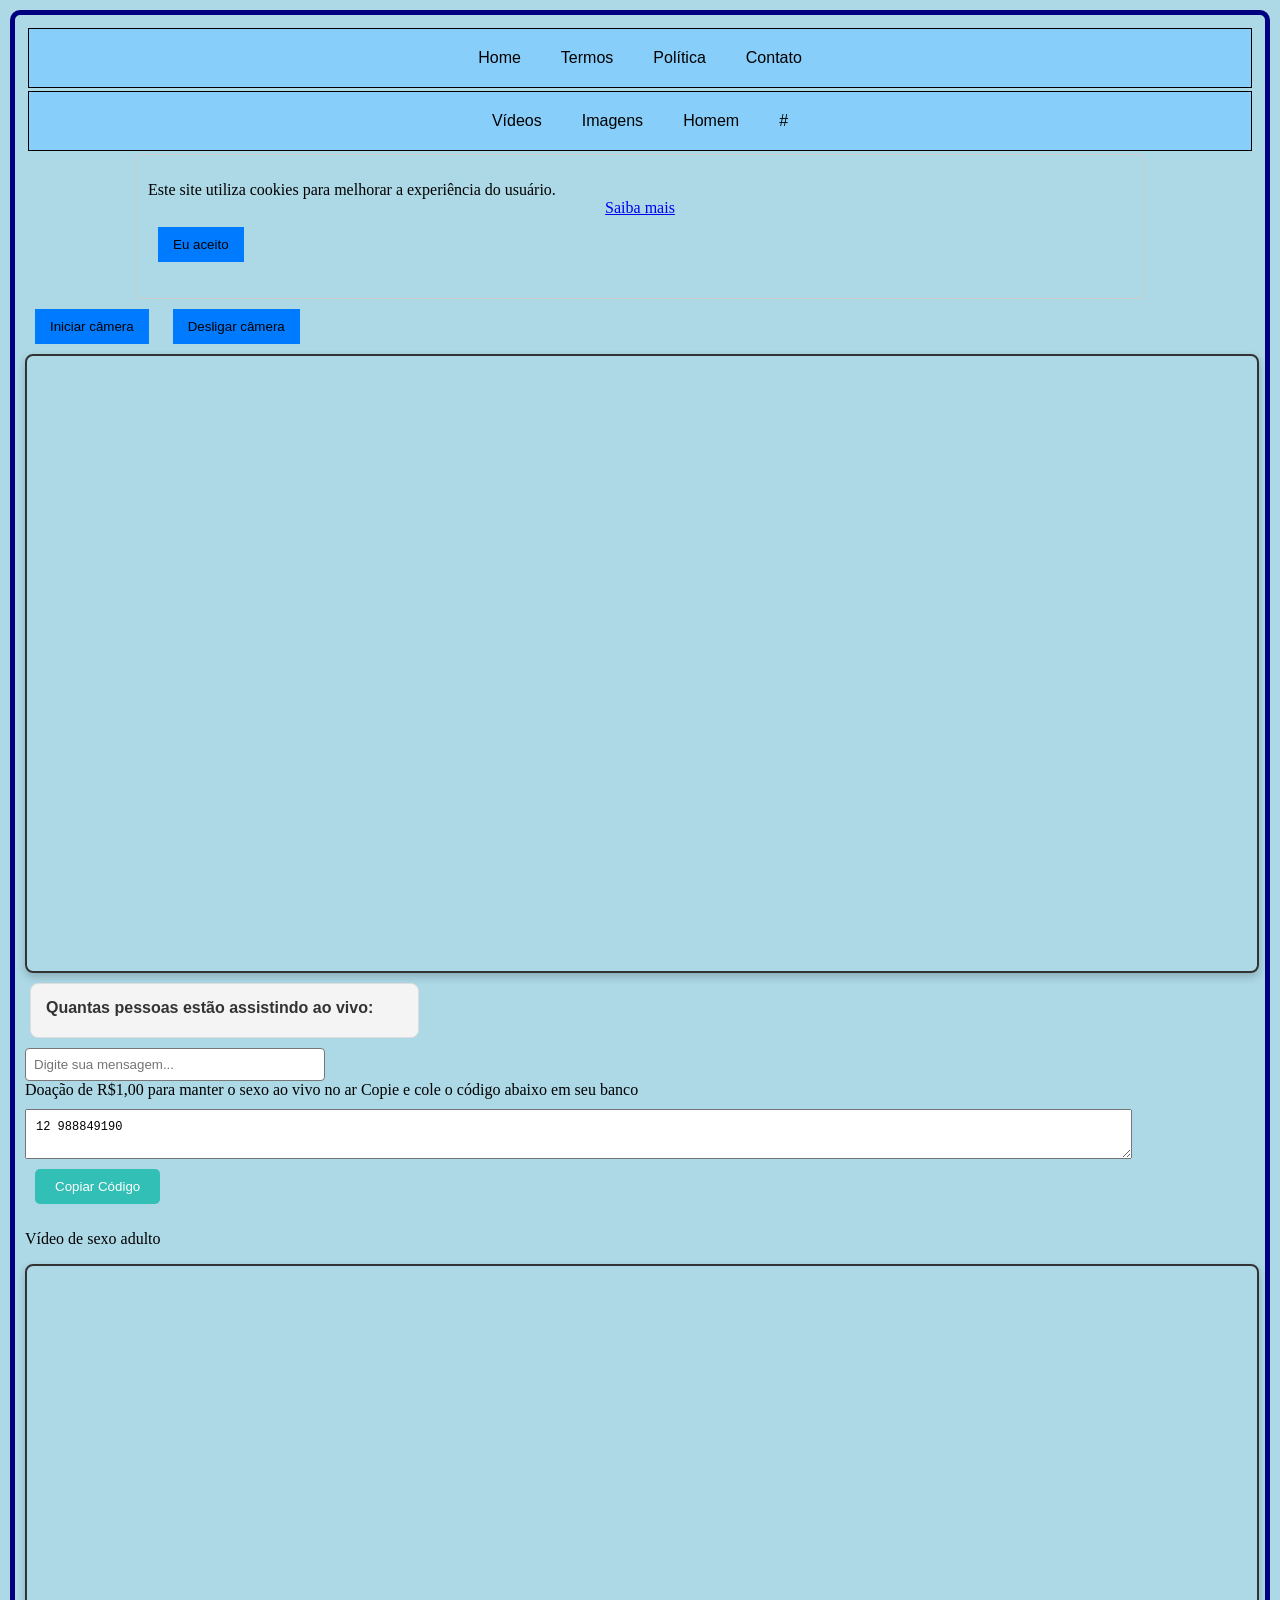
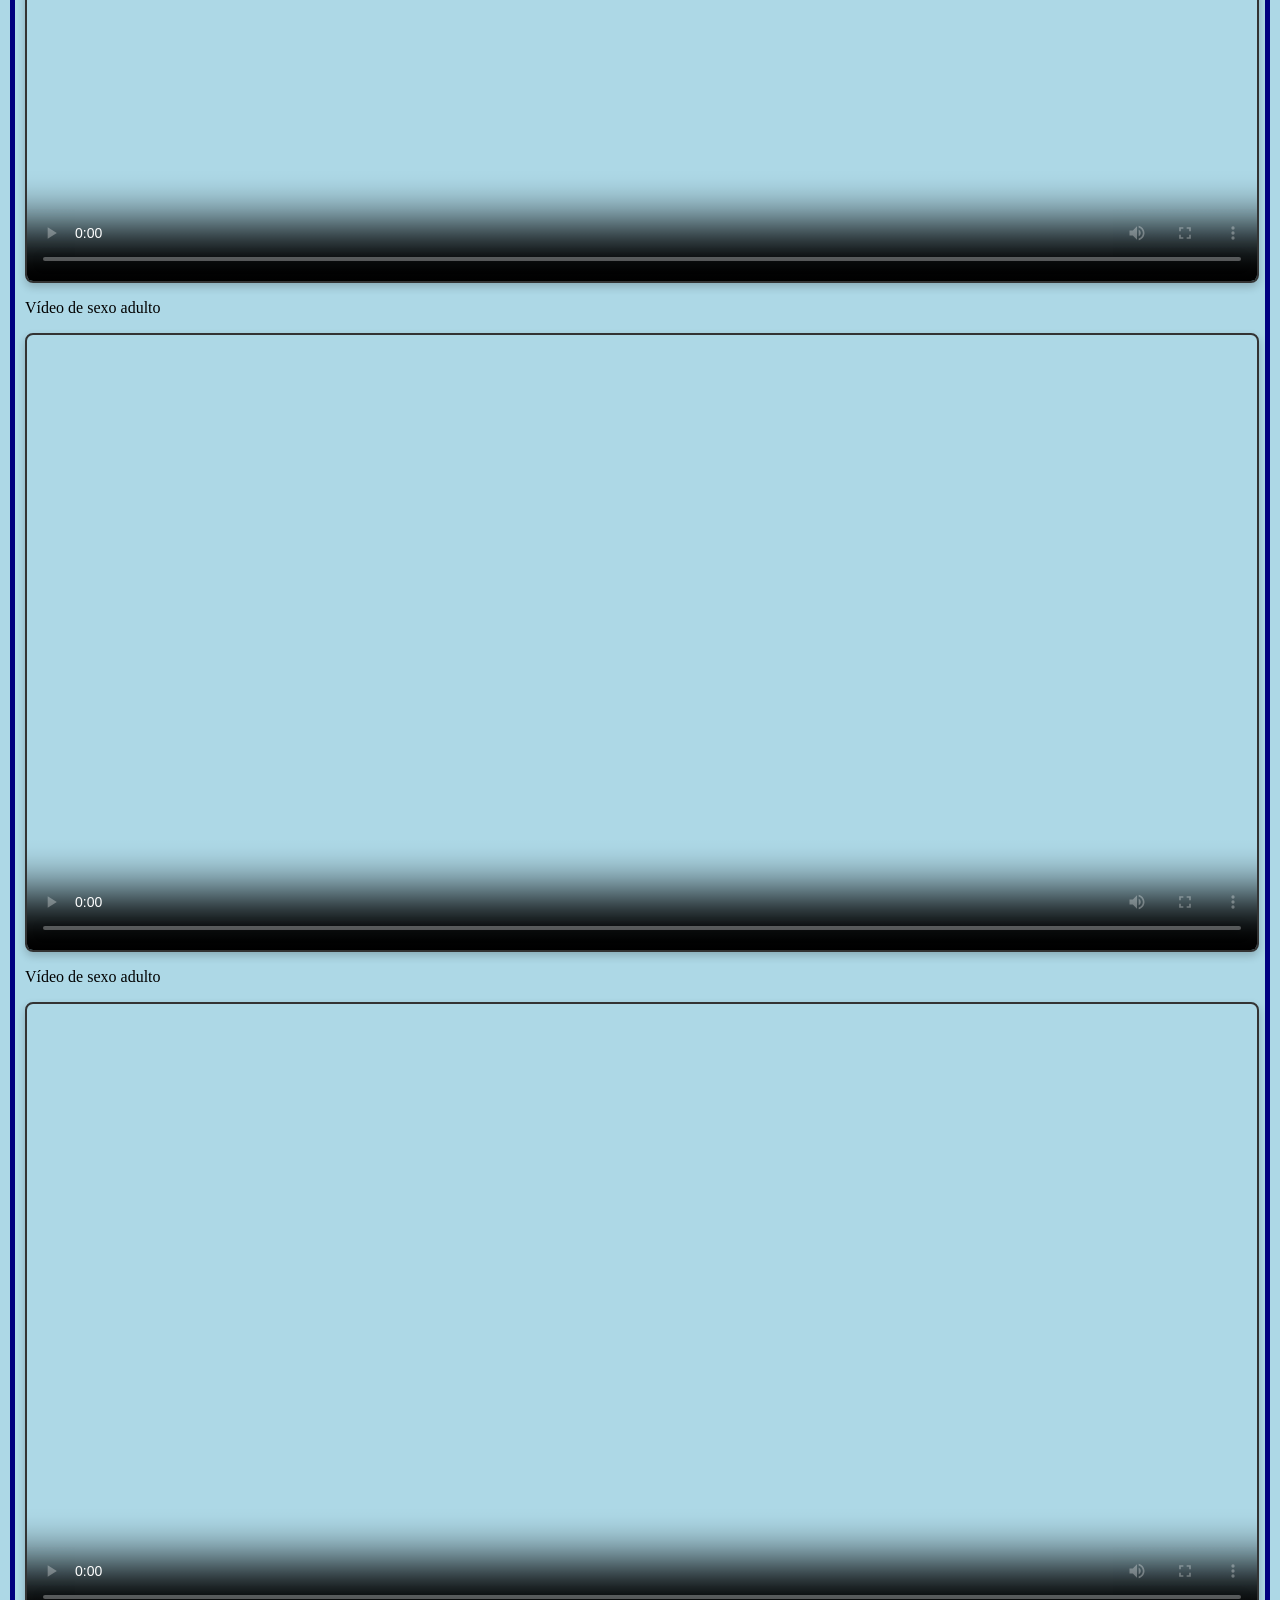
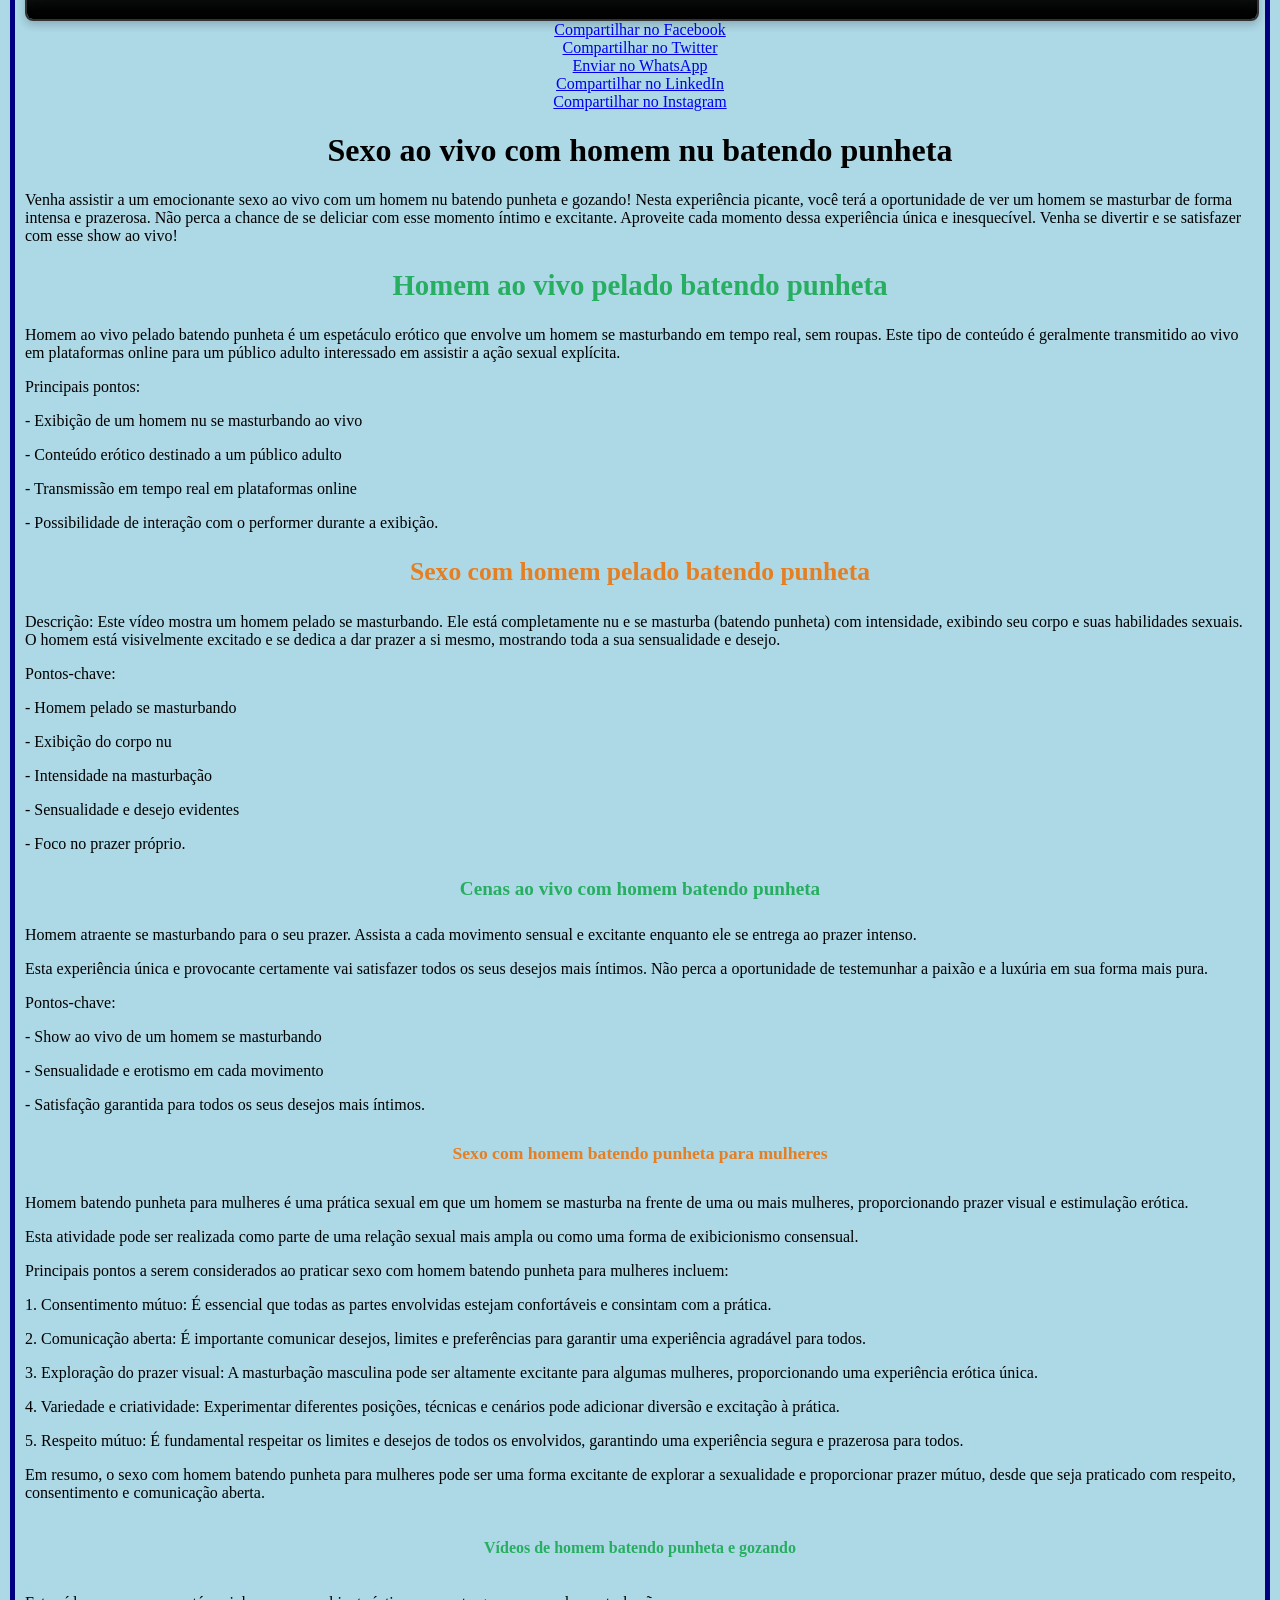
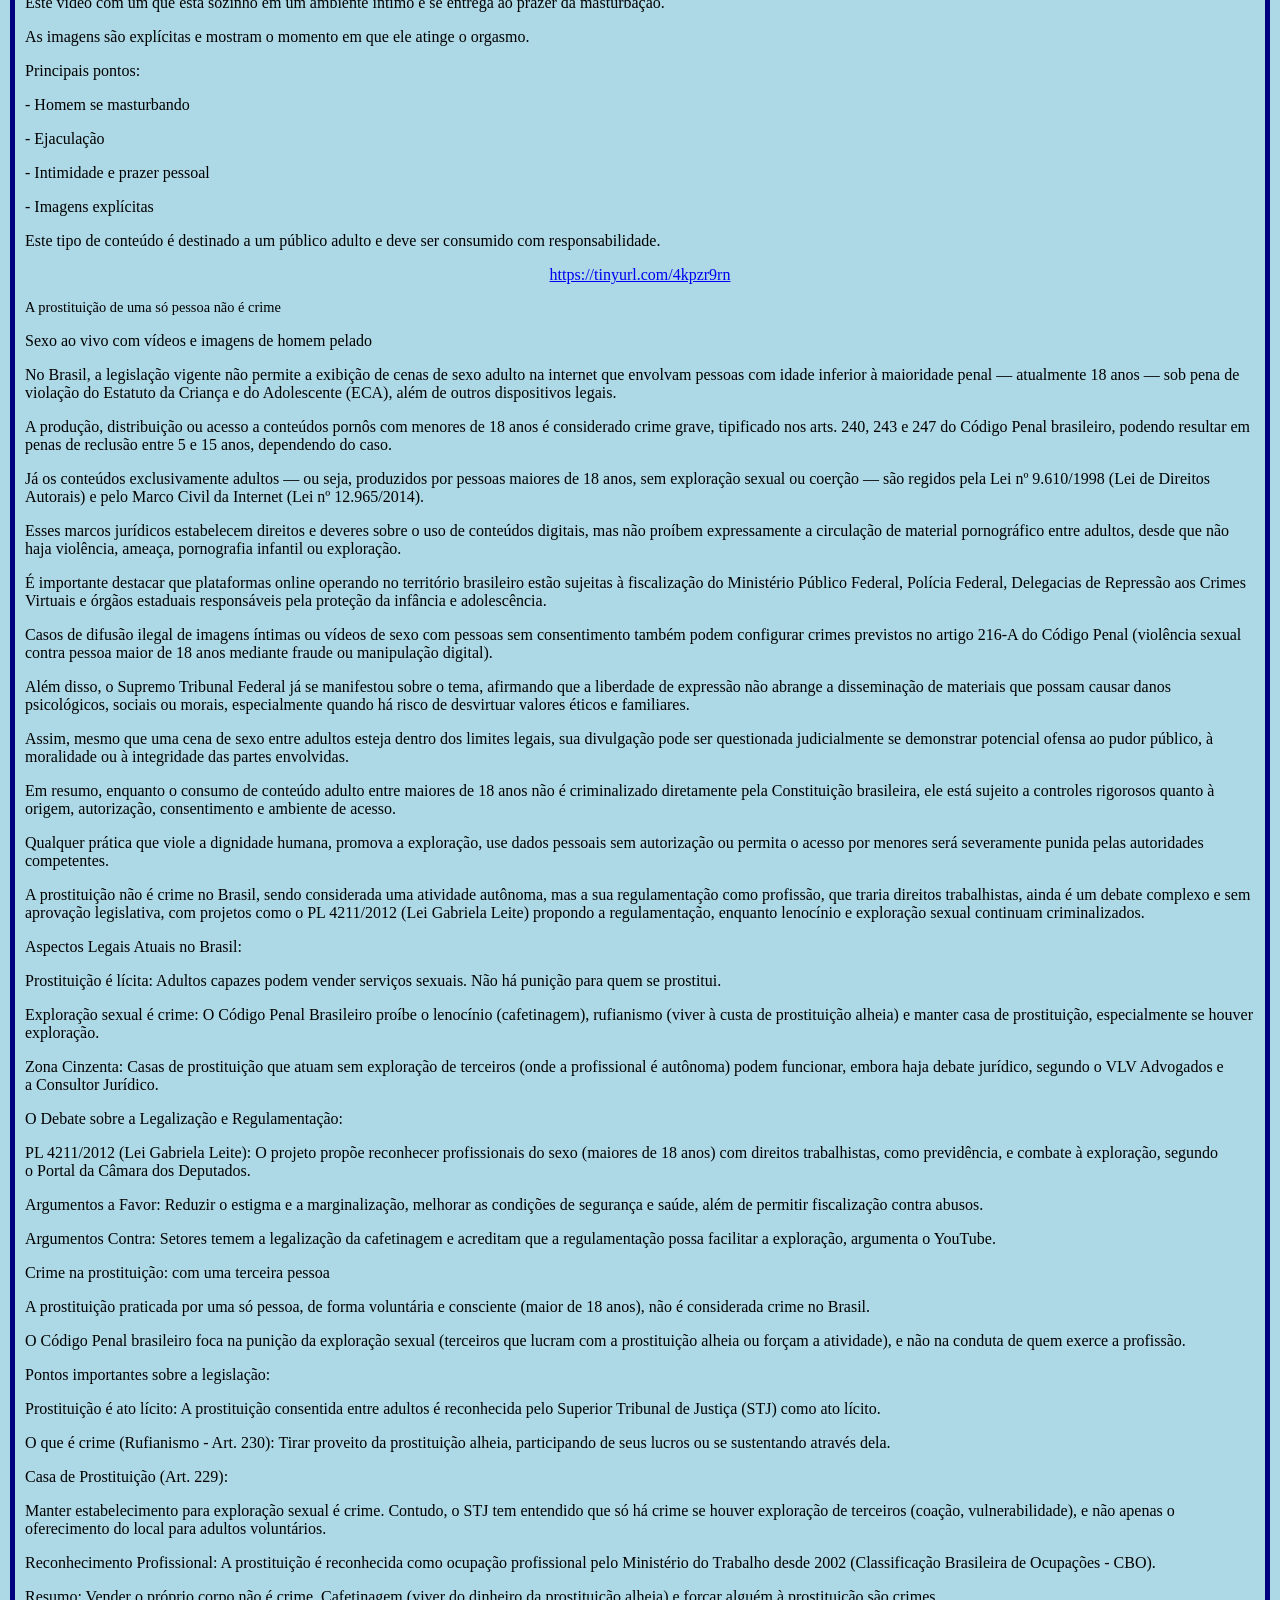
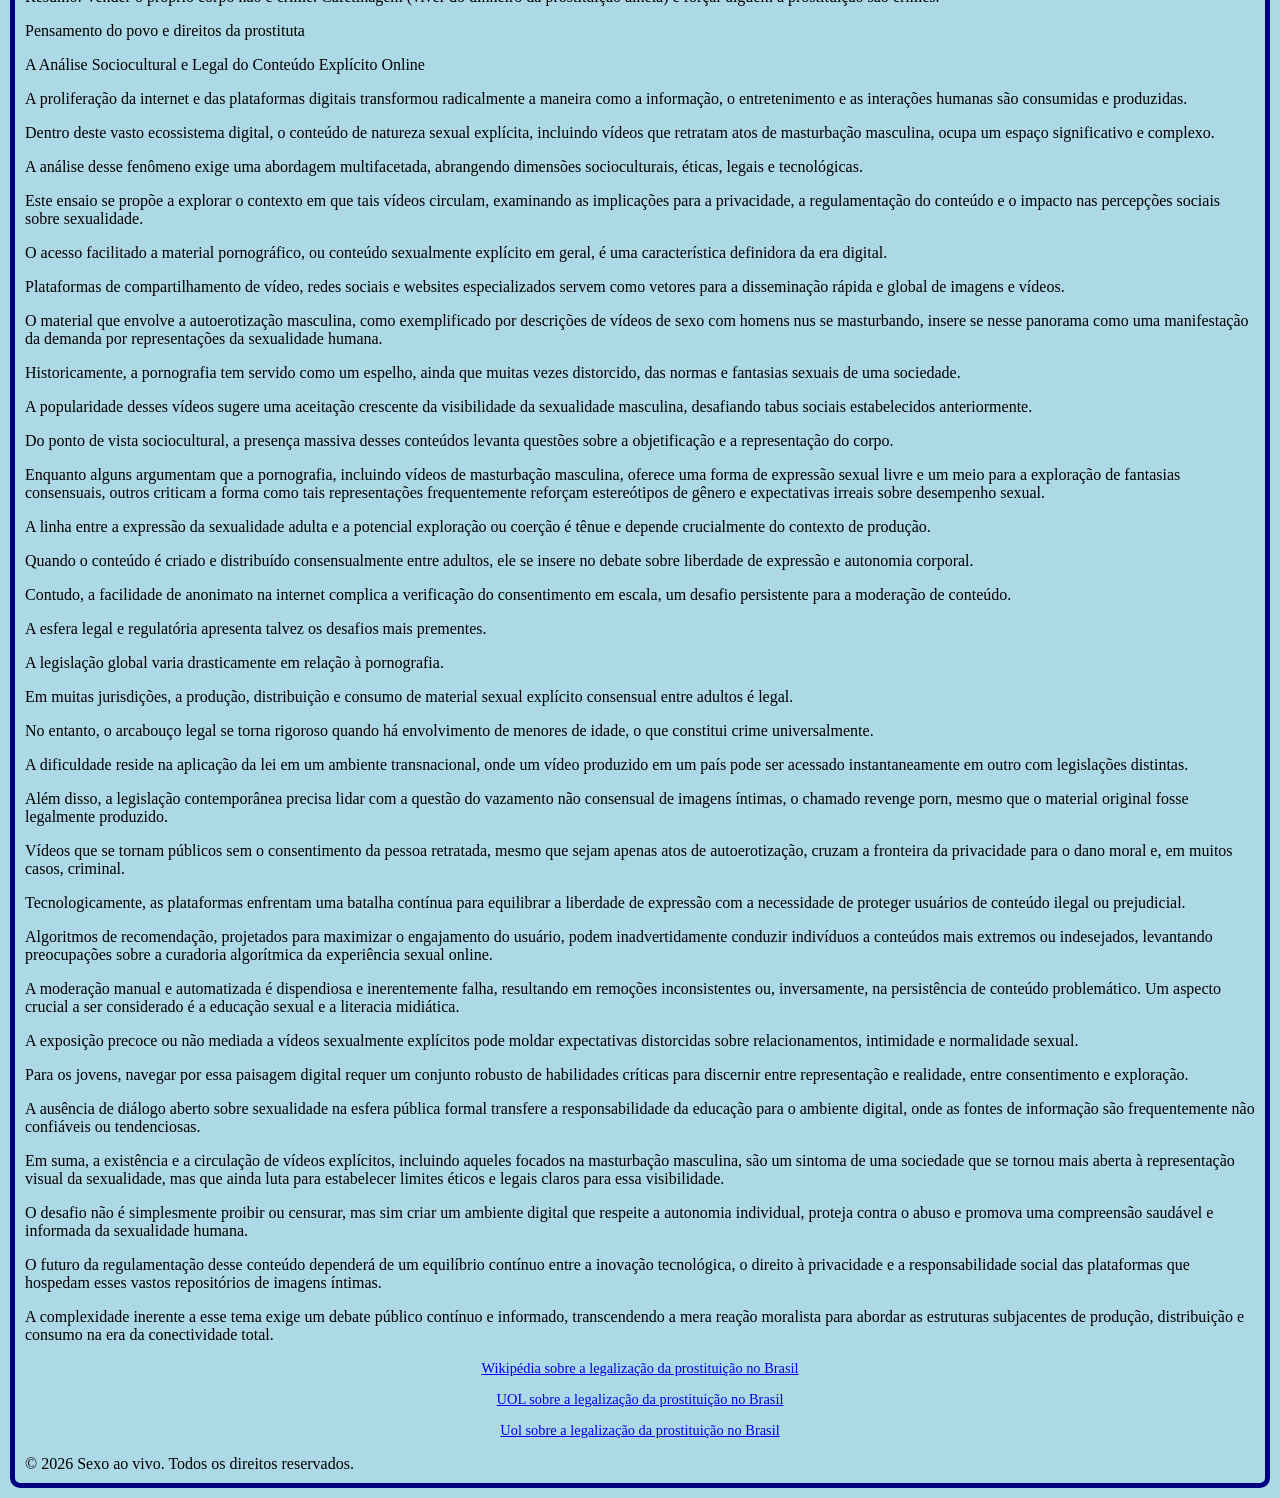
==== aovivo.html @ 14923e86 "Update aovivo.html" ====
<DOCTYPE html>
<html lang="pt-BR">
<head>
    <meta charset="UTF-8">
    <meta name="viewport" content="width=device-width, initial-scale=1.0">
    <title>Vídeos ao vivo de homem peludo pelado na cama</title>
    <link rel="stylesheet" href="style.css">
     <script src="script.js" defer></script>

     <link rel="manifest" href="/manifest.json">
<meta name="theme-color" content="#000000"> <!-- Cor da barra de tarefas -->

      <!-- Meta tags para iOS (Safari) -->
    <meta name="apple-mobile-web-app-capable" content="yes">
    <meta name="apple-mobile-web-app-status-bar-style" content="black">
    <meta name="apple-mobile-web-app-title" content="MeuApp">
    <link rel="apple-touch-icon" href="img/Sexo-ao-vivo.jpg">

    <!-- Meta tag para Smart App Banner no iOS (opcional, para apps nativos) -->
    <meta name="apple-itunes-app" content="app-id=myAppStoreID">
    
    

     <meta name="google-site-verification" content="m5PbWbGAQ8kJzJz-nOlaFuLjg4-eoYWNP7OLIvL5nuo"/>     


  <link rel="icon" href="/img/xgvvideos.png" type="image/png">

    <meta name="Vídeos ao vivo de homem peludo pelado na cama" contente="Assista a um emocionante show de sexo ao vivo de um homem nu se masturbando e gozando intensamente. Este homem velho vai te levar à loucura.">
    
    
    <style>
    </style>
    
    </head>
    
   
<body>
  
       
 

   

         <nav class="navbar">
    <ul>
        <li><a href="https://sexoaovivo.website"/aovivo.html/">Home</a></li>
        <li><a href="termos.html">Termos</a></li>
        <li><a href="politica.html">Política</a></li>
        <li><a href="contato.html">Contato</a></li>
  </ul>
</nav>

    

    <nav class="navbar">
    <ul>
        <li><a href="videos.html">Vídeos</a></li>
        <li><a href="imagens.html">Imagens</a></li>
        <li><a href="homem.html">Homem</a></li>
        <li><a href="">#</a></li>
        </ul>
</nav>



    
    
    <center>
    <div class="cookie-banner" style="width: 80%; border: 1px solid #ccc; padding: 10px;">
        <p>Este site utiliza cookies para melhorar a experiência do usuário.
           <a href="politica-de-privacidade.html">Saiba mais</a>
        <button id="accept-cookies">Eu aceito</button></p>
    </div>
</center>




   
       
    <button id="startButton">Iniciar câmera</button>
<button id="stopButton">Desligar câmera</button>

<!-- Janela de Mensagens -->
<div id="chatContainer">
    <video id="videoElement" autoplay></video> <!-- Adicione a tag video -->
    
       
       
       <div class="container-contador">
    <span class="texto-ao-vivo">Quantas pessoas estão assistindo ao vivo:</span>
    <script id="_wauefa">var _wau = _wau || []; _wau.push(["dynamic", "wktgpvzsb5", "efa", "c4302bffffff", "small"]);</script>
    <script async src="//waust.at/d.js"></script>
</div>

       
       
       
    
    <div id="messages"></div>
    <input type="text" id="messageInput" placeholder="Digite sua mensagem...">
</div>

     
    <div class="pix-container">
        Doação de R$1,00 para manter o sexo ao vivo no ar
          <!-- Substitua 'imagem_qr_code.png' pelo seu código QR gerado -->
     Copie e cole o código abaixo em seu banco
        
        <textarea id="pixHash" readonly class="hash-box">12 988849190</textarea>
        <br>
        <button class="button-copy" onclick="copyPixCode()">Copiar Código</button>
    </div>


          
     
     
     <div class="container-video">
        <p>Vídeo de sexo adulto</p>
        
        <!-- Tag <video> com controles e poster -->
        <video controls poster="imagem-poster.jpg" preload="metadata">
            <source src="videos/Sexo-ao-vivo-de-homem-nu-batendo-punheta-e-gozando(1).mp4" type="video/mp4">
            <source src="seu-video.webm" type="video/webm">
            Seu navegador não suporta a tag de vídeo.
        </video>
    </div>



         <div class="container-video">
        <p>Vídeo de sexo adulto</p>
        
        <!-- Tag <video> com controles e poster -->
        <video controls poster="imagem-poster.jpg" preload="metadata">
            <source src="videos/Sexo-ao-vivo-de-homem-nu-batendo-punheta-e-gozando(2).mp4" type="video/mp4">
            <source src="seu-video.webm" type="video/webm">
            Seu navegador não suporta a tag de vídeo.
        </video>
    </div>
    
    
    
    <div class="container-video">
        <p>Vídeo de sexo adulto</p>
        
        <!-- Tag <video> com controles e poster -->
        <video controls poster="imagem-poster.jpg" preload="metadata">
            <source src="videos/Sexo-ao-vivo-de-homem-nu-batendo-punheta-e-gozando(3).mp4" type="video/mp4">
            <source src="seu-video.webm" type="video/webm">
            Seu navegador não suporta a tag de vídeo.
        </video>
    </div>
    
    
    


<!-- Facebook -->
<a href="https://www.facebook.com" target="_blank">Compartilhar no Facebook</a>

<!-- Twitter (X) -->
<a href="https://twitter.com" target="_blank">Compartilhar no Twitter</a>

<!-- WhatsApp -->
<a href="whatsapp://send?text=TEXTO_DO_POST SEU_LINK_AQUI" target="_blank">Enviar no WhatsApp</a>

<!-- LinkedIn -->
<a href="https://www.linkedin.com" target="_blank">Compartilhar no LinkedIn</a>


<a href="https://www.instagram.com" target="_blank">Compartilhar no Instagram</a>
    

 


    <div>
 <h1>Sexo ao vivo com homem nu batendo punheta</h1>
 <p>Venha assistir a um emocionante sexo ao vivo com um homem nu batendo punheta e gozando! Nesta experiência picante, você terá a oportunidade de ver um homem se masturbar de forma intensa e prazerosa. Não perca a chance de se deliciar com esse momento íntimo e excitante. Aproveite cada momento dessa experiência única e inesquecível. Venha se divertir e se satisfazer com esse show ao vivo!</p>

        
<h2>Homem ao vivo pelado batendo punheta</h2>
 <p>Homem ao vivo pelado batendo punheta é um espetáculo erótico que envolve um homem se masturbando em tempo real, sem roupas. Este tipo de conteúdo é geralmente transmitido ao vivo em plataformas online para um público adulto interessado em assistir a ação sexual explícita.</p>

<p>Principais pontos:</p>
<p> - Exibição de um homem nu se masturbando ao vivo</p>
<p> - Conteúdo erótico destinado a um público adulto</p>
<p> - Transmissão em tempo real em plataformas online</p>
<p> - Possibilidade de interação com o performer durante a exibição.</p>


<h3>Sexo com homem pelado batendo punheta</h3>
<p>Descrição: Este vídeo mostra um homem pelado se masturbando. Ele está completamente nu e se masturba (batendo punheta) com intensidade, exibindo seu corpo e suas habilidades sexuais. O homem está visivelmente excitado e se dedica a dar prazer a si mesmo, mostrando toda a sua sensualidade e desejo.</p>

<p>Pontos-chave:</p>
<p> - Homem pelado se masturbando</p>
<p> - Exibição do corpo nu</p>
<p> - Intensidade na masturbação</p>
<p> - Sensualidade e desejo evidentes</p>
<p> - Foco no prazer próprio.</p>
   

<h4>Cenas ao vivo com homem batendo punheta</h4>
<p>Homem atraente se masturbando para o seu prazer. Assista a cada movimento sensual e excitante enquanto ele se entrega ao prazer intenso.</p> 
<p>Esta experiência única e provocante certamente vai satisfazer todos os seus desejos mais íntimos. Não perca a oportunidade de testemunhar a paixão e a luxúria em sua forma mais pura.</p>

<p>Pontos-chave:</p>
<p> - Show ao vivo de um homem se masturbando</p>
<p> - Sensualidade e erotismo em cada movimento</p>
<p> - Satisfação garantida para todos os seus desejos mais íntimos.</p>

    
<h5>Sexo com homem batendo punheta para mulheres</h5>

<p>Homem batendo punheta para mulheres é uma prática sexual em que um homem se masturba na frente de uma ou mais mulheres, proporcionando prazer visual e estimulação erótica.</p>
 <p>Esta atividade pode ser realizada como parte de uma relação sexual mais ampla ou como uma forma de exibicionismo consensual.</p>

<p>Principais pontos a serem considerados ao praticar sexo com homem batendo punheta para mulheres incluem:</p>

<p>1. Consentimento mútuo: É essencial que todas as partes envolvidas estejam confortáveis e consintam com a prática.</p>

<p>2. Comunicação aberta: É importante comunicar desejos, limites e preferências para garantir uma experiência agradável para todos.</p>

<p>3. Exploração do prazer visual: A masturbação masculina pode ser altamente excitante para algumas mulheres, proporcionando uma experiência erótica única.</p>

<p>4. Variedade e criatividade: Experimentar diferentes posições, técnicas e cenários pode adicionar diversão e excitação à prática.</p>

<p>5. Respeito mútuo: É fundamental respeitar os limites e desejos de todos os envolvidos, garantindo uma experiência segura e prazerosa para todos.</p>

<p>Em resumo, o sexo com homem batendo punheta para mulheres pode ser uma forma excitante de explorar a sexualidade e proporcionar prazer mútuo, desde que seja praticado com respeito, consentimento e comunicação aberta.</p>



<h6>Vídeos de homem batendo punheta e gozando</h6>
<p>Este vídeo com um que está sozinho em um ambiente íntimo e se entrega ao prazer da masturbação.</p>
<p>As imagens são explícitas e mostram o momento em que ele atinge o orgasmo.</p>

<p>Principais pontos:</p>
<p>- Homem se masturbando</p>
<p>- Ejaculação</p>
<p>- Intimidade e prazer pessoal</p>
<p>- Imagens explícitas</p>

<p>Este tipo de conteúdo é destinado a um público adulto e deve ser consumido com responsabilidade.</p>


      
    
   <a href="https://tinyurl.com/4kpzr9rn">https://tinyurl.com/4kpzr9rn</a>
        <p style="font-size: 0.9rem;>Sexo ao vivo é um site (aplicativo) de conteúdo adulto dentro da lei da prostituição, não existindo o crime de rufianismo, não havendo uma terceira pessoa participando ou recebendo valor algum em dinheiro, tudo está em nome do criador e profissional do sexo deste site.</p>
    
      
     
 

<p>Como é a lei que trata a prostituição no Brasil</p>
     <p>O sexo entre adultos consensuais, realizados exclusivamente entre duas pessoas do mesmo gênero — neste caso, dois homens — não constitui crime no Brasil, desde que ocorra em ambiente privado, sem violência, ameaça ou exploração.</p>
 <p>A prática é legalmente permitida sob os princípios da liberdade individual, respeito à intimidade e autonomia corporal, garantidos pela Constituição Federal de 1988.</p>

     <p>É fundamental distinguir entre relações sexuais consentidas entre adultos e situações envolvendo tráfico humano, exploração sexual ou prostituição organizada.</p>
 <p>Ressaltando que o simples fato de um homem ter relações sexuais apenas com outro homem, em contexto particular e com pleno acordo mútuo, não caracteriza nem crime de rufianismo, nem qualquer outra infração penal.</p>
     <p>O rufianismo, previsto no artigo 230 do Código Penal brasileiro.</p>
     <p>refere-se especificamente ao ato de explorar alguém por meio de coerção, ameaças ou manipulação para fins de atividade sexual comercial — algo que não se aplica quando há livre consentimento e ausência de exploração econômica.</p>

     <p>Além disso, a Lei Maria da Penha, embora mais conhecida por abordar violência doméstica contra mulheres, reforça o princípio de que todo tipo de relacionamento íntimo baseado no consentimento é protegido pelo Estado.</p>      
     <p>Assim, tanto casais heterossexuais quanto homoafetivos têm direitos iguais perante a lei, especialmente no que diz respeito à esfera privada e aos direitos fundamentais à vida familiar, dignidade e integridade física e psicológica.</p>

     <p>É importante ainda destacar que a criminalização do comportamento sexual entre adultos consensuais foi amplamente superada na jurisprudência brasileira.</p> 
     <p>Em decisões recentes, o Supremo Tribunal Federal tem reafirmado que a orientação sexual e as práticas afetivas são privadas, desde que não interfiram nos direitos alheios.</p>
<p>Isso significa que uma relação entre dois homens, mantida com total liberdade e sem pressão externa, está dentro dos limites legais e morais aceitáveis em uma sociedade democrática.</p>

    <p>Portanto, enquanto houver consentimento livre, informado e recíproco, e nenhuma forma de exploração ou violência esteja presente, o contato íntimo entre adultos — independentemente do gênero — é plenamente compatível com a legislação vigente, não gerando responsabilidade penal, muito menos configurando delito de rufianismo ou qualquer outro tipo de ofensa.</p>
     
     <p>Este vídeo mostra um homem nu se masturbando e ejaculando ao vivo.</p>
 <p>Ele está completamente nu e se masturba até atingir o orgasmo, mostrando todo o processo de excitação e prazer.</p>
<p>Este conteúdo é destinado a maiores de 18 anos e é uma representação explícita da sexualidade masculina.</p>
<p>Assista a este homem se masturbar e gozar intensamente neste emocionante vídeo de sexo ao vivo.</p>
<p>Assista a um emocionante sexo ao vivo de um homem nu se masturbando e gozando intensamente.</p>
     <p>Este homem está pronto para te levar ao êxtase enquanto se entrega ao prazer solitário. Não perca a oportunidade de testemunhar toda a sensualidade e erotismo deste momento íntimo.</p><p>Prepare-se para uma experiência única e excitante!</p>
<p>Desfrute de um emocionante sexo ao vivo com um homem nu, batendo punheta e gozando intensamente.</p> 
<p>Assista a cada movimento e expressão de prazer enquanto ele se entrega ao prazer solitário.</p>
<p>Não perca a oportunidade de testemunhar a intensidade e a sensualidade desse momento íntimo.</p> 

     <p>Esteja preparado para uma experiência excitante e inesquecível. Venha se deliciar com esse espetáculo erótico ao vivo.</p>
    <p>Venha assistir a um sexo ao vivo de um homem coroa peludo e pelado, com o pau duro, se masturbando até gozar.</p>
<p>Este homem maduro está pronto para te levar ao êxtase com sua performance sensual e excitante.</p>
<p>Não perca a oportunidade de ver um homem experiente se entregando ao prazer e se satisfazendo diante das câmeras.</p>
<p>Venha se deliciar com essa experiência única e intensa!</p>
     
     <p>Desfrute de cenas de sexo adulto ao vivo, com um homem na cama se masturbando com seu pênis ereto.
Nossos vídeos e imagens provocantes vão te levar a um novo nível de prazer.
Explore todas as suas fantasias mais íntimas com nossas cenas de sexo adulto explícitas.
Venha se deliciar com momentos intensos e excitantes.Aproveite a experiência única de assistir a um homem se satisfazendo de forma intensa e prazerosa. Venha se juntar a nós e descubra um mundo de prazer sem limites.</p>

    

<p>Sexo ao vivo de cenas de sexo lícito para mulheres</p>
<p style font-size: 0.5rem;><a href="https://tinyurl.com/36vaypzs">A prostituição de uma só pessoa não é crime</a></p>



<p>Sexo ao vivo com vídeos e imagens de homem pelado</p>
    
    <p>No Brasil, a legislação vigente não permite a exibição de cenas de sexo adulto na internet que envolvam pessoas com idade inferior à maioridade penal — atualmente 18 anos — sob pena de violação do Estatuto da Criança e do Adolescente (ECA), além de outros dispositivos legais.</p>
        <p>A produção, distribuição ou acesso a conteúdos pornôs com menores de 18 anos é considerado crime grave, tipificado nos arts. 240, 243 e 247 do Código Penal brasileiro, podendo resultar em penas de reclusão entre 5 e 15 anos, dependendo do caso.</p>

<p>Já os conteúdos exclusivamente adultos — ou seja, produzidos por pessoas maiores de 18 anos, sem exploração sexual ou coerção — são regidos pela Lei nº 9.610/1998 (Lei de Direitos Autorais) e pelo Marco Civil da Internet (Lei nº 12.965/2014).</p>
<p>Esses marcos jurídicos estabelecem direitos e deveres sobre o uso de conteúdos digitais, mas não proíbem expressamente a circulação de material pornográfico entre adultos, desde que não haja violência, ameaça, pornografia infantil ou exploração.</p>

<p>É importante destacar que plataformas online operando no território brasileiro estão sujeitas à fiscalização do Ministério Público Federal, Polícia Federal, Delegacias de Repressão aos Crimes Virtuais e órgãos estaduais responsáveis pela proteção da infância e adolescência.</p>
   <p>Casos de difusão ilegal de imagens íntimas ou vídeos de sexo com pessoas sem consentimento também podem configurar crimes previstos no artigo 216-A do Código Penal (violência sexual contra pessoa maior de 18 anos mediante fraude ou manipulação digital).</p>

<p>Além disso, o Supremo Tribunal Federal já se manifestou sobre o tema, afirmando que a liberdade de expressão não abrange a disseminação de materiais que possam causar danos psicológicos, sociais ou morais, especialmente quando há risco de desvirtuar valores éticos e familiares.</p>
       <p>Assim, mesmo que uma cena de sexo entre adultos esteja dentro dos limites legais, sua divulgação pode ser questionada judicialmente se demonstrar potencial ofensa ao pudor público, à moralidade ou à integridade das partes envolvidas.</p>

<p>Em resumo, enquanto o consumo de conteúdo adulto entre maiores de 18 anos não é criminalizado diretamente pela Constituição brasileira, ele está sujeito a controles rigorosos quanto à origem, autorização, consentimento e ambiente de acesso.</p>
    <p>Qualquer prática que viole a dignidade humana, promova a exploração, use dados pessoais sem autorização ou permita o acesso por menores será severamente punida pelas autoridades competentes.  </p>
    
    
    <p>A prostituição não é crime no Brasil, sendo considerada uma atividade autônoma, mas a sua regulamentação como profissão, que traria direitos trabalhistas, ainda é um debate complexo e sem aprovação legislativa, com projetos como o PL 4211/2012 (Lei Gabriela Leite) propondo a regulamentação, enquanto lenocínio e exploração sexual continuam criminalizados.</p>

     <p>Aspectos Legais Atuais no Brasil:</p>

     <p>Prostituição é lícita: Adultos capazes podem vender serviços sexuais. Não há punição para quem se prostitui.</p>

     <p>Exploração sexual é crime: O Código Penal Brasileiro proíbe o lenocínio (cafetinagem), rufianismo (viver à custa de prostituição alheia) e manter casa de prostituição, especialmente se houver exploração.</p>

     <p>Zona Cinzenta: Casas de prostituição que atuam sem exploração de terceiros (onde a profissional é autônoma) podem funcionar, embora haja debate jurídico, segundo o VLV Advogados e a Consultor Jurídico.</p>

<p>O Debate sobre a Legalização e Regulamentação:</p>

<p>PL 4211/2012 (Lei Gabriela Leite): O projeto propõe reconhecer profissionais do sexo (maiores de 18 anos) com direitos trabalhistas, como previdência, e combate à exploração, segundo o Portal da Câmara dos Deputados.</p>

     <p>Argumentos a Favor: Reduzir o estigma e a marginalização, melhorar as condições de segurança e saúde, além de permitir fiscalização contra abusos.</p>

     <p>Argumentos Contra: Setores temem a legalização da cafetinagem e acreditam que a regulamentação possa facilitar a exploração, argumenta o YouTube.</p>


<p>Crime na prostituição: com uma terceira 
pessoa</p>

     <p>A prostituição praticada por uma só pessoa, de forma voluntária e consciente (maior de 18 anos), não é considerada crime no Brasil.</p>

     <p>O Código Penal brasileiro foca na punição da exploração sexual (terceiros que lucram com a prostituição alheia ou forçam a atividade), e não na conduta de quem exerce a profissão.</p>

     <p>Pontos importantes sobre a legislação:</p>

     <p>Prostituição é ato lícito: A prostituição consentida entre adultos é reconhecida pelo Superior Tribunal de Justiça (STJ) como ato lícito.</p>

     <p>O que é crime (Rufianismo - Art. 230): Tirar proveito da prostituição alheia, participando de seus lucros ou se sustentando através dela.</p>

     <p>Casa de Prostituição (Art. 229):</p>
     <p>Manter estabelecimento para exploração sexual é crime. Contudo, o STJ tem entendido que só há crime se houver exploração de terceiros (coação, vulnerabilidade), e não apenas o oferecimento do local para adultos voluntários.</p>

     <p>Reconhecimento Profissional: A prostituição é reconhecida como ocupação profissional pelo Ministério do Trabalho desde 2002 (Classificação Brasileira de Ocupações - CBO).</p>

     <p>Resumo: Vender o próprio corpo não é crime. Cafetinagem (viver do dinheiro da prostituição alheia) e forçar alguém à prostituição são crimes.</p>

<p>Pensamento do povo e direitos da prostituta</p> 

     <p>A Análise Sociocultural e Legal do Conteúdo Explícito Online</p>
     <p>A proliferação da internet e das plataformas digitais transformou radicalmente a maneira como a informação, o entretenimento e as interações humanas são consumidas e produzidas.</p>
     <p>Dentro deste vasto ecossistema digital, o conteúdo de natureza sexual explícita, incluindo vídeos que retratam atos de masturbação masculina, ocupa um espaço significativo e complexo.</p>
     <p>A análise desse fenômeno exige uma abordagem multifacetada, abrangendo dimensões socioculturais, éticas, legais e tecnológicas.</p>
         <p>Este ensaio se propõe a explorar o contexto em que tais vídeos circulam, examinando as implicações para a privacidade, a regulamentação do conteúdo e o impacto nas percepções sociais sobre sexualidade.</p>
     <p>O acesso facilitado a material pornográfico, ou conteúdo sexualmente explícito em geral, é uma característica definidora da era digital.</p>
     <p>Plataformas de compartilhamento de vídeo, redes sociais e websites especializados servem como vetores para a disseminação rápida e global de imagens e vídeos.</p>
     <p>O material que envolve a autoerotização masculina, como exemplificado por descrições de vídeos de sexo com homens nus se masturbando, insere se nesse panorama como uma manifestação da demanda por representações da sexualidade humana.</p>
     <p>Historicamente, a pornografia tem servido como um espelho, ainda que muitas vezes distorcido, das normas e fantasias sexuais de uma sociedade.</p>
     <p>A popularidade desses vídeos sugere uma aceitação crescente da visibilidade da sexualidade masculina, desafiando tabus sociais estabelecidos anteriormente.</p>
        <p>Do ponto de vista sociocultural, a presença massiva desses conteúdos levanta questões sobre a objetificação e a representação do corpo.</p>
     <p>Enquanto alguns argumentam que a pornografia, incluindo vídeos de masturbação masculina, oferece uma forma de expressão sexual livre e um meio para a exploração de fantasias consensuais, outros criticam a forma como tais representações frequentemente reforçam estereótipos de gênero e expectativas irreais sobre desempenho sexual.</p>
     <p>A linha entre a expressão da sexualidade adulta e a potencial exploração ou coerção é tênue e depende crucialmente do contexto de produção.</p>
     <p>Quando o conteúdo é criado e distribuído consensualmente entre adultos, ele se insere no debate sobre liberdade de expressão e autonomia corporal.</p>
     <p>Contudo, a facilidade de anonimato na internet complica a verificação do consentimento em escala, um desafio persistente para a moderação de conteúdo.</p>
     A esfera legal e regulatória apresenta talvez os desafios mais prementes.
     <p>A legislação global varia drasticamente em relação à pornografia.</p>
     Em muitas jurisdições, a produção, distribuição e consumo de material sexual explícito consensual entre adultos é legal.
     <p>No entanto, o arcabouço legal se torna rigoroso quando há envolvimento de menores de idade, o que constitui crime universalmente.</p>
     <p>A dificuldade reside na aplicação da lei em um ambiente transnacional, onde um vídeo produzido em um país pode ser acessado instantaneamente em outro com legislações distintas.</p>
     <p>Além disso, a legislação contemporânea precisa lidar com a questão do vazamento não consensual de imagens íntimas, o chamado revenge porn, mesmo que o material original fosse legalmente produzido.</p>
     Vídeos que se tornam públicos sem o consentimento da pessoa retratada, mesmo que sejam apenas atos de autoerotização, cruzam a fronteira da privacidade para o dano moral e, em muitos casos, criminal.
     <p>Tecnologicamente, as plataformas enfrentam uma batalha contínua para equilibrar a liberdade de expressão com a necessidade de proteger usuários de conteúdo ilegal ou prejudicial.</p>
     <p>Algoritmos de recomendação, projetados para maximizar o engajamento do usuário, podem inadvertidamente conduzir indivíduos a conteúdos mais extremos ou indesejados, levantando preocupações sobre a curadoria algorítmica da experiência sexual online.</p>
     A moderação manual e automatizada é dispendiosa e inerentemente falha, resultando em remoções inconsistentes ou, inversamente, na persistência de conteúdo problemático.
Um aspecto crucial a ser considerado é a educação sexual e a literacia midiática.
     <p>A exposição precoce ou não mediada a vídeos sexualmente explícitos pode moldar expectativas distorcidas sobre relacionamentos, intimidade e normalidade sexual.</p>
     Para os jovens, navegar por essa paisagem digital requer um conjunto robusto de habilidades críticas para discernir entre representação e realidade, entre consentimento e exploração.
     <p>A ausência de diálogo aberto sobre sexualidade na esfera pública formal transfere a responsabilidade da educação para o ambiente digital, onde as fontes de informação são frequentemente não confiáveis ou 
tendenciosas.</p>
     Em suma, a existência e a circulação de vídeos explícitos, incluindo aqueles focados na masturbação masculina, são um sintoma de uma sociedade que se tornou mais aberta à representação visual da sexualidade, mas que ainda luta para estabelecer limites éticos e legais claros para essa visibilidade.
        <p>O desafio não é simplesmente proibir ou censurar, mas sim criar um ambiente digital que respeite a autonomia individual, proteja contra o abuso e promova uma compreensão saudável e informada da sexualidade humana.</p>
     O futuro da regulamentação desse conteúdo dependerá de um equilíbrio contínuo entre a inovação tecnológica, o direito à privacidade e a responsabilidade social das plataformas que hospedam esses vastos repositórios de imagens íntimas.
     <p>A complexidade inerente a esse tema exige um debate público contínuo e informado, transcendendo a mera reação moralista para abordar as estruturas subjacentes de produção, distribuição e consumo na era da conectividade total.</p>


   <p style="font-size: 0.9rem;"><a href="https://www.google.com">Wikipédia sobre a legalização da prostituição no Brasil</a></p>

  <p style="font-size: 0.9rem;"><a href="https://www.google.com/search?q=Uol+sobre+a+legaliza%C3%A7%C3%A3o+da+prostitui%C3%A7%C3%A3o+no+Brasil">UOL sobre a legalização da prostituição no Brasil</a></p>
   
  
  <p style="font-size: 0.9rem;"><a href="https://tinyurl.com/4z6n74wy">Uol sobre a legalização da prostituição no Brasil</a></p>

    
       <footer>
    <p>&copy; 2026 Sexo ao vivo. Todos os direitos reservados.</p>
       </footer>

   
   <script>
  if ('serviceWorker' in navigator) {
    navigator.serviceWorker.register('/sw.js')
      .then(() => console.log('Service Worker registrado!'));  }
   </script>

   
   <script src="script.js"></script>
   

</body>

</html>
---- style.css ----
body  {
    /* 1. Cor de Fundo */
    background-color: lightblue;

    /* 2. Borda (espessura, estilo, cor) */
    border: 5px solid navy;

    /* 3. Padding (opcional: espaço interno entre conteúdo e borda) */
    padding: 10px;

    /* 4. Margem (espaço externo ao redor do elemento) */
    margin: 10px;

    /* Opcional: Arredondar os cantos */
    border-radius: 10px;
}





  /* 1. Alinha todo o texto e elementos genéricos à esquerda no contêiner principal */
body, .conteudo-principal, div {
    text-align: left !important; }

/* 2. Seleciona elementos específicos de texto e garante alinhamento à esquerda */
 h1, h2, h3, h4, h5, h6, span, li, a {
    text-align: center !important;
    display: block; /* Garante que elementos inline se comportem como blocos */
}

p { text-align: lefth  ! importante;}

/* 3. Mantém imagens, vídeos, banners (iframes) e links no alinhamento original */
img, video, iframe, .banner, .video-container {
    display: block;        /* Se for imagem centralizada, muda para block */
    margin-left: 0;        /* Remove margem esquerda para ficar à esquerda */
    margin-right: auto;    /* Margem direita automática */
    text-align: left;
}

/* 4. Opcional: Se banners forem centralizados usando flexbox no pai,
      a regra abaixo anula isso para o banner */
.container-do-banner {
    display: block !important;
    text-align: left !important;}

  


  
          

         
          
         
         
    
    
    
   
       
    .banner {
    width: 100%;
    position: relative;
    text-align: center; 
    border: 1px solid black;  }

    .banner img {
    width: 980px; 
    max-width: 100%;
    height: auto;
    display: block;  }

    .banner-text {
    position: absolute;
    top: 50%;
    left: 50%;
    transform: translate(-50%, -50%);  }
    
    
    
    // Navegação//
       
    body { margin: 0;
           padding: 0; }


    .navbar {
    background-color: #87CEFA; 
    border: 1px solid #000;  
    padding: 10px; 
    margin: 3px;  }


    .navbar ul {
    list-style-type: none; 
    margin: 0;
    padding: 0;
    display: flex;         
    justify-content: center; 
    gap: 10px;   }


    .navbar a {
    text-decoration: none; 
    color: black;          
    font-family: Arial, sans-serif;
    padding: 10px 15px;    
    display: block; }


    .navbar a:hover {
    background-color: #555;
    border-radius: 5px;  }

    
         
      
      
     
  /* Estilo para o Contador de visitas*/
 

     
       
    .container-contador {
    background-color: #f4f4f4; /* Cor de fundo suave */
    padding: 15px; /* Espaçamento interno */
    border-radius: 8px; /* Bordas arredondadas */
    font-family: Arial, sans-serif; /* Fonte */
    text-align: center; /* Centraliza o texto */
    border: 1px solid #ddd; /* Borda fina */
    display: inline-block; margin: 10px 5px 10px 5px;/* Ajusta o tamanho ao conteúdo */ }

    .texto-ao-vivo {
    font-weight: bold;
    color: #333; /* Cor do texto */
    margin-right: 30px; /* Espaço entre o texto e o contador */
    display: block; /* Quebra linha antes do contador */
    margin-bottom: 5px; }

/* Estilizando o número gerado pelo script (geralmente ele fica dentro de um link ou span gerado) */
    .container-contador a {
    color: #c4302b; /* Cor baseada no código (c4302bffffff) */
    font-size: 1.2em; /* Tamanho da fonte */
    font-weight: bold;
    text-decoration: none; }

        
        
        
// Estilo para os HS //
 
 

     
h1 { font-size: 2.0em;
     color: #e60e22; }
     
h2 { font-size: 1.8em;
     color: #27ae60; }
     
h3 { font-size: 1.6em;
     color: #e67e22; } 
  
h4 { font-size: 1.2em;
     color: #27ae60; }
     
h5 { font-size: 1.1em;
     color: #e67e22; }
  
h6 { font-size: 1.0em;
     color: #27ae60; }

    
     
     
     // Formulário//
     
     
     
     .form-group {
    margin-bottom: 15px; }
label {
    display: block;
    margin-bottom: 5px;  }
    
    /* ... seu código anterior ... */

input[type="text"],
input[type="email"] {
    padding: 8px;
    width: 300px; /* Isso faz todos ficarem grandes */
    border: 1px solid #777;
    border-radius: 4px;
    box-sizing: border-box; }

/* ... resto do seu código ... */
  
input[type="checkbox"] {
    margin-right: 10px; }
    
button {
    padding: 10px 15px;
    background-color: #007BFF;
    color: white;
    border: none;
    cursor: pointer; }
    
button:hover {
    background-color: #0056b3; }

     
     
     
   
    /* Estilo geral para o formulário */
    
    
    
 
 
 
.form-group {
    margin-bottom: 15px;
}
label {
    display: block;
    margin-bottom: 5px;
}

/* --- CORREÇÃO AQUI: Adicionado email, color e placeholder --- */
input[type="text"],
input[type="email"] 
    padding: 8px;
    width: 100%;
    border: 1px solid #777; /* Escureci um pouco mais a borda */
    

/* Melhora a cor do texto "apagado" (placeholder) */
input[type="email"]::placeholder {
    color: #888;
    opacity: 1; /* Firefox precisa disso */
}

input[type="checkbox"] {
    margin-right: 10px;
}
button {
    padding: 10px 15px;
    background-color: #007BFF;
    color: white;
    border: none;
    cursor: pointer;
}
button:hover {
    background-color: #0056b3;  }
      
       
       
  
   
     
    
    // Este site utiliza cookies//
    
    
     .form-group { margin-bottom: 100px; }
        label { display: block; margin-bottom: 5px; }
        input[type="text"], input[type="number"] { padding: 8px; width: 300px; }
        input[type="checkbox"] { margin-right: 10px;  }
        button { padding: 10px 15px; background-color: #007BFF; color: #000; border: none; cursor: pointer; margin: 10px 10px 10px 10px; }
        button:hover { background-color: red; }
    
    
    
  // Pix container //

   
    
        .pix-container { width: 300px; margin: 0 auto; border: 1px solid #000; padding: 20px; border-radius: 10px; }
        .qr-code { width: 200px; height: 200px; margin: 10px 0; }
        .hash-box { width: 90%; padding: 10px; margin-top: 10px; font-size: 12px; }
        .button-copy { background-color: #32BFB5; color: white; border: none; padding: 10px 20px; cursor: pointer; border-radius: 5px; margin-top: 10px; }
        .button-copy:hover { background-color: #299b92; }
        
        
       
       
      // Usuários ao vivo //
      
       
  /* Container principal para centralização */
  .contador-wrapper {
    display: flex;
    justify-content: center; 
    margin: 20px 0;  }

  /* Estilização da borda e do contador */
  .contador {
    border: 2px solid #333; 
    border-radius: 8px; 
    padding: 10px; 
    background-color: #f9f9f9; 
    display: inline-flex;
    flex-direction: column; 
    align-items: center; 
    box-shadow: 2px 2px 5px   rgba(0,0,0,0.2);  }

  /* Ajustar imagem (opcional) */
  .contador img {
    max-width: 100%;
    height: auto;
    margin-bottom: 5px;  }

  /* Estilizar o link inferior */
  .contador a:last-child {
    font-family: brush script;
    font-size: 10px;
    color: #555;
    text-decoration: none;   }
    
    
    
    
    
    
    // Vídeo //
    
    
    
    /* CSS para tornar o vídeo responsivo */
        .container-video {
            max-width: 800px;
            margin: 0 auto;
            padding: 20px;   }

        video {
            width: 100%;
            height: auto;
            border: 2px solid #333;
            border-radius: 8px;
            box-shadow: 0 4px 8px  rgba(0,0,0,0.2);   }
    
    
        
    
          
    // img homem//
    
     
    
    .banner { width: 100%; height: 100%; display: flex; justify-content: center; align-items: center; background-size: cover; background-position: center;  }
    
    .banner { width: 100%; height: 100%; display: flex; justify-content: center; align-items: center; background-size: cover; background-position: center; }
    
    .banner { width: 100%; height: 100%; display: flex; justify-content: center; align-items: center; background-size: cover; background-position: center; }

     .banner { width: 100%; height: 100%; display: flex; justify-content: center; align-items: center; background-size: cover; background-position: center; }
     
     .banner { width: 100%; height: 100%; display: flex; justify-content: center; align-items: center; background-size: cover; background-position: center; }
     
     .banner { width: 100%; height: 100%; display: flex; justify-content: center; align-items: center; background-size: cover; background-position: center; }
     
     .banner { width: 100%; height: 100%; display: flex; justify-content: center; align-items: center; background-size: cover; background-position: center; }
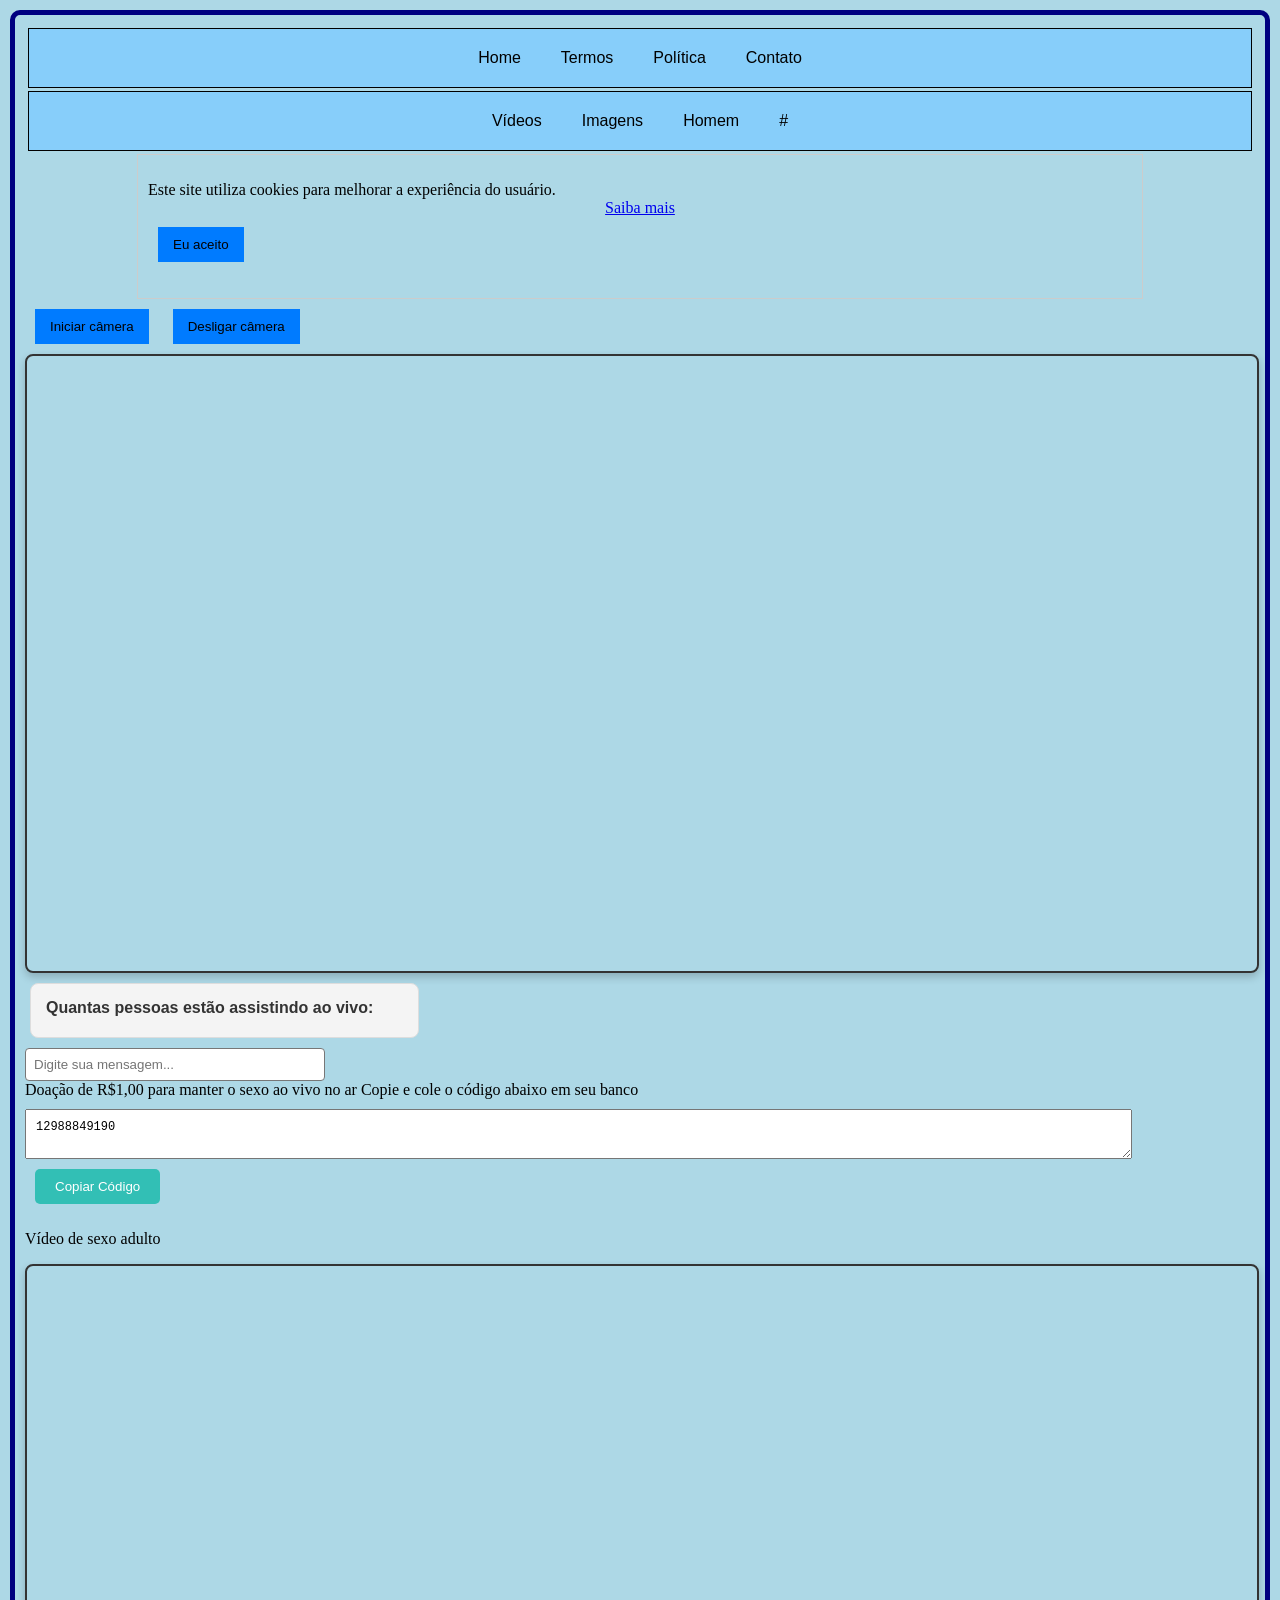
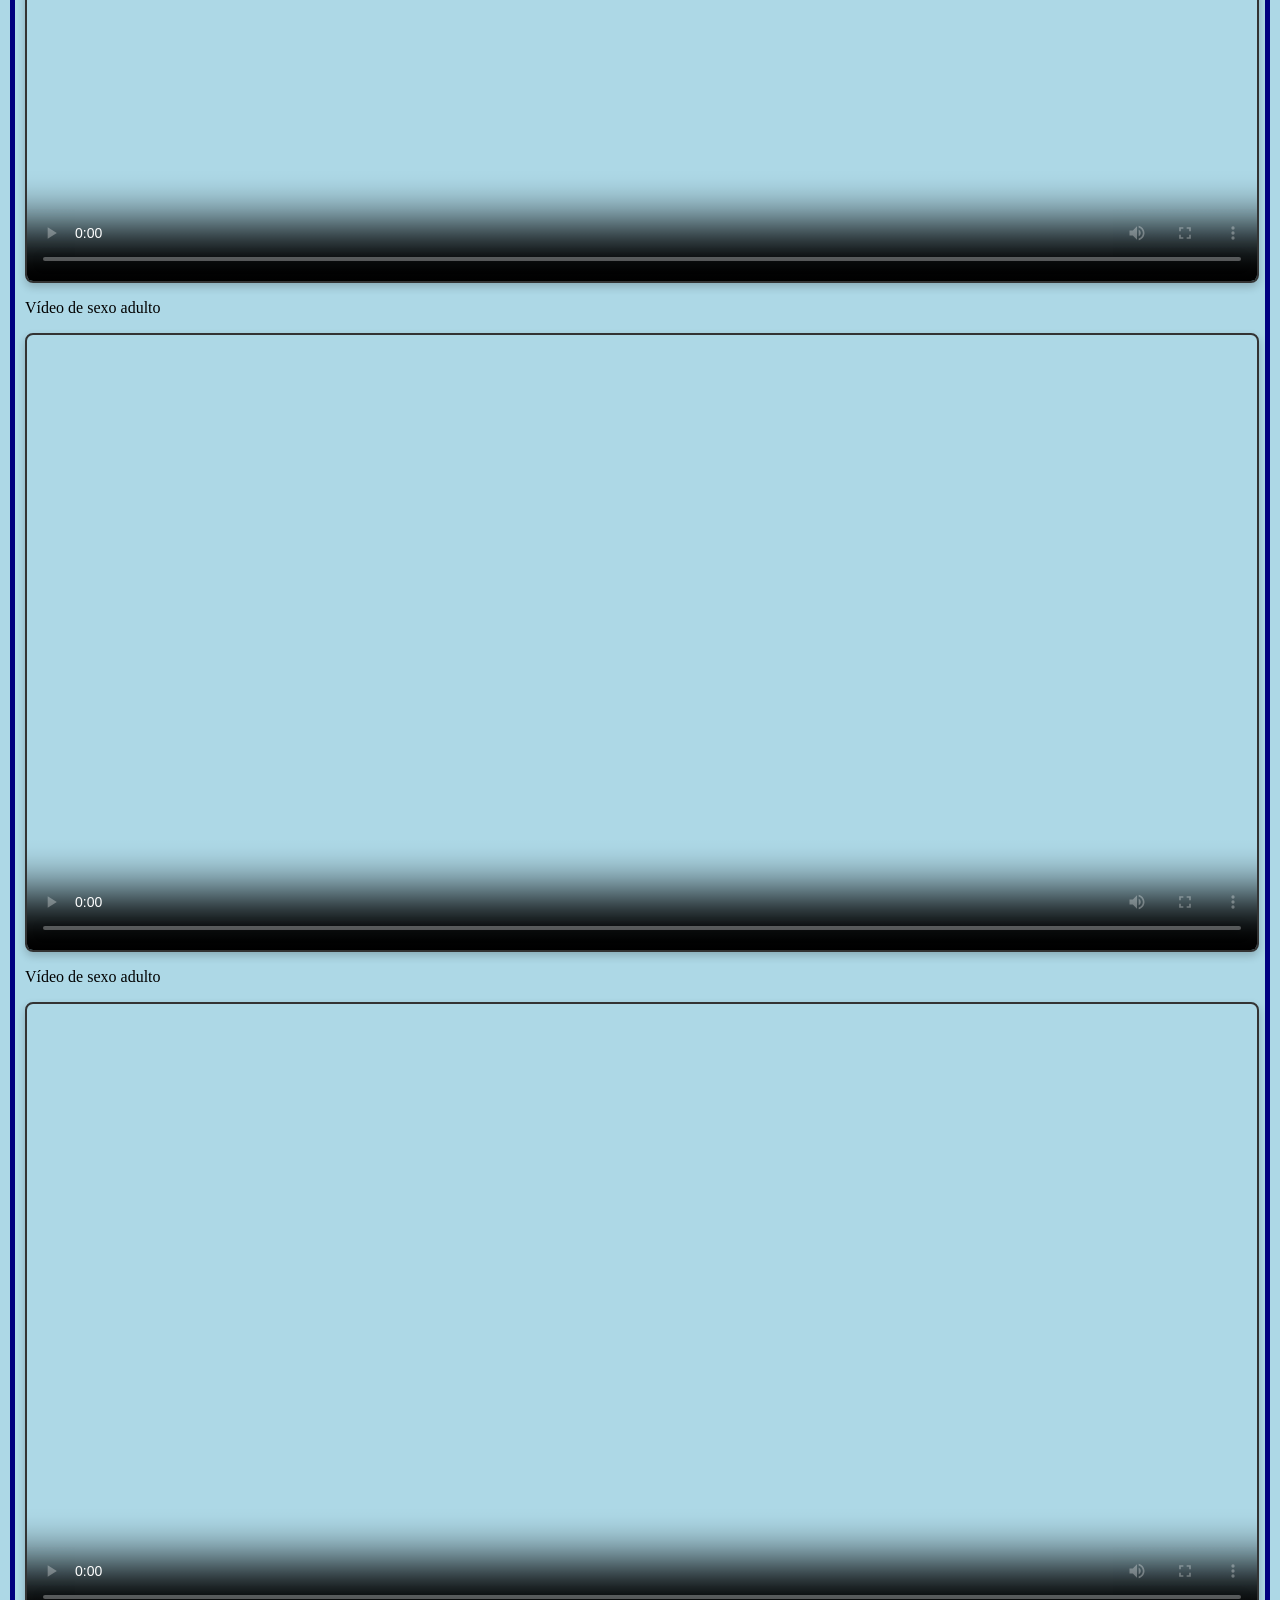
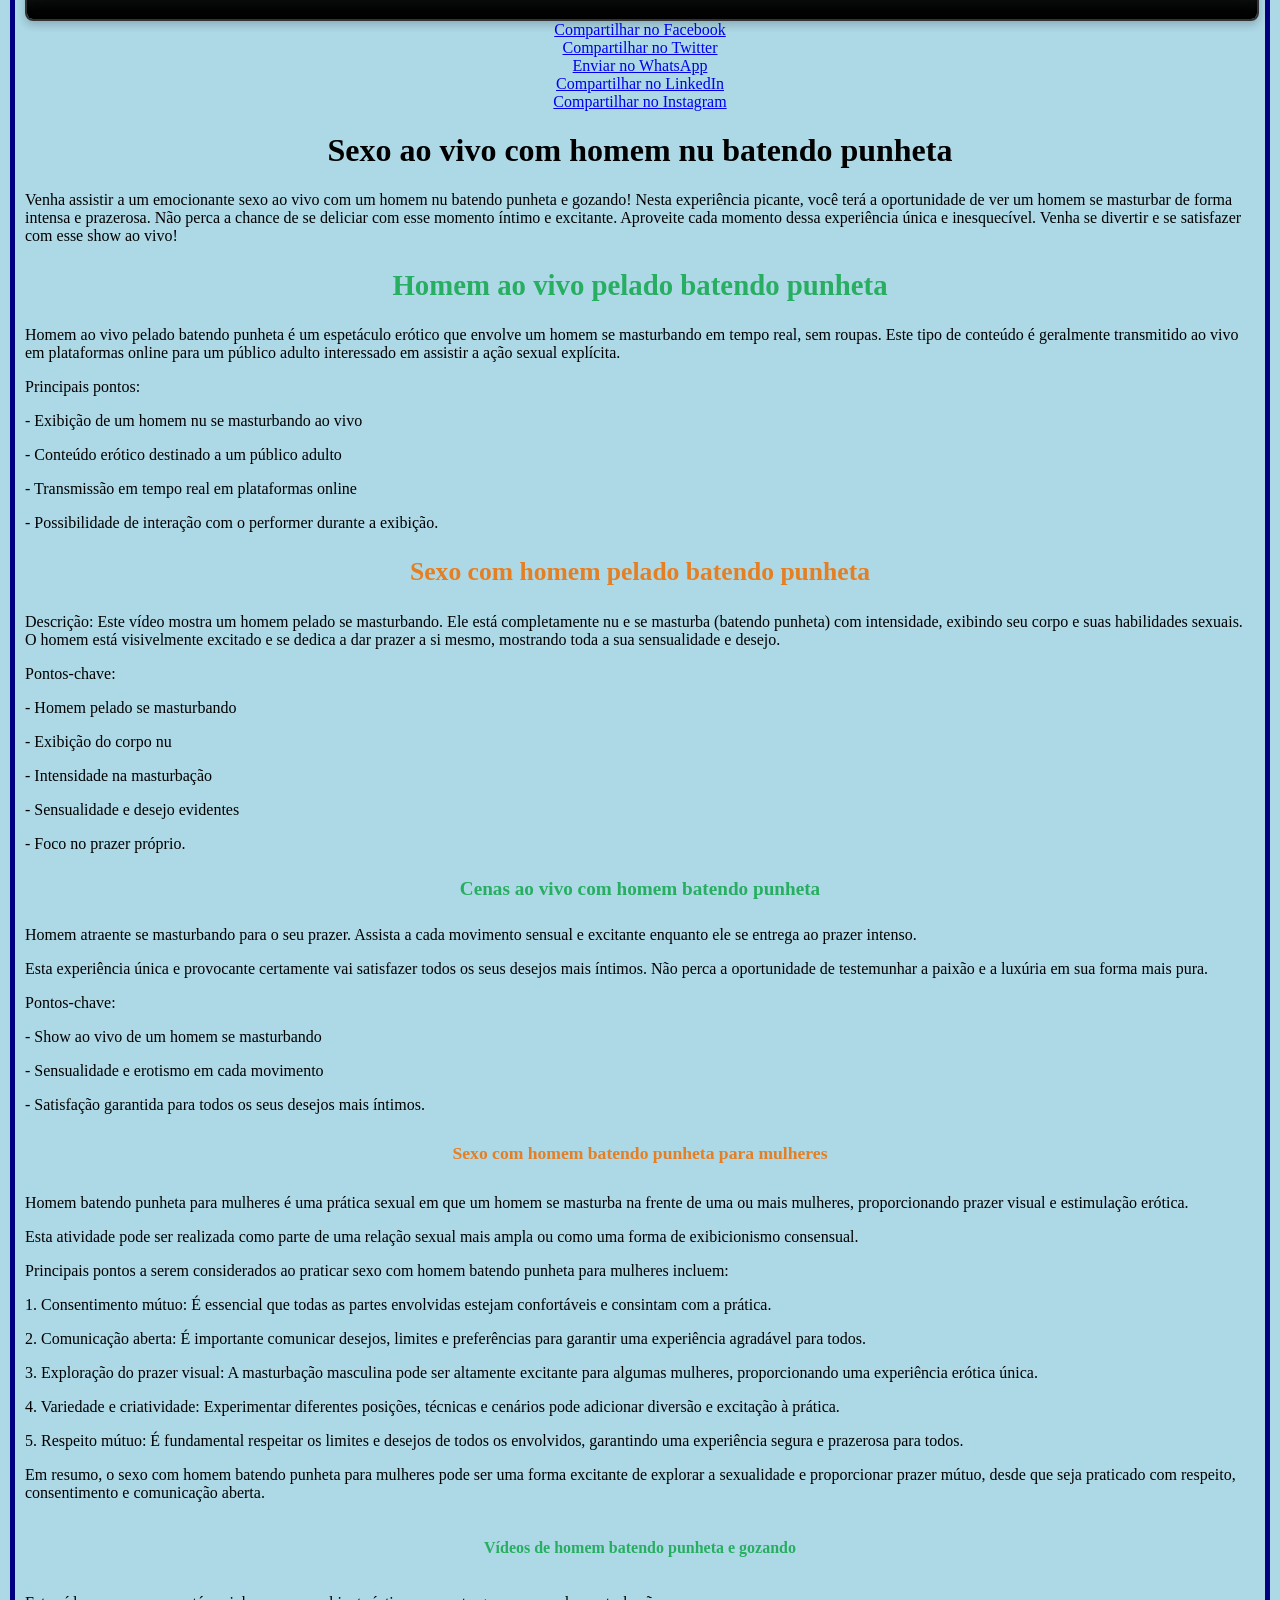
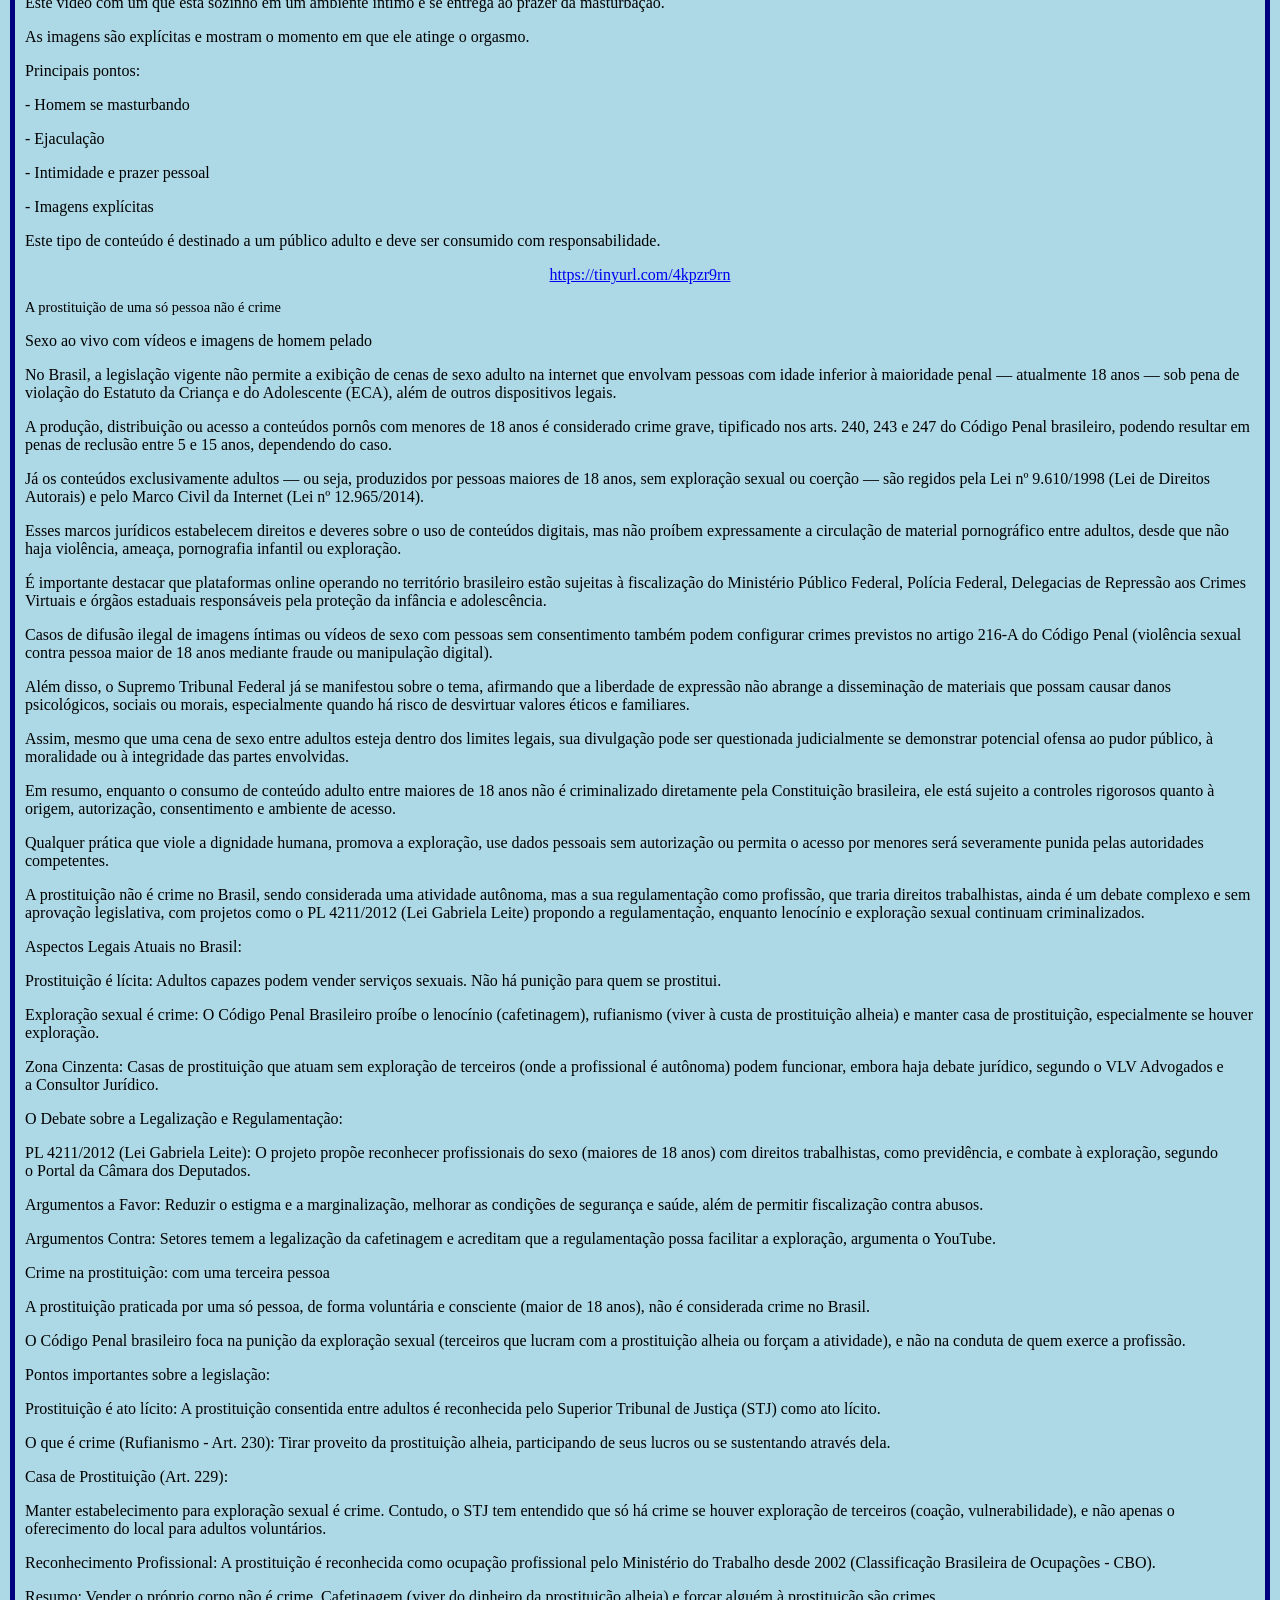
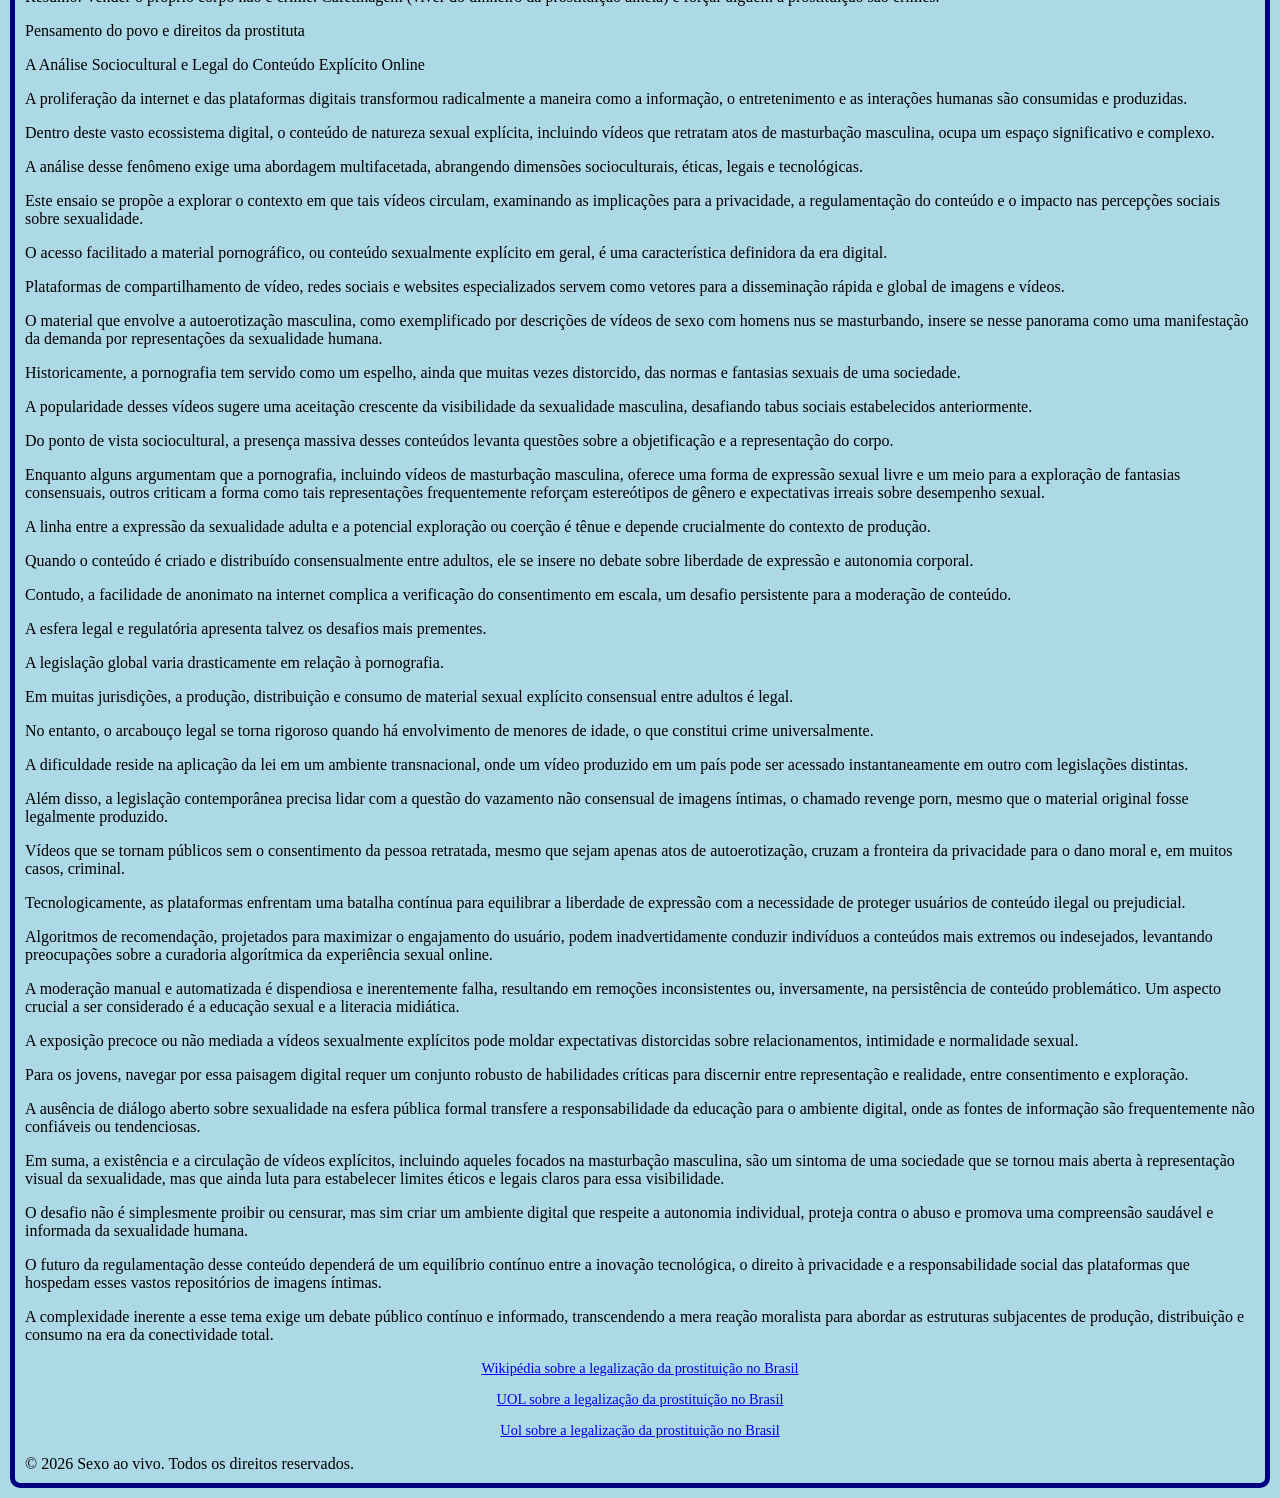
==== commit 94704bd1: "Update aovivo.html Código de pagamento pix" ====
--- a/aovivo.html
+++ b/aovivo.html
@@ -102,19 +102,28 @@
     <input type="text" id="messageInput" placeholder="Digite sua mensagem...">
 </div>
 
+
+
+
+    
+    
      
     <div class="pix-container">
         Doação de R$1,00 para manter o sexo ao vivo no ar
           <!-- Substitua 'imagem_qr_code.png' pelo seu código QR gerado -->
      Copie e cole o código abaixo em seu banco
         
-        <textarea id="pixHash" readonly class="hash-box">12 988849190</textarea>
+        <textarea id="pixHash" readonly class="hash-box">12988849190</textarea>
         <br>
         <button class="button-copy" onclick="copyPixCode()">Copiar Código</button>
     </div>
 
 
-          
+
+
+
+
+    
      
      
      <div class="container-video">
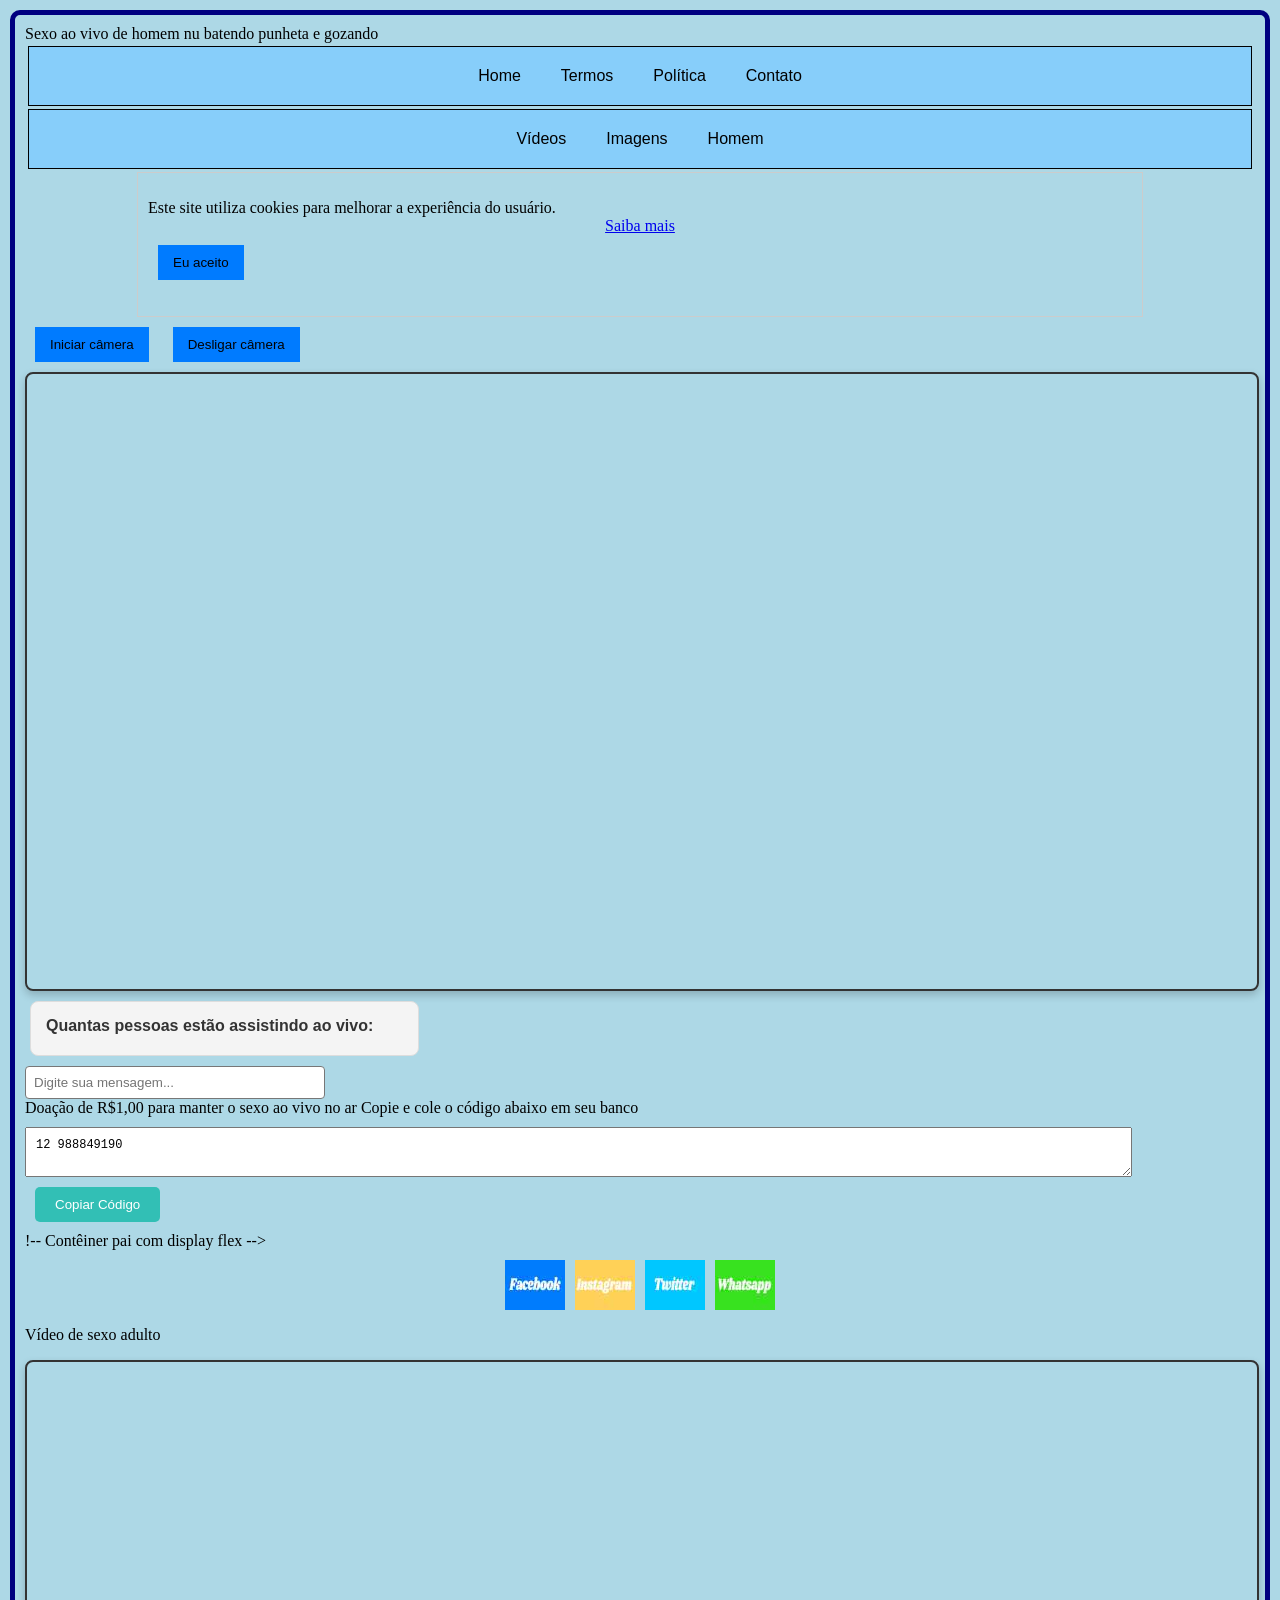
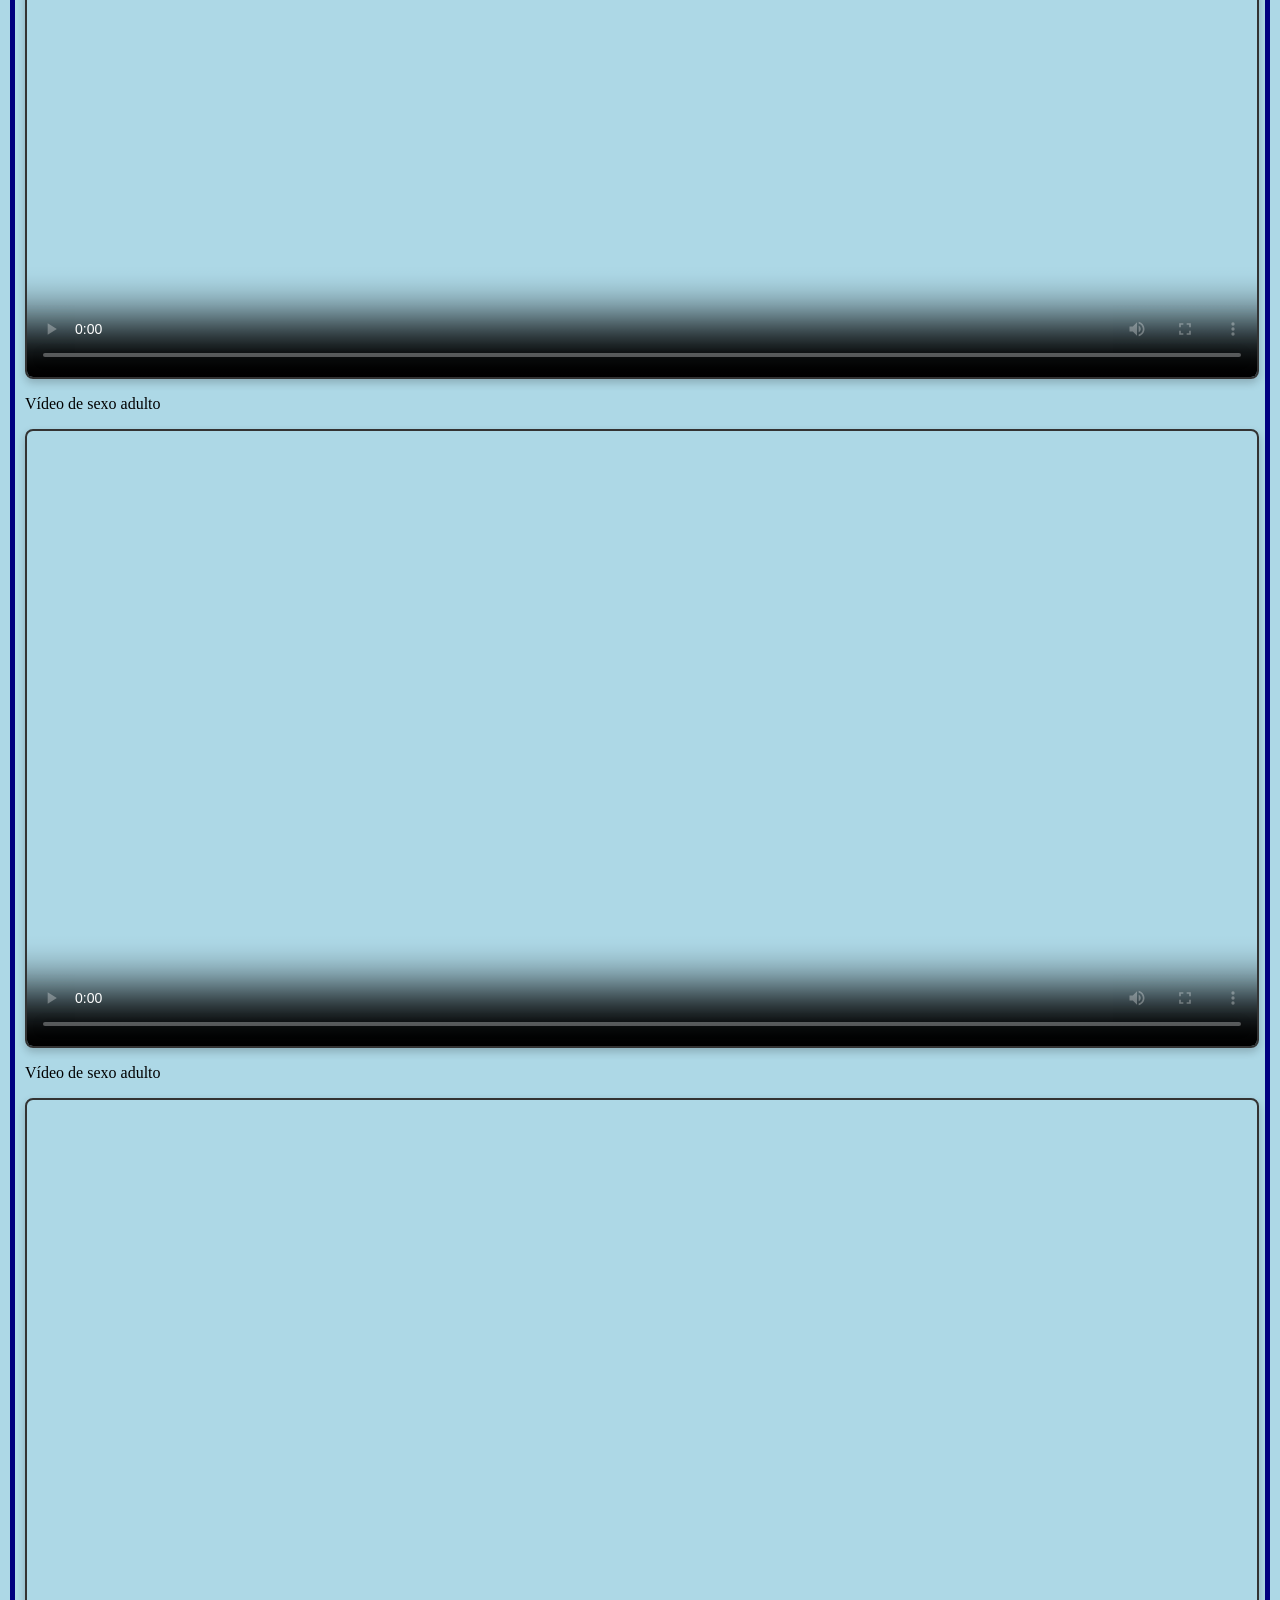
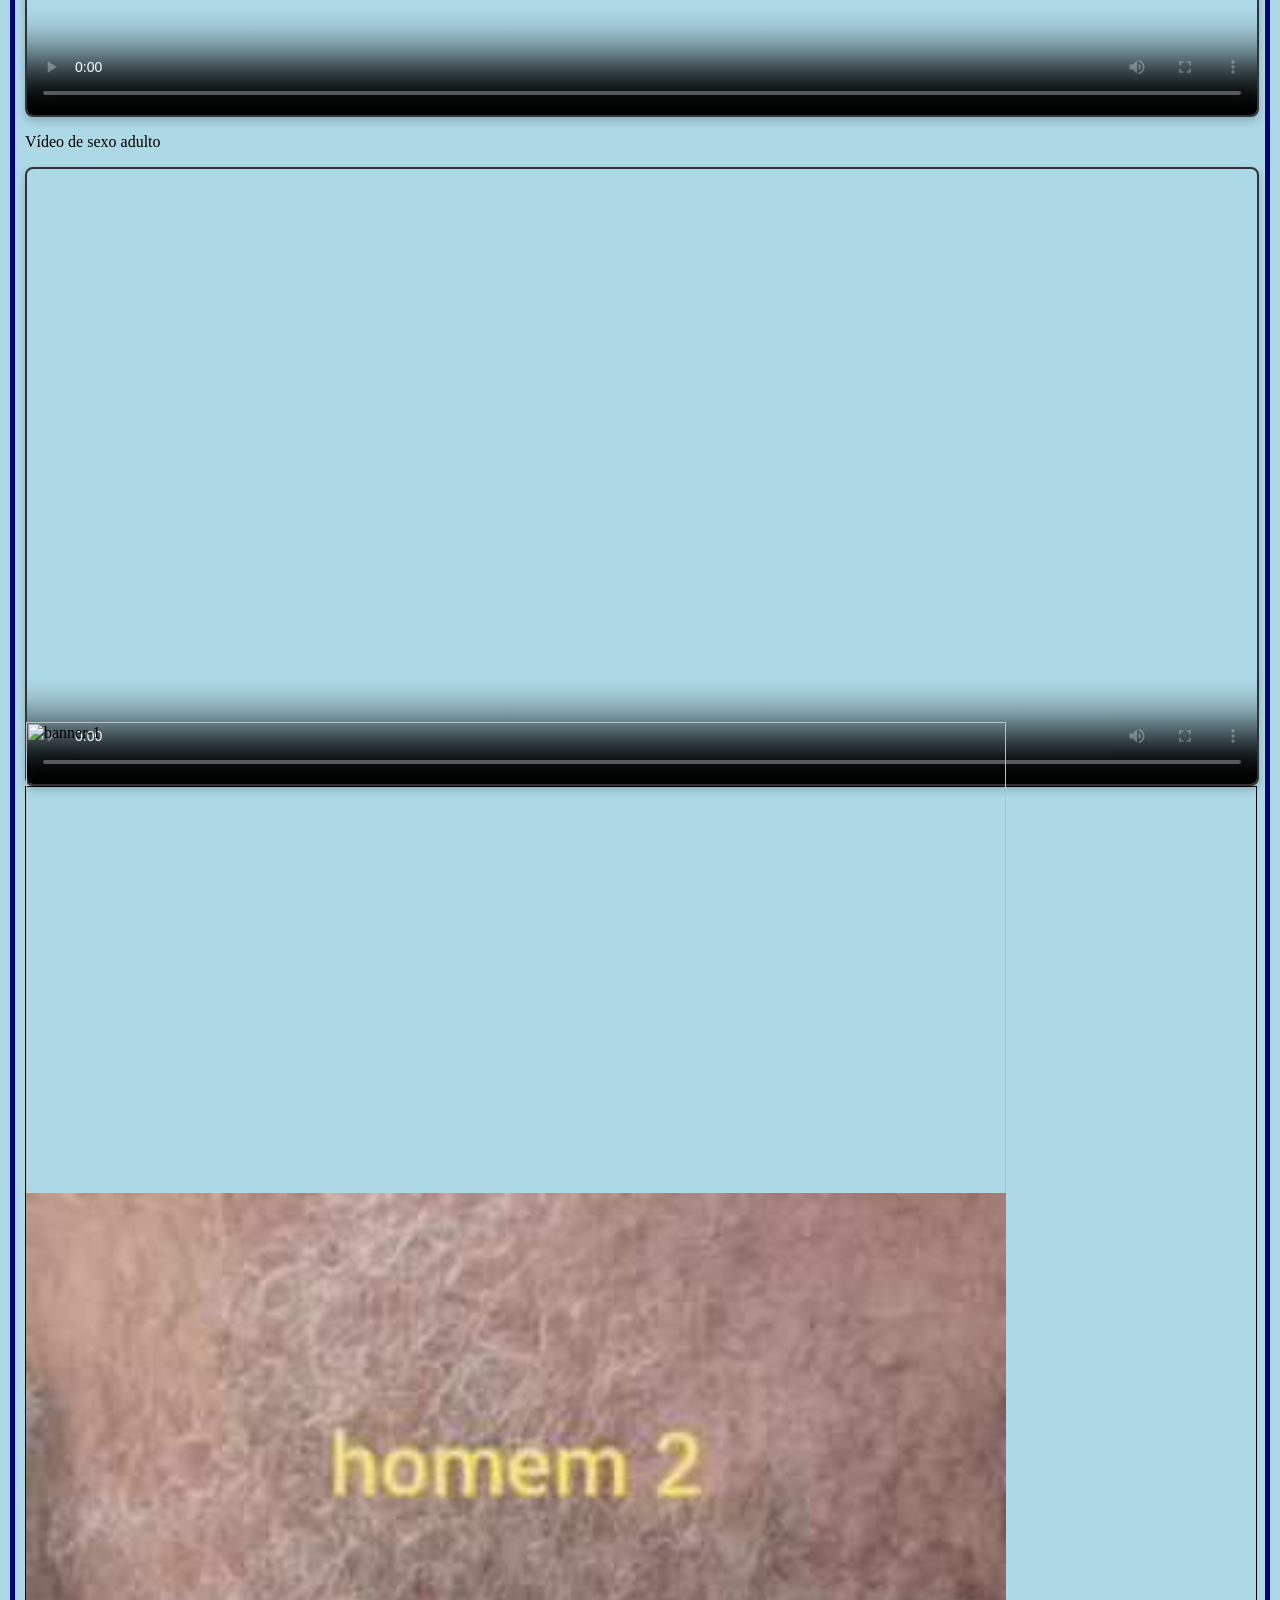
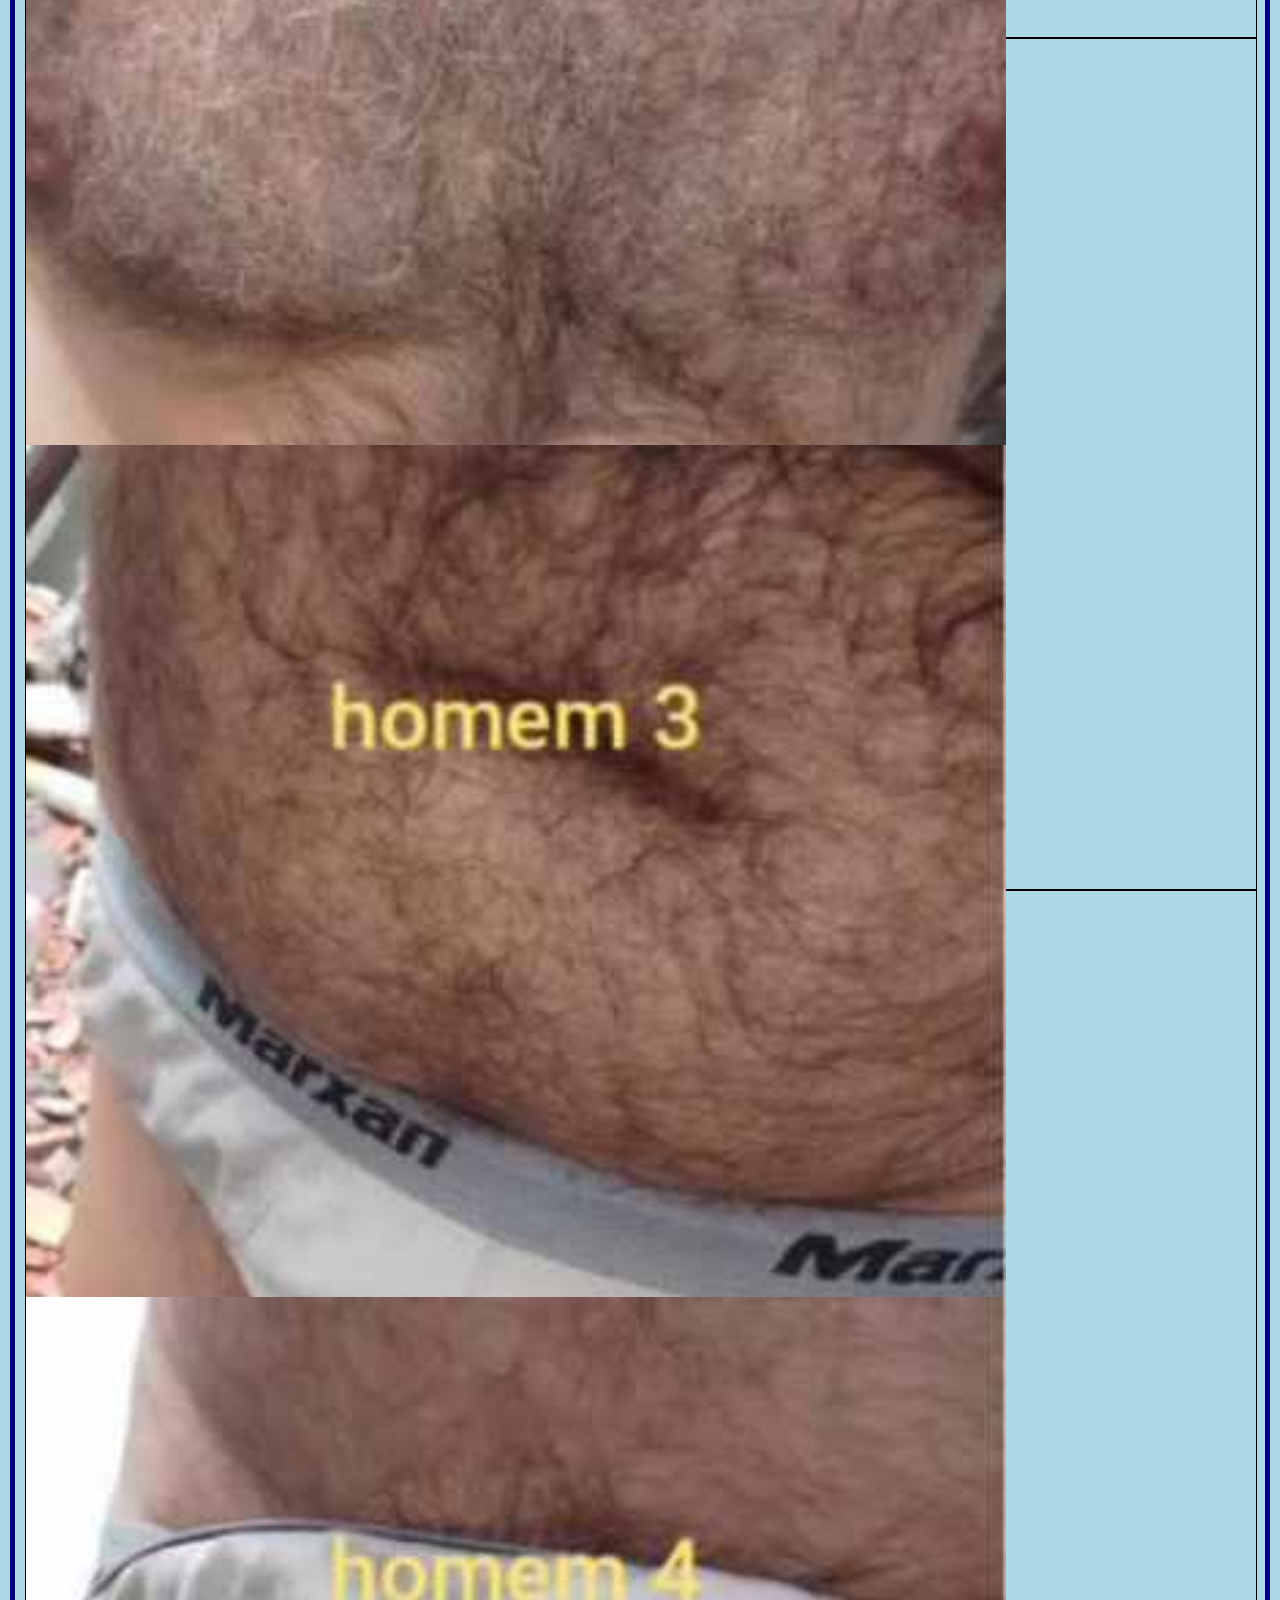
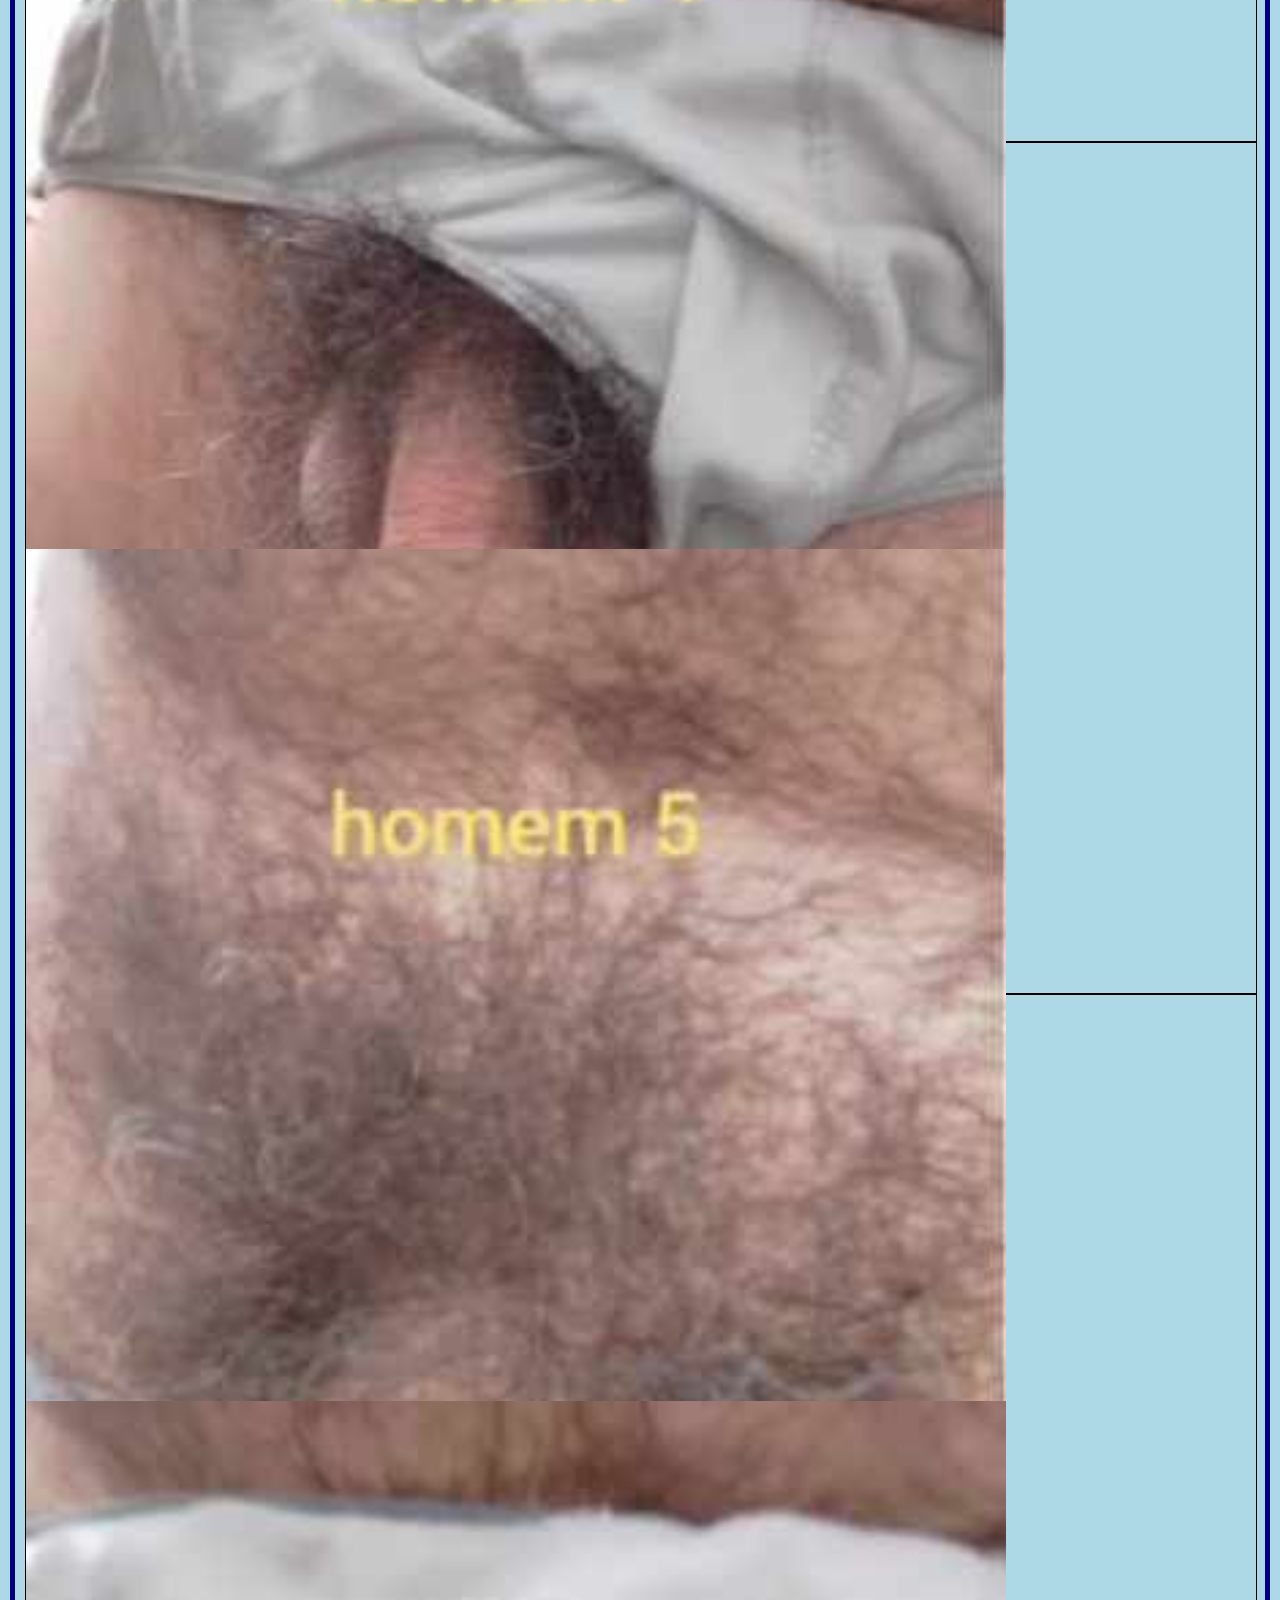
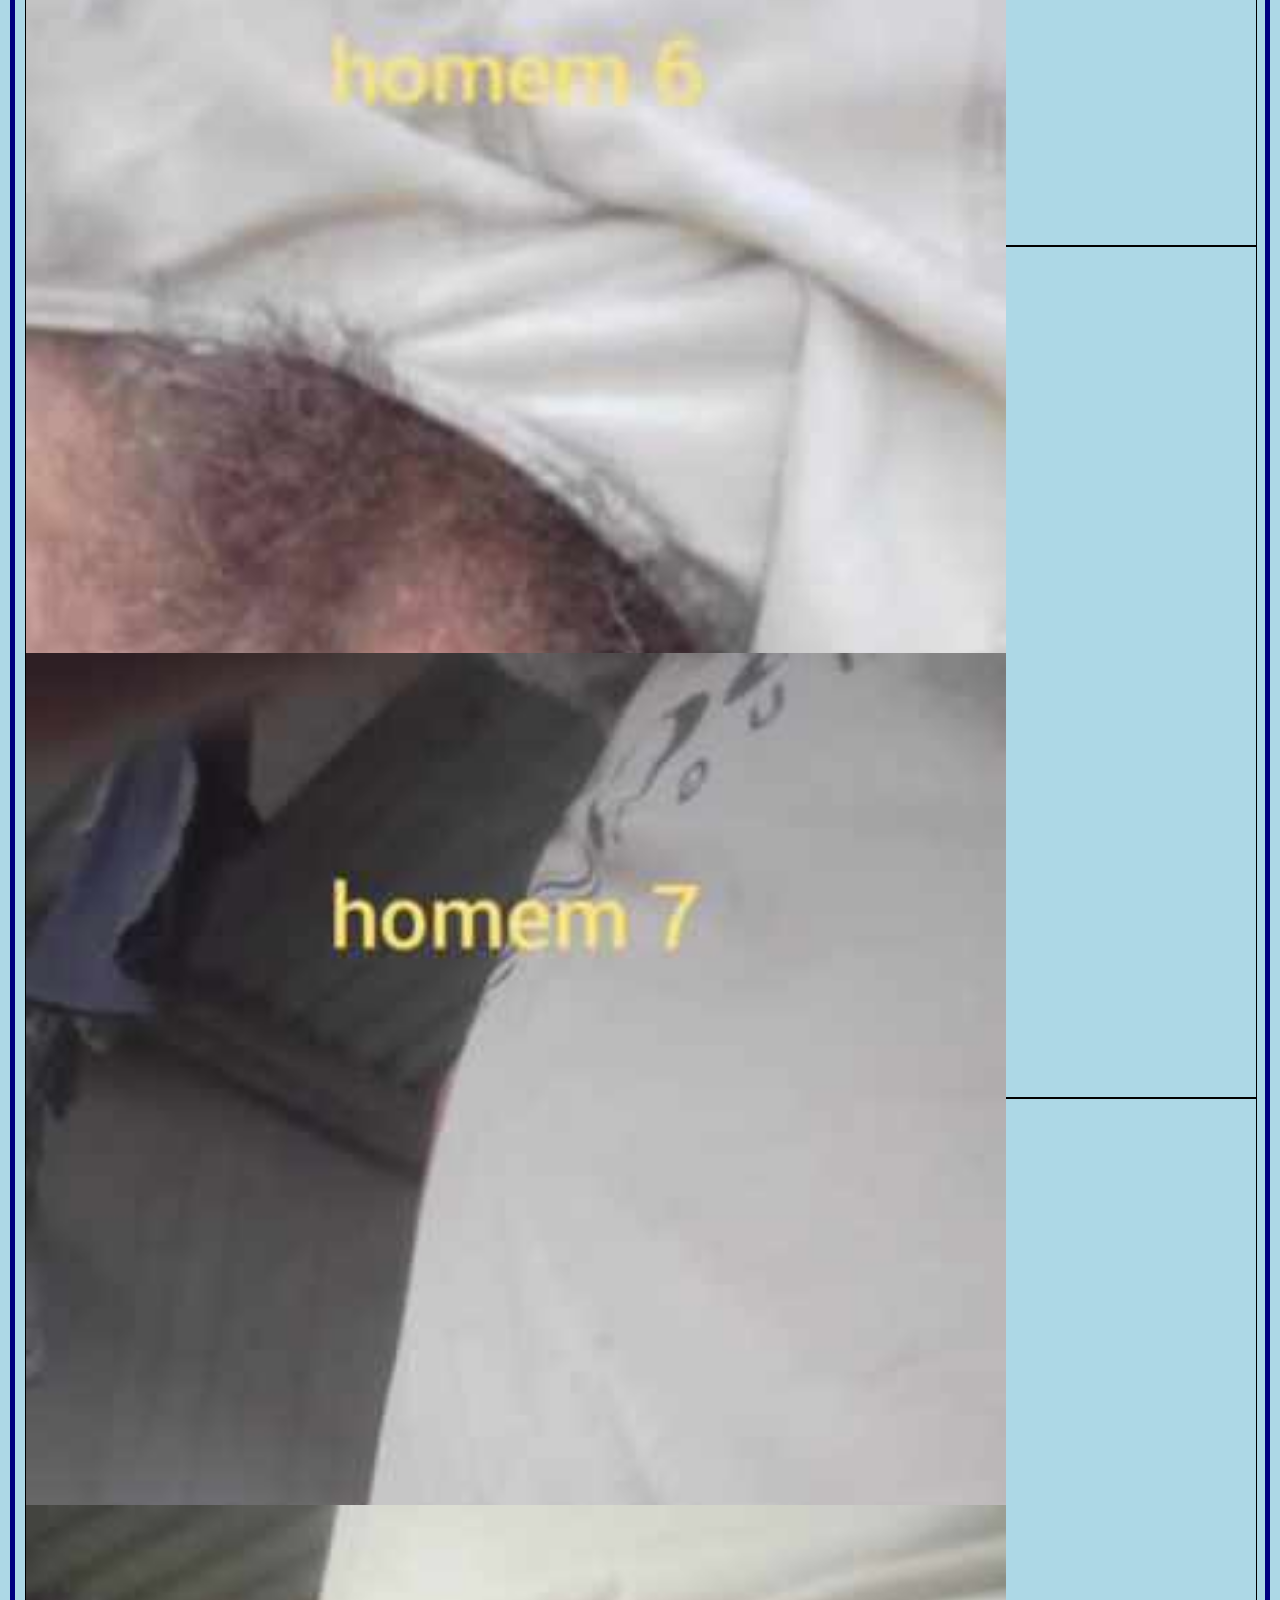
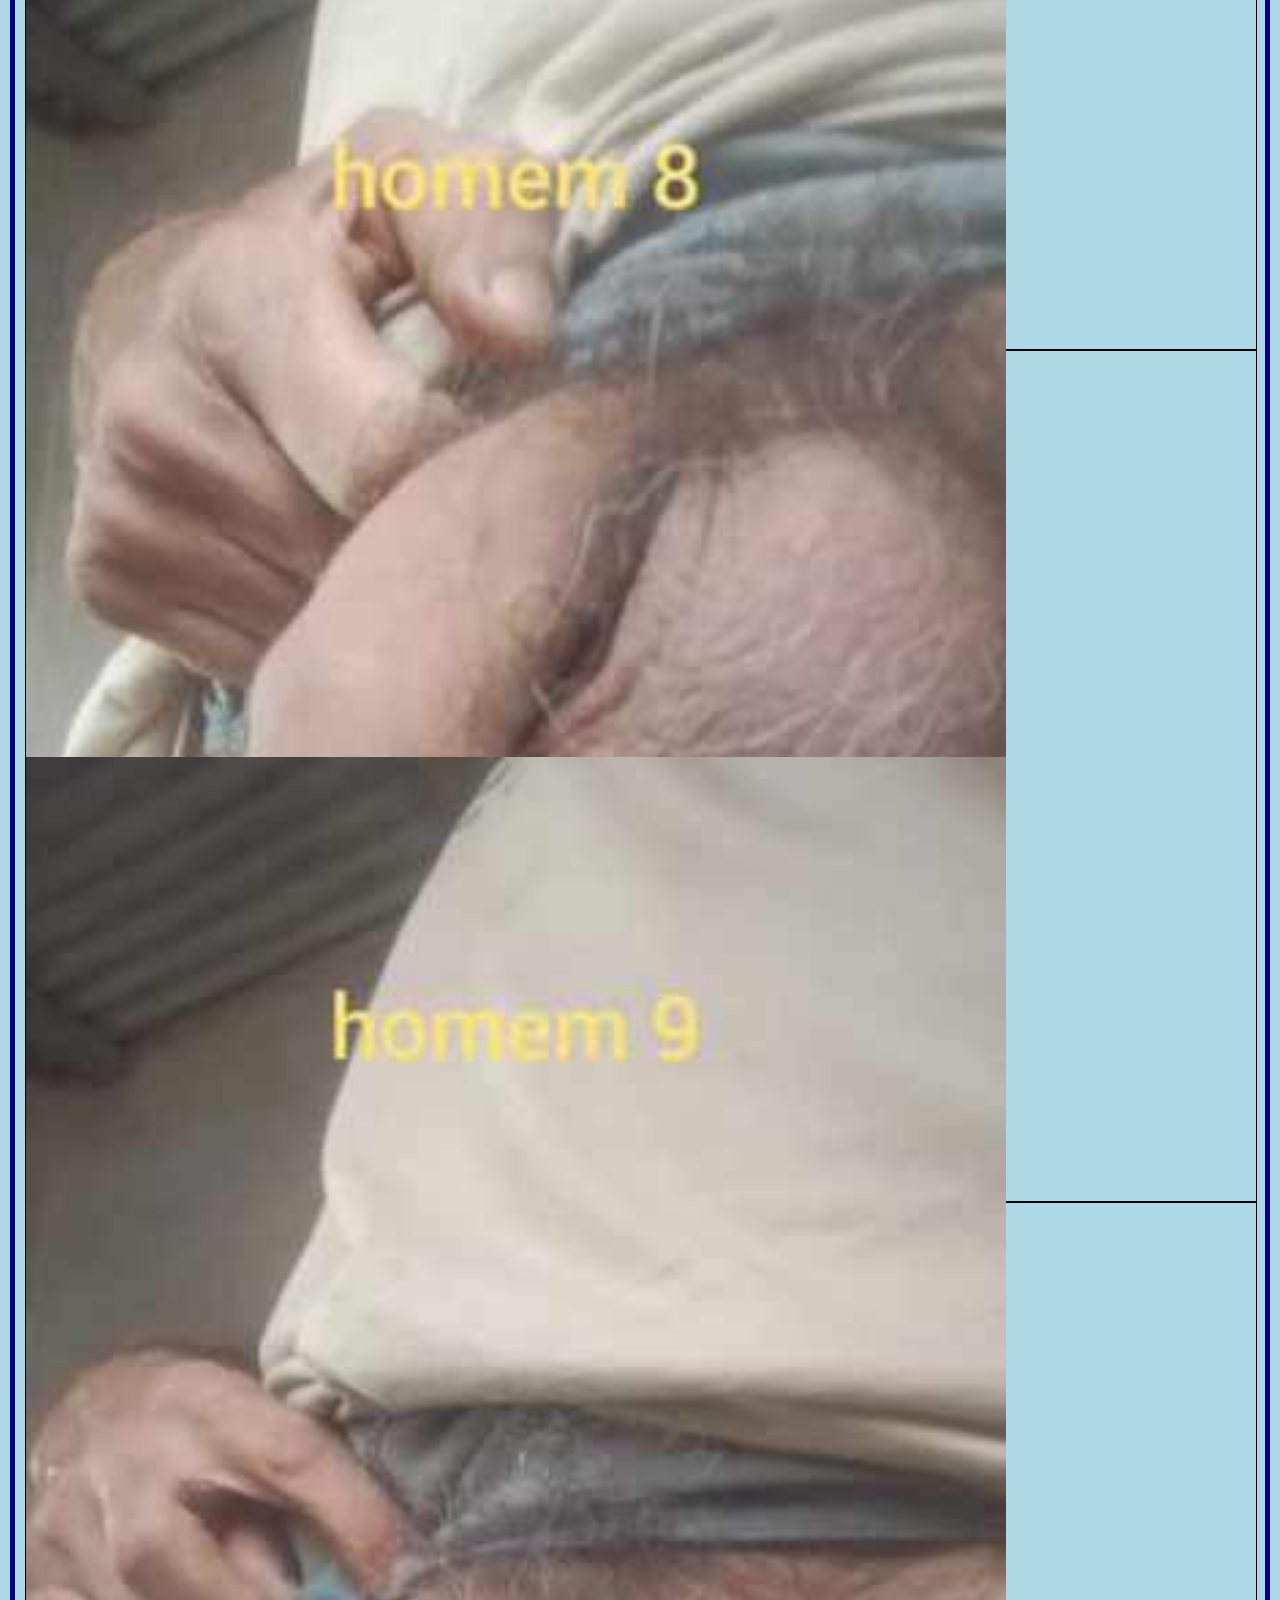
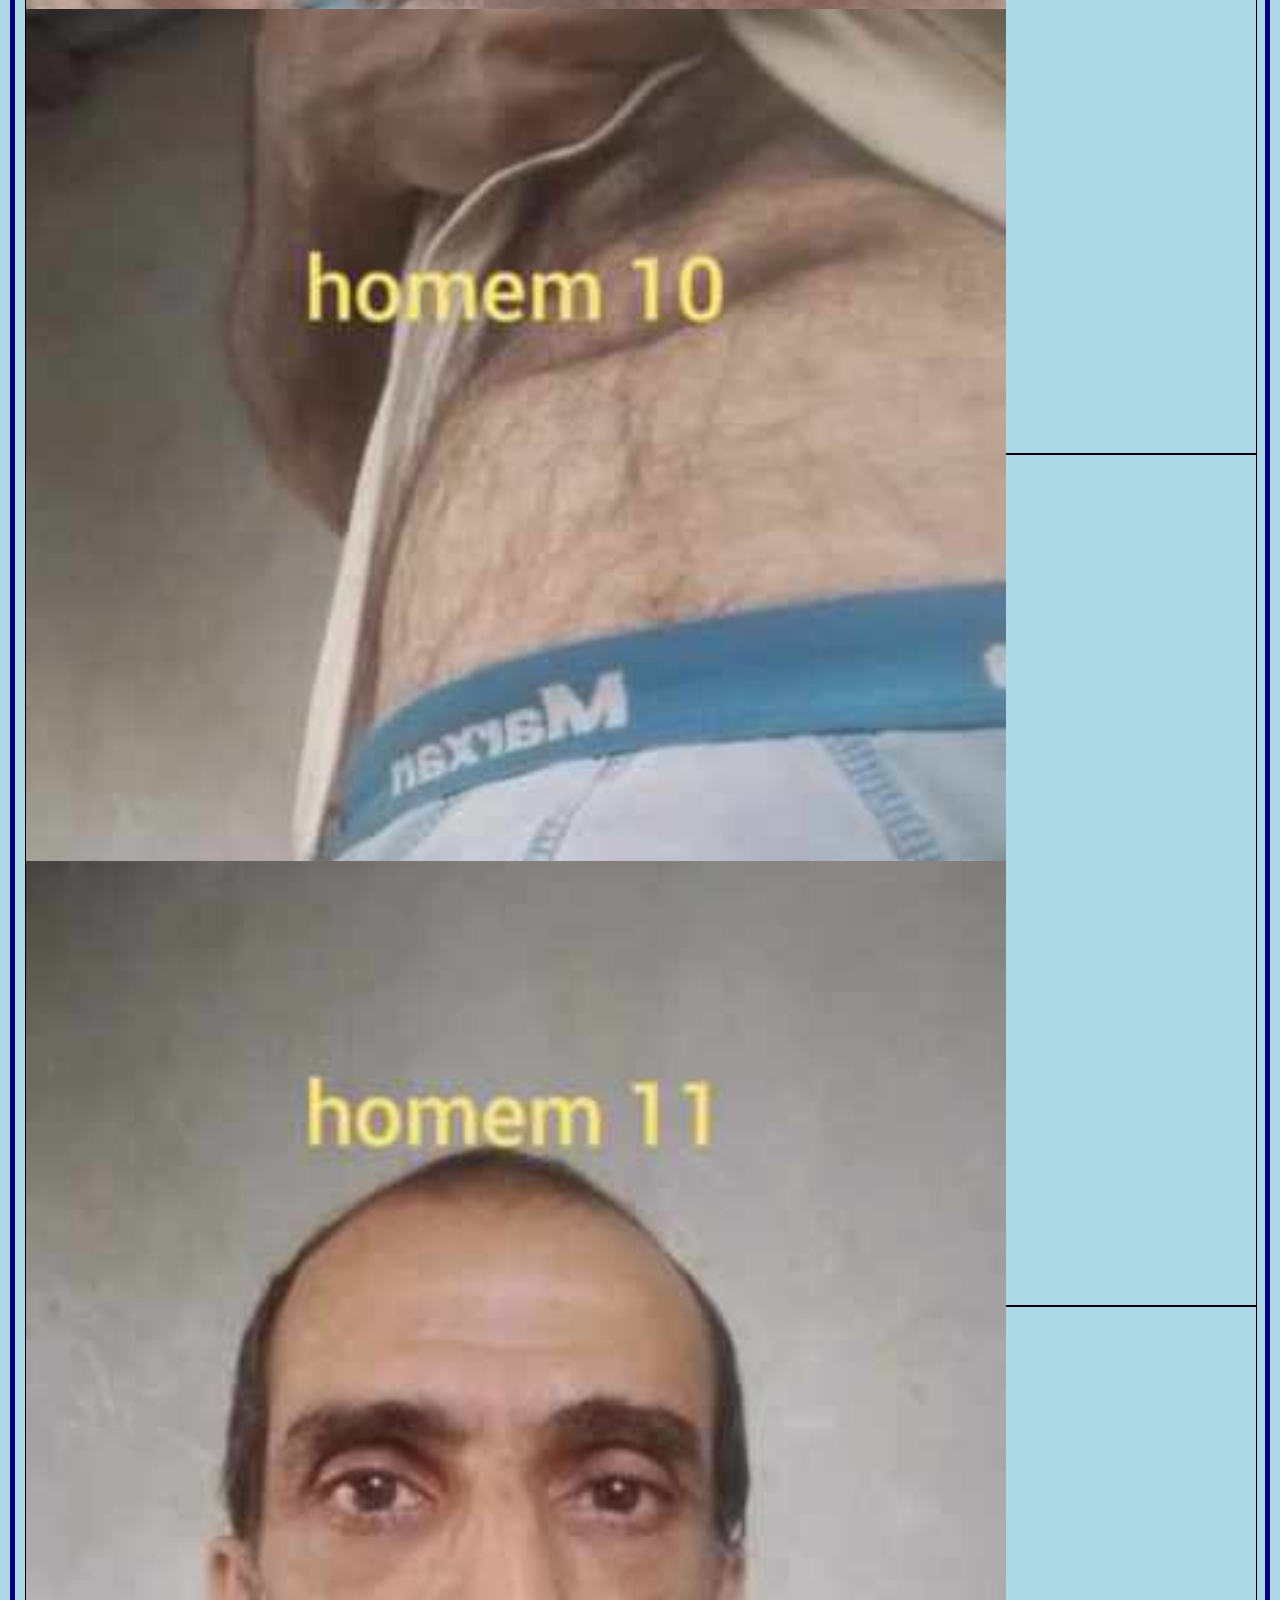
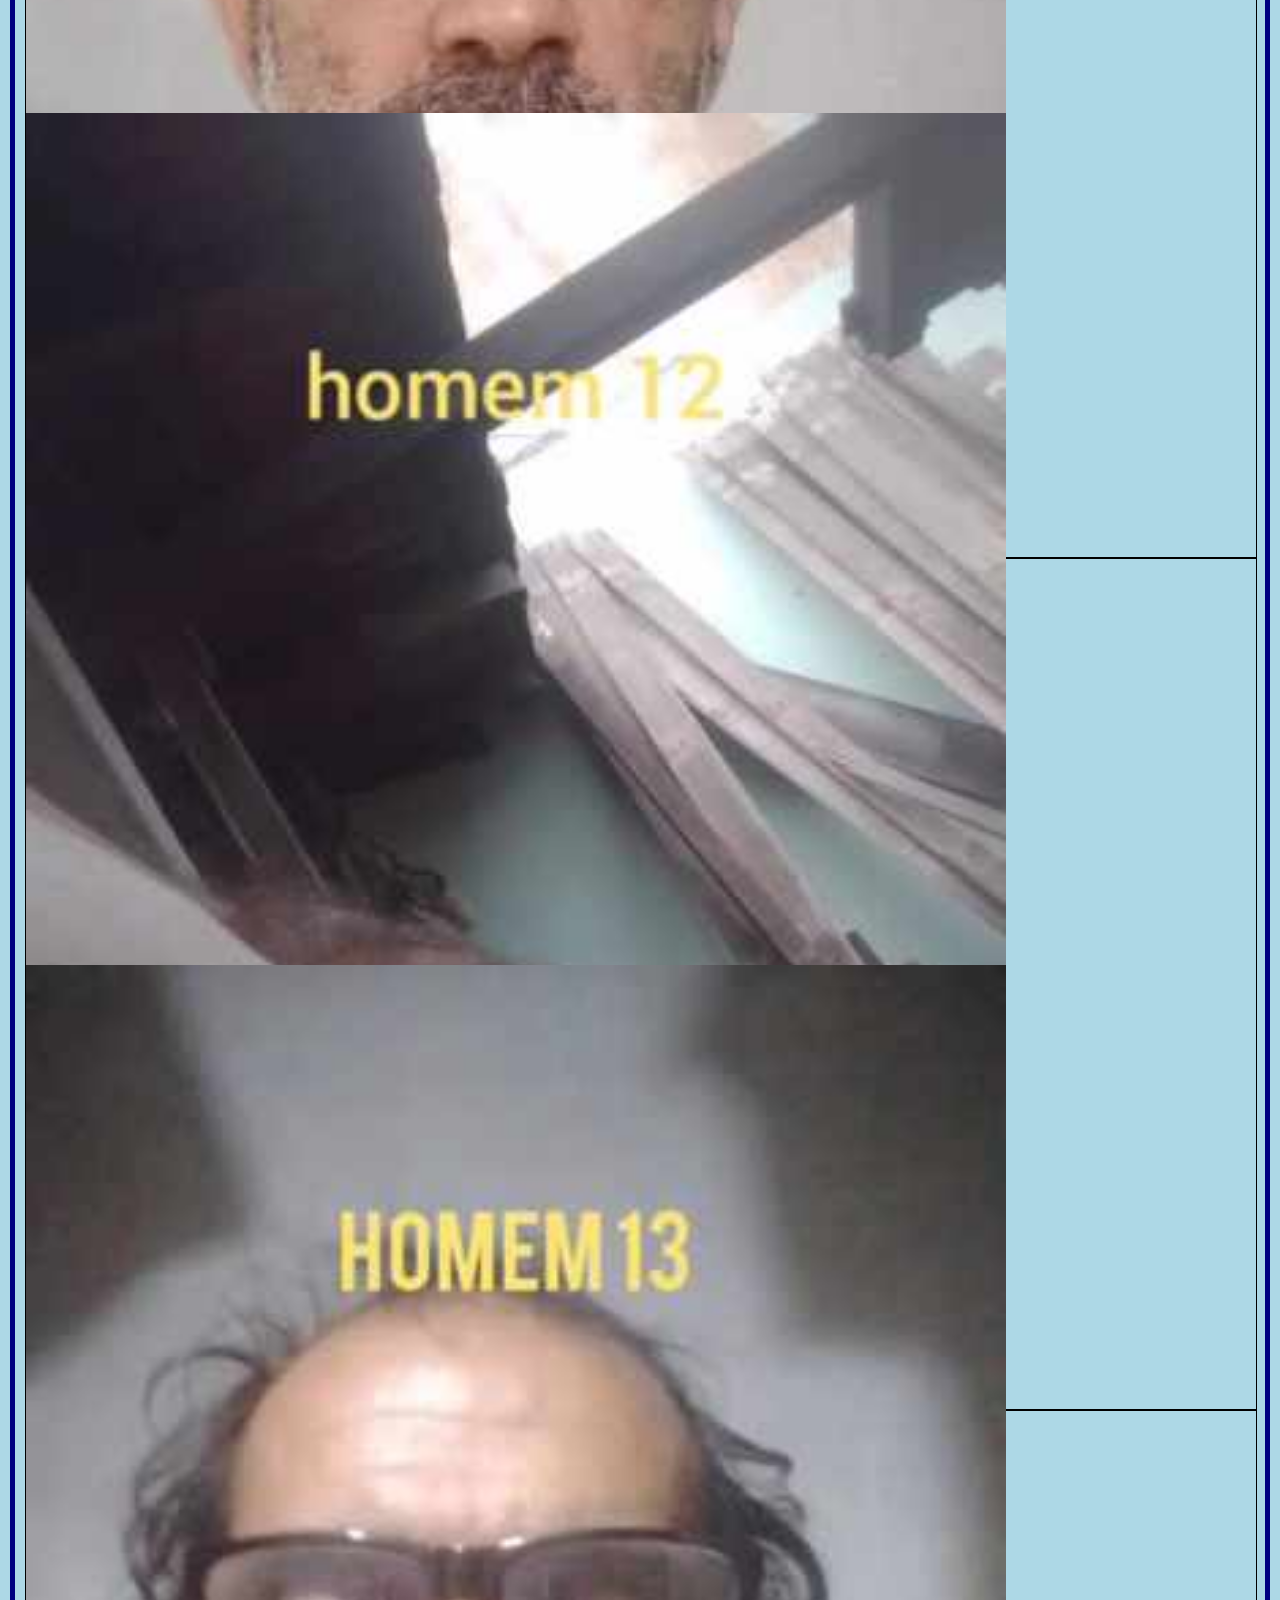
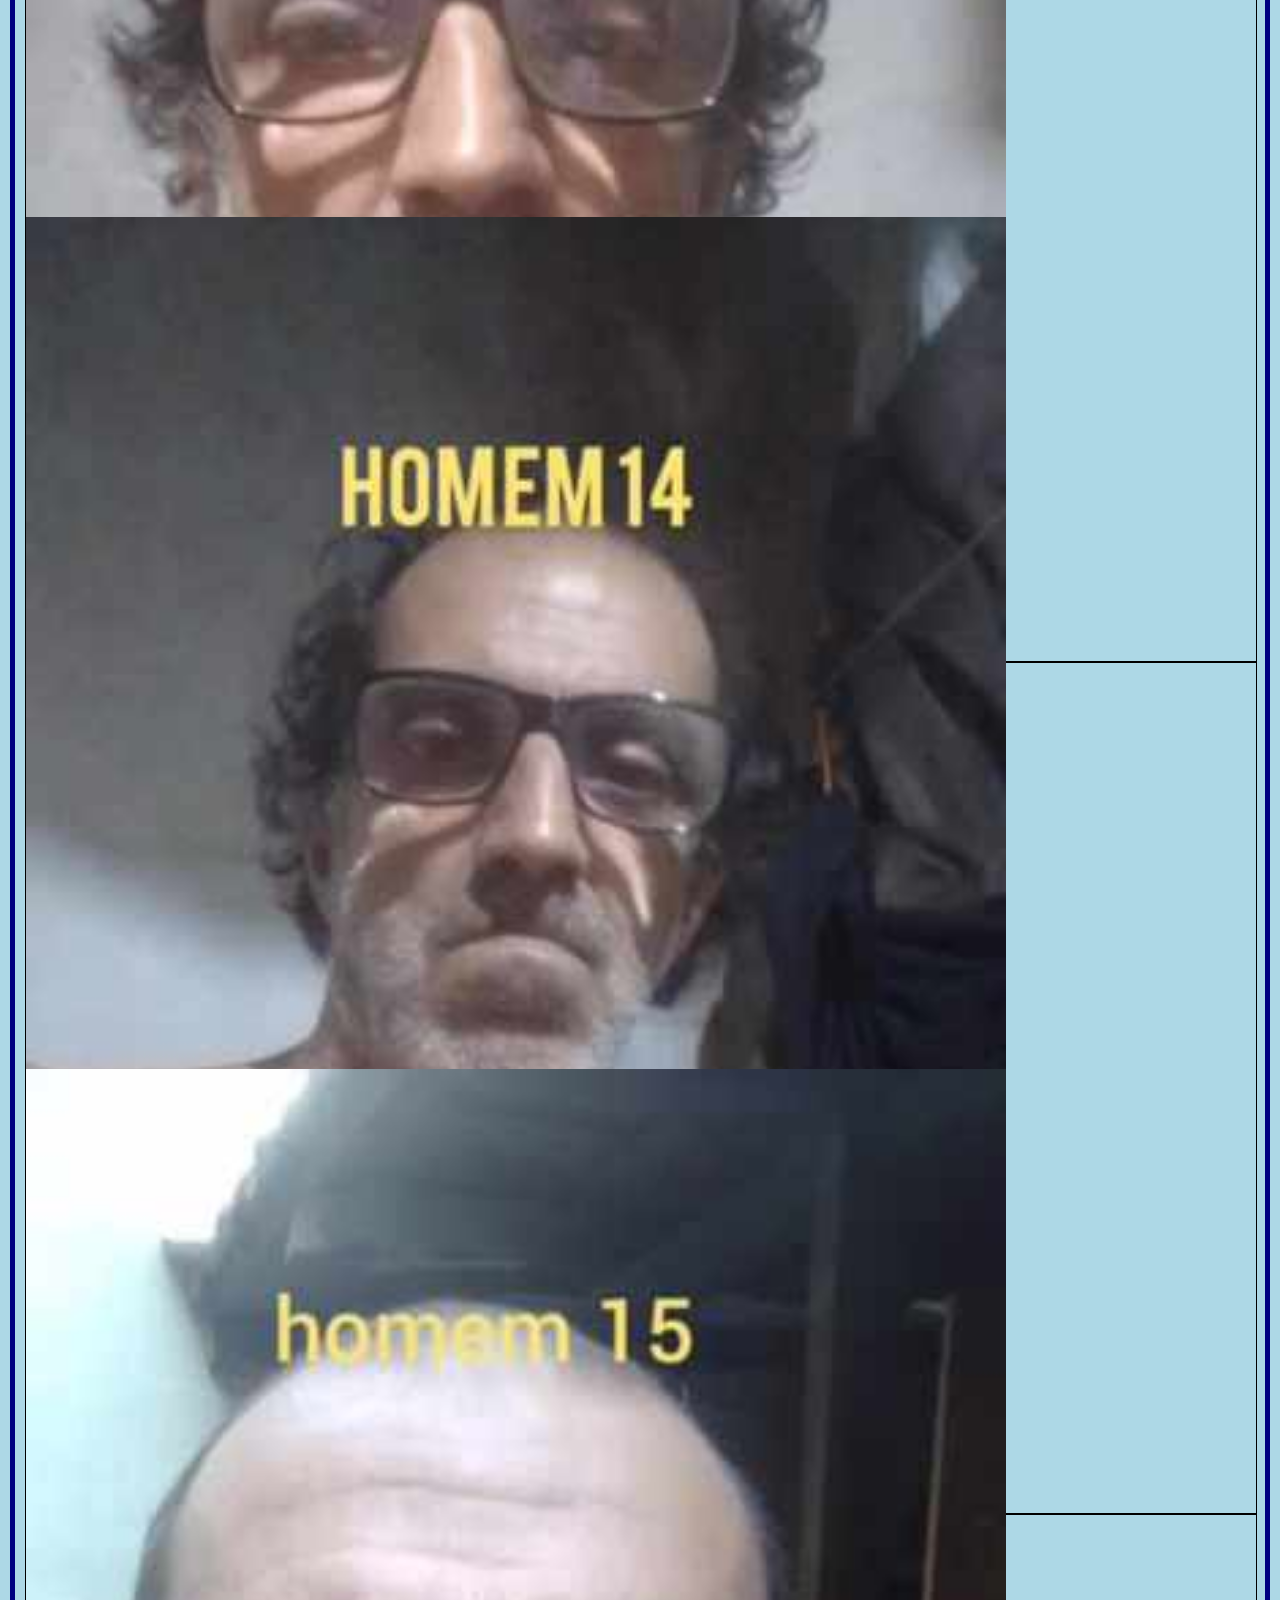
==== commit 248bd3b9: "Update aovivo.html Colocação das tags do h1" ====
--- a/aovivo.html
+++ b/aovivo.html
@@ -4,6 +4,8 @@
     <meta charset="UTF-8">
     <meta name="viewport" content="width=device-width, initial-scale=1.0">
     <title>Vídeos ao vivo de homem peludo pelado na cama</title>
+    <meta name="description" content="Vídeos de sexo; Vídeos ao vivo; Vídeos ao vivo de homem; Vídeos ao vivo de homem peludo; Vídeos ao vivo de homem peludo pelado; Vídeos ao vivo de homem peludo na cama.">   
+    
     <link rel="stylesheet" href="style.css">
      <script src="script.js" defer></script>
 
@@ -14,7 +16,7 @@
     <meta name="apple-mobile-web-app-capable" content="yes">
     <meta name="apple-mobile-web-app-status-bar-style" content="black">
     <meta name="apple-mobile-web-app-title" content="MeuApp">
-    <link rel="apple-touch-icon" href="img/Sexo-ao-vivo.jpg">
+    <link rel="apple-touch-icon" href="img/banner-3.png">
 
     <!-- Meta tag para Smart App Banner no iOS (opcional, para apps nativos) -->
     <meta name="apple-itunes-app" content="app-id=myAppStoreID">
@@ -24,7 +26,7 @@
      <meta name="google-site-verification" content="m5PbWbGAQ8kJzJz-nOlaFuLjg4-eoYWNP7OLIvL5nuo"/>     
 
 
-  <link rel="icon" href="/img/xgvvideos.png" type="image/png">
+  <link rel="icon" href="/img/banner-3.png" type="image/png">
 
     <meta name="Vídeos ao vivo de homem peludo pelado na cama" contente="Assista a um emocionante show de sexo ao vivo de um homem nu se masturbando e gozando intensamente. Este homem velho vai te levar à loucura.">
     
@@ -36,15 +38,24 @@
     
    
 <body>
+
+
+    <header>
+      <div class="logo">Sexo ao vivo de homem nu batendo punheta e gozando</div>
+    </header>
+
+
+
   
-       
- 
+
+
+      
 
    
 
          <nav class="navbar">
     <ul>
-        <li><a href="https://sexoaovivo.website"/aovivo.html/">Home</a></li>
+        <li><a href="https://sexoaovivo.website">Home</a></li>
         <li><a href="termos.html">Termos</a></li>
         <li><a href="politica.html">Política</a></li>
         <li><a href="contato.html">Contato</a></li>
@@ -57,8 +68,8 @@
     <ul>
         <li><a href="videos.html">Vídeos</a></li>
         <li><a href="imagens.html">Imagens</a></li>
-        <li><a href="homem.html">Homem</a></li>
-        <li><a href="">#</a></li>
+        
+         <li><a href="homem.html">Homem</a></li>
         </ul>
 </nav>
 
@@ -102,93 +113,214 @@
     <input type="text" id="messageInput" placeholder="Digite sua mensagem...">
 </div>
 
-
-
-
-    
-    
      
     <div class="pix-container">
         Doação de R$1,00 para manter o sexo ao vivo no ar
           <!-- Substitua 'imagem_qr_code.png' pelo seu código QR gerado -->
      Copie e cole o código abaixo em seu banco
         
-        <textarea id="pixHash" readonly class="hash-box">12988849190</textarea>
+        <textarea id="pixHash" readonly class="hash-box">12 988849190</textarea>
         <br>
         <button class="button-copy" onclick="copyPixCode()">Copiar Código</button>
     </div>
 
 
-
-
-
-
-    
-     
-     
-     <div class="container-video">
+          
+     
+  
+  
+  !-- Contêiner pai com display flex -->
+<div style="display: flex; gap: 10px; justify-content: center; align-items: center; flex-wrap: wrap; margin: 10px;">
+
+    <!-- Facebook -->
+    <a href="https://www.facebook.com/share/1AKLpkTkf7/" target="_blank">
+        <img src="img/facebook.jpg" alt="Compartilhar no Facebook" style="width:60px;height:50px;border:0;">
+    </a>
+
+    <!-- Instagram -->
+    <a href="https://www.instagram.com/alvesgeraldovainernogueira" target="_blank">
+        <img src="img/instagram.jpg" alt="Compartilhar no Instagram" style="width:60px;height:50px;border:0;">
+    </a>
+
+    <!-- Twitter -->
+    <a href="https://x.com/@livesexogeraldo" target="_blank">
+        <img src="img/twitter.jpg" alt="Compartilhar no Twitter" style="width:60px;height:50px;border:0;">
+    </a>
+
+    <!-- WhatsApp -->
+    <a href="https://wa.me" target="_blank">
+        <img src="img/whatsapp.jpg" alt="Fale Conosco no WhatsApp" style="width:60px;height:50px;border:0;">
+    </a>
+
+</div>
+
+
+
+  
+     
+     
+     
+
+
+
+
+     
+     
+      
+    
+    <div class="container-video">
         <p>Vídeo de sexo adulto</p>
         
         <!-- Tag <video> com controles e poster -->
         <video controls poster="imagem-poster.jpg" preload="metadata">
-            <source src="videos/Sexo-ao-vivo-de-homem-nu-batendo-punheta-e-gozando(1).mp4" type="video/mp4">
+            <source src="videos/video-1.mp4" type="video/mp4">
             <source src="seu-video.webm" type="video/webm">
             Seu navegador não suporta a tag de vídeo.
         </video>
     </div>
-
-
-
-         <div class="container-video">
+    
+    
+     <div class="container-video">
         <p>Vídeo de sexo adulto</p>
         
         <!-- Tag <video> com controles e poster -->
         <video controls poster="imagem-poster.jpg" preload="metadata">
-            <source src="videos/Sexo-ao-vivo-de-homem-nu-batendo-punheta-e-gozando(2).mp4" type="video/mp4">
+            <source src="videos/video-2.mp4" type="video/mp4">
             <source src="seu-video.webm" type="video/webm">
             Seu navegador não suporta a tag de vídeo.
         </video>
     </div>
     
     
-    
-    <div class="container-video">
+     <div class="container-video">
         <p>Vídeo de sexo adulto</p>
         
         <!-- Tag <video> com controles e poster -->
         <video controls poster="imagem-poster.jpg" preload="metadata">
-            <source src="videos/Sexo-ao-vivo-de-homem-nu-batendo-punheta-e-gozando(3).mp4" type="video/mp4">
+            <source src="videos/video-3.mp4" type="video/mp4">
             <source src="seu-video.webm" type="video/webm">
             Seu navegador não suporta a tag de vídeo.
         </video>
     </div>
     
     
-    
-
-
-<!-- Facebook -->
-<a href="https://www.facebook.com" target="_blank">Compartilhar no Facebook</a>
-
-<!-- Twitter (X) -->
-<a href="https://twitter.com" target="_blank">Compartilhar no Twitter</a>
-
-<!-- WhatsApp -->
-<a href="whatsapp://send?text=TEXTO_DO_POST SEU_LINK_AQUI" target="_blank">Enviar no WhatsApp</a>
-
-<!-- LinkedIn -->
-<a href="https://www.linkedin.com" target="_blank">Compartilhar no LinkedIn</a>
-
-
-<a href="https://www.instagram.com" target="_blank">Compartilhar no Instagram</a>
-    
-
+     <div class="container-video">
+        <p>Vídeo de sexo adulto</p>
+        
+        <!-- Tag <video> com controles e poster -->
+        <video controls poster="imagem-poster.jpg" preload="metadata">
+            <source src="videos/video-4.mp4" type="video/mp4">
+            <source src="seu-video.webm" type="video/webm">
+            Seu navegador não suporta a tag de vídeo.
+        </video>
+    </div>
+    
+    
+   
  
+ 
+ 
+ 
+ <div class="banner">
+    <img src="img/homem-1.jpg" alt="banner-1" title="banner">
+   </div>
+   
+   
+   <div class="banner">
+    <img src="img/homem-2.jpg" alt="banner-2" title="banner">
+   </div>
+   
+   
+   <div class="banner">
+    <img src="img/homem-3.jpg" alt="banner-3" title="banner">
+   </div>
+   
+   
+   <div class="banner">
+    <img src="img/homem-4.jpg" alt="banner-4" title="banner">
+   </div>
+   
+   
+   <div class="banner">
+    <img src="img/homem-5.jpg" alt="banner-5" title="banner">
+   </div>
+   
+   
+   <div class="banner">
+    <img src="img/homem-6.jpg" alt="banner-6" title="banner">
+   </div>
+   
+   
+   <div class="banner">
+    <img src="img/homem-7.jpg" alt="banner-7" title="banner">
+   </div>
+   
+   
+   <div class="banner">
+    <img src="img/homem-8.jpg" alt="banner-8" title="banner">
+   </div>
+   
+   
+   <div class="banner">
+    <img src="img/homem-9.jpg" alt="banner-9" title="banner">
+   </div>
+   
+   
+   <div class="banner">
+    <img src="img/homem-10.jpg" alt="banner-10" title="banner">
+   </div>
+   
+   
+   <div class="banner">
+    <img src="img/homem-11.jpg" alt="banner-11" title="banner">
+   </div>
+   
+   
+   <div class="banner">
+    <img src="img/homem-12.jpg" alt="banner-12" title="banner">
+   </div>
+   
+   
+   <div class="banner">
+    <img src="img/homem-13.jpg" alt="banner-13" title="banner">
+   </div>
+   
+   
+   <div class="banner">
+    <img src="img/homem-14.jpg" alt="banner-14" title="banner">
+   </div>
+   
+   
+   <div class="banner">
+    <img src="img/homem-15.jpg" alt="banner-15" title="banner">
+   </div>
+   
+   
+   
+   
+ 
 
 
     <div>
- <h1>Sexo ao vivo com homem nu batendo punheta</h1>
- <p>Venha assistir a um emocionante sexo ao vivo com um homem nu batendo punheta e gozando! Nesta experiência picante, você terá a oportunidade de ver um homem se masturbar de forma intensa e prazerosa. Não perca a chance de se deliciar com esse momento íntimo e excitante. Aproveite cada momento dessa experiência única e inesquecível. Venha se divertir e se satisfazer com esse show ao vivo!</p>
+
+
+<h1>Vídeos ao vivo de homem peludo pelado na cama</h1>
+- Vídeos ao vivo;
+- Vídeos ao vivo de homem;
+- Vídeos ao vivo de homem peludo;
+- Vídeos ao vivo de homem peludo pelado;
+- Vídeos ao vivo de homem peludo na cama;
+- Vídeos ao vivo de homem pelado na cama;
+- Vídeos de homem;
+- Vídeos de homem peludo;
+- Vídeos de homem peludo pelado;
+- Vídeos de homem peludo pelado na cama;
+- Vídeos de homem pelado;
+- Vídeos de homem pelado na cama.
+
+
+
+
 
         
 <h2>Homem ao vivo pelado batendo punheta</h2>
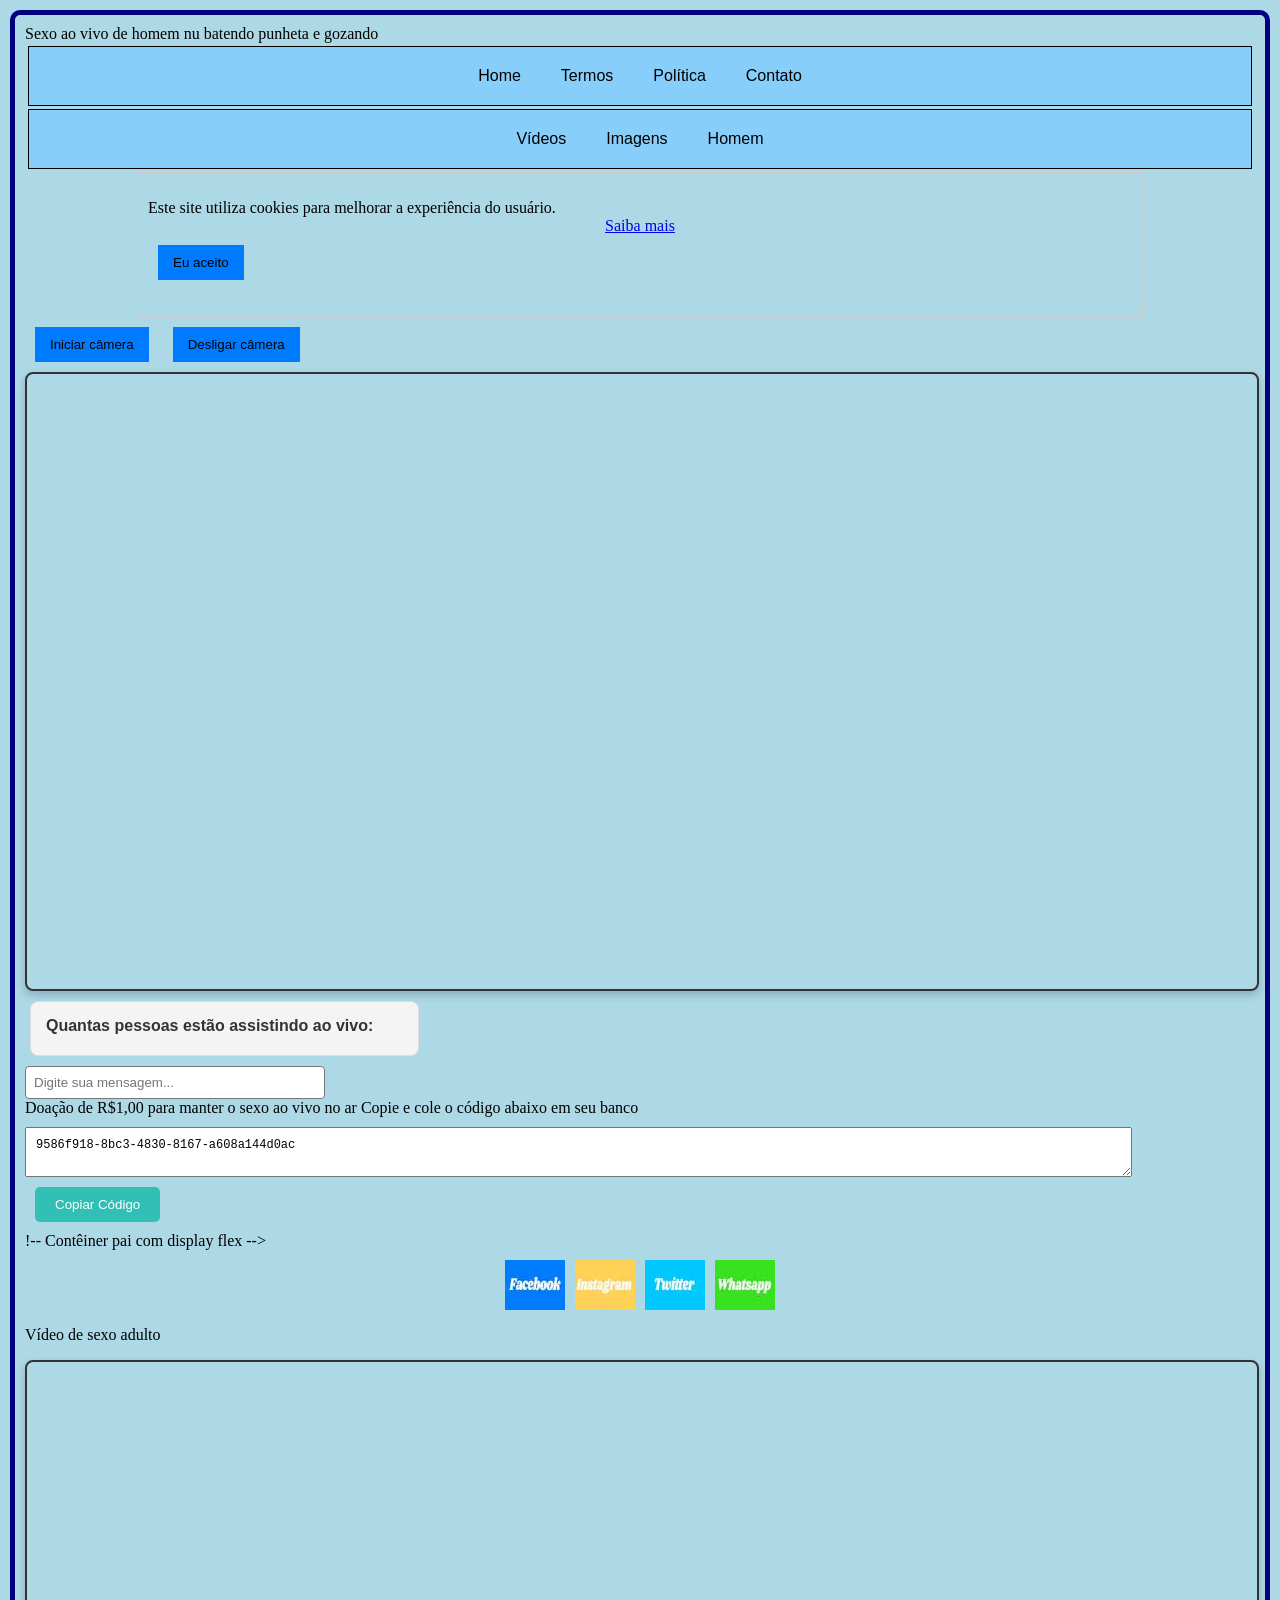
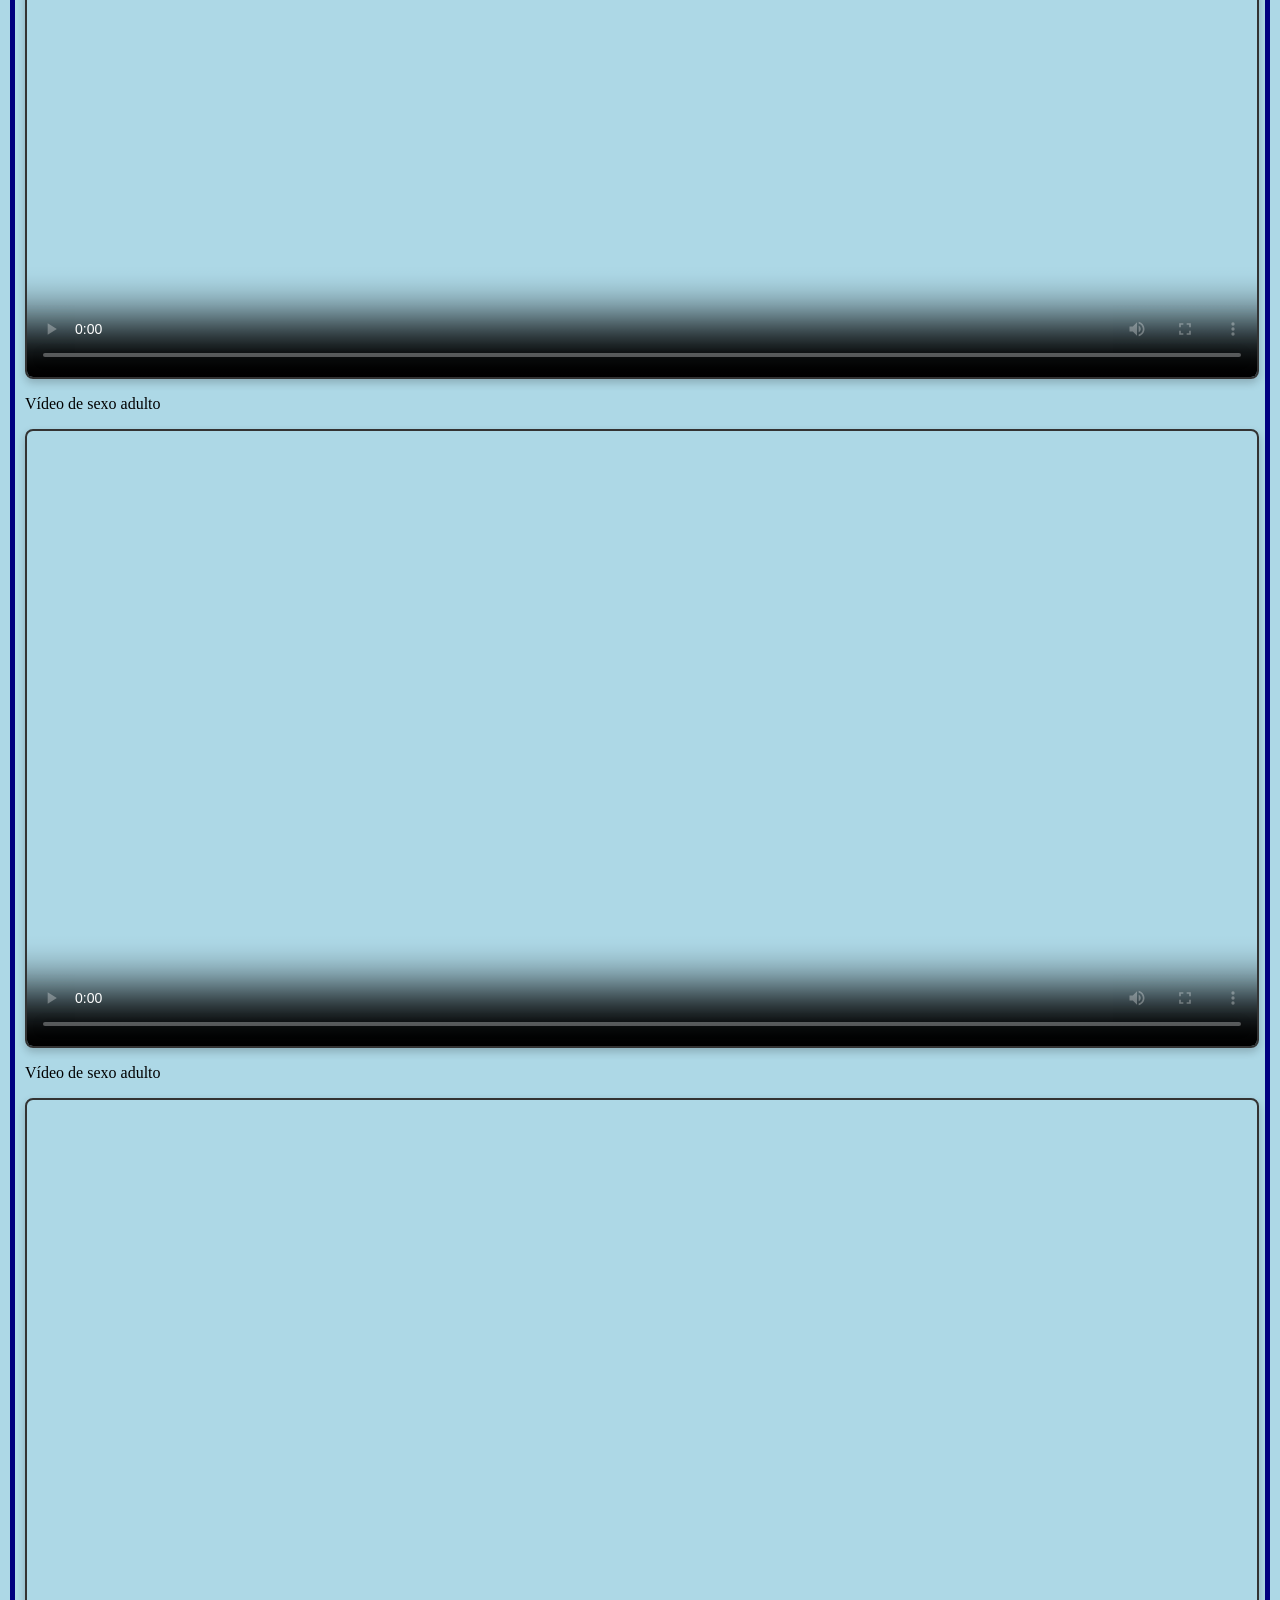
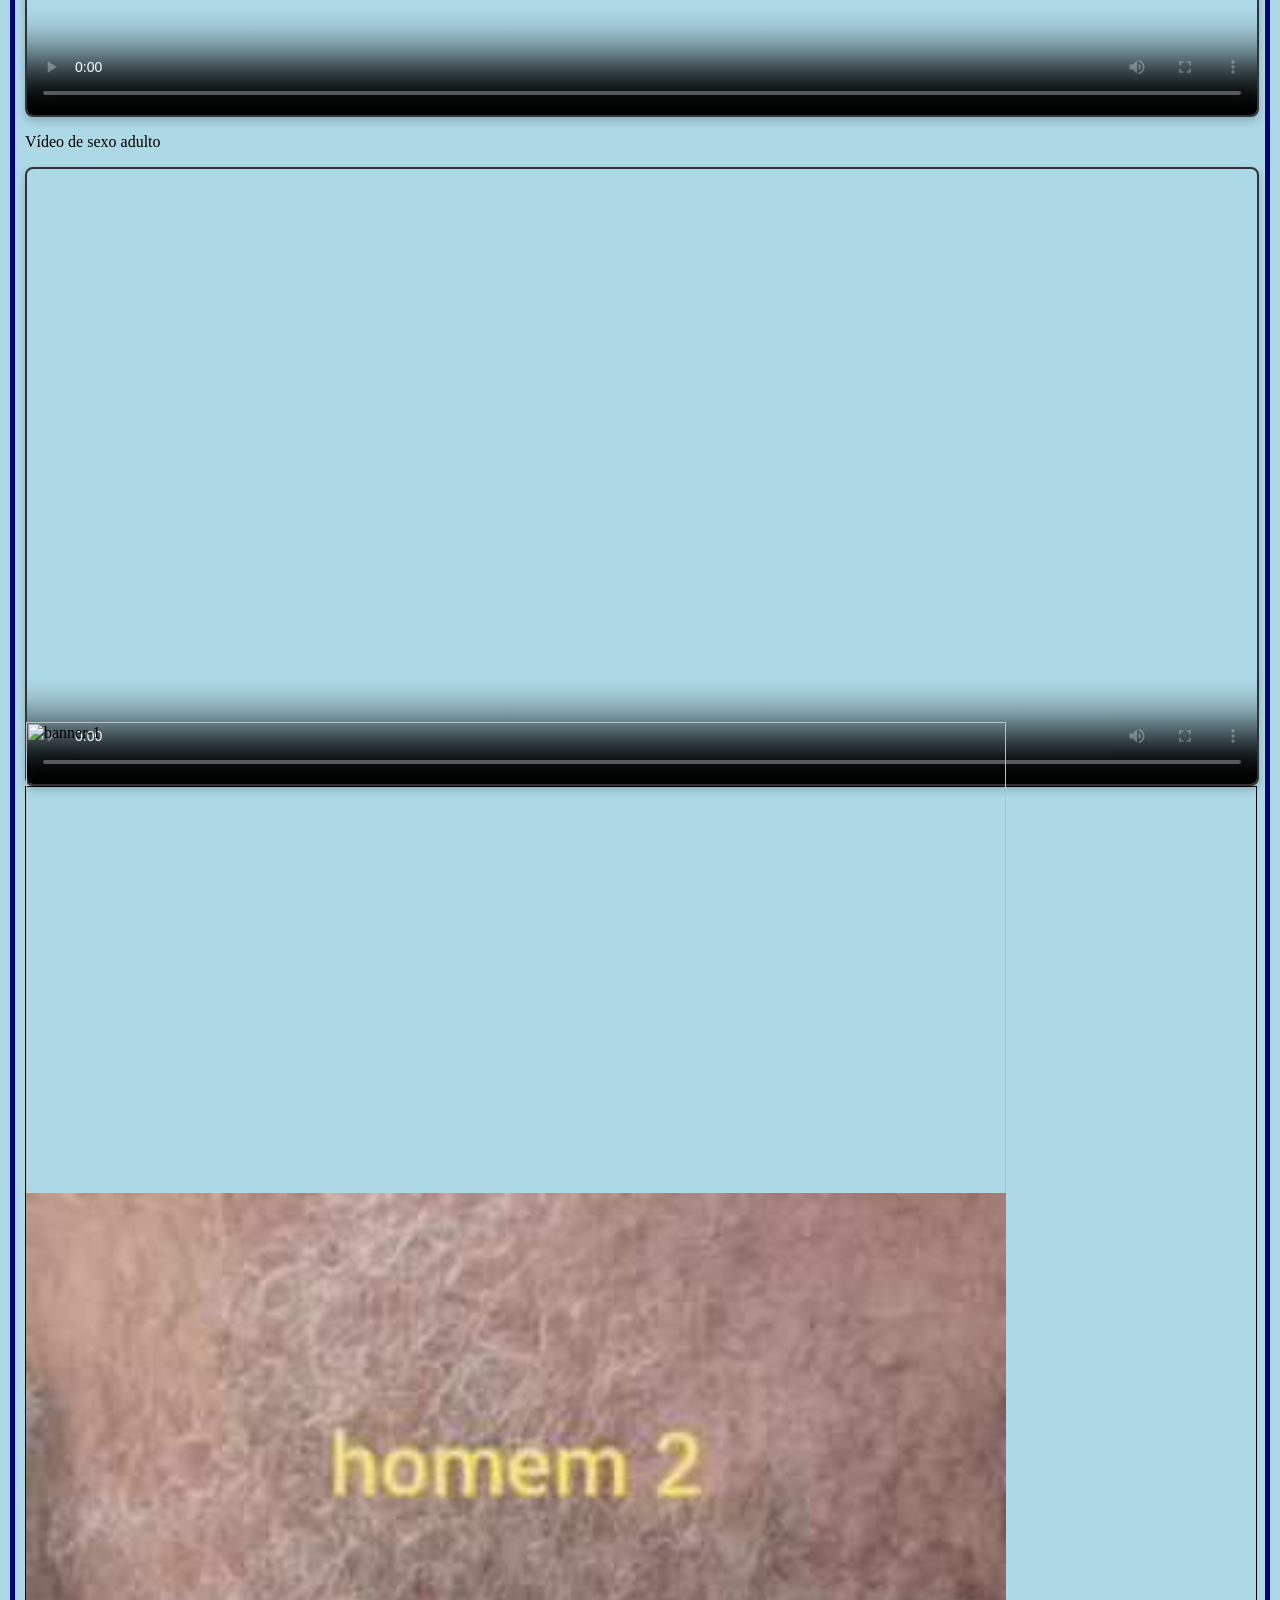
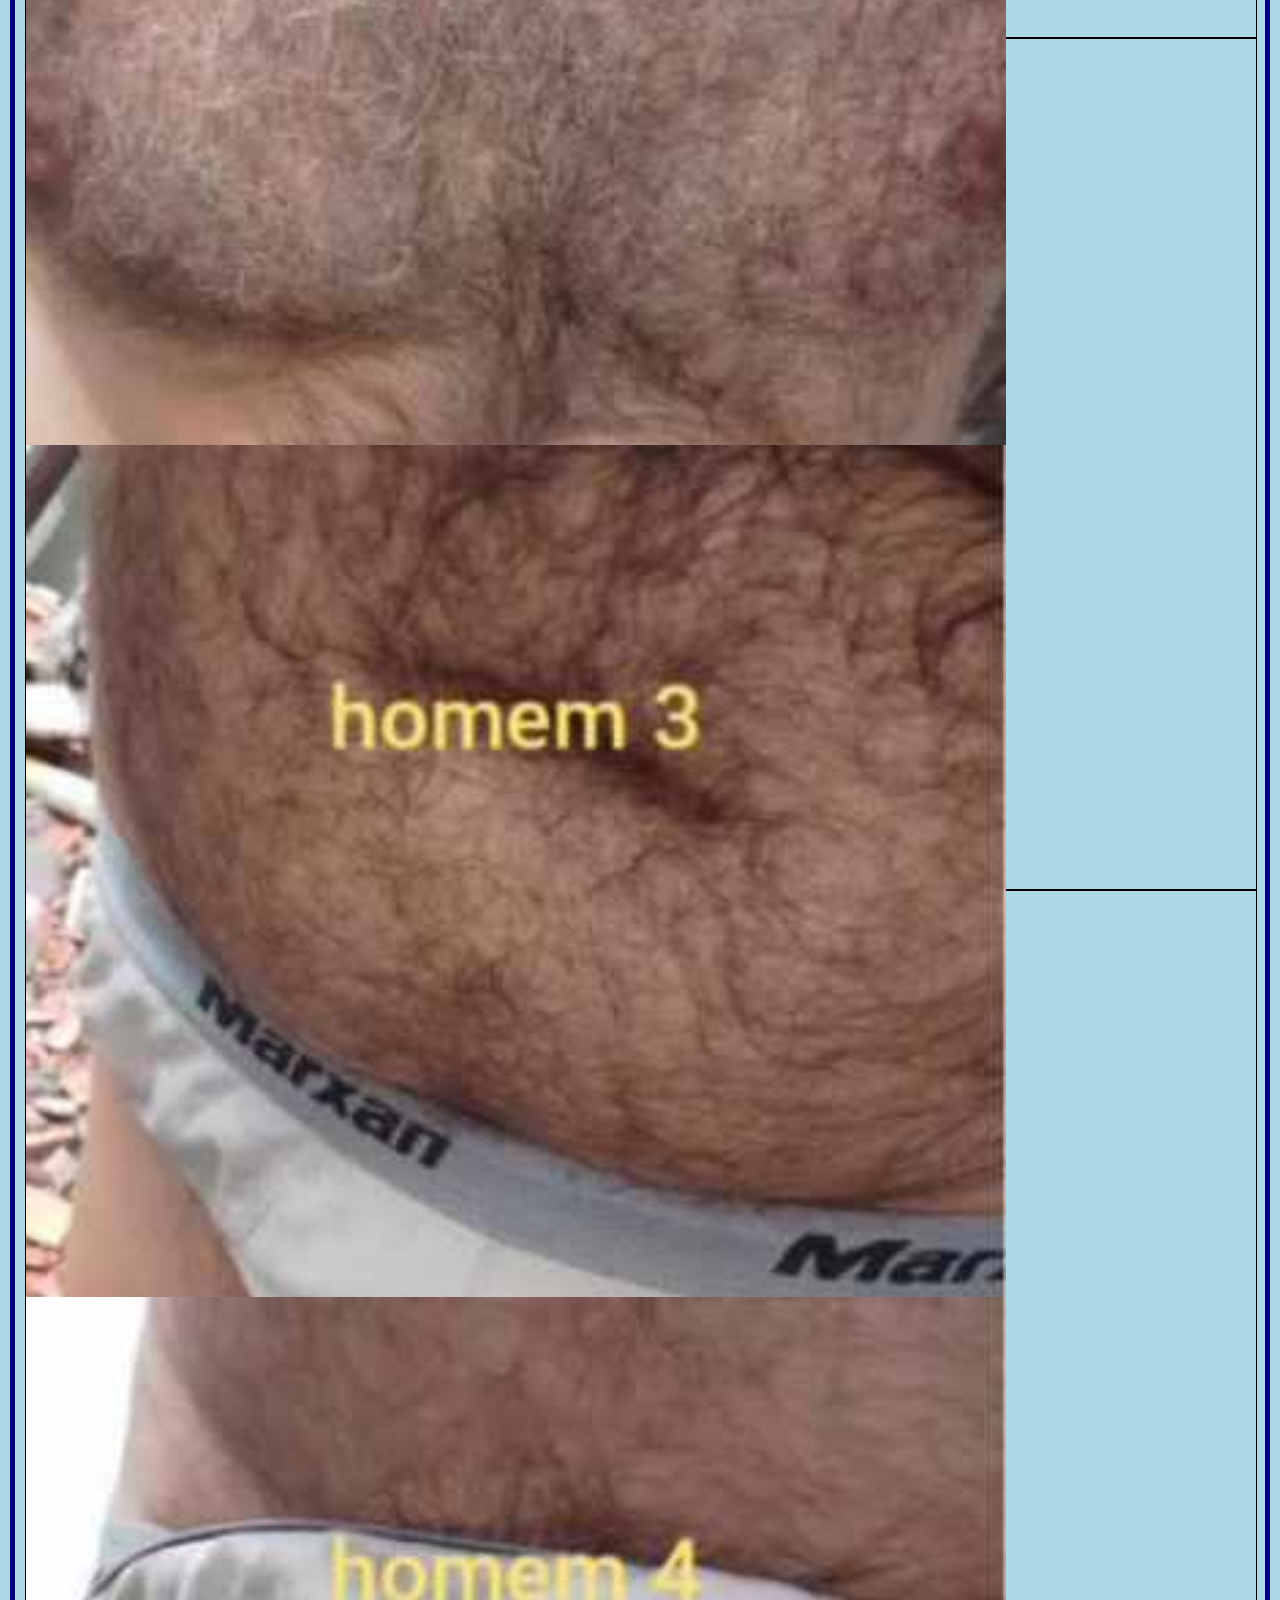
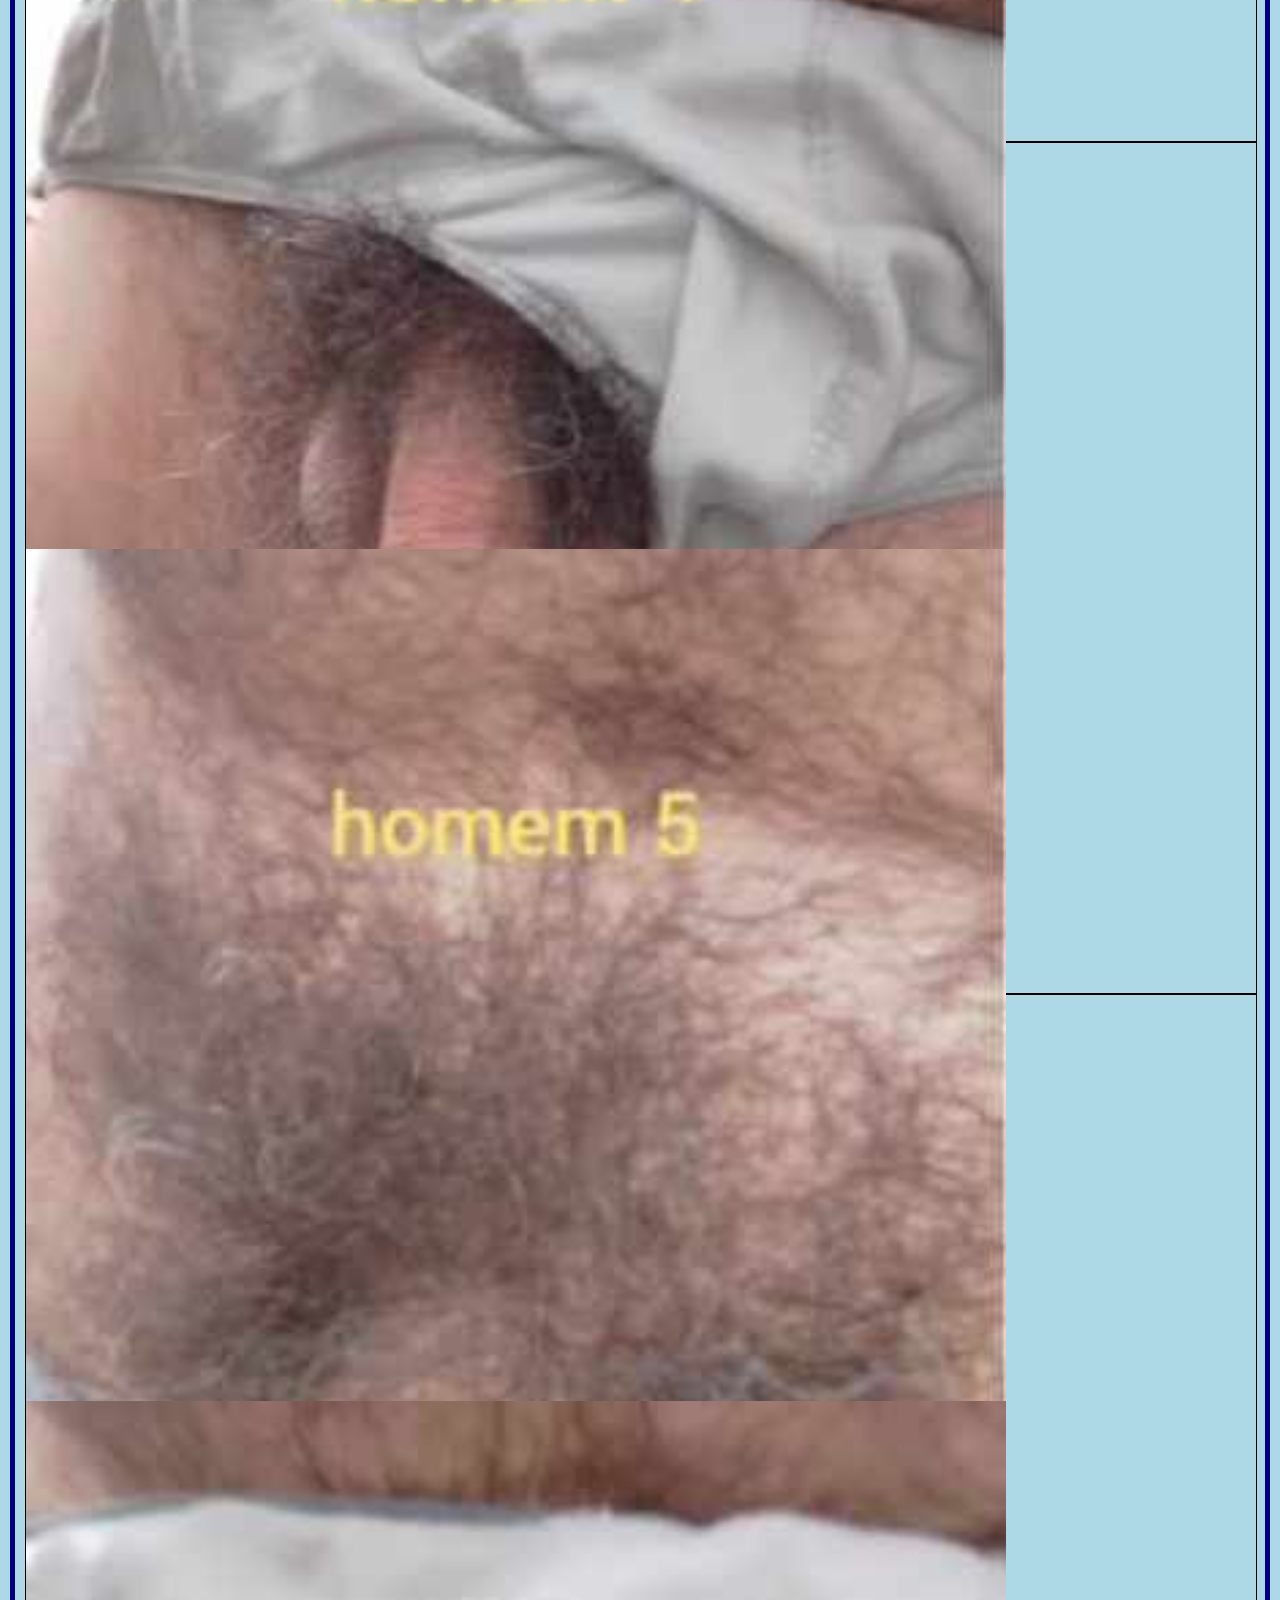
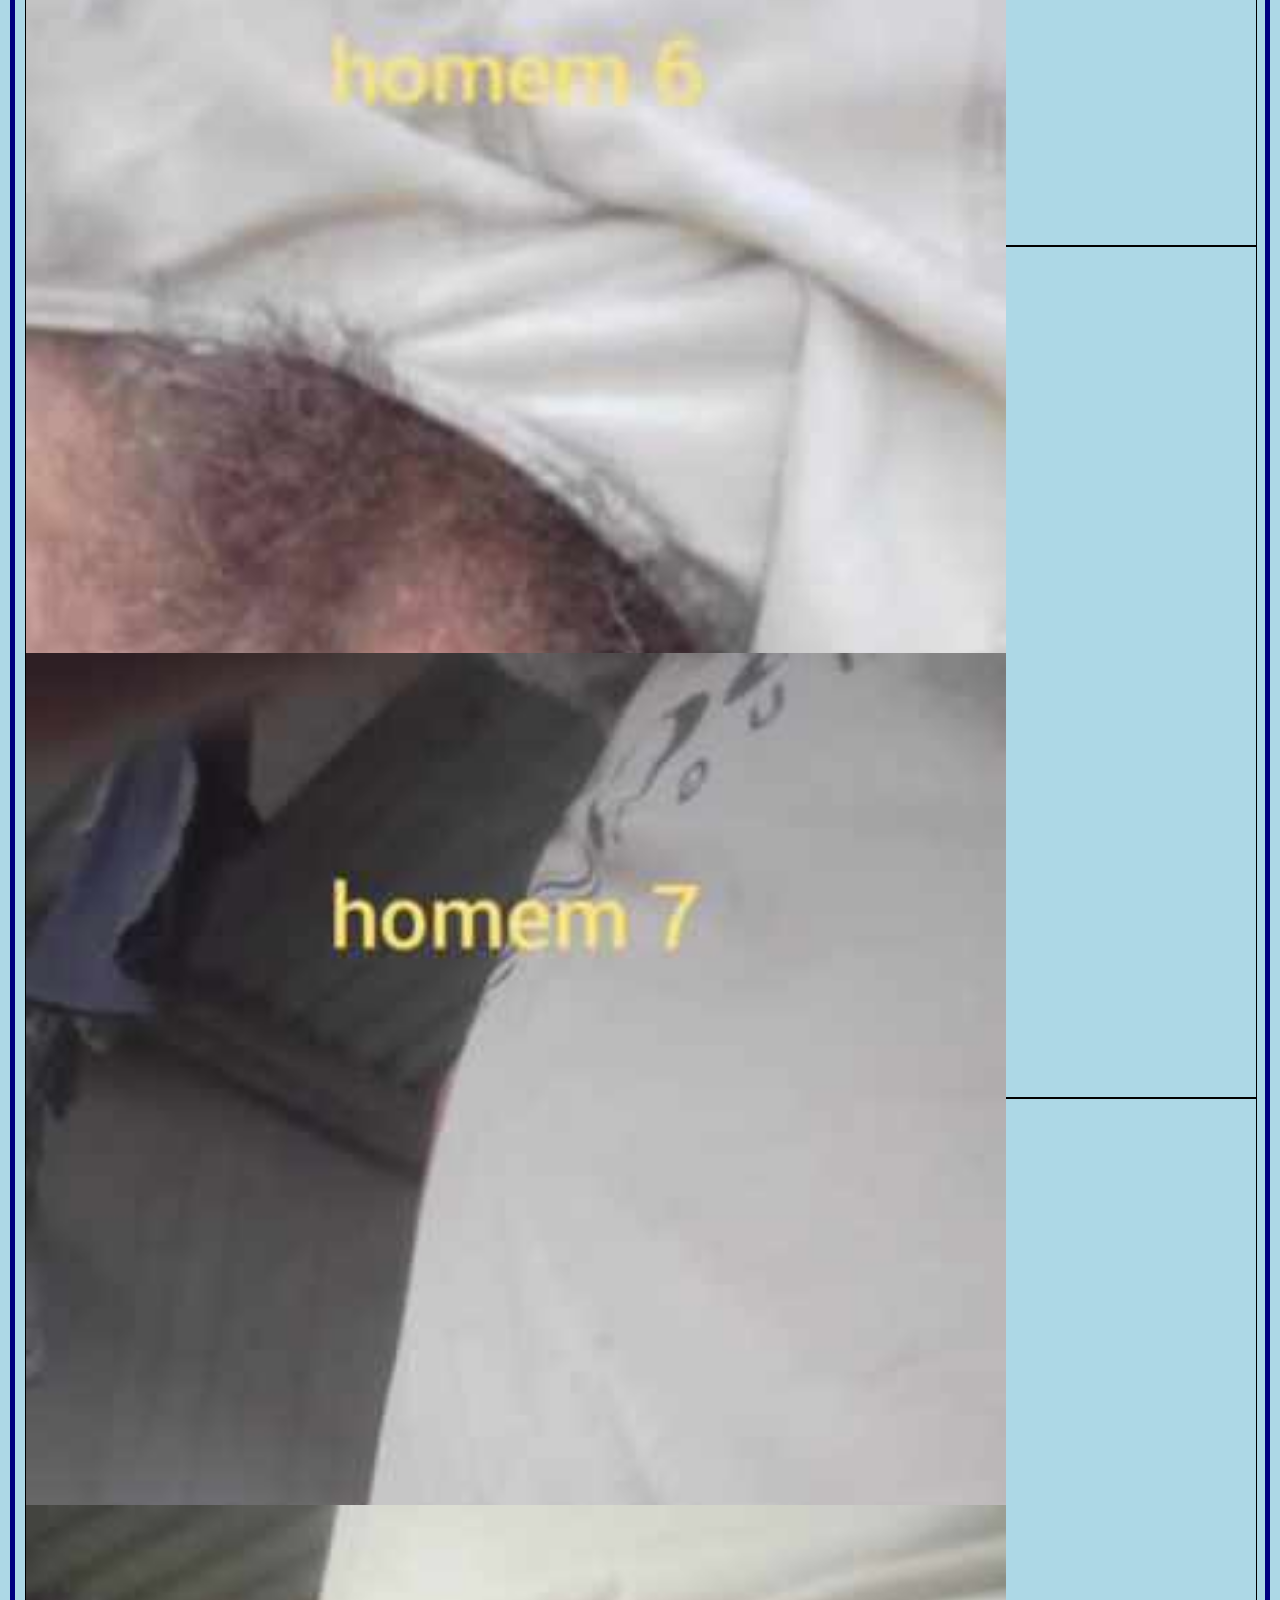
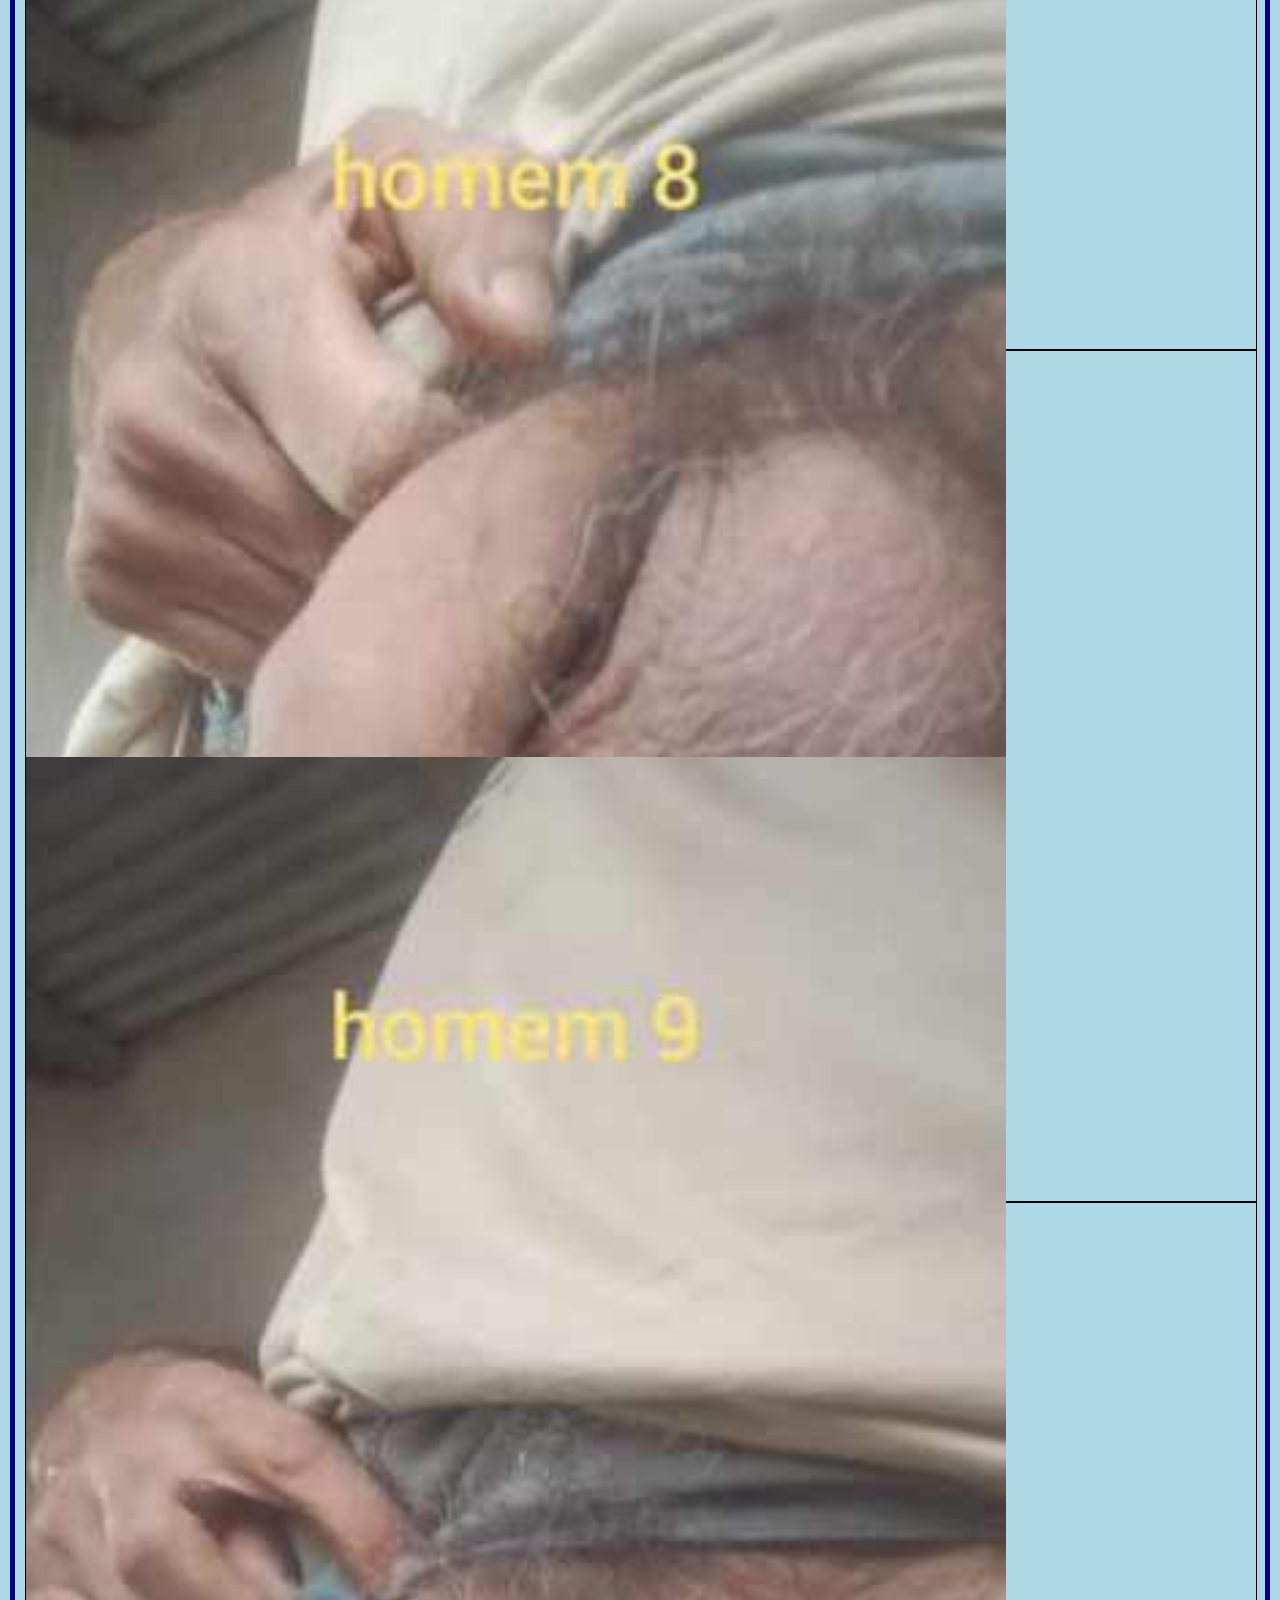
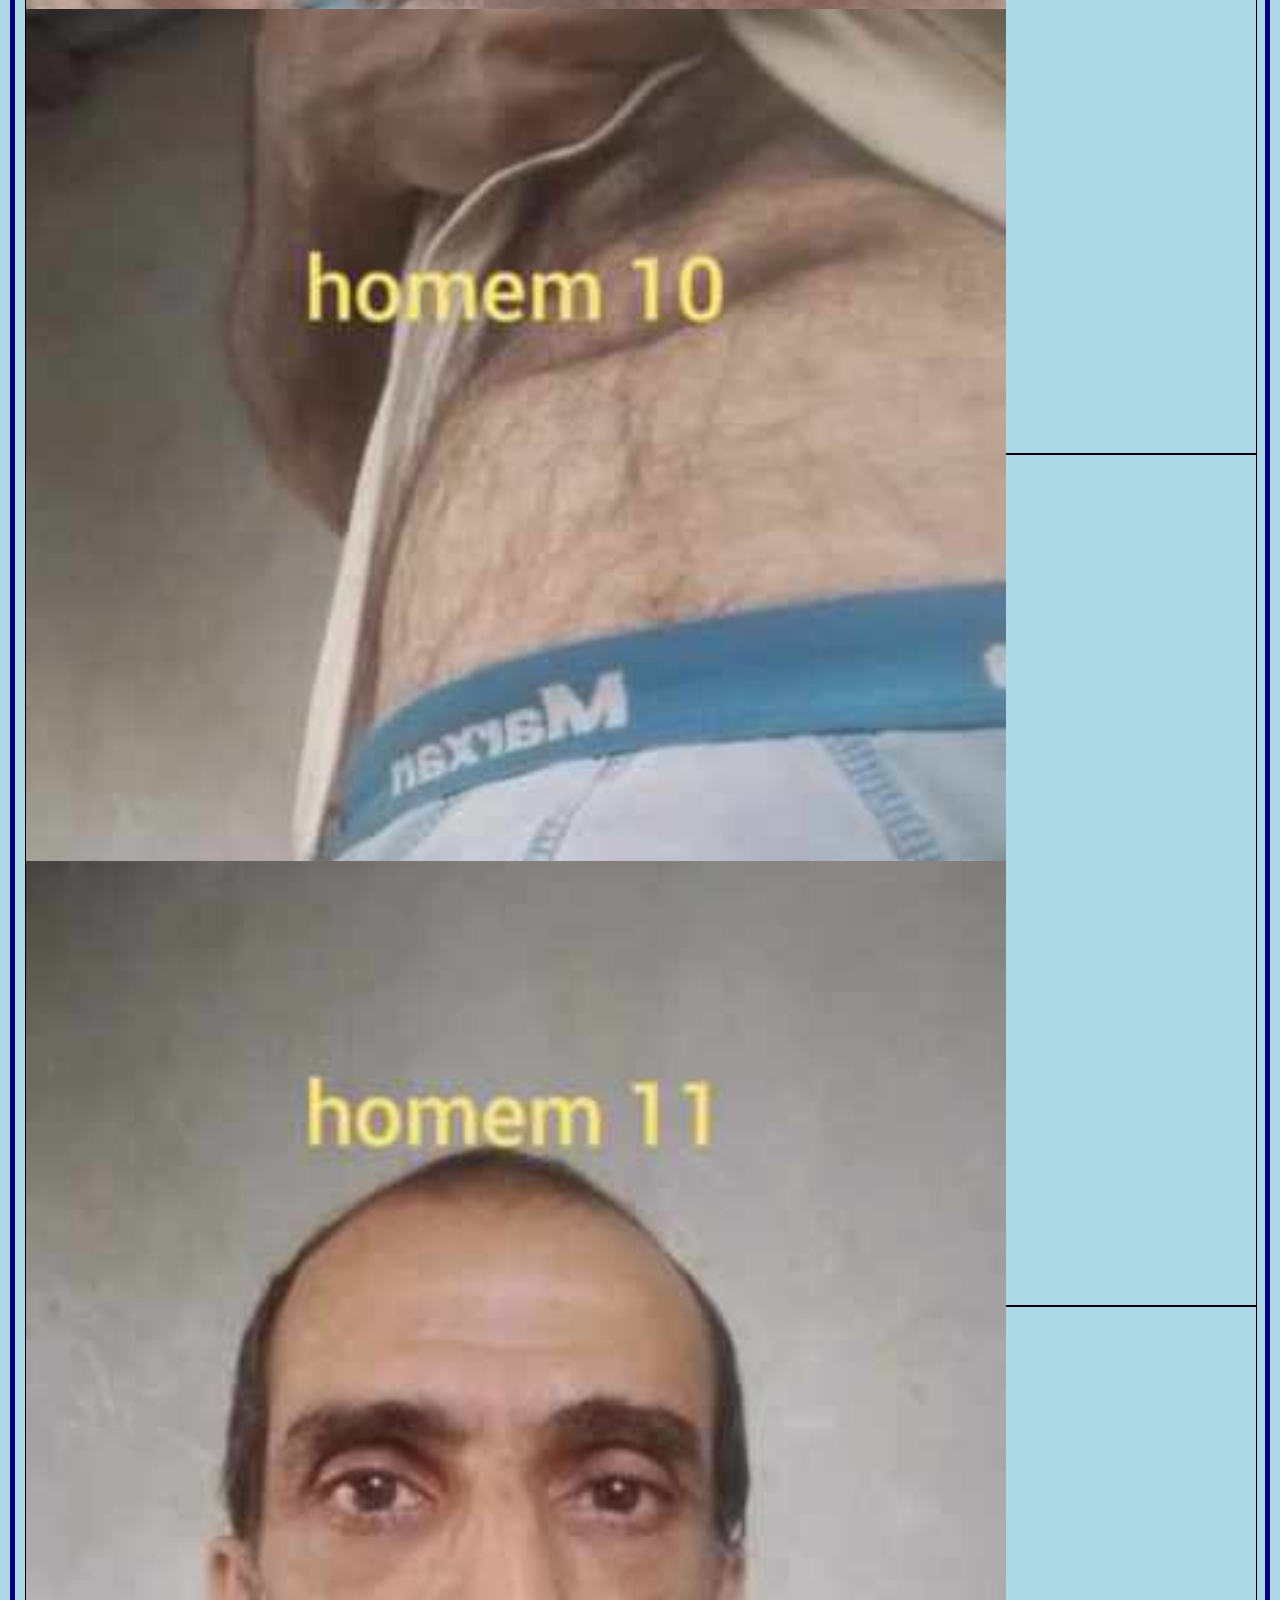
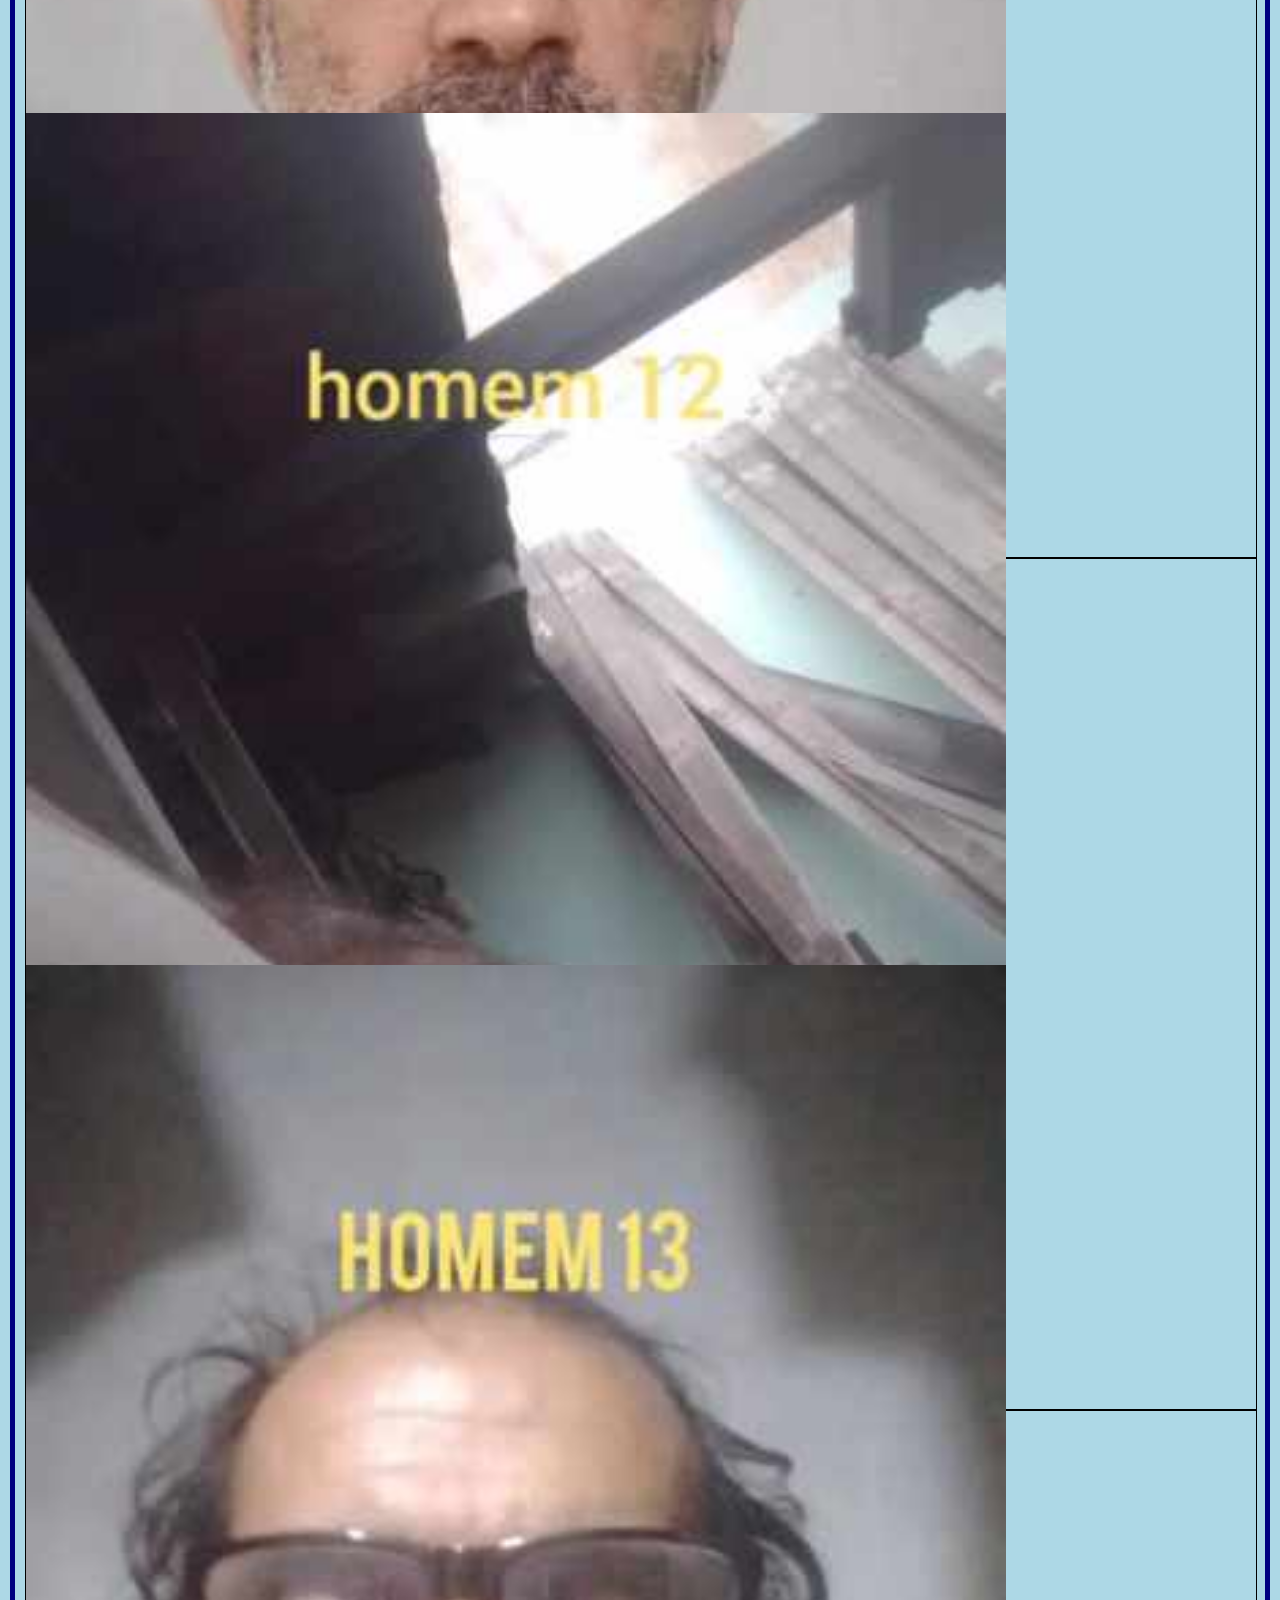
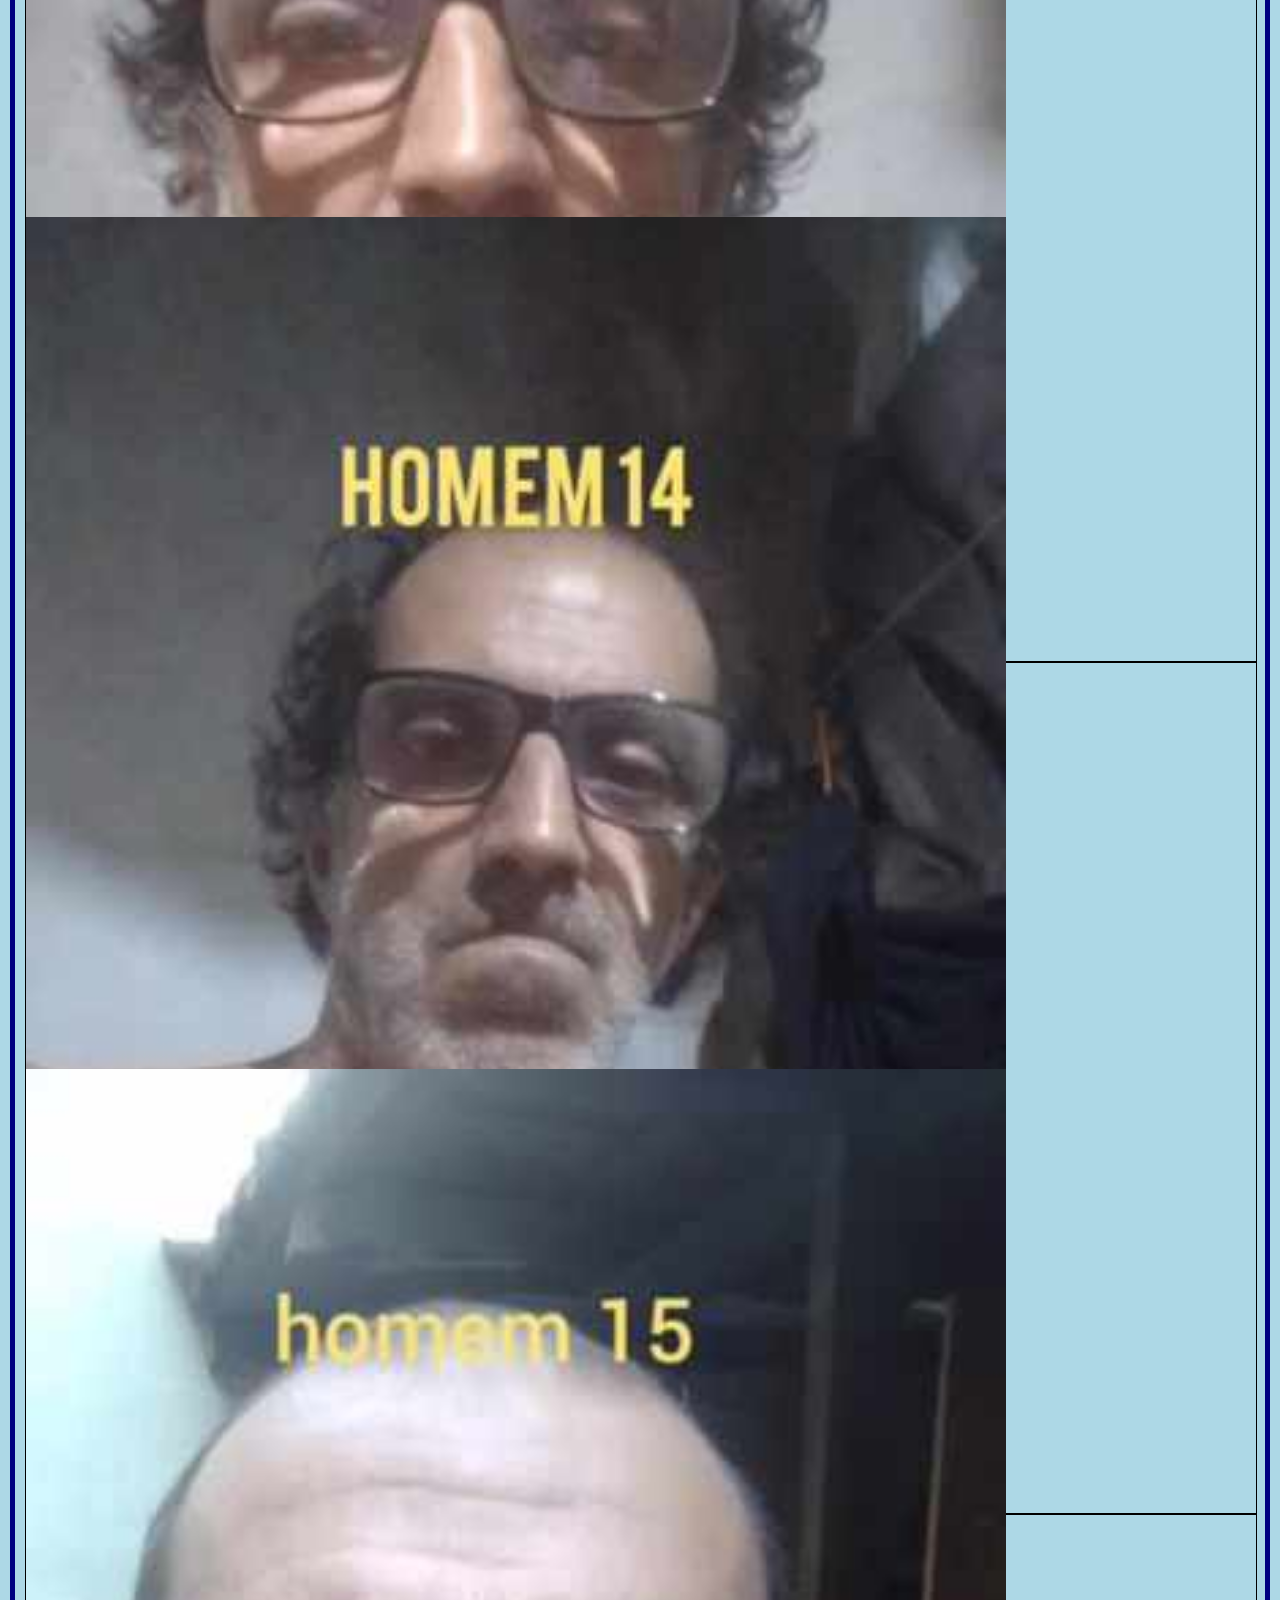
==== commit 8f8845ae: "Update aovivo.html Troca do código pix" ====
--- a/aovivo.html
+++ b/aovivo.html
@@ -4,7 +4,7 @@
     <meta charset="UTF-8">
     <meta name="viewport" content="width=device-width, initial-scale=1.0">
     <title>Vídeos ao vivo de homem peludo pelado na cama</title>
-    <meta name="description" content="Vídeos de sexo; Vídeos ao vivo; Vídeos ao vivo de homem; Vídeos ao vivo de homem peludo; Vídeos ao vivo de homem peludo pelado; Vídeos ao vivo de homem peludo na cama.">   
+    <meta name="description" content="Vídeos ao vivo; Vídeos ao vivo de homem; Vídeos ao vivo de homem peludo; Vídeos ao vivo de homem pelado; Vídeos ao vivo de homem na cama.">   
     
     <link rel="stylesheet" href="style.css">
      <script src="script.js" defer></script>
@@ -119,7 +119,7 @@
           <!-- Substitua 'imagem_qr_code.png' pelo seu código QR gerado -->
      Copie e cole o código abaixo em seu banco
         
-        <textarea id="pixHash" readonly class="hash-box">12 988849190</textarea>
+        <textarea id="pixHash" readonly class="hash-box">9586f918-8bc3-4830-8167-a608a144d0ac</textarea>
         <br>
         <button class="button-copy" onclick="copyPixCode()">Copiar Código</button>
     </div>
@@ -297,12 +297,18 @@
    
    
    
-   
+
+
+
+
+
+
+
+    
  
 
 
     <div>
-
 
 <h1>Vídeos ao vivo de homem peludo pelado na cama</h1>
 - Vídeos ao vivo;
@@ -319,75 +325,69 @@
 - Vídeos de homem pelado na cama.
 
 
-
-
-
-        
-<h2>Homem ao vivo pelado batendo punheta</h2>
- <p>Homem ao vivo pelado batendo punheta é um espetáculo erótico que envolve um homem se masturbando em tempo real, sem roupas. Este tipo de conteúdo é geralmente transmitido ao vivo em plataformas online para um público adulto interessado em assistir a ação sexual explícita.</p>
-
-<p>Principais pontos:</p>
-<p> - Exibição de um homem nu se masturbando ao vivo</p>
-<p> - Conteúdo erótico destinado a um público adulto</p>
-<p> - Transmissão em tempo real em plataformas online</p>
-<p> - Possibilidade de interação com o performer durante a exibição.</p>
-
-
-<h3>Sexo com homem pelado batendo punheta</h3>
-<p>Descrição: Este vídeo mostra um homem pelado se masturbando. Ele está completamente nu e se masturba (batendo punheta) com intensidade, exibindo seu corpo e suas habilidades sexuais. O homem está visivelmente excitado e se dedica a dar prazer a si mesmo, mostrando toda a sua sensualidade e desejo.</p>
-
-<p>Pontos-chave:</p>
-<p> - Homem pelado se masturbando</p>
-<p> - Exibição do corpo nu</p>
-<p> - Intensidade na masturbação</p>
-<p> - Sensualidade e desejo evidentes</p>
-<p> - Foco no prazer próprio.</p>
-   
-
-<h4>Cenas ao vivo com homem batendo punheta</h4>
-<p>Homem atraente se masturbando para o seu prazer. Assista a cada movimento sensual e excitante enquanto ele se entrega ao prazer intenso.</p> 
-<p>Esta experiência única e provocante certamente vai satisfazer todos os seus desejos mais íntimos. Não perca a oportunidade de testemunhar a paixão e a luxúria em sua forma mais pura.</p>
-
-<p>Pontos-chave:</p>
-<p> - Show ao vivo de um homem se masturbando</p>
-<p> - Sensualidade e erotismo em cada movimento</p>
-<p> - Satisfação garantida para todos os seus desejos mais íntimos.</p>
-
-    
-<h5>Sexo com homem batendo punheta para mulheres</h5>
-
-<p>Homem batendo punheta para mulheres é uma prática sexual em que um homem se masturba na frente de uma ou mais mulheres, proporcionando prazer visual e estimulação erótica.</p>
- <p>Esta atividade pode ser realizada como parte de uma relação sexual mais ampla ou como uma forma de exibicionismo consensual.</p>
-
-<p>Principais pontos a serem considerados ao praticar sexo com homem batendo punheta para mulheres incluem:</p>
-
-<p>1. Consentimento mútuo: É essencial que todas as partes envolvidas estejam confortáveis e consintam com a prática.</p>
-
-<p>2. Comunicação aberta: É importante comunicar desejos, limites e preferências para garantir uma experiência agradável para todos.</p>
-
-<p>3. Exploração do prazer visual: A masturbação masculina pode ser altamente excitante para algumas mulheres, proporcionando uma experiência erótica única.</p>
-
-<p>4. Variedade e criatividade: Experimentar diferentes posições, técnicas e cenários pode adicionar diversão e excitação à prática.</p>
-
-<p>5. Respeito mútuo: É fundamental respeitar os limites e desejos de todos os envolvidos, garantindo uma experiência segura e prazerosa para todos.</p>
-
-<p>Em resumo, o sexo com homem batendo punheta para mulheres pode ser uma forma excitante de explorar a sexualidade e proporcionar prazer mútuo, desde que seja praticado com respeito, consentimento e comunicação aberta.</p>
+        
+<h2>Homem pelado ao vivo batendo punheta</h2>
+- Homem pelado;
+- Homem pelado ao vivo;
+- Homem pelado ao vivo batendo punheta;
+- Homem ao vivo;
+- Homem ao vivo batendo punheta.
+
+
+
+<h3>Sexo com homem pelado com o pau duro</h3>
+- Sexo com homem;
+- Sexo com homem pelado;
+- Sexo com homem pelado com o pau duro;
+- Sexo com homem com o pau duro.
+
+
+
+<h4>Cenas caseiras 2026 com homem pelado </h4>
+- Cenas caseiras;
+- Cenas caseiras 2026;
+- Cenas caseiras 2026 com homem;
+- Cenas caseiras 2026 com homem pelado;
+- Cenas caseiras com homem;
+- Cenas caseiras com homem pelado;
+- Cenas 2026 com homem;
+- Cenas 2026 com homem pelado;
+- Cenas com homem;
+- Cenas com homem pelado.
+
+    
+
+<h5>Sexo com homem em casa batendo punheta</h5>
+- Sexo com homem;
+- Sexo com homem em casa;
+- Sexo com homem batendo punheta;
+- Sexo em casa;
+- Sexo em casa batendo punheta;
+- Sexo batendo punheta.
 
 
 
 <h6>Vídeos de homem batendo punheta e gozando</h6>
-<p>Este vídeo com um que está sozinho em um ambiente íntimo e se entrega ao prazer da masturbação.</p>
-<p>As imagens são explícitas e mostram o momento em que ele atinge o orgasmo.</p>
-
-<p>Principais pontos:</p>
-<p>- Homem se masturbando</p>
-<p>- Ejaculação</p>
-<p>- Intimidade e prazer pessoal</p>
-<p>- Imagens explícitas</p>
-
-<p>Este tipo de conteúdo é destinado a um público adulto e deve ser consumido com responsabilidade.</p>
-
-
+- Vídeos de homem;
+- Vídeos de homem batendo punheta;
+- Vídeos de homem gozando;
+- Vídeos batendo punheta;
+- Vídeos batendo punheta e gozando;
+- Vídeos gozando.
+
+    </div>
+
+
+
+
+
+
+
+
+
+
+
+        
       
     
    <a href="https://tinyurl.com/4kpzr9rn">https://tinyurl.com/4kpzr9rn</a>
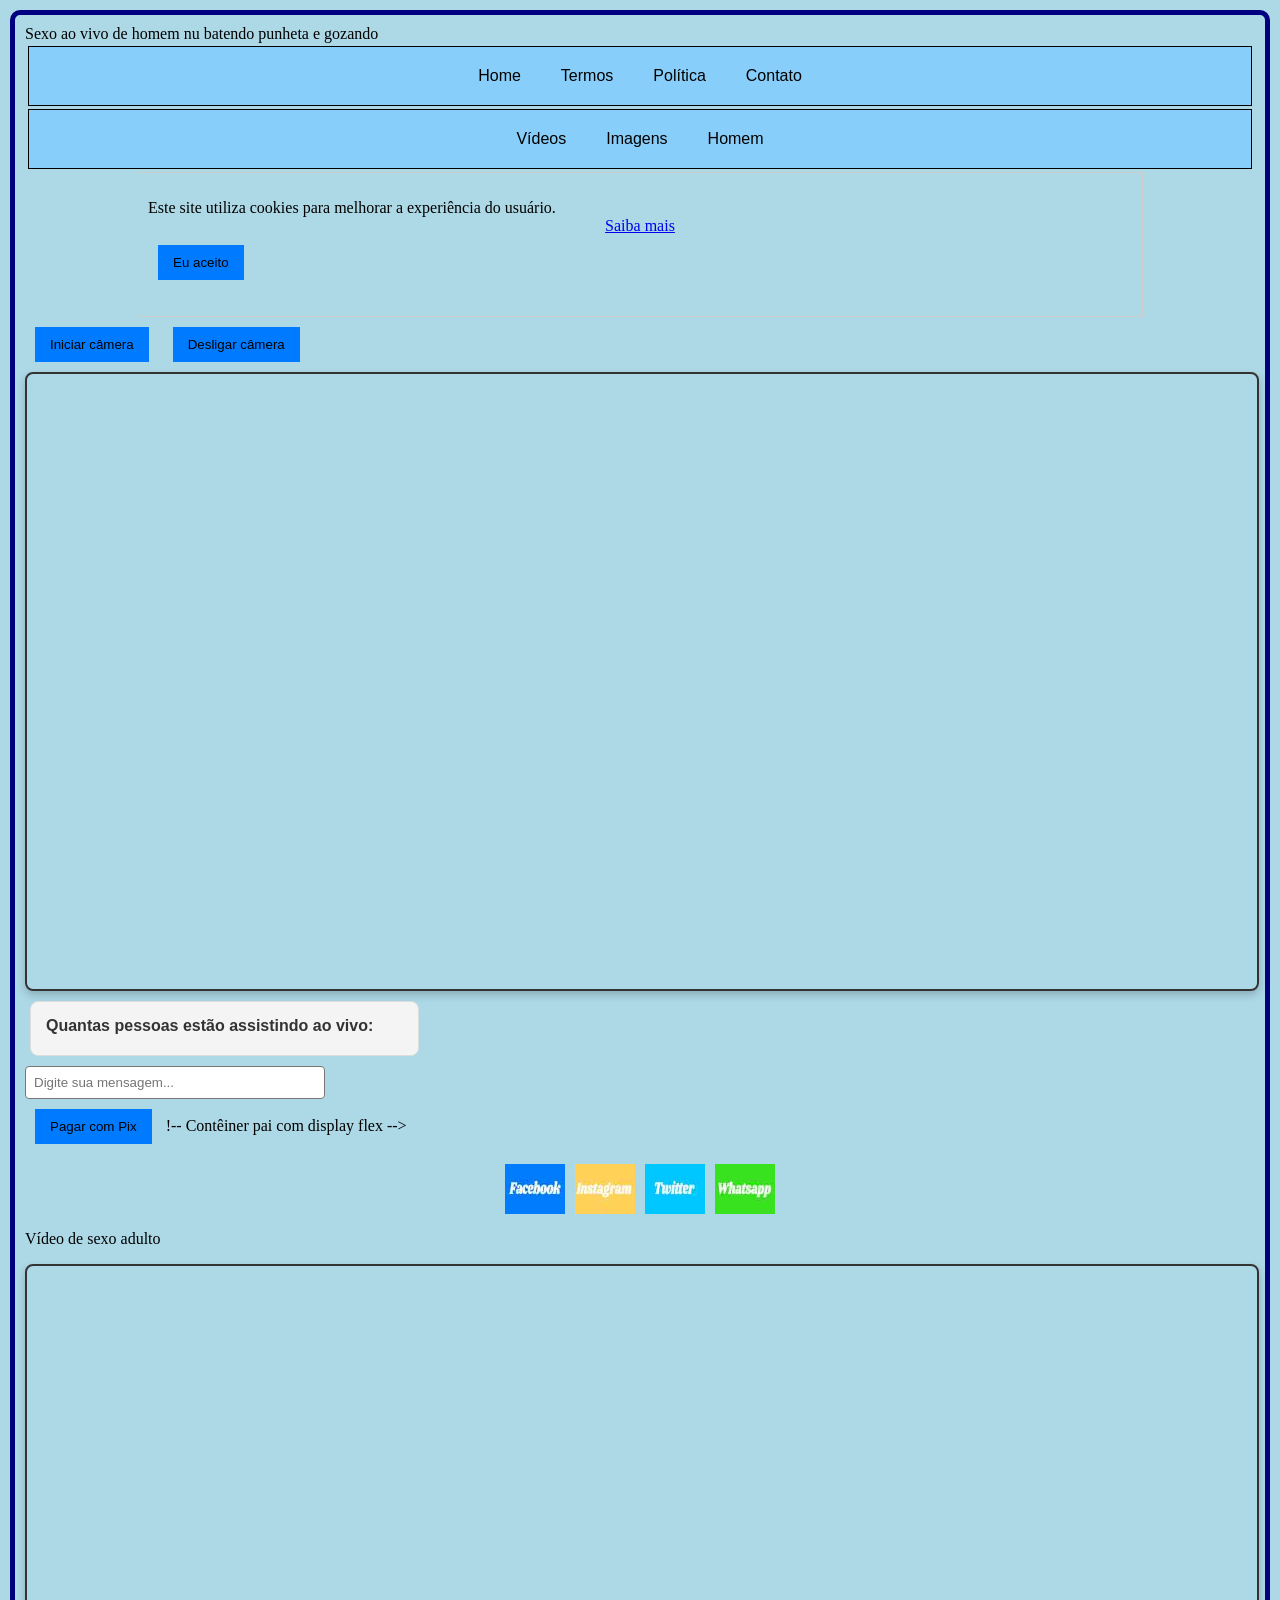
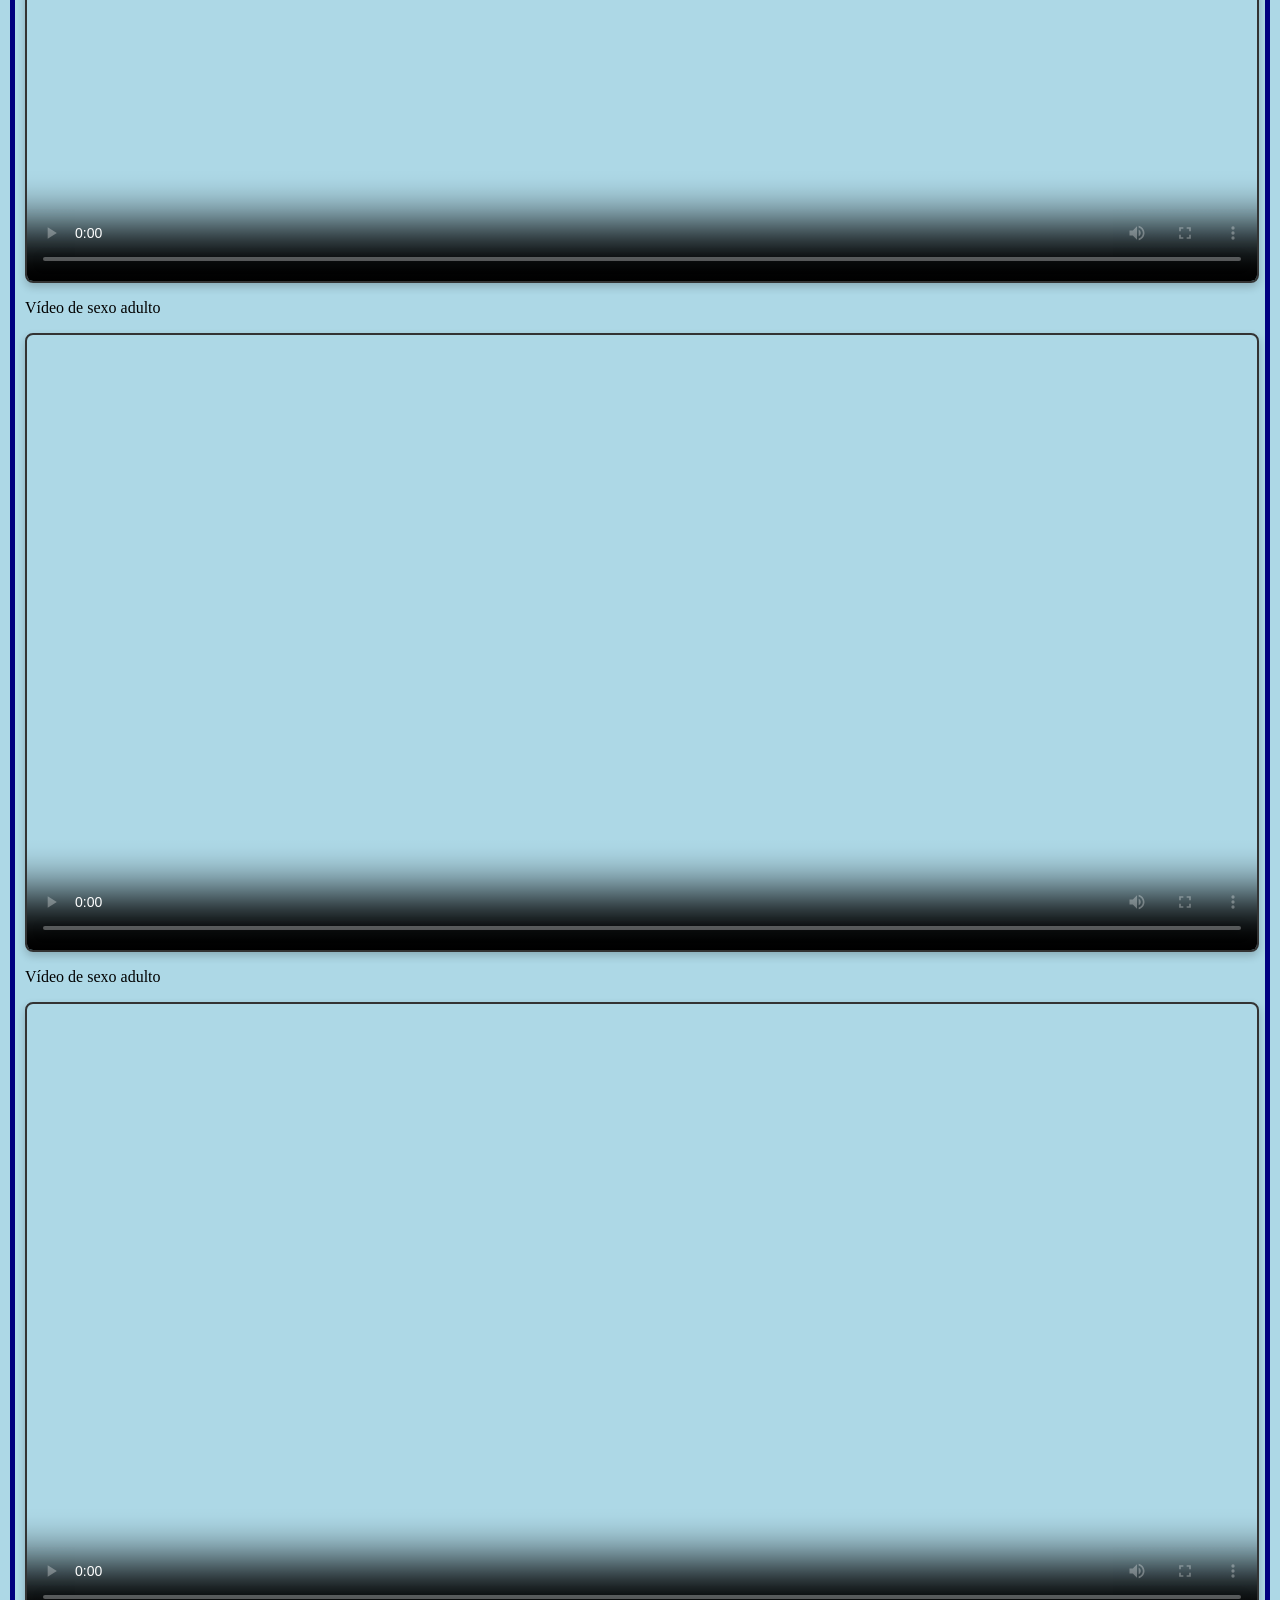
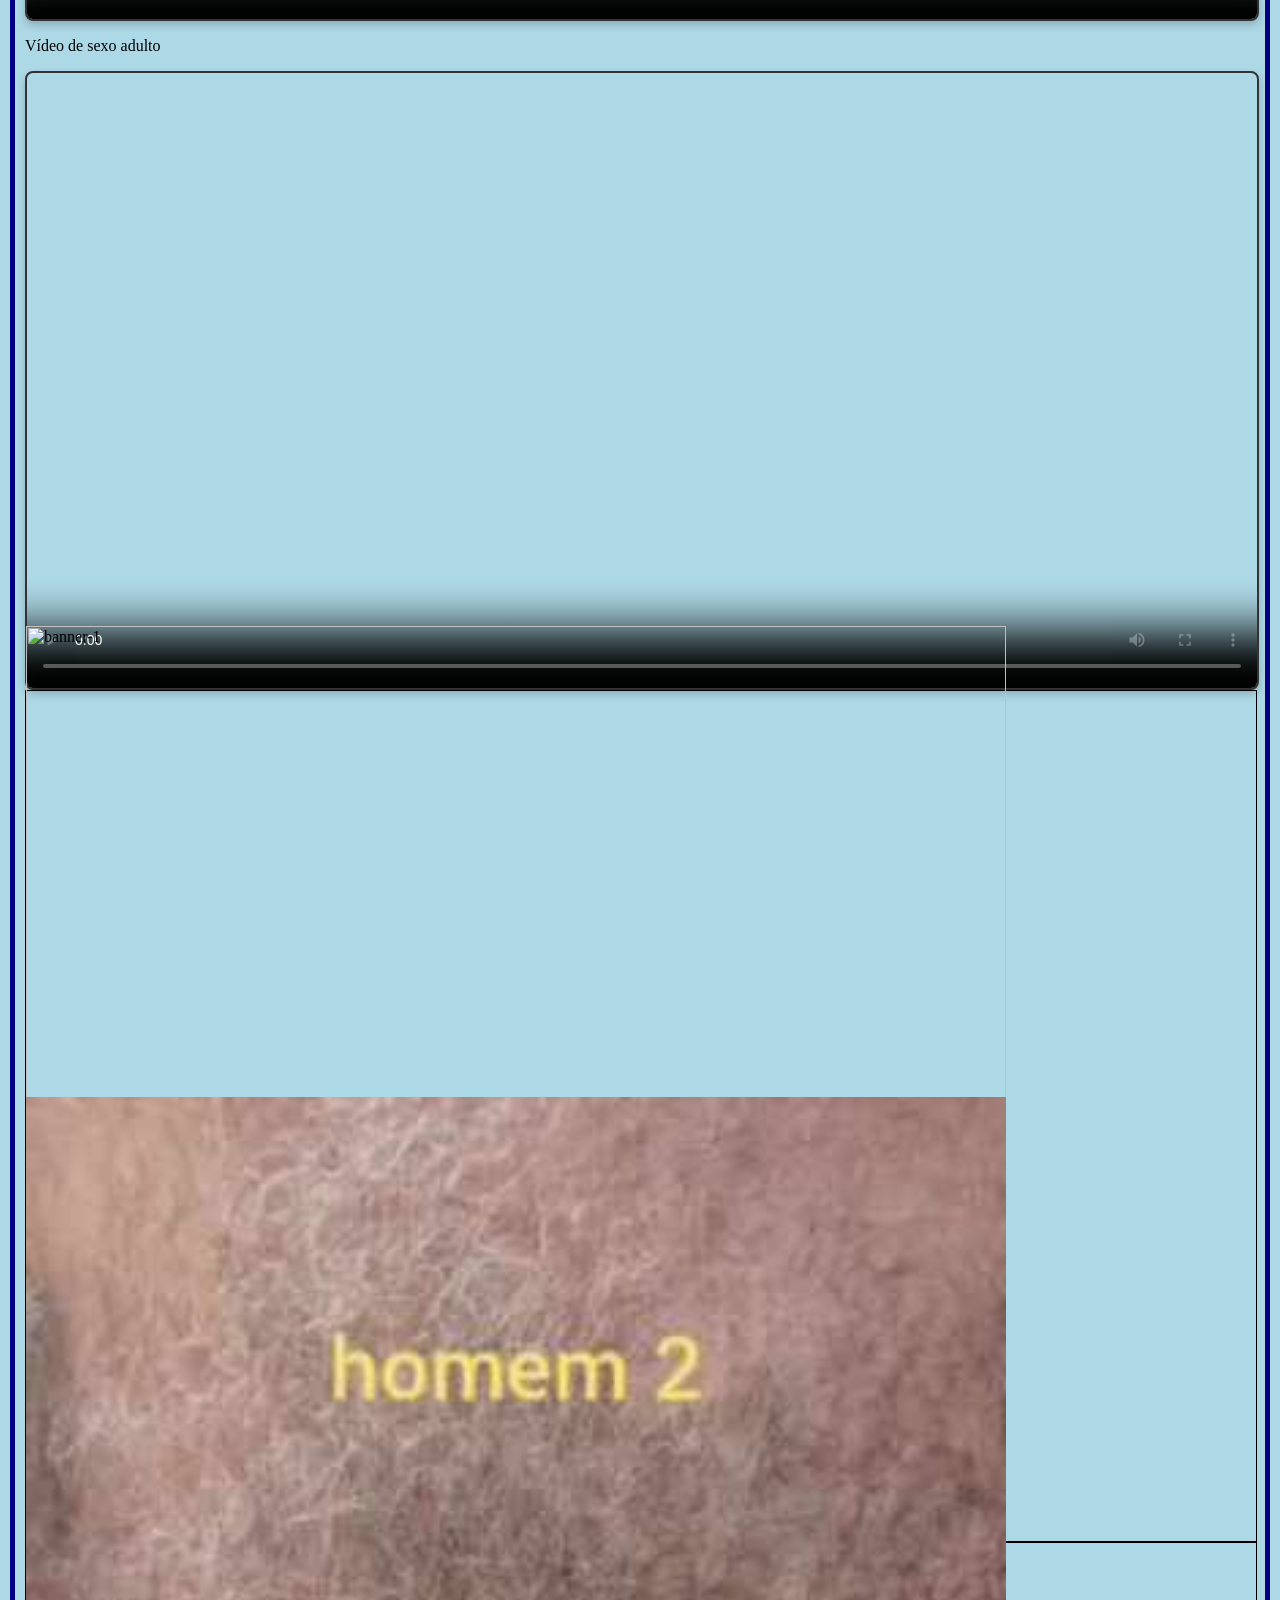
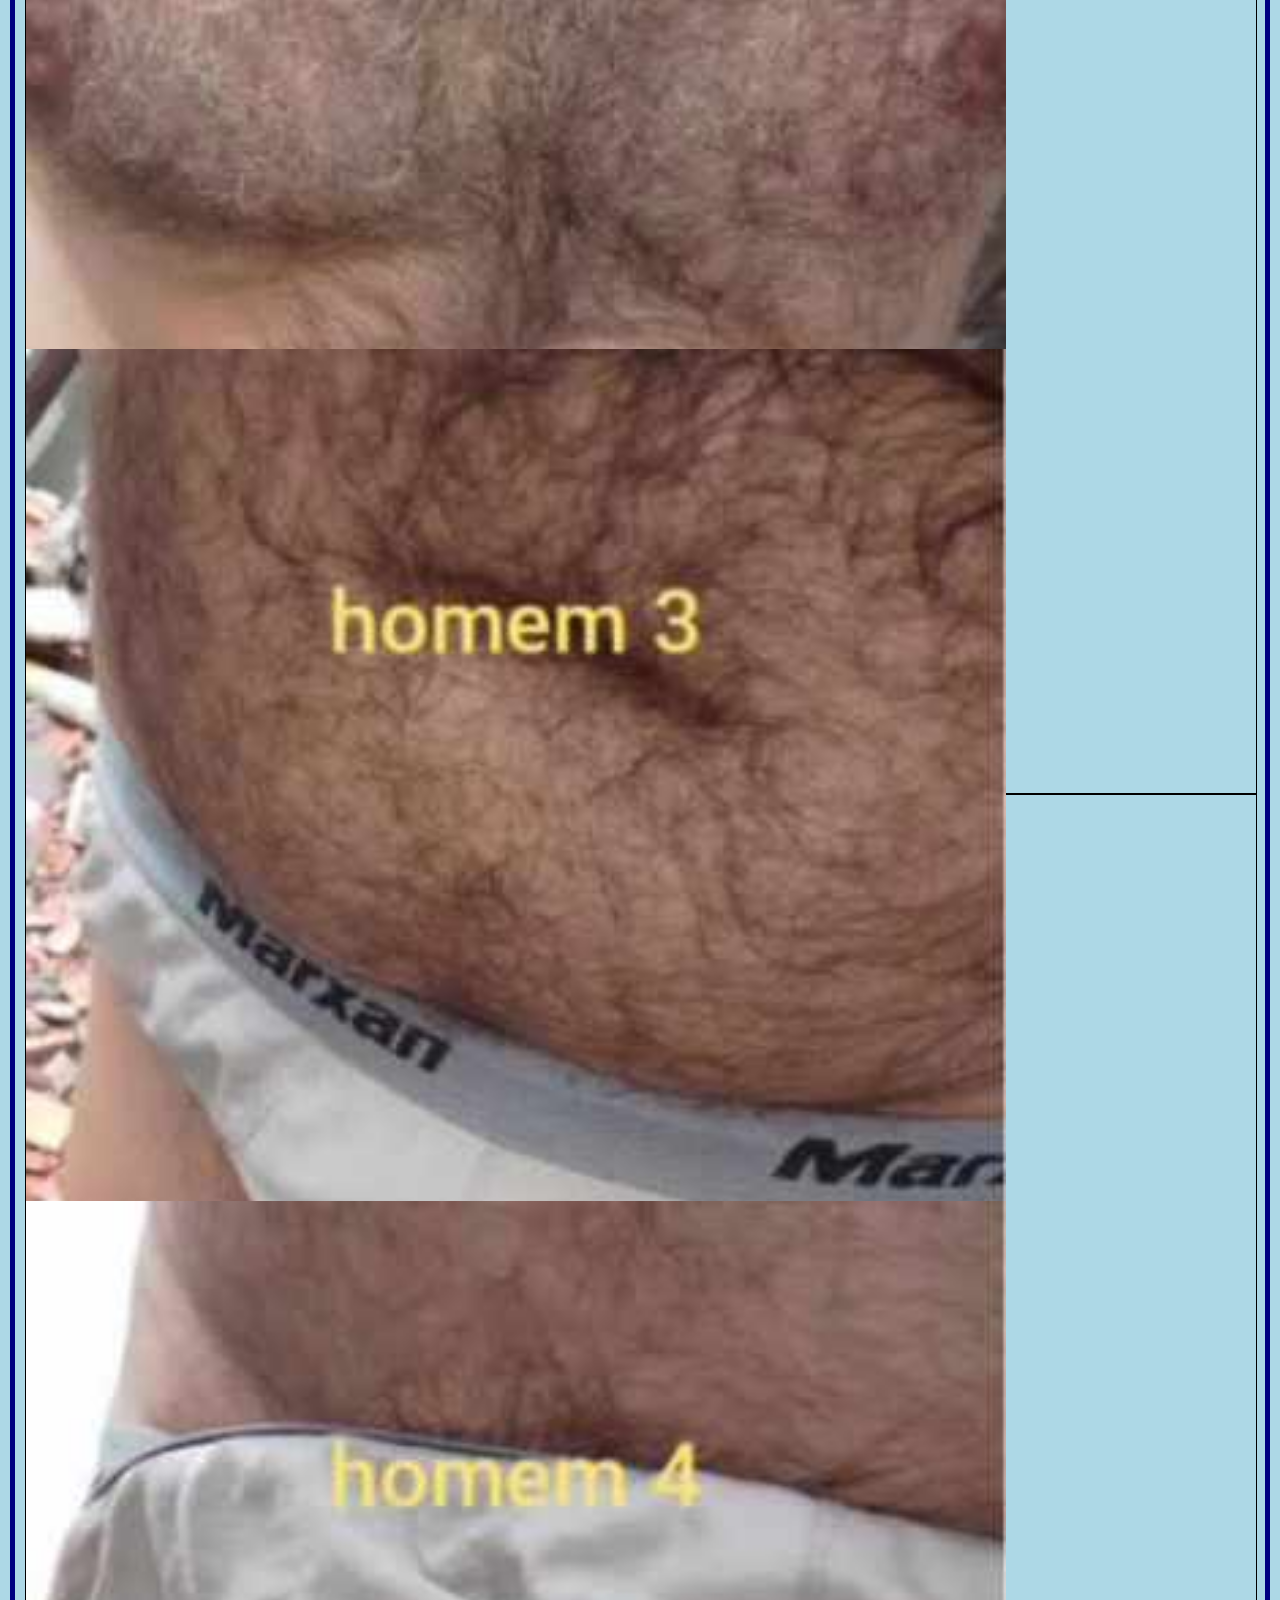
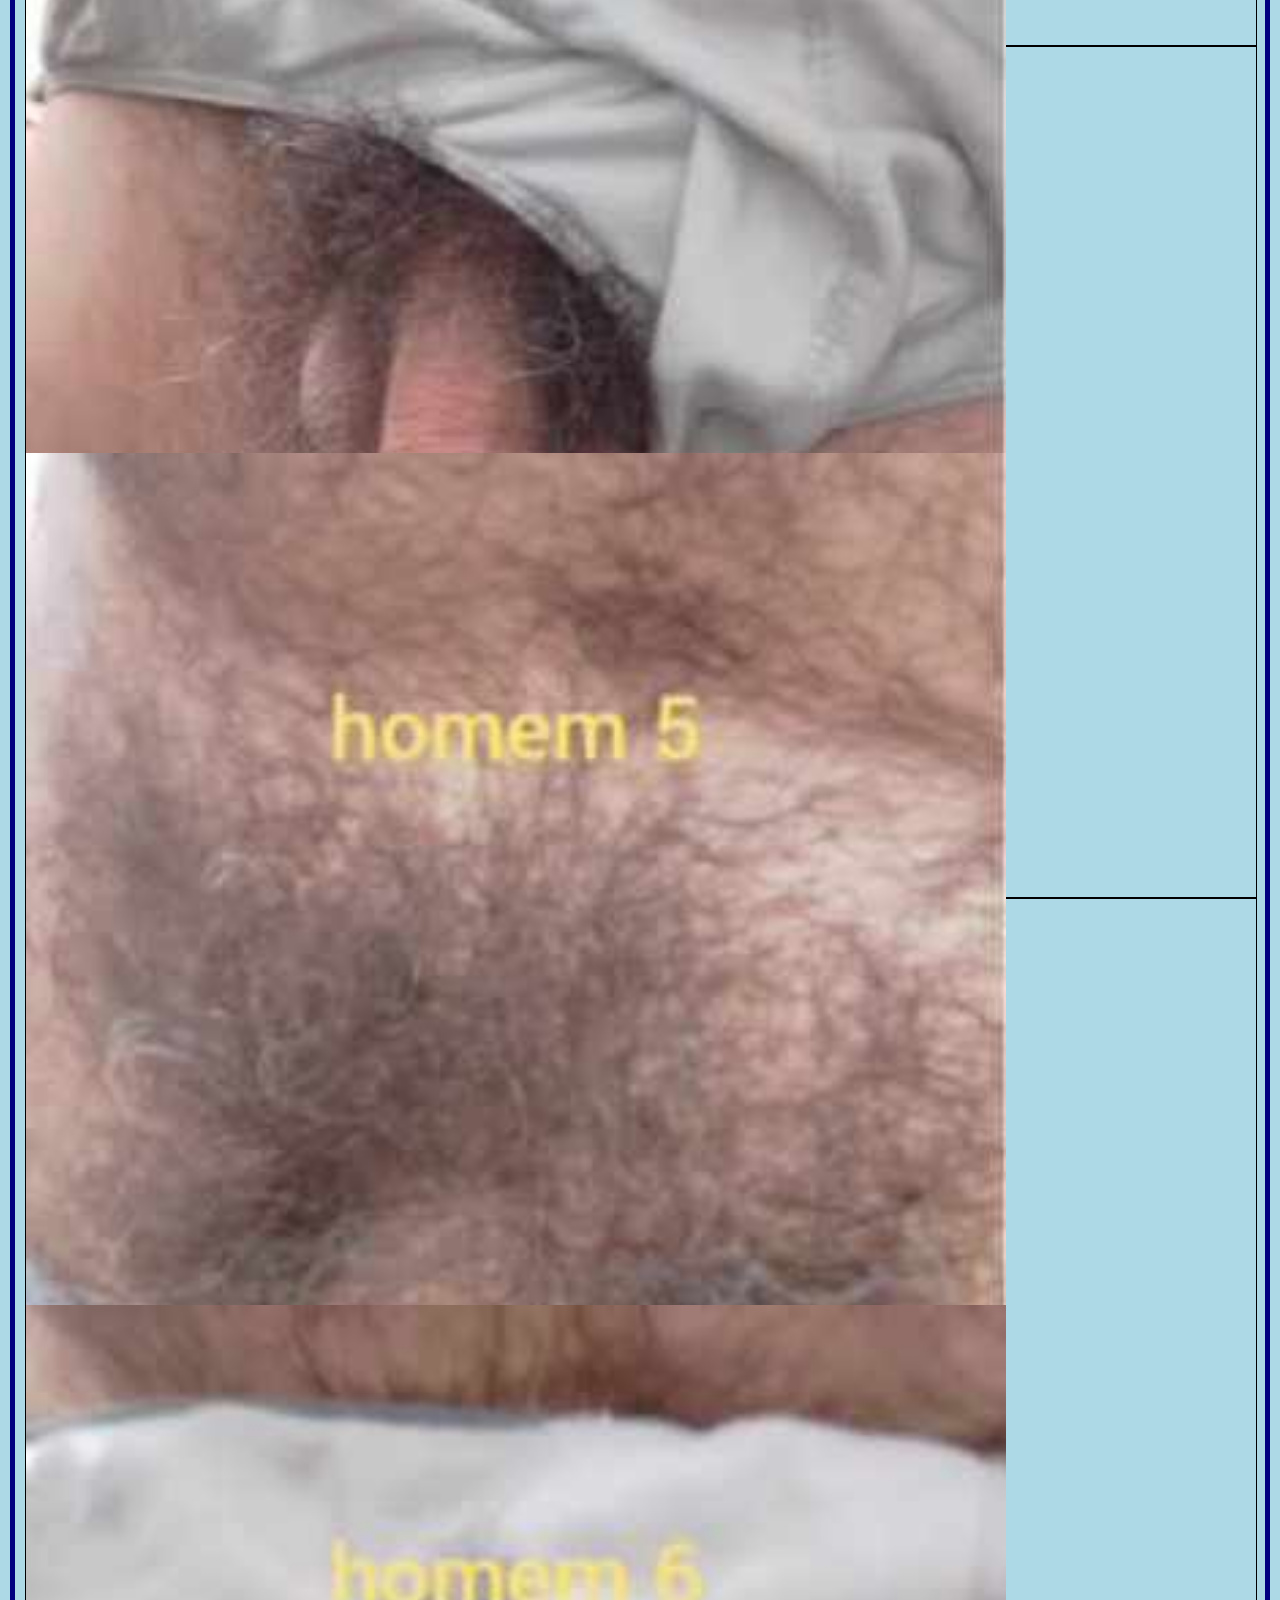
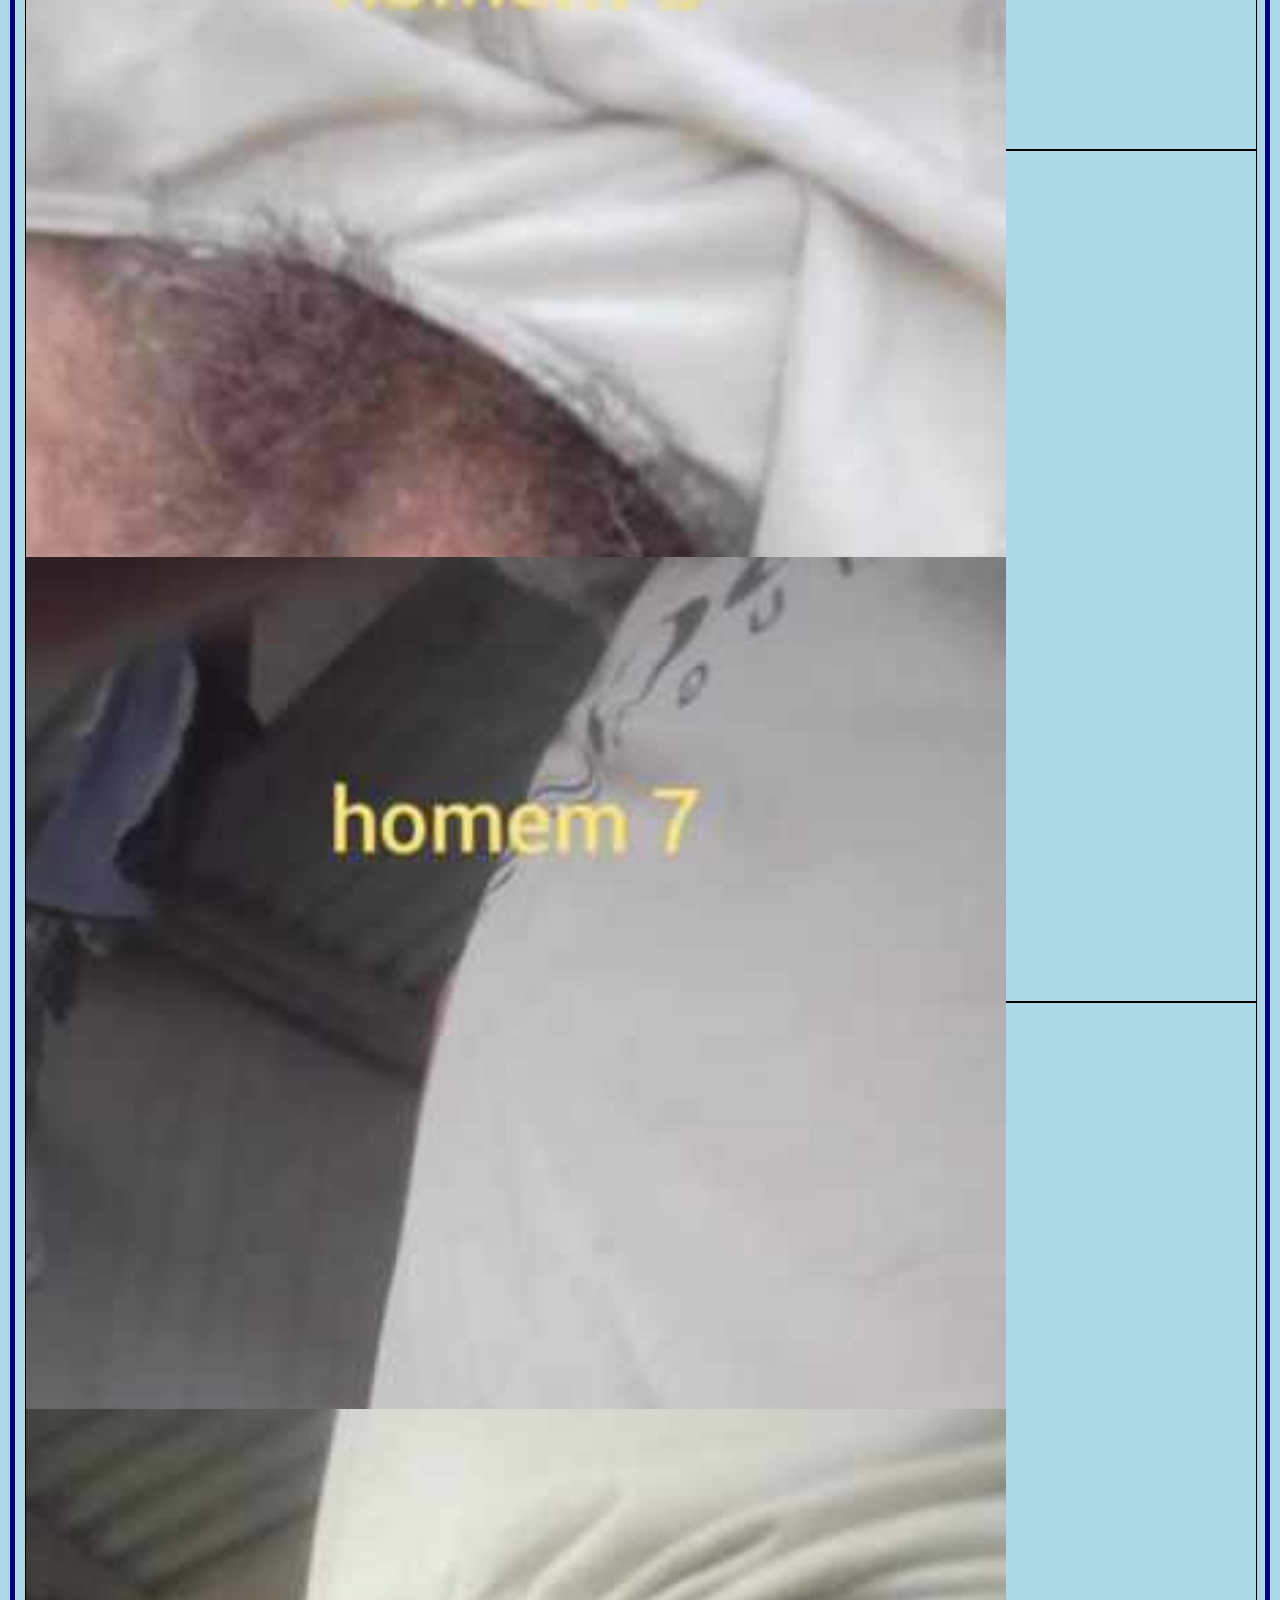
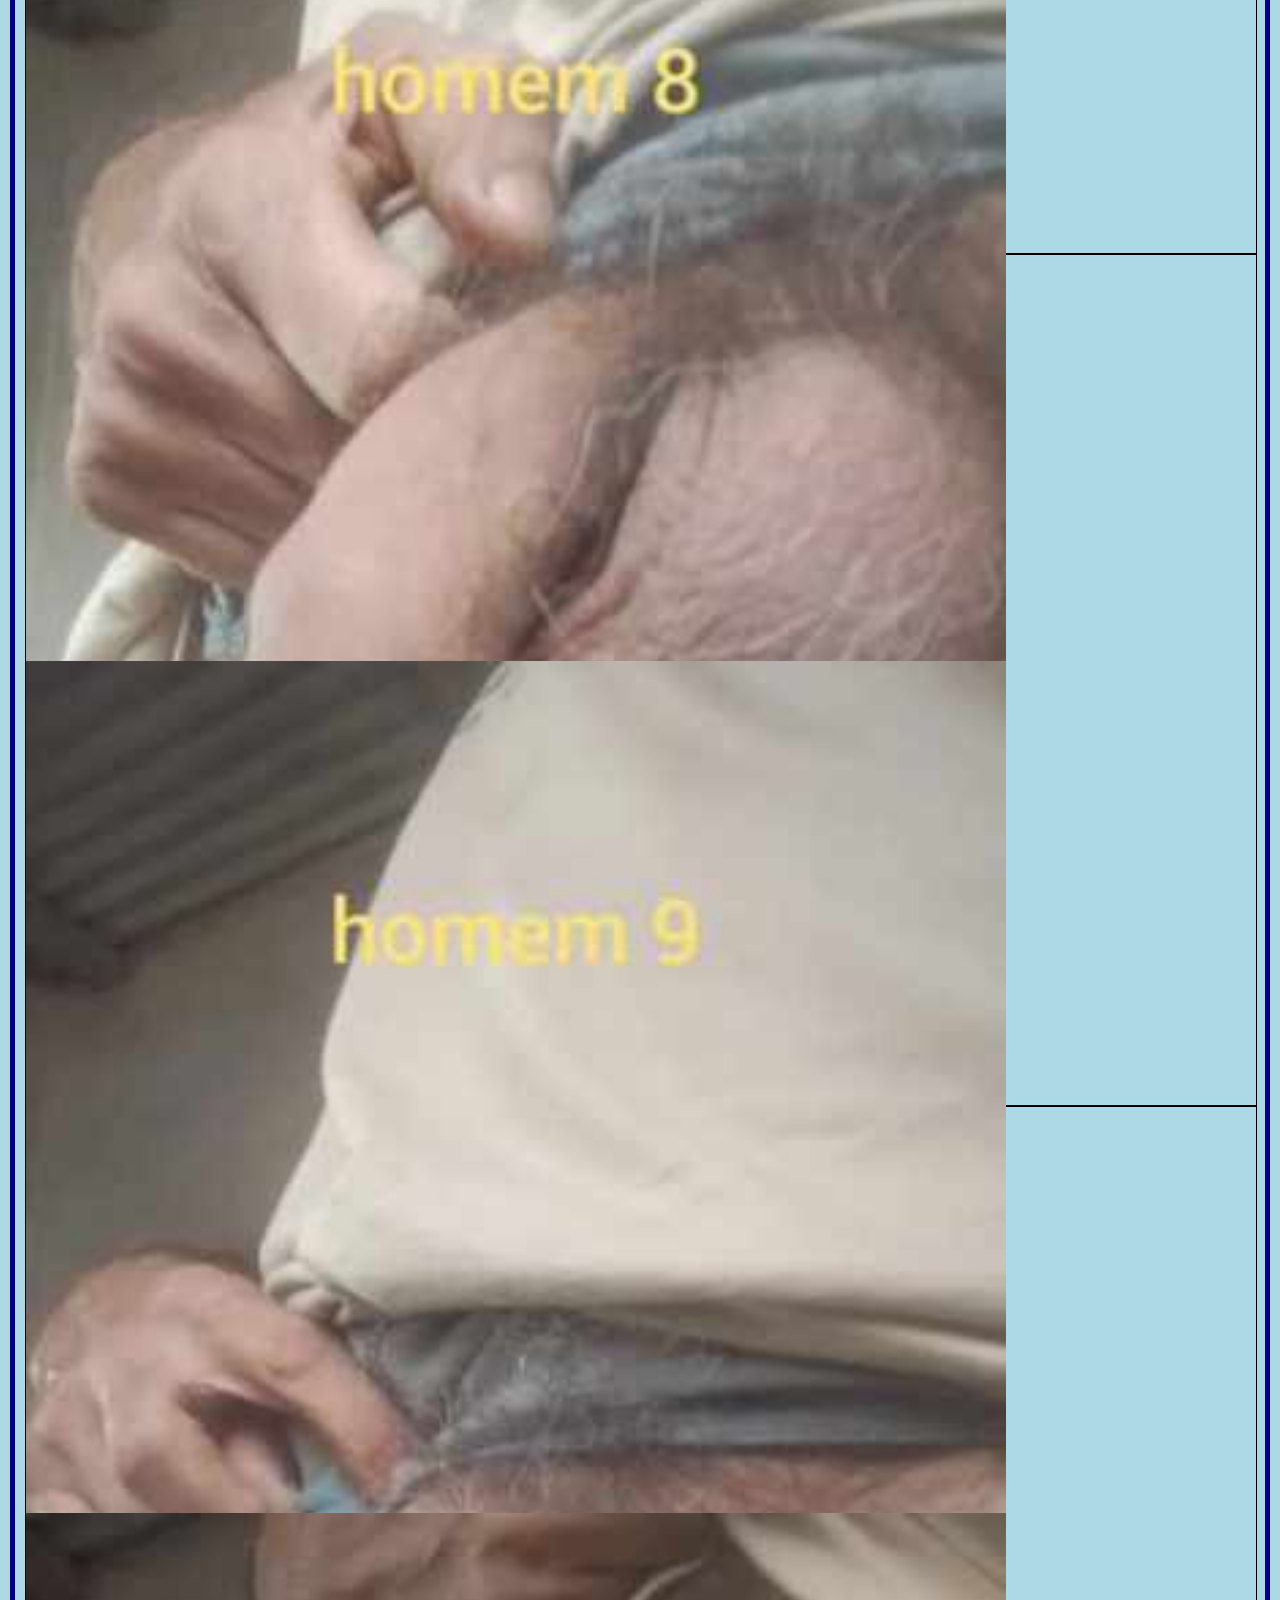
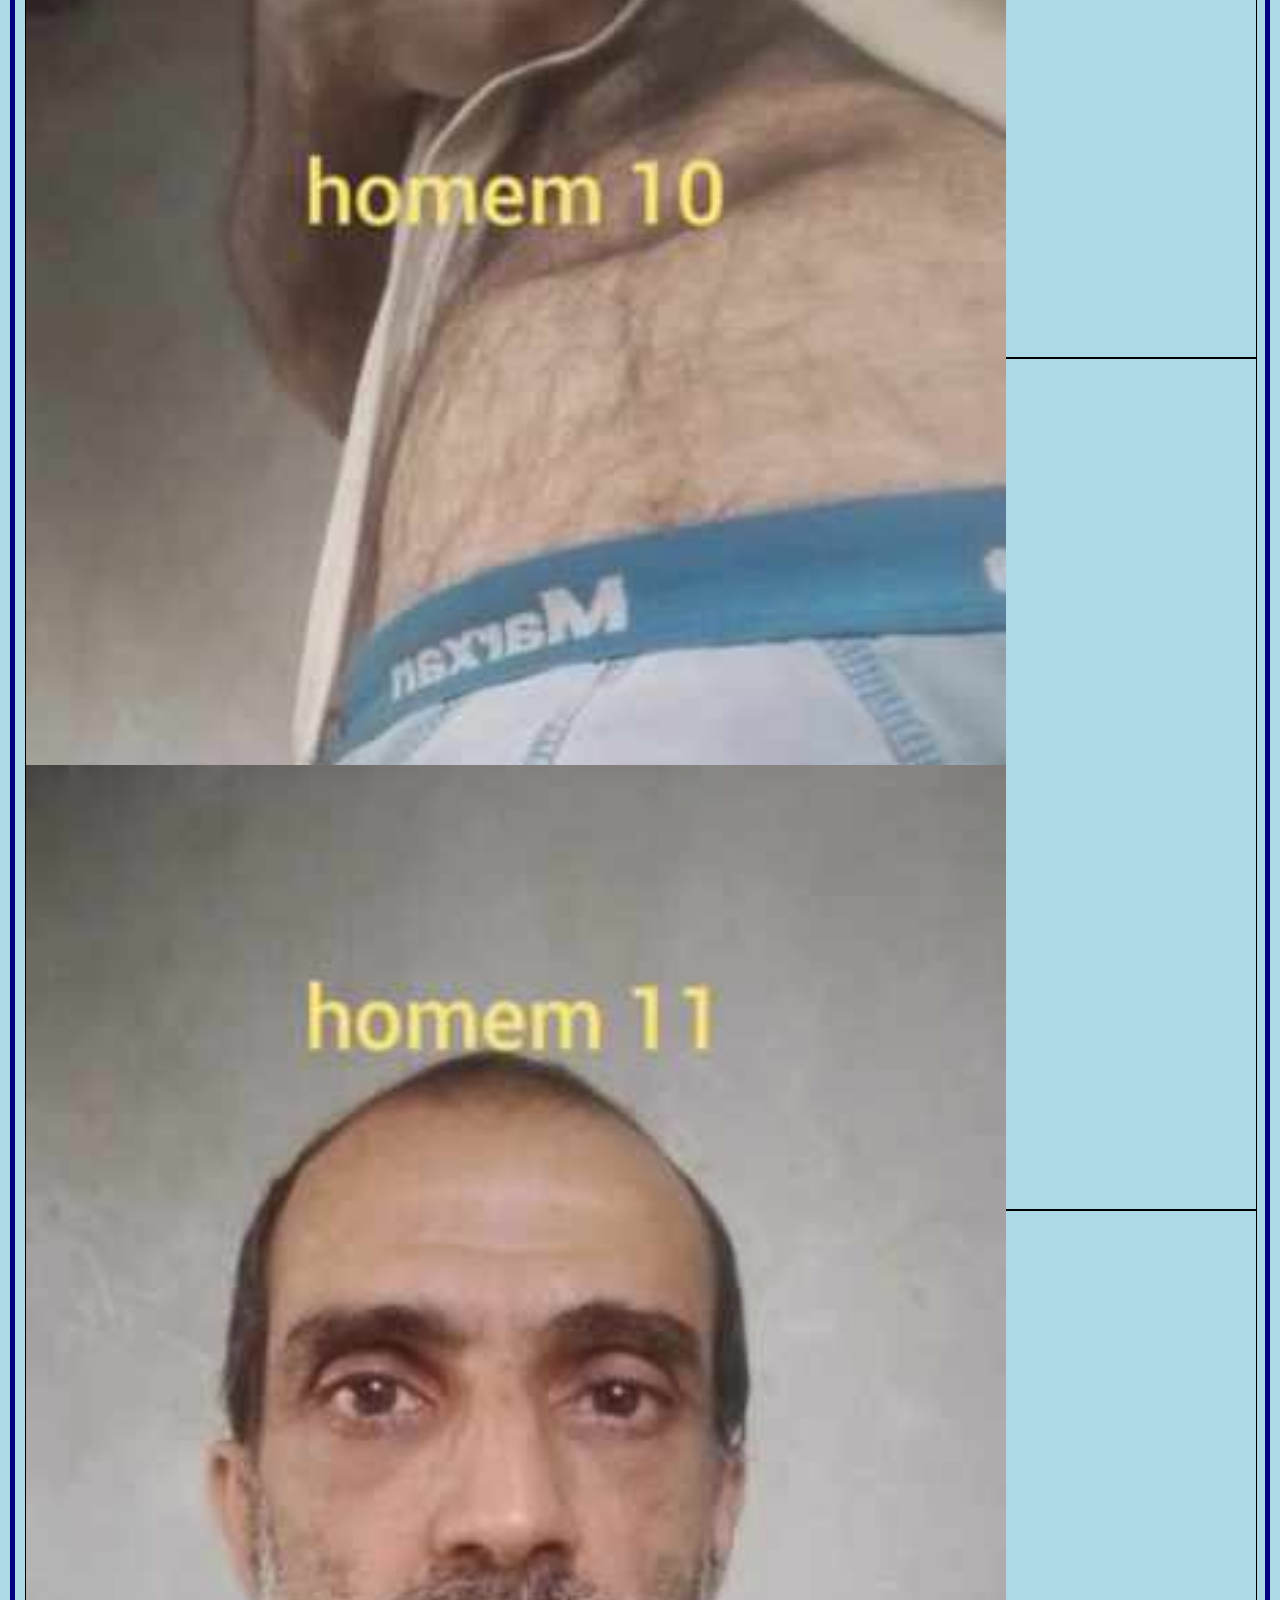
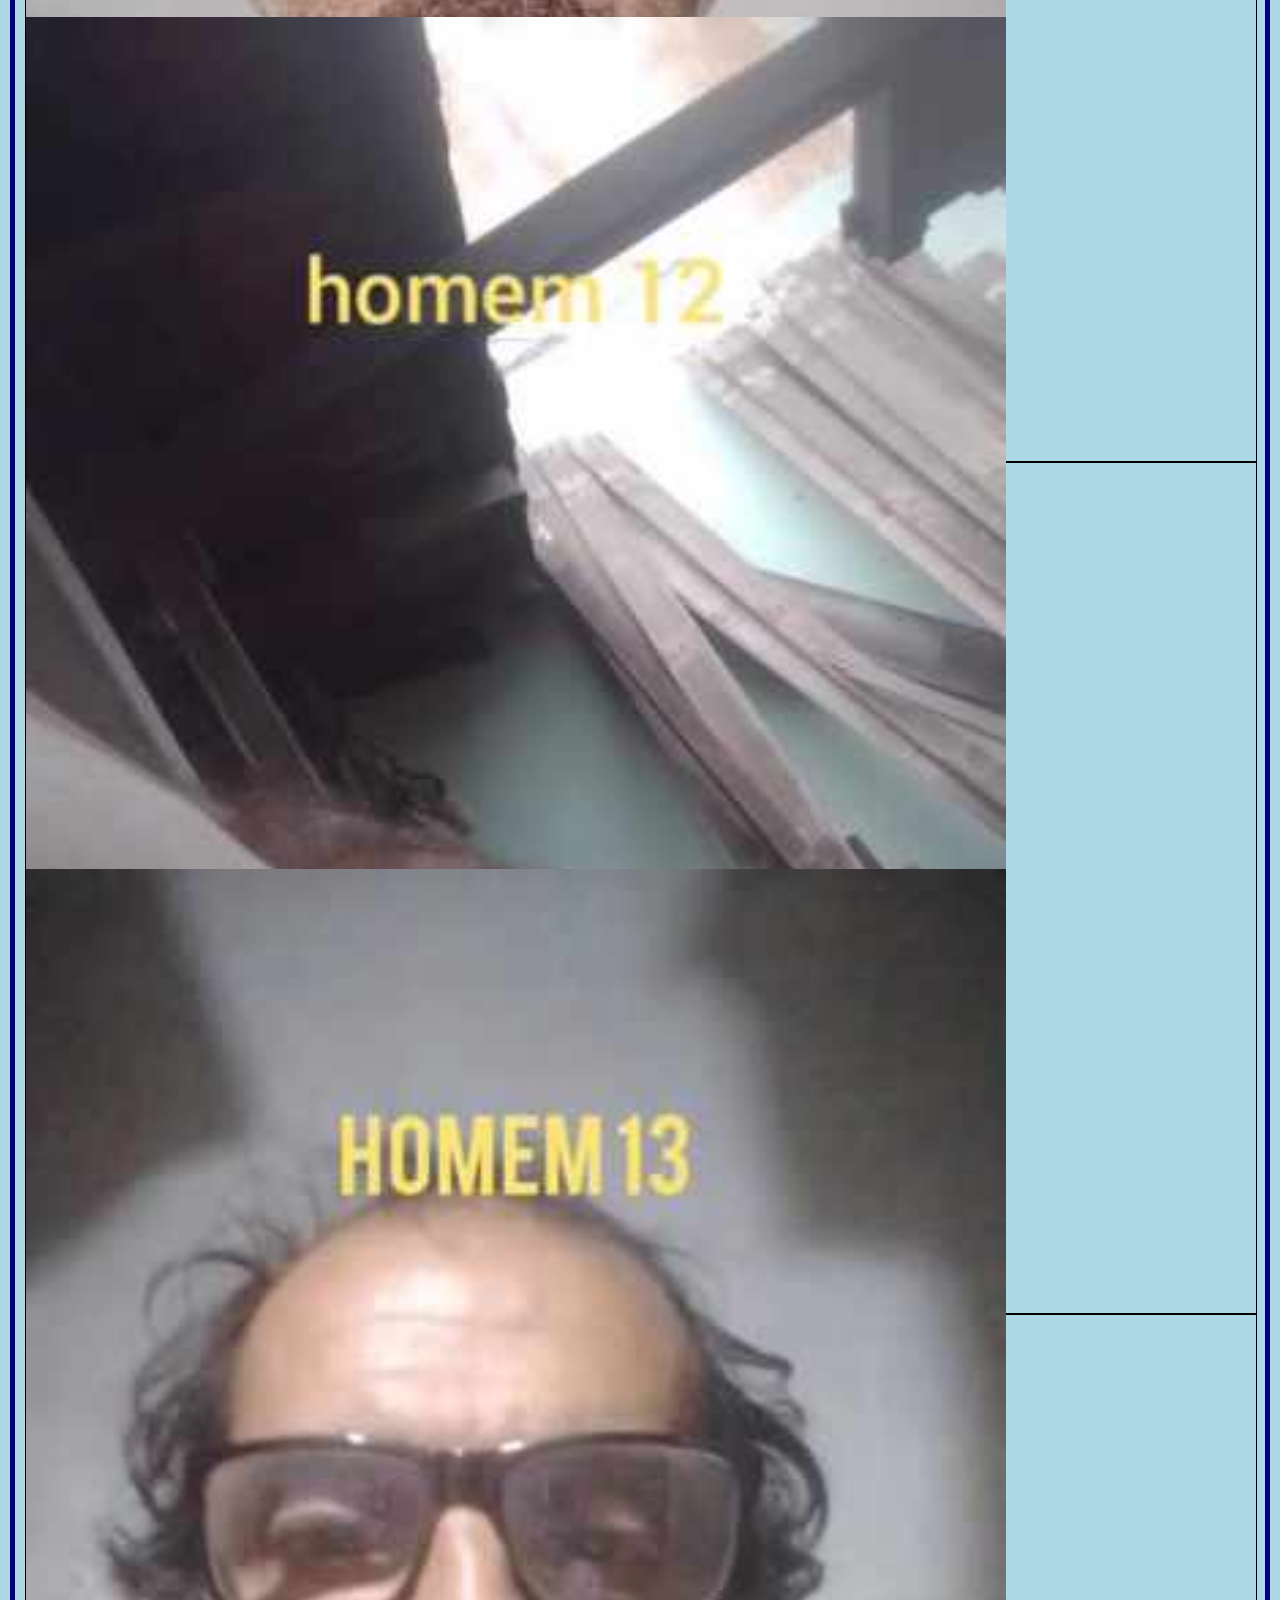
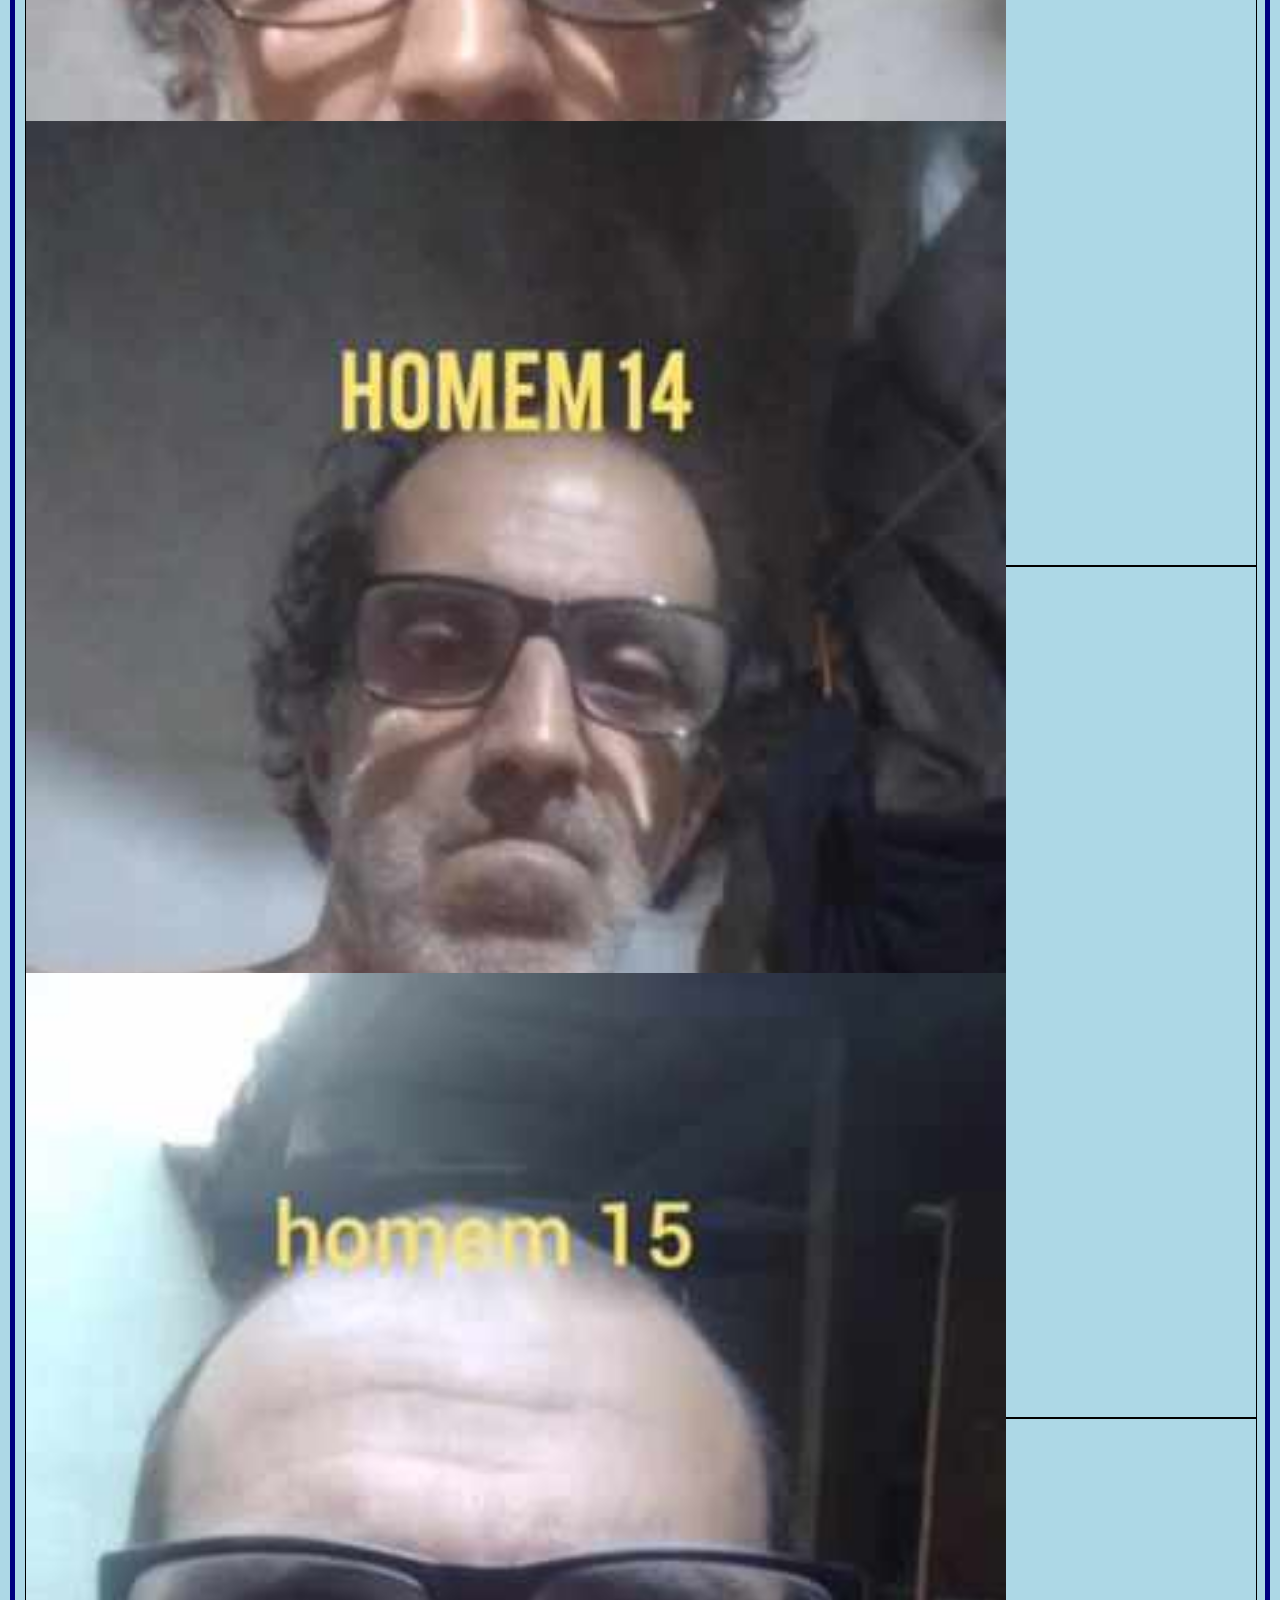
==== commit ff0e418d: "Update aovivo.html Troca do botão do pix" ====
--- a/aovivo.html
+++ b/aovivo.html
@@ -113,17 +113,18 @@
     <input type="text" id="messageInput" placeholder="Digite sua mensagem...">
 </div>
 
-     
-    <div class="pix-container">
-        Doação de R$1,00 para manter o sexo ao vivo no ar
-          <!-- Substitua 'imagem_qr_code.png' pelo seu código QR gerado -->
-     Copie e cole o código abaixo em seu banco
-        
-        <textarea id="pixHash" readonly class="hash-box">9586f918-8bc3-4830-8167-a608a144d0ac</textarea>
-        <br>
-        <button class="button-copy" onclick="copyPixCode()">Copiar Código</button>
-    </div>
-
+
+    
+
+     
+
+
+    <button id="btnPix" onclick="copiarPix()">Pagar com Pix</button>
+
+
+
+
+    
 
           
      
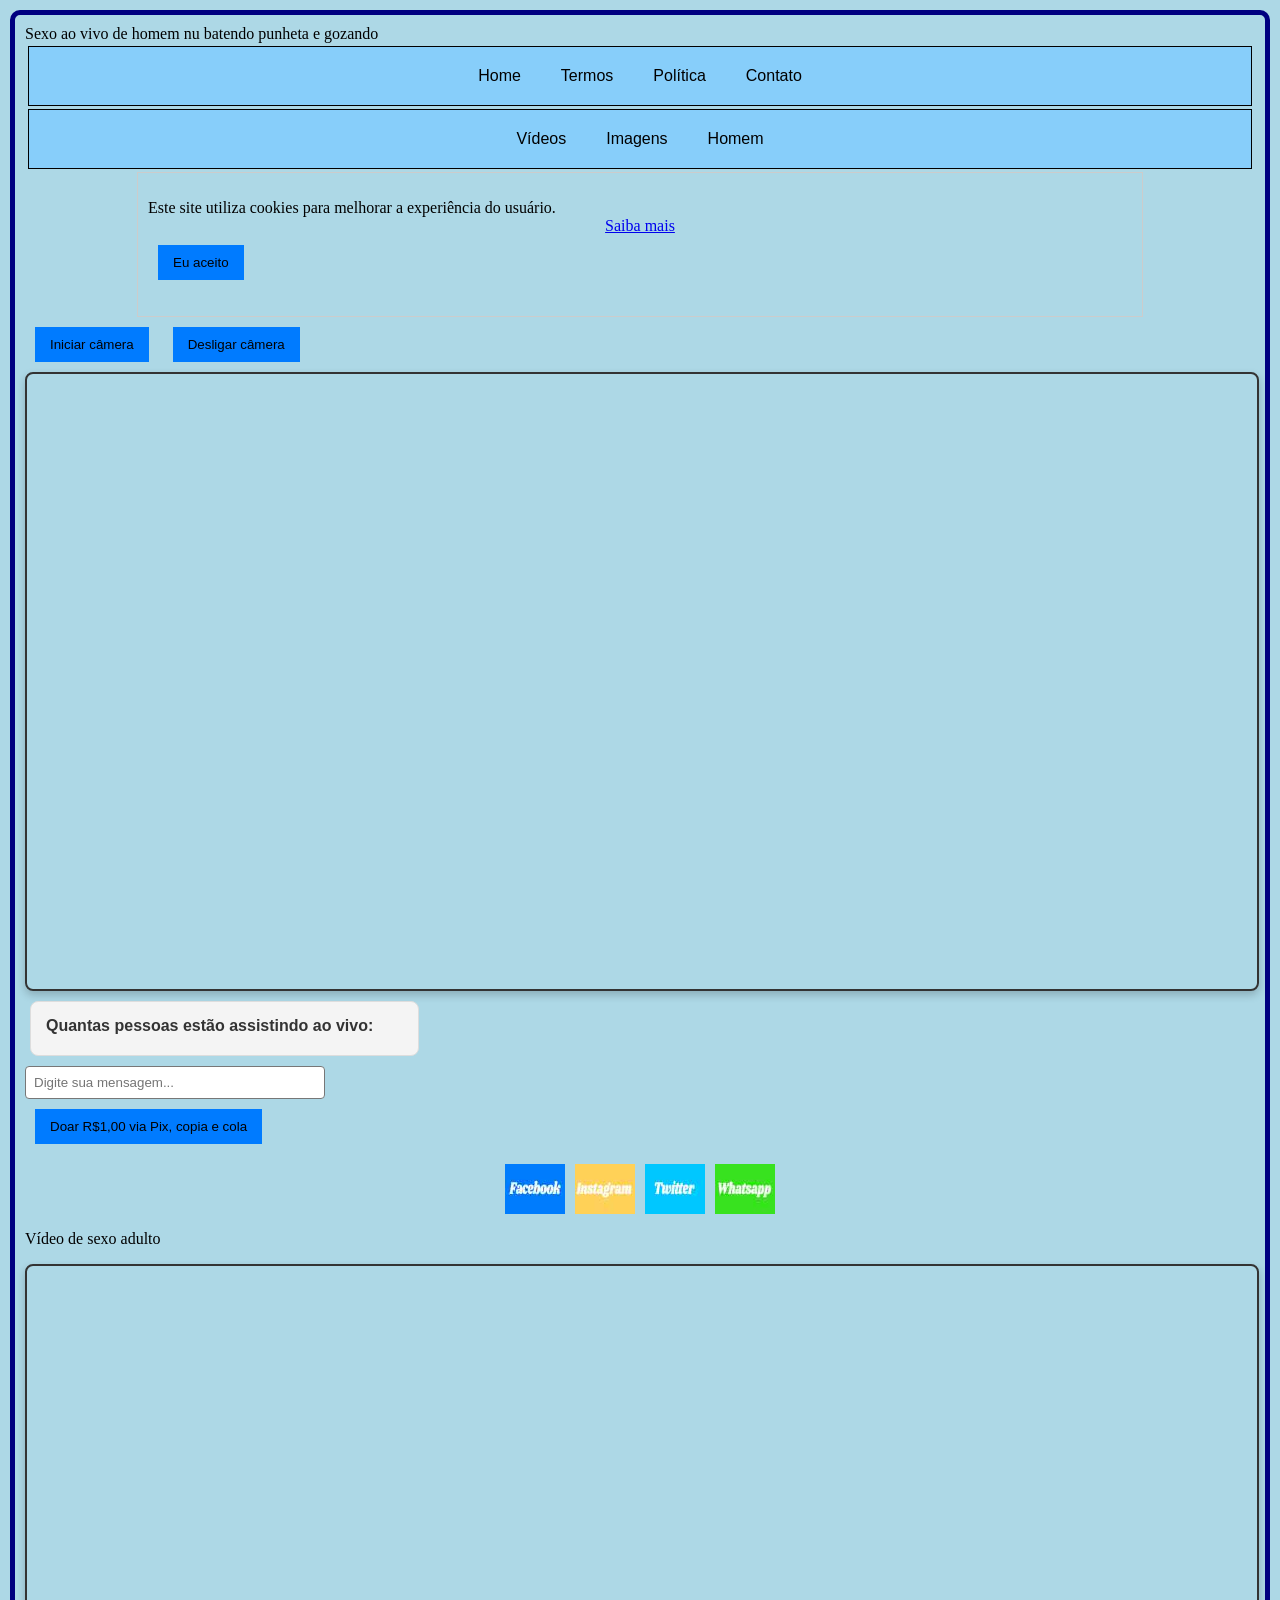
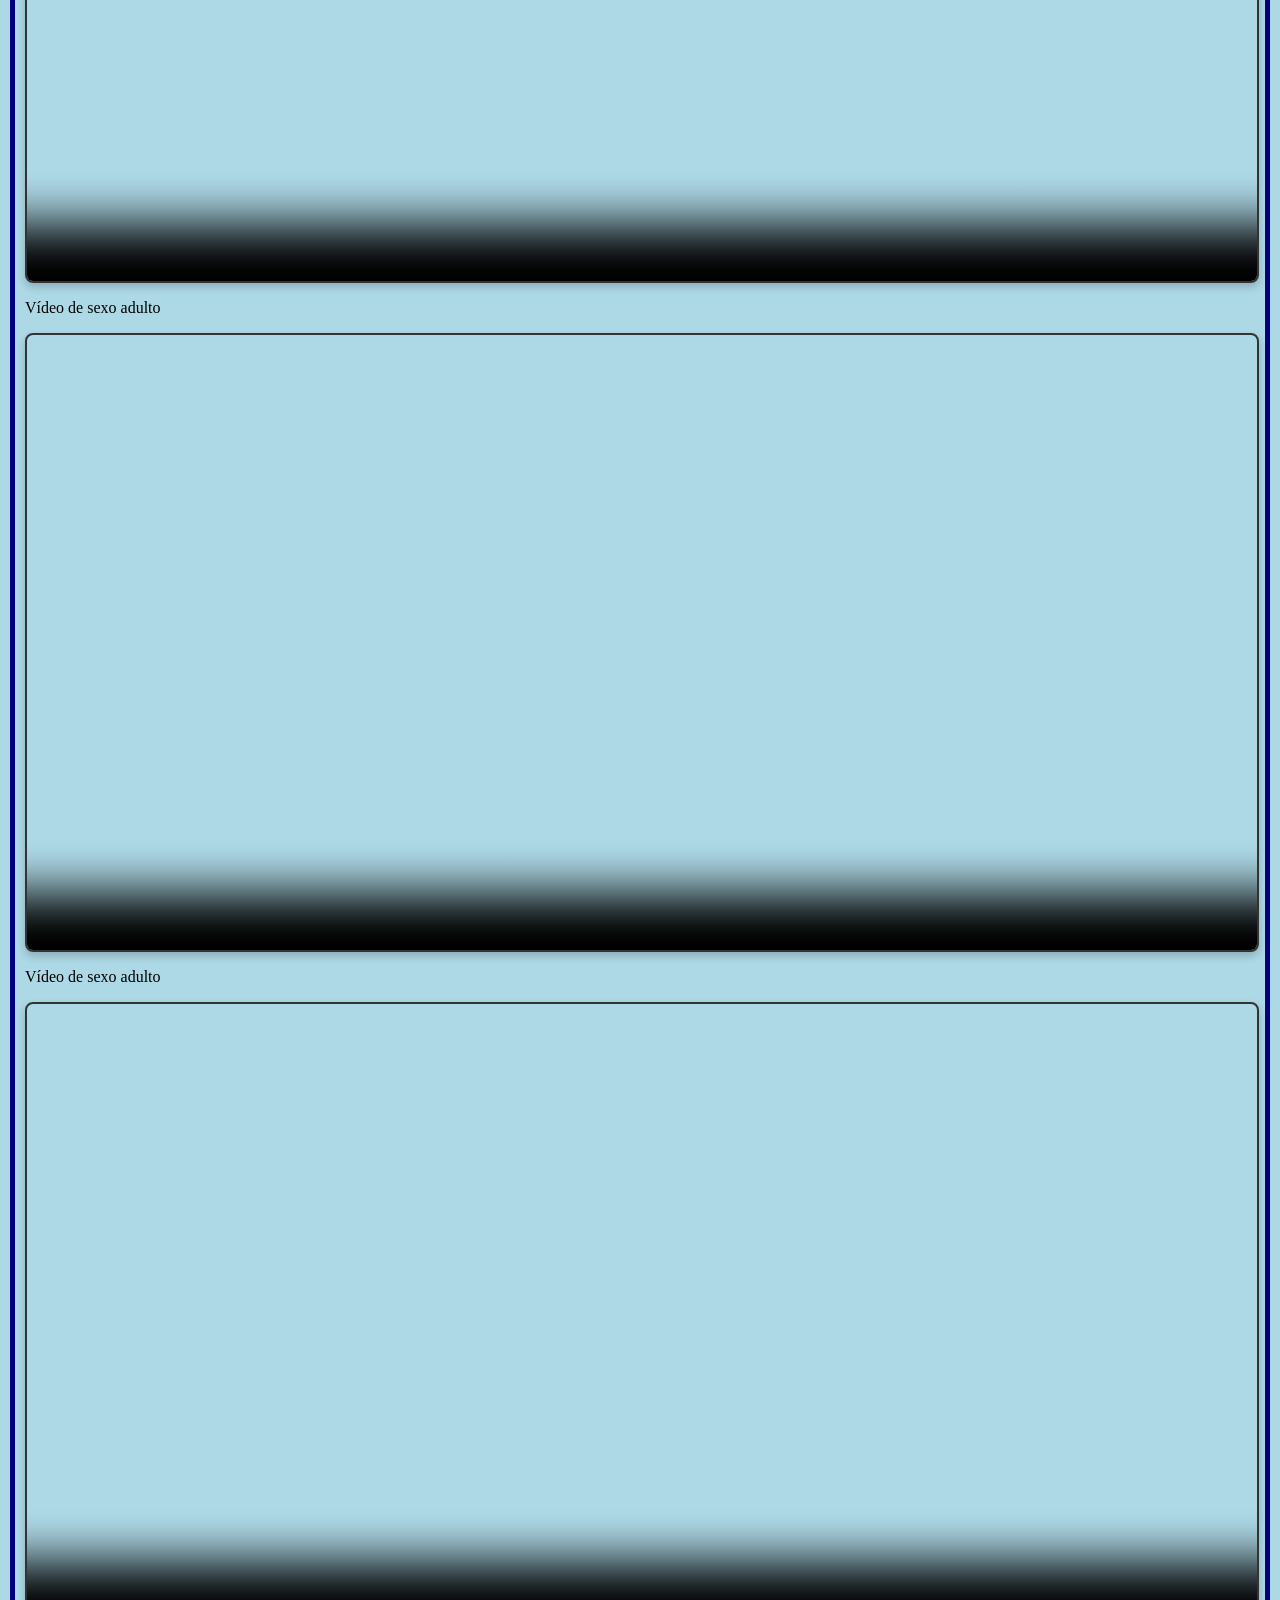
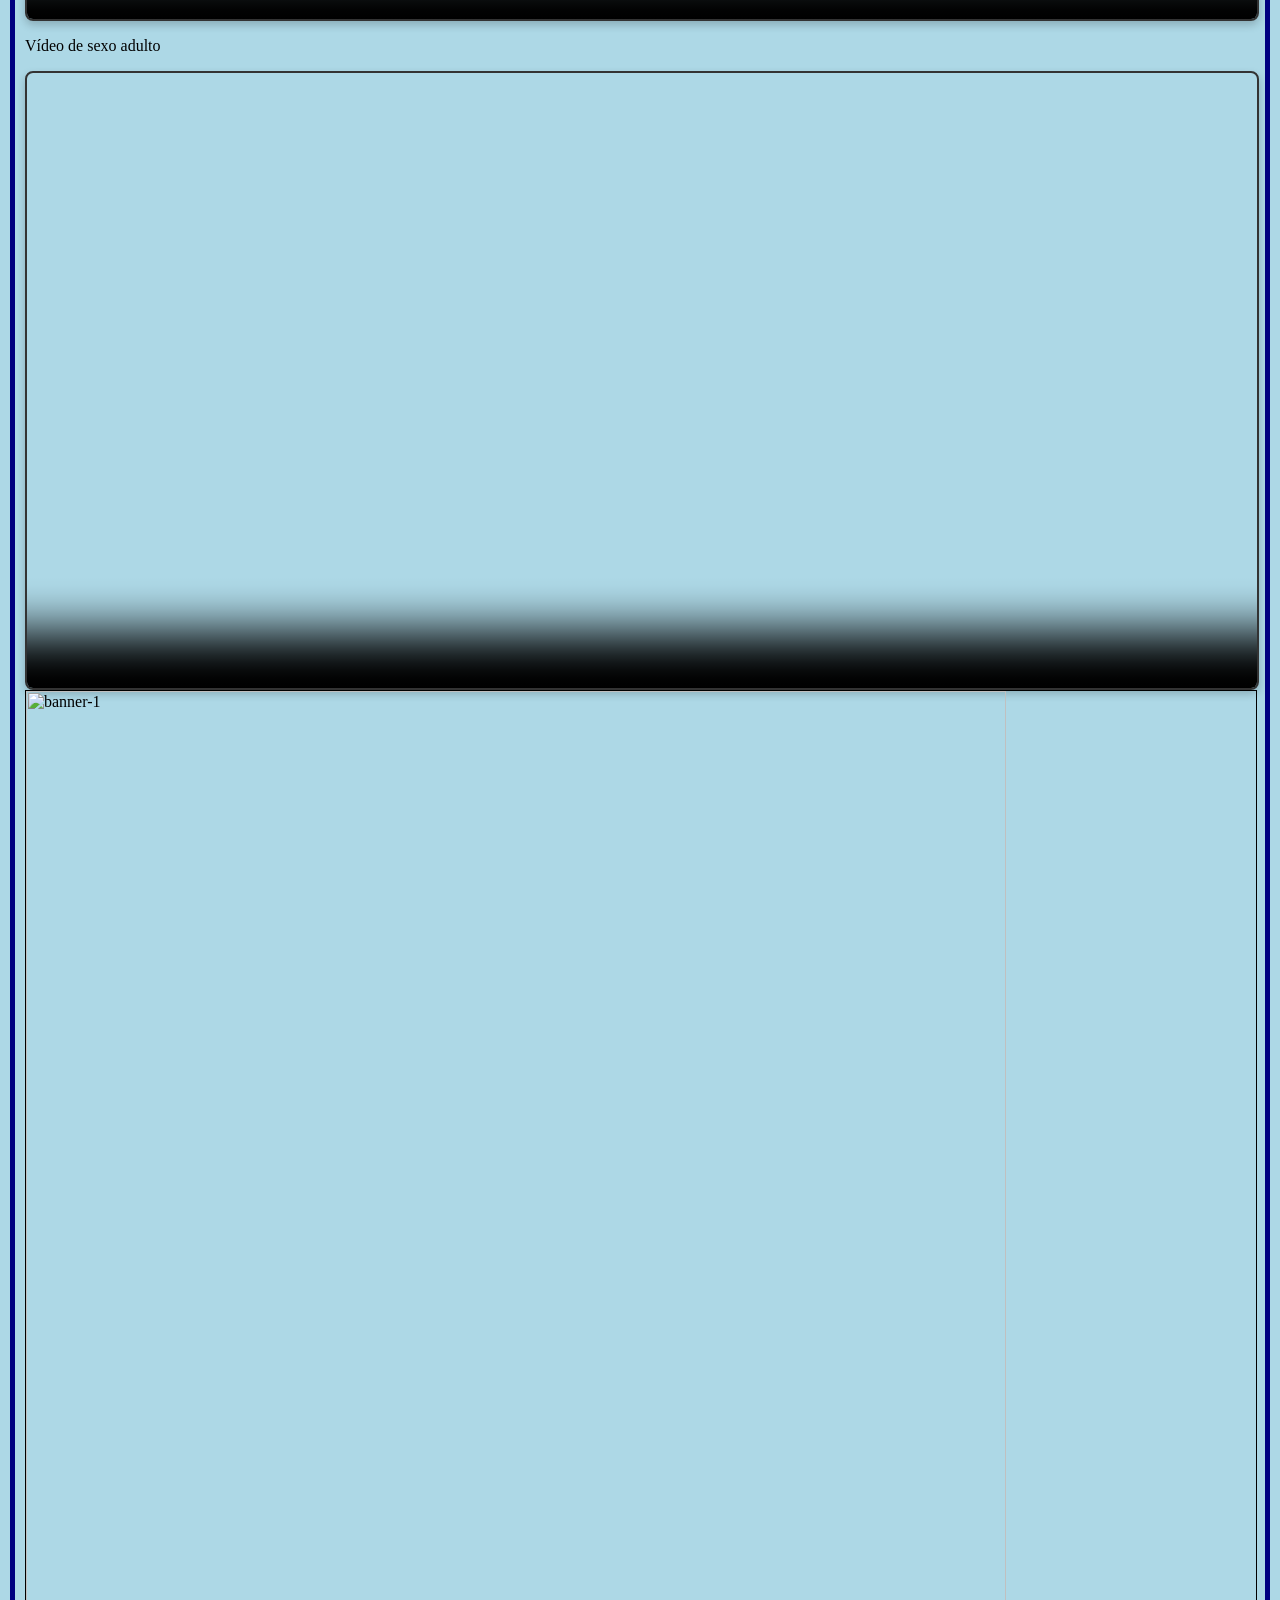
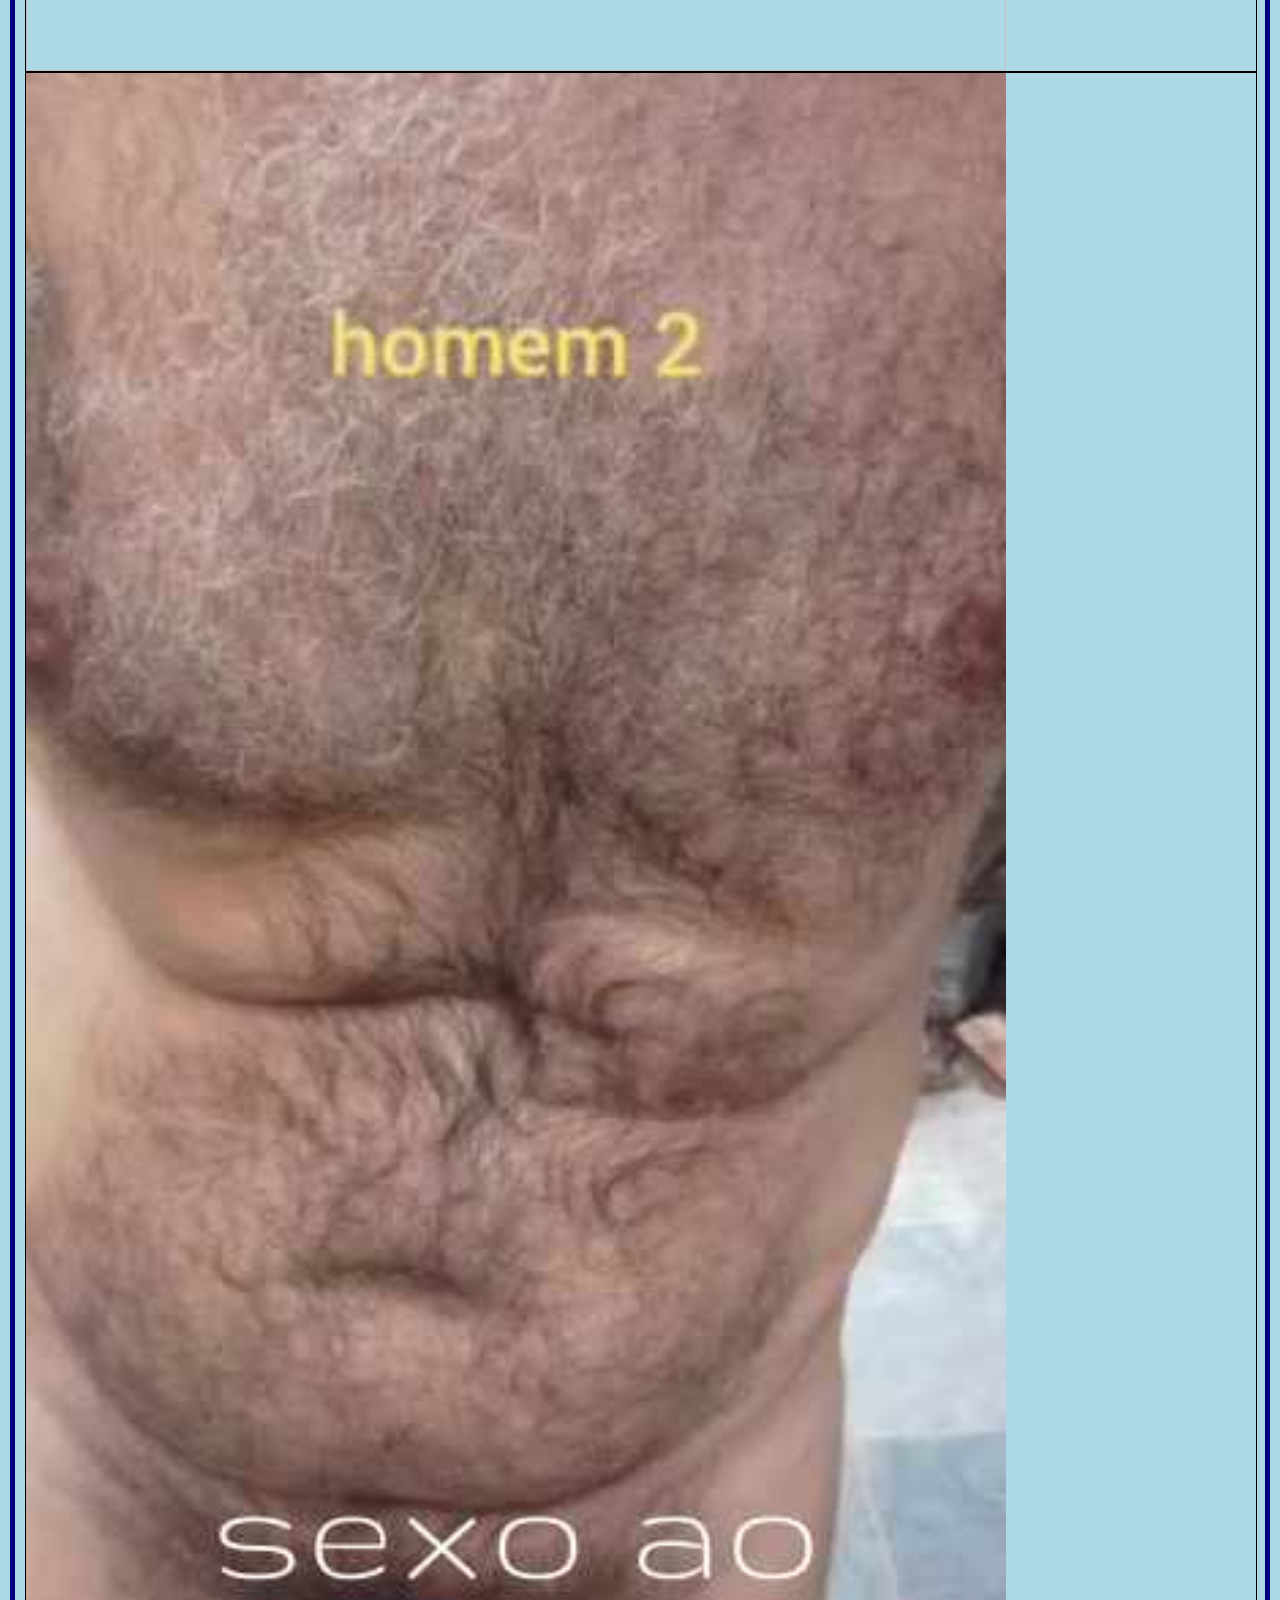
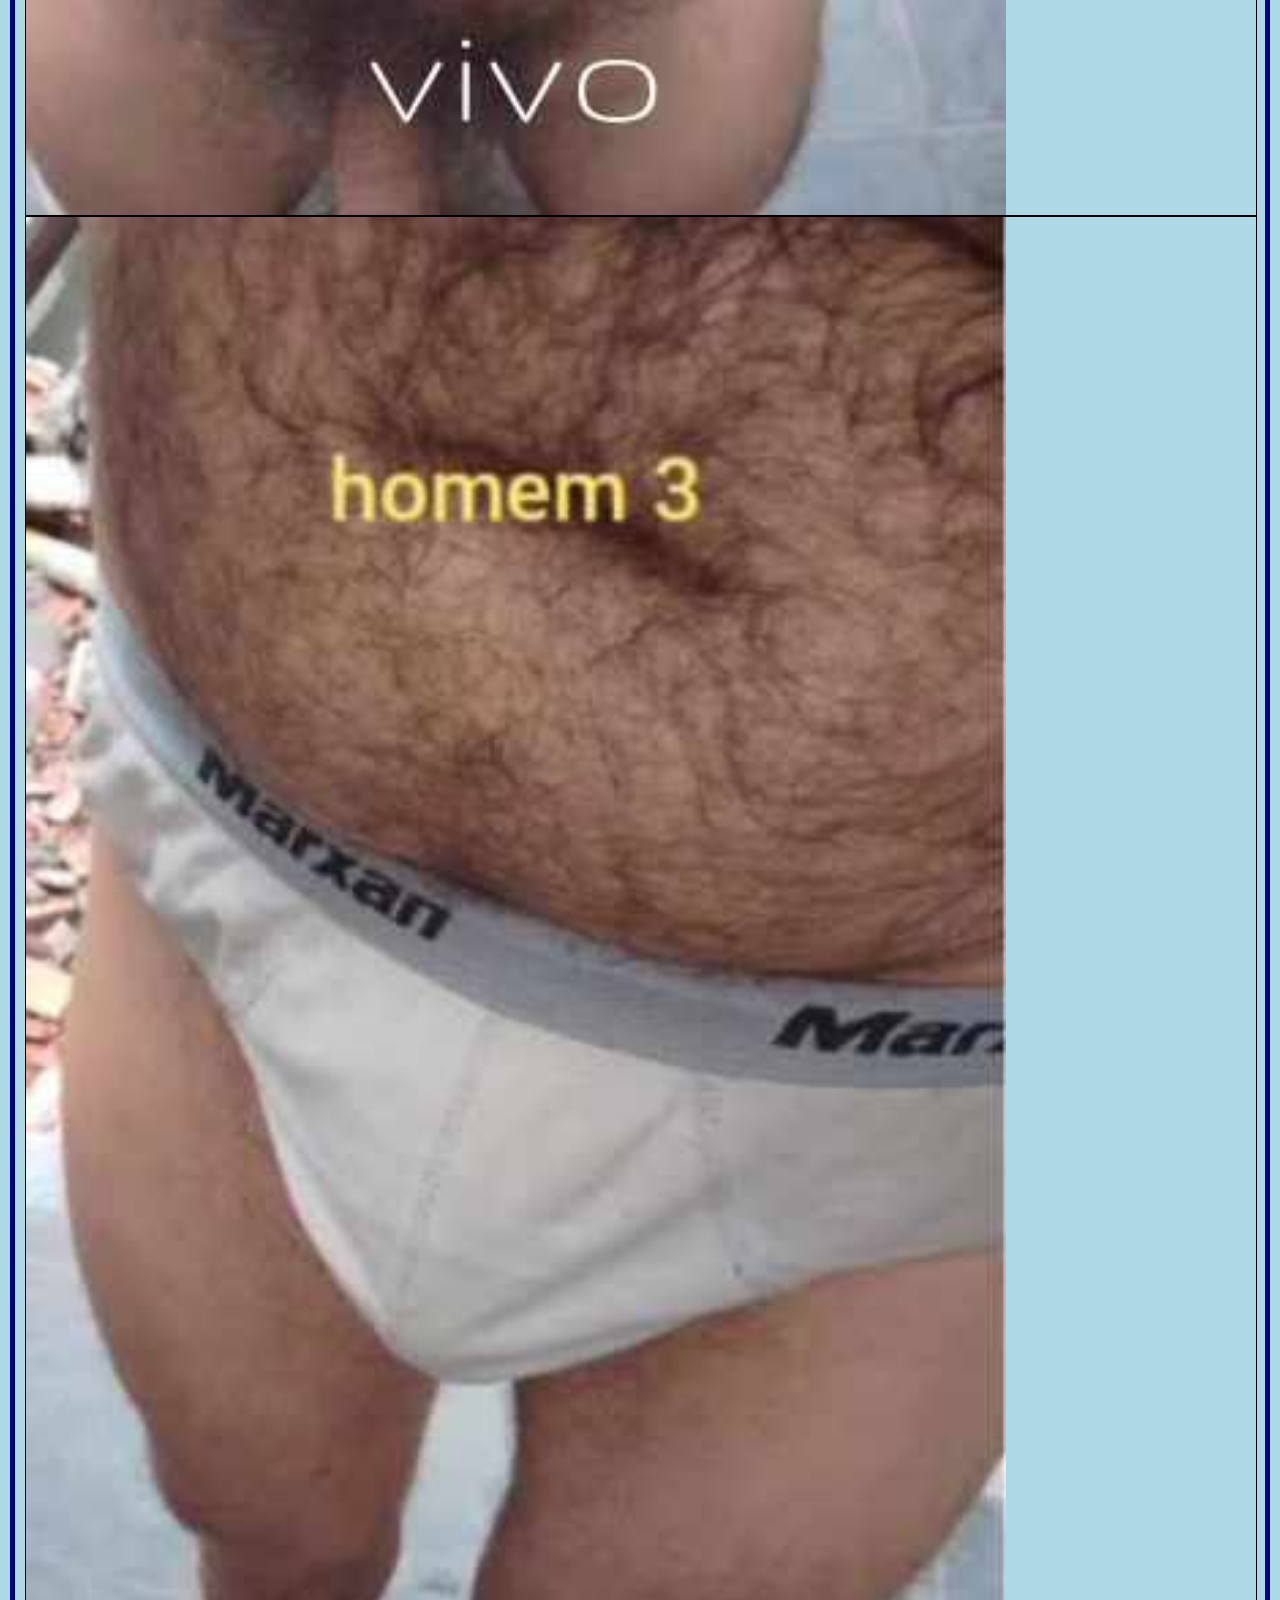
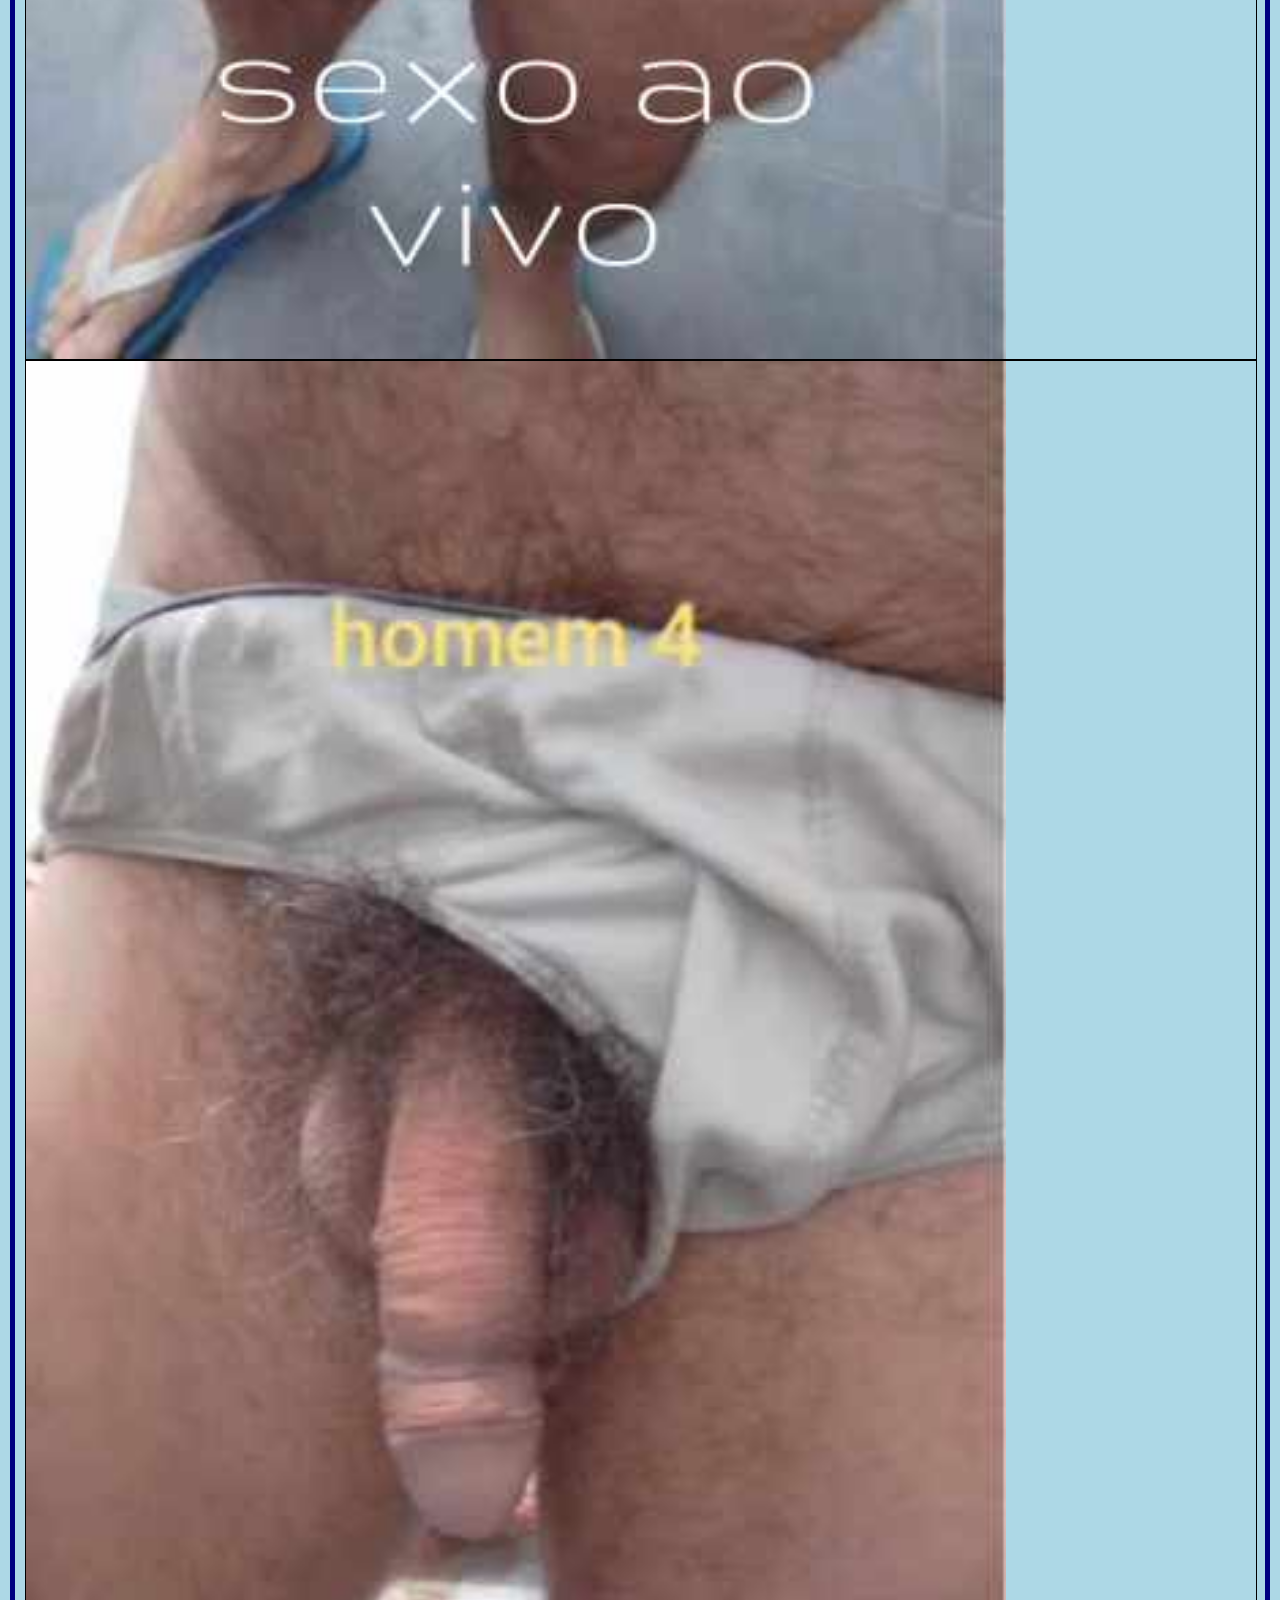
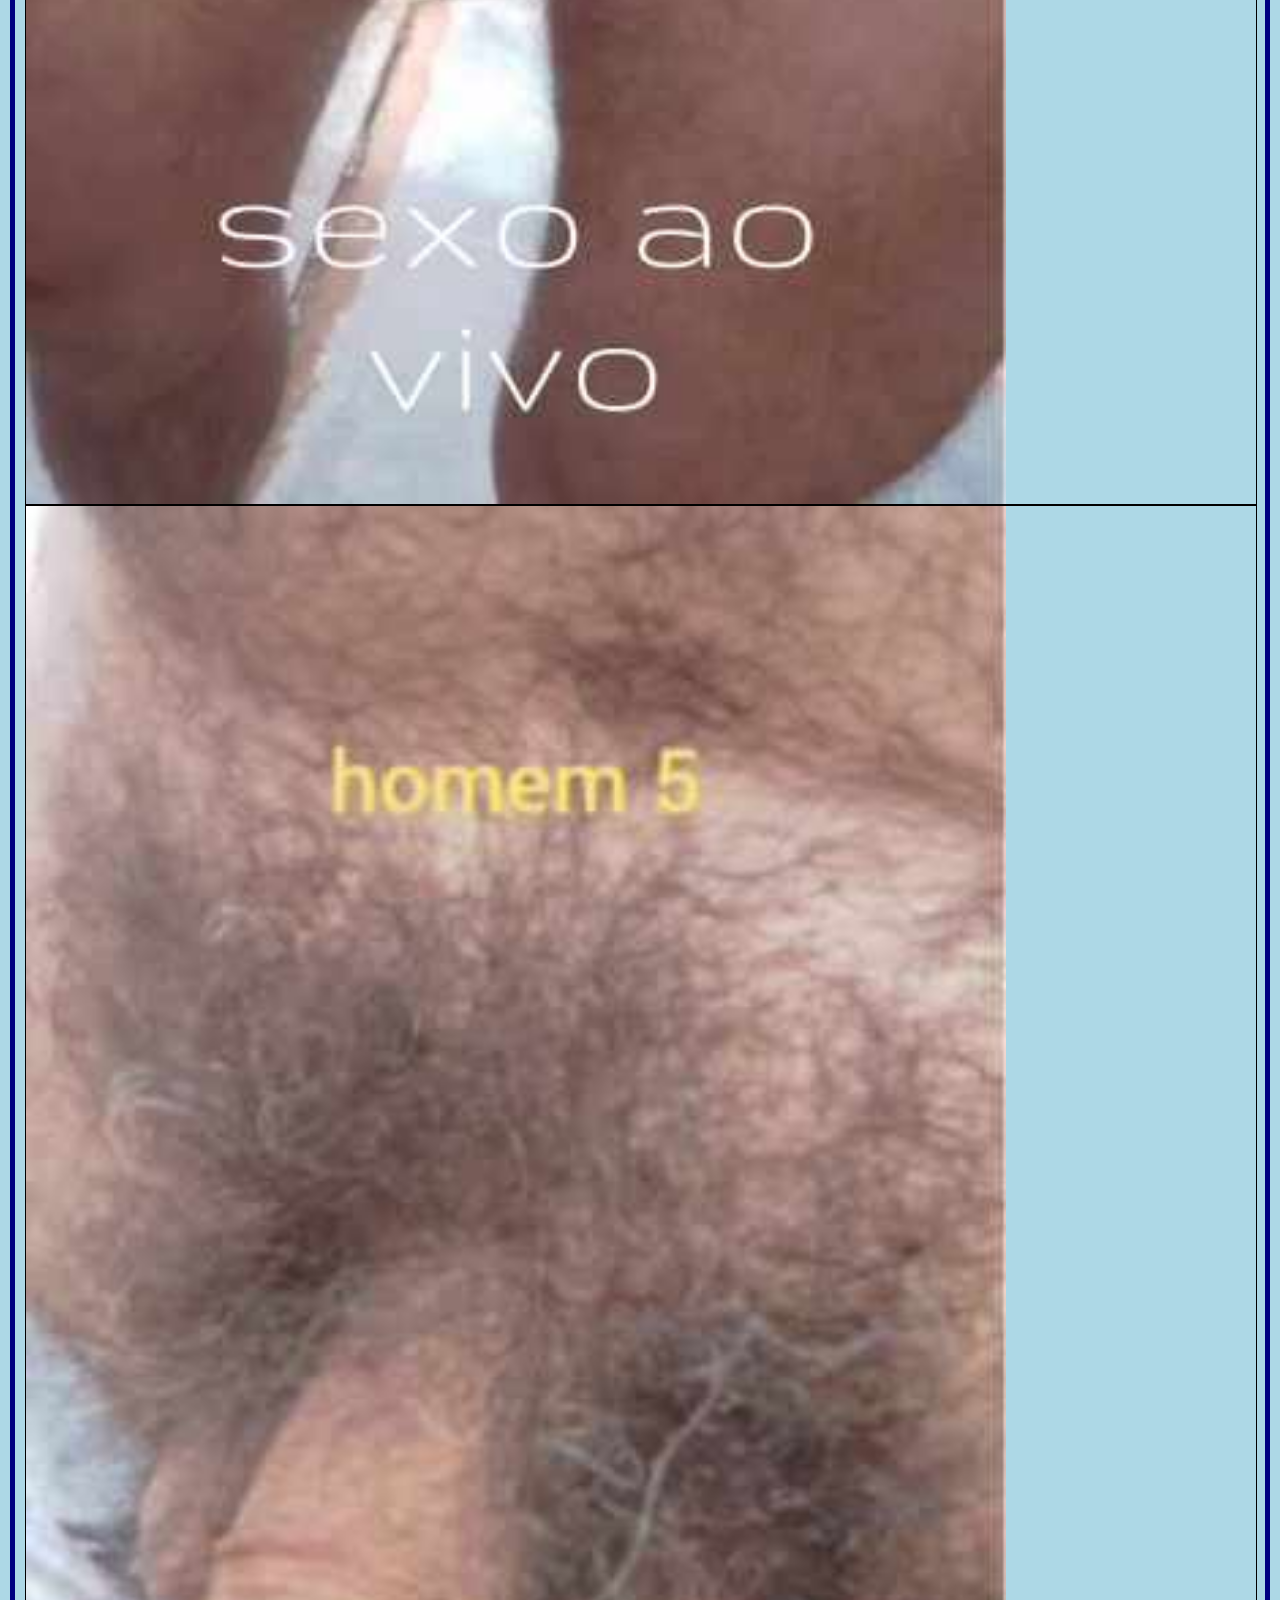
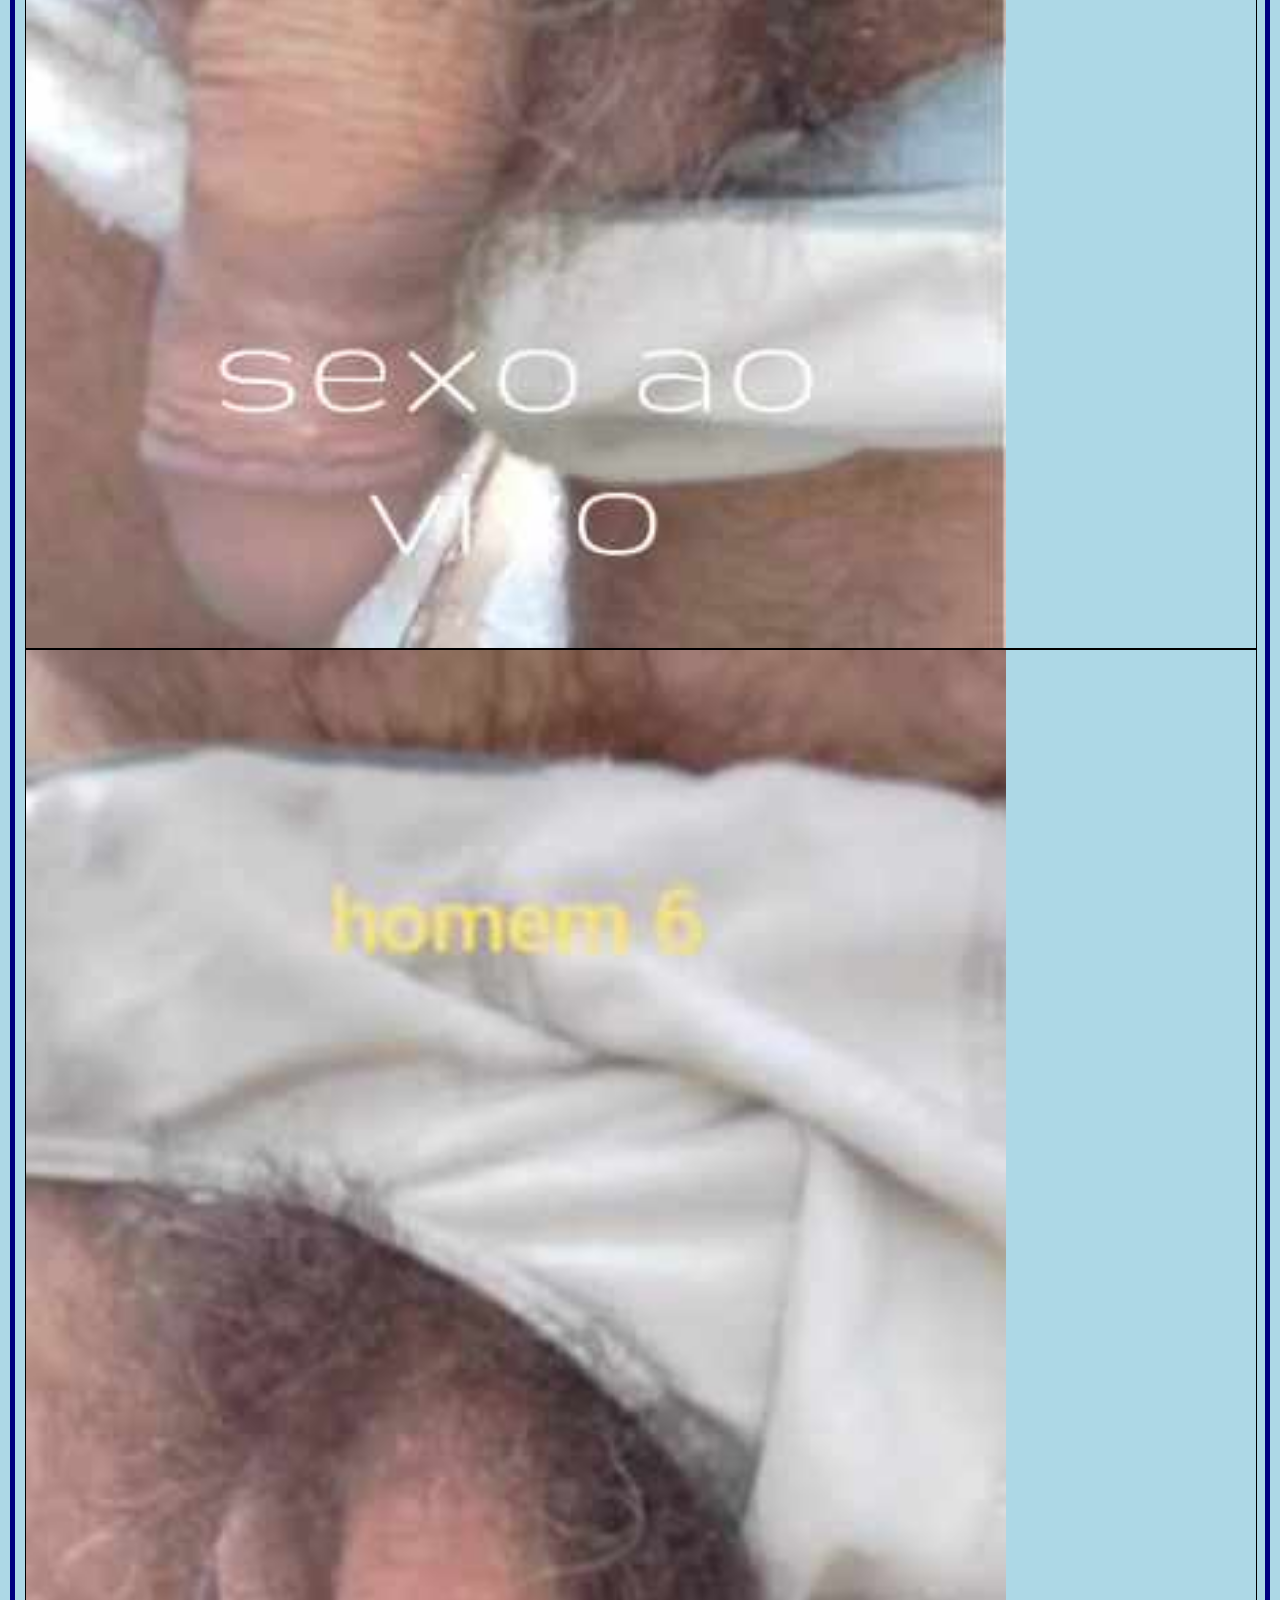
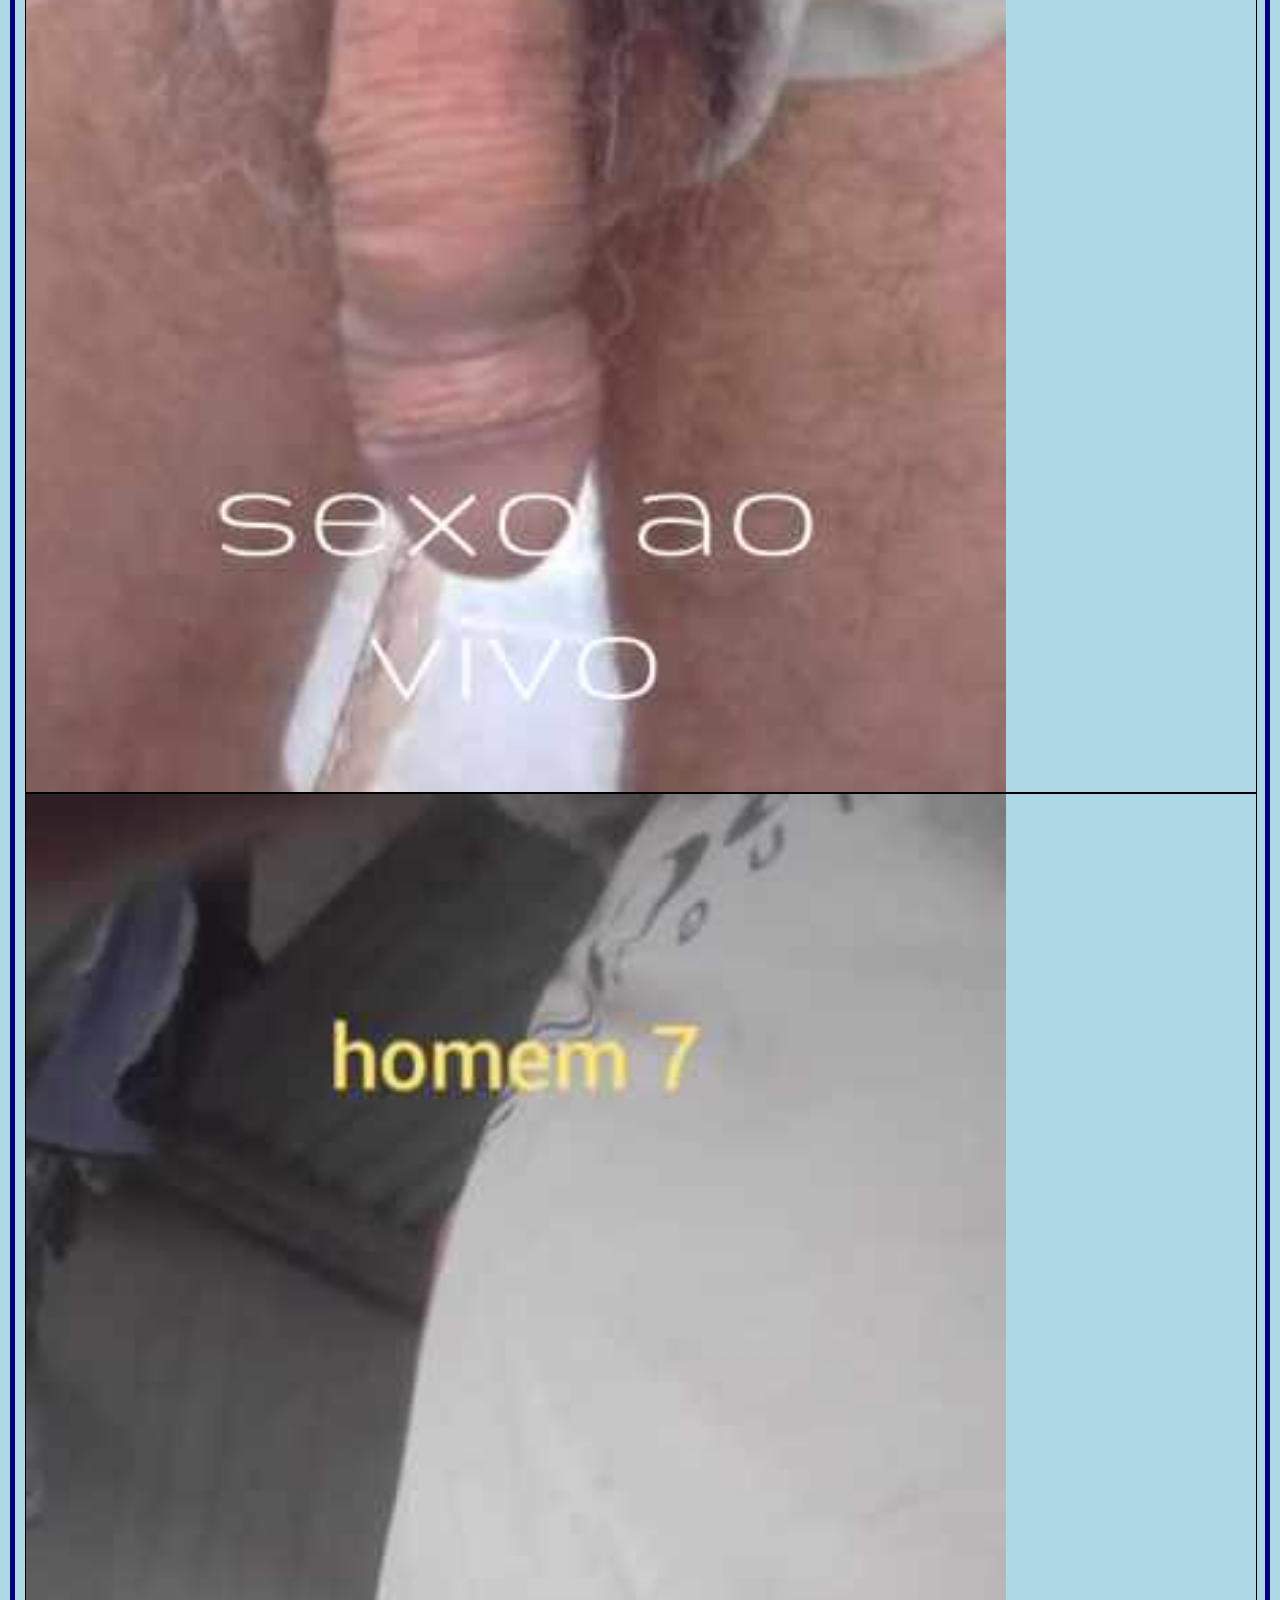
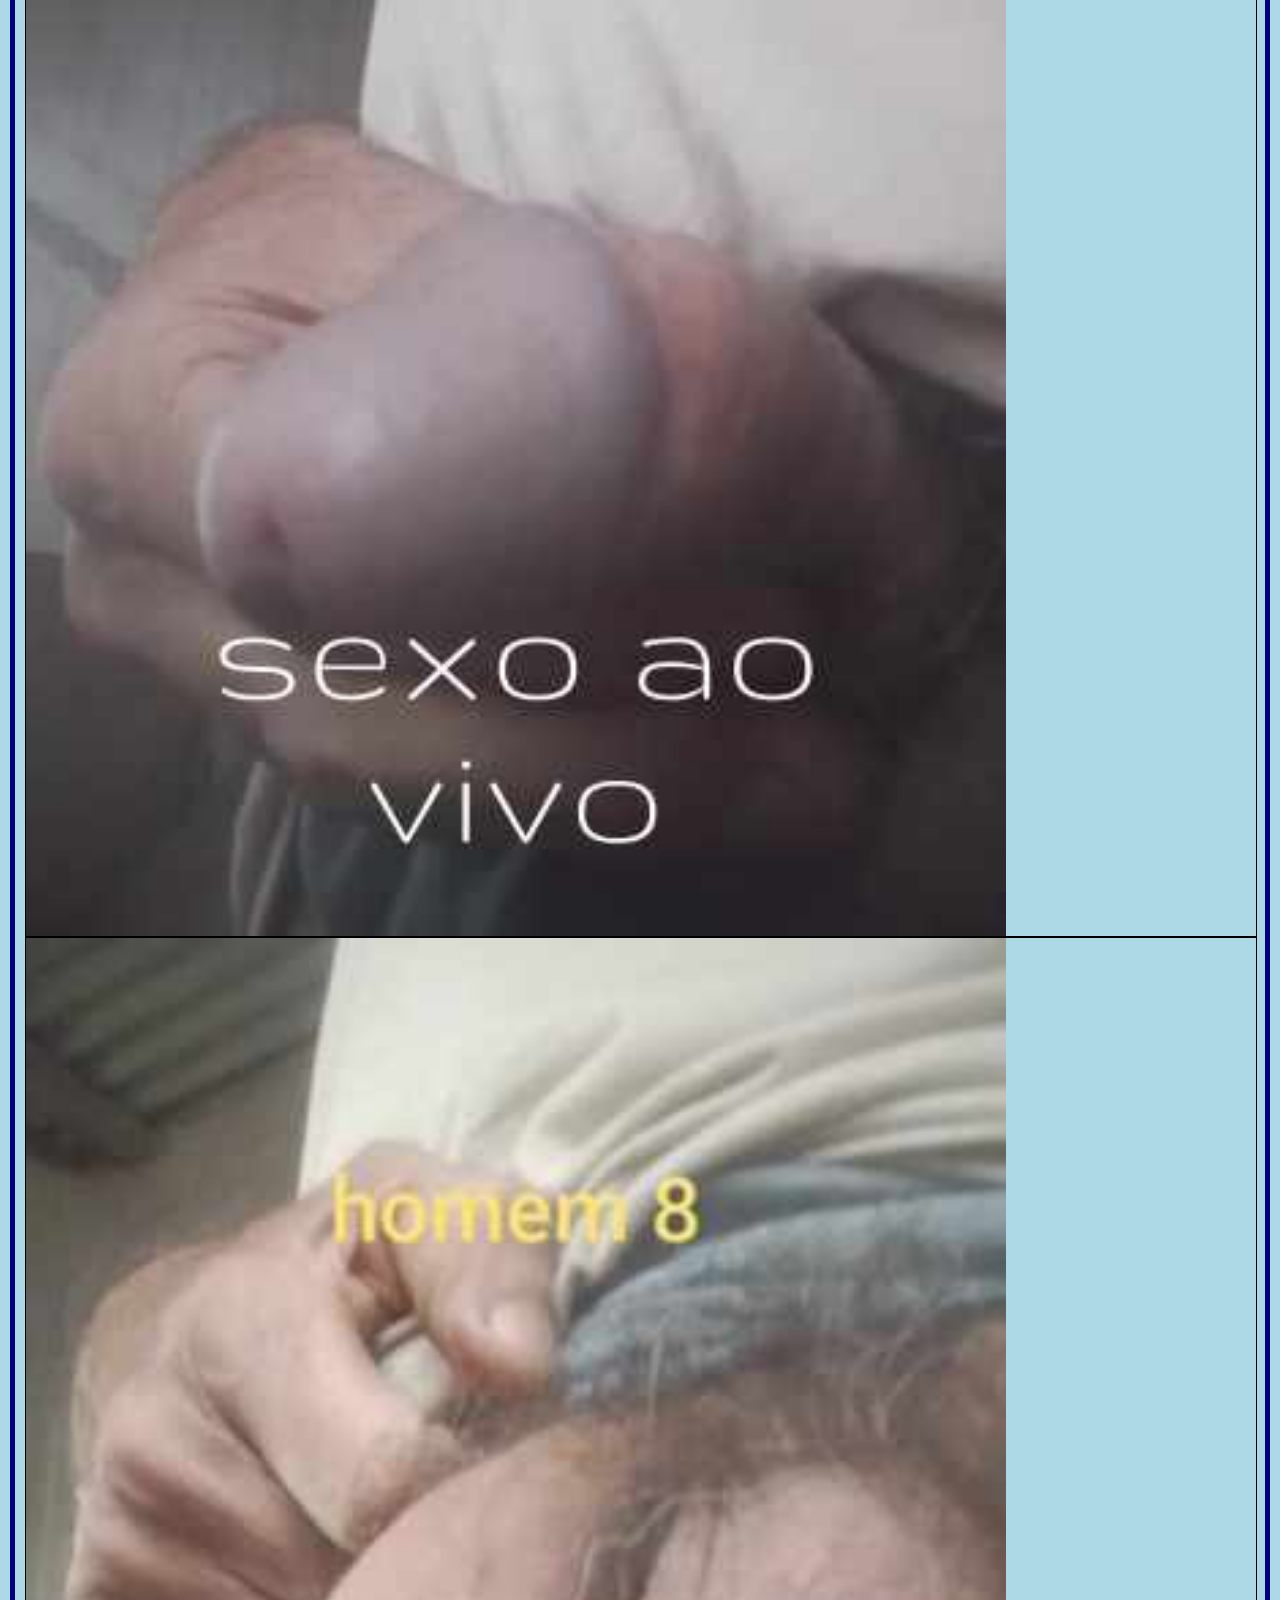
==== commit b4033258: "Update aovivo.html Arrumando o botão pix" ====
--- a/aovivo.html
+++ b/aovivo.html
@@ -119,7 +119,7 @@
      
 
 
-    <button id="btnPix" onclick="copiarPix()">Pagar com Pix</button>
+    <button id="btnPix" onclick="copiarPix()">Doar R$1,00 via Pix, copia e cola</button>
 
 
 
@@ -130,7 +130,7 @@
      
   
   
-  !-- Contêiner pai com display flex -->
+  
 <div style="display: flex; gap: 10px; justify-content: center; align-items: center; flex-wrap: wrap; margin: 10px;">
 
     <!-- Facebook -->
--- a/style.css
+++ b/style.css
@@ -215,55 +215,10 @@
      
      
    
-    /* Estilo geral para o formulário */
-    
-    
-    
- 
- 
- 
-.form-group {
-    margin-bottom: 15px;
-}
-label {
-    display: block;
-    margin-bottom: 5px;
-}
-
-/* --- CORREÇÃO AQUI: Adicionado email, color e placeholder --- */
-input[type="text"],
-input[type="email"] 
-    padding: 8px;
-    width: 100%;
-    border: 1px solid #777; /* Escureci um pouco mais a borda */
-    
-
-/* Melhora a cor do texto "apagado" (placeholder) */
-input[type="email"]::placeholder {
-    color: #888;
-    opacity: 1; /* Firefox precisa disso */
-}
-
-input[type="checkbox"] {
-    margin-right: 10px;
-}
-button {
-    padding: 10px 15px;
-    background-color: #007BFF;
-    color: white;
-    border: none;
-    cursor: pointer;
-}
-button:hover {
-    background-color: #0056b3;  }
-      
-       
-       
-  
-   
-     
-    
-    // Este site utiliza cookies//
+       
+     
+    
+    // Este site utiliza cookies //
     
     
      .form-group { margin-bottom: 100px; }
@@ -275,17 +230,7 @@
     
     
     
-  // Pix container //
-
-   
-    
-        .pix-container { width: 300px; margin: 0 auto; border: 1px solid #000; padding: 20px; border-radius: 10px; }
-        .qr-code { width: 200px; height: 200px; margin: 10px 0; }
-        .hash-box { width: 90%; padding: 10px; margin-top: 10px; font-size: 12px; }
-        .button-copy { background-color: #32BFB5; color: white; border: none; padding: 10px 20px; cursor: pointer; border-radius: 5px; margin-top: 10px; }
-        .button-copy:hover { background-color: #299b92; }
-        
-        
+
        
        
       // Usuários ao vivo //
@@ -352,22 +297,13 @@
      
     
     .banner { width: 100%; height: 100%; display: flex; justify-content: center; align-items: center; background-size: cover; background-position: center;  }
-    
-    .banner { width: 100%; height: 100%; display: flex; justify-content: center; align-items: center; background-size: cover; background-position: center; }
-    
-    .banner { width: 100%; height: 100%; display: flex; justify-content: center; align-items: center; background-size: cover; background-position: center; }
-
-     .banner { width: 100%; height: 100%; display: flex; justify-content: center; align-items: center; background-size: cover; background-position: center; }
-     
-     .banner { width: 100%; height: 100%; display: flex; justify-content: center; align-items: center; background-size: cover; background-position: center; }
-     
-     .banner { width: 100%; height: 100%; display: flex; justify-content: center; align-items: center; background-size: cover; background-position: center; }
-     
-     .banner { width: 100%; height: 100%; display: flex; justify-content: center; align-items: center; background-size: cover; background-position: center; }
-     
-     
-
-
-
-
-        
+
+
+
+
+
+
+
+
+
+        
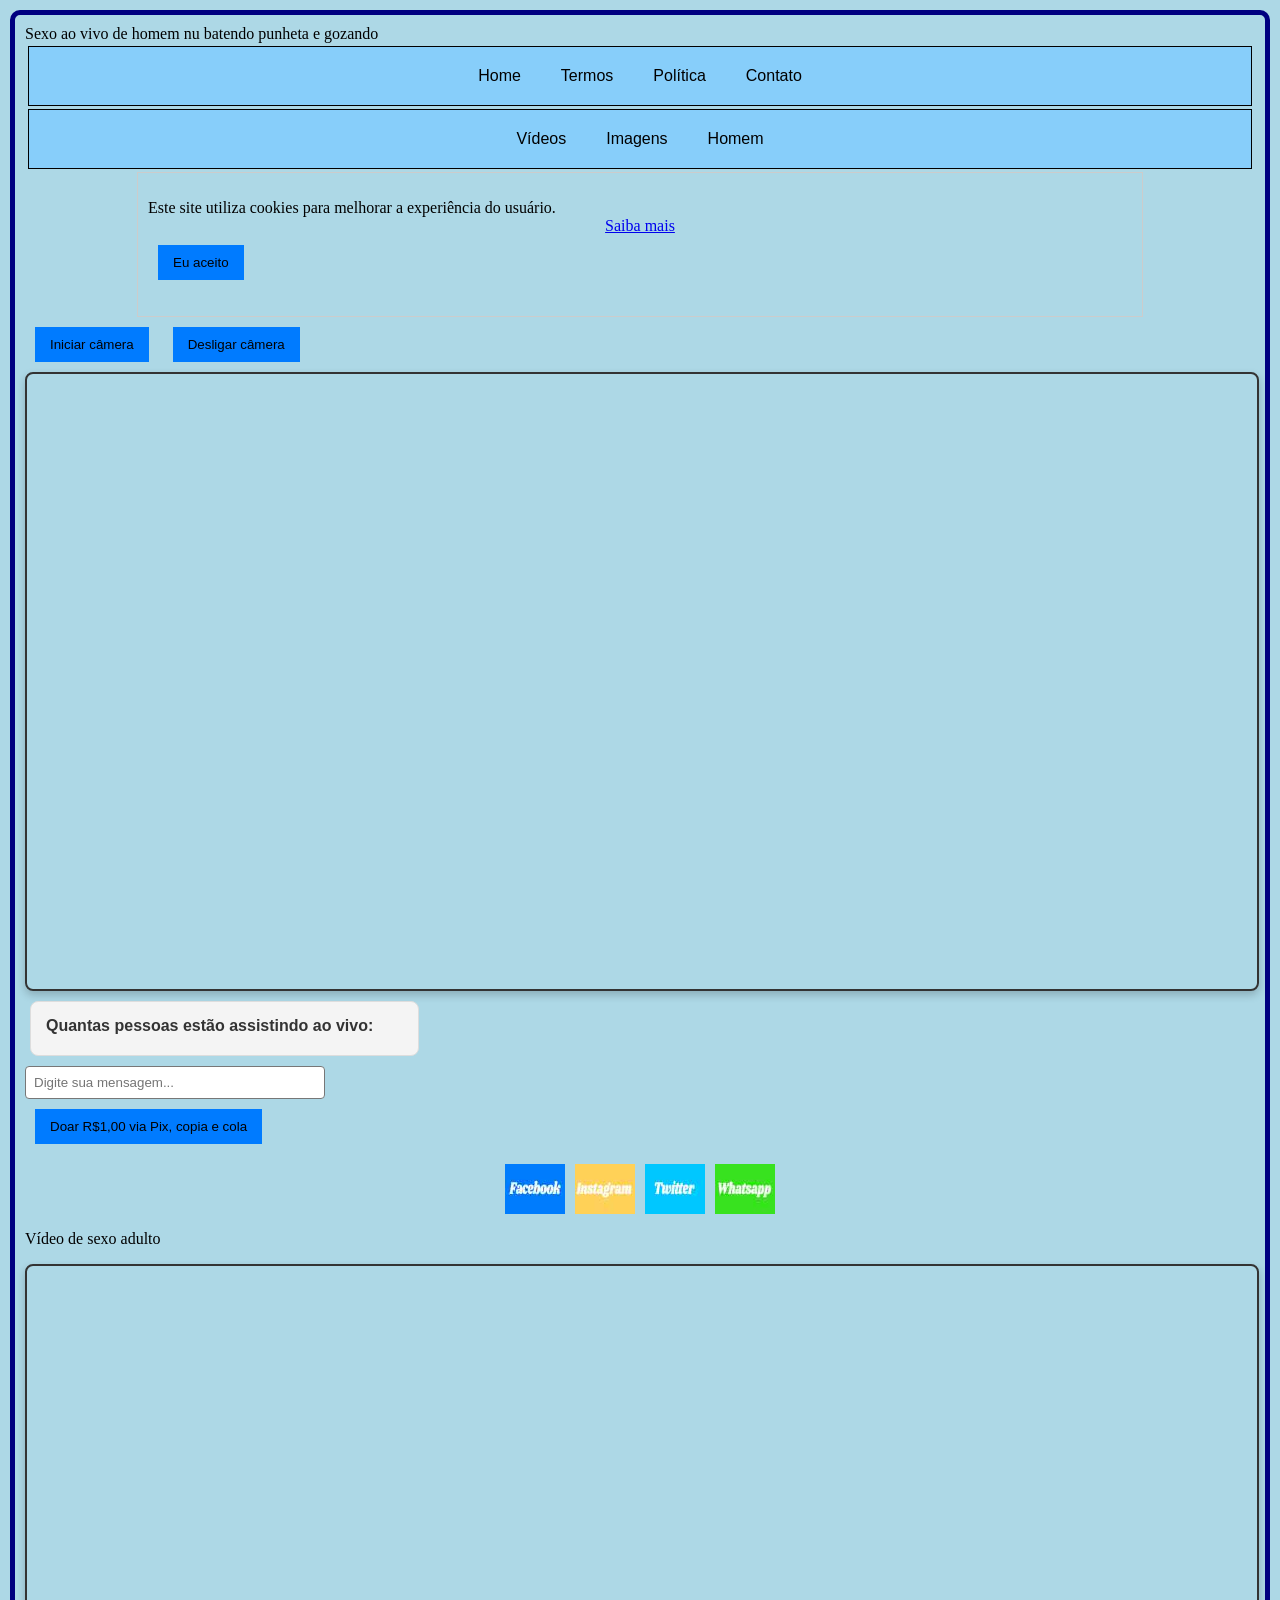
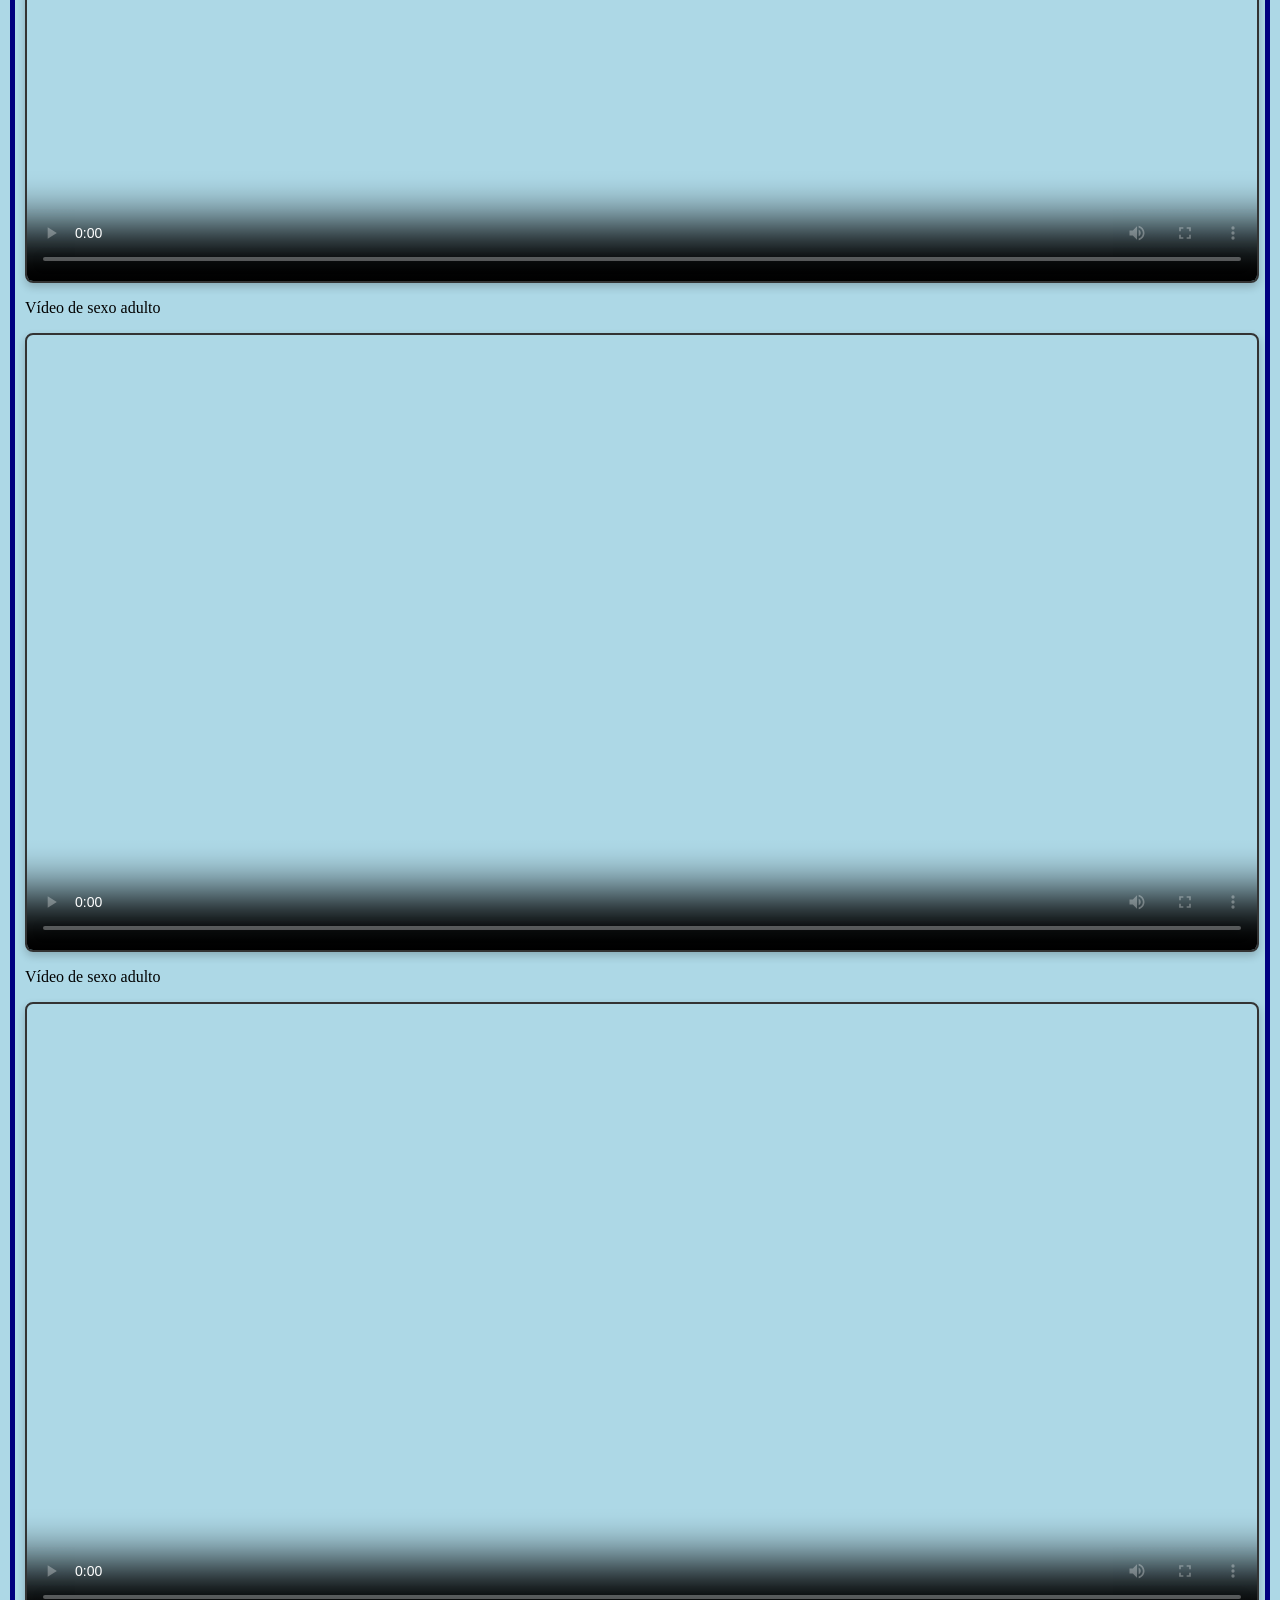
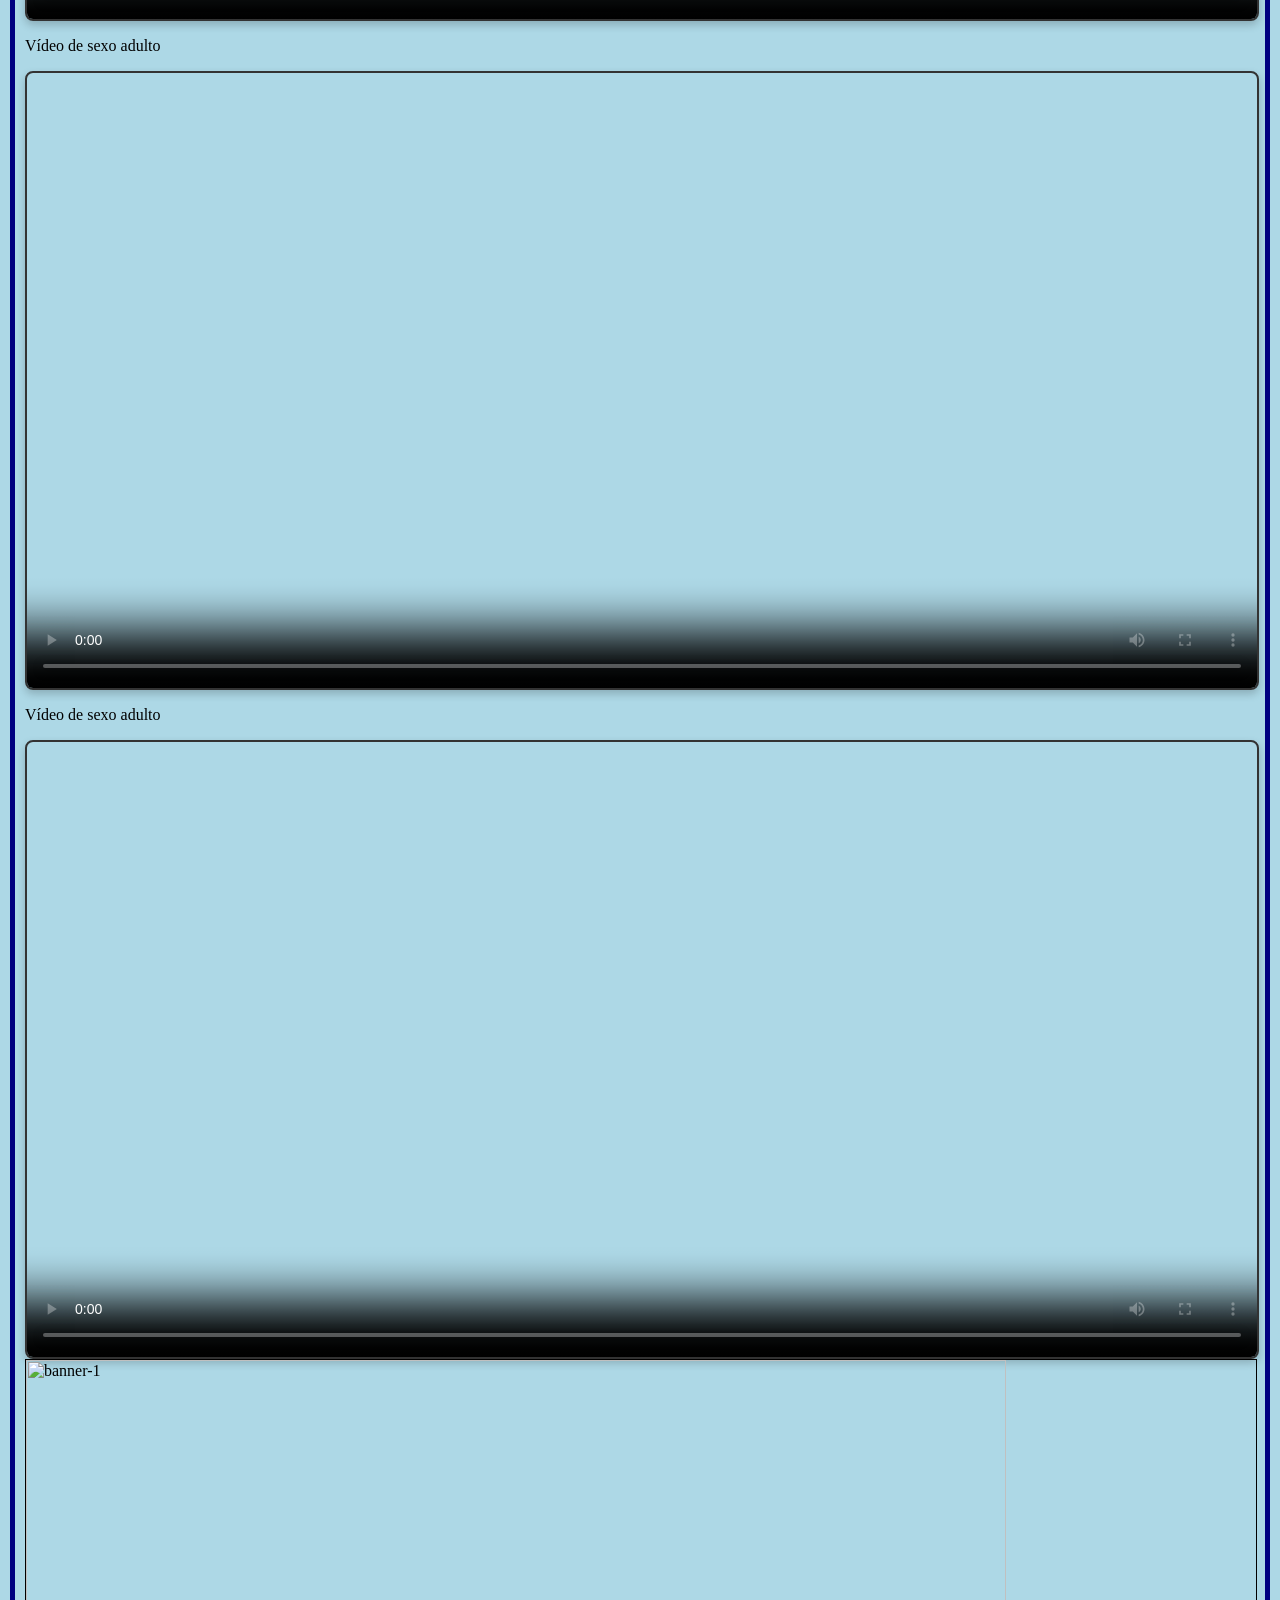
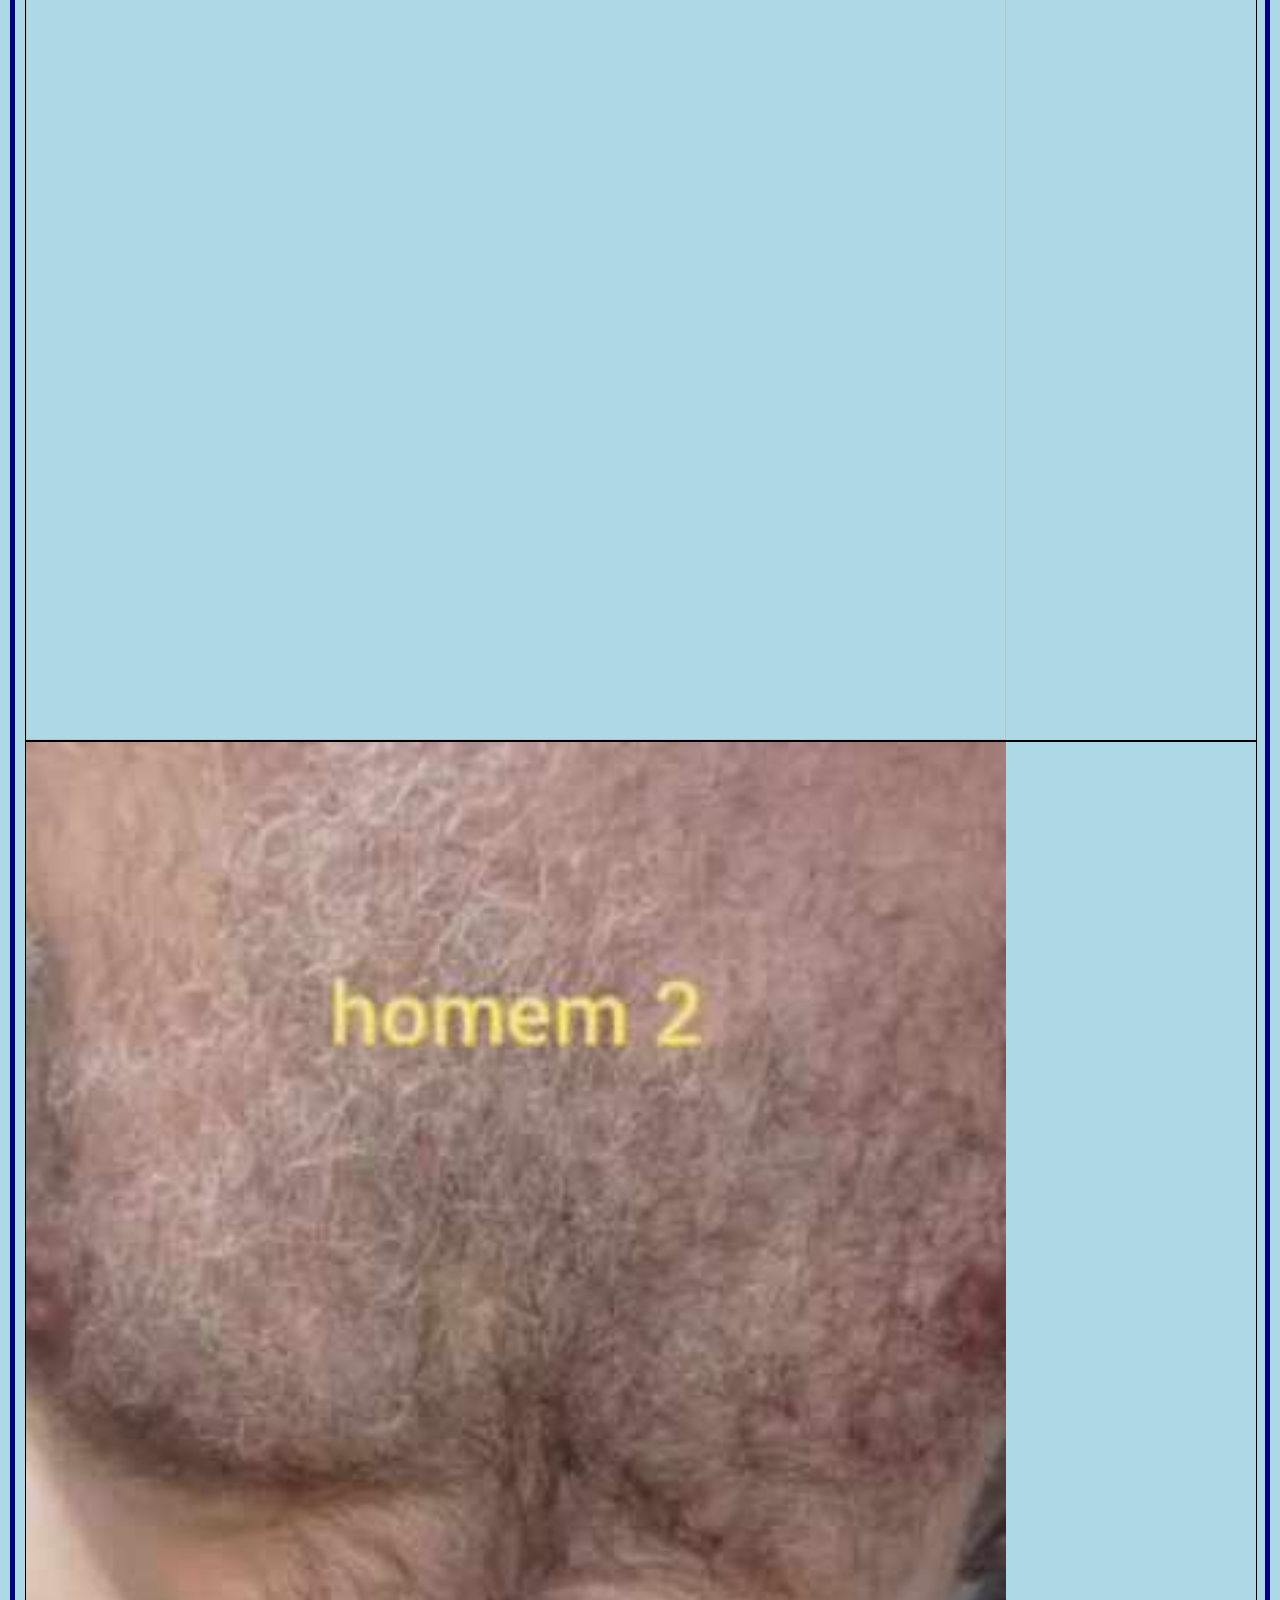
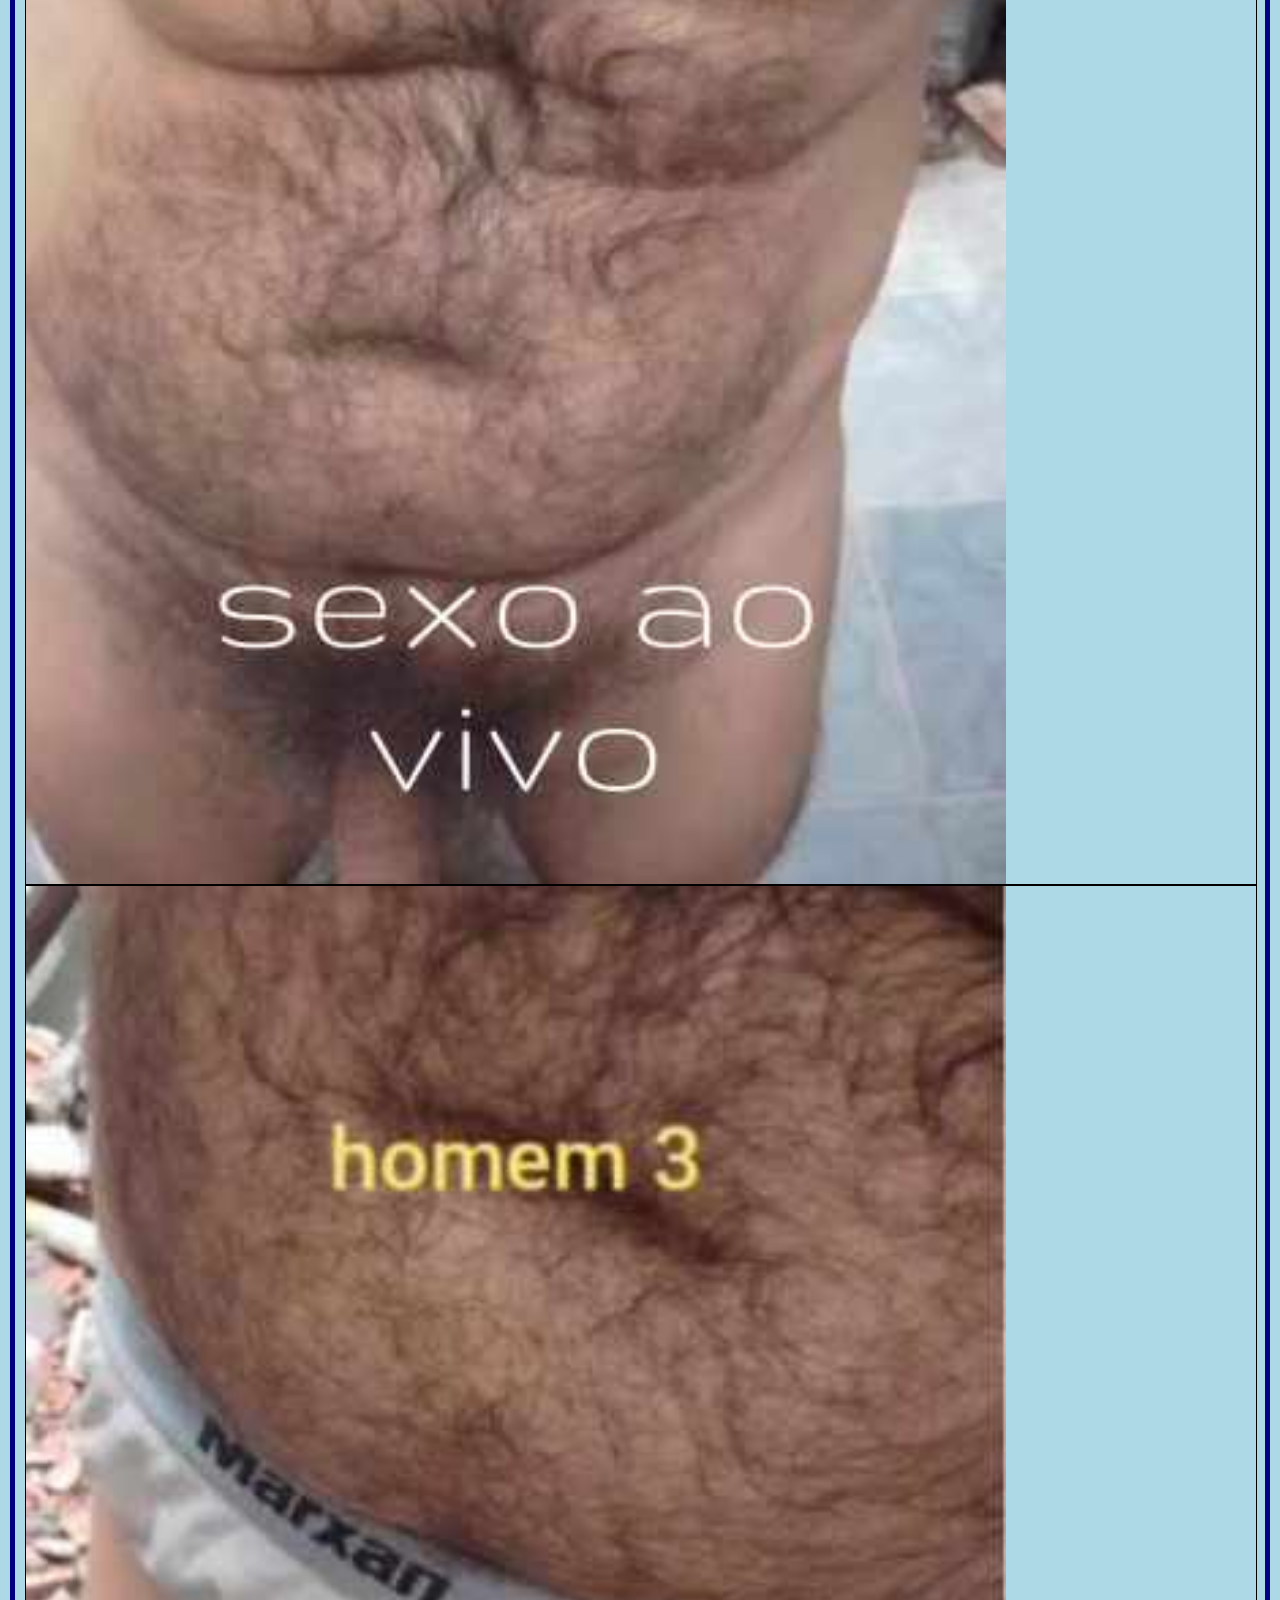
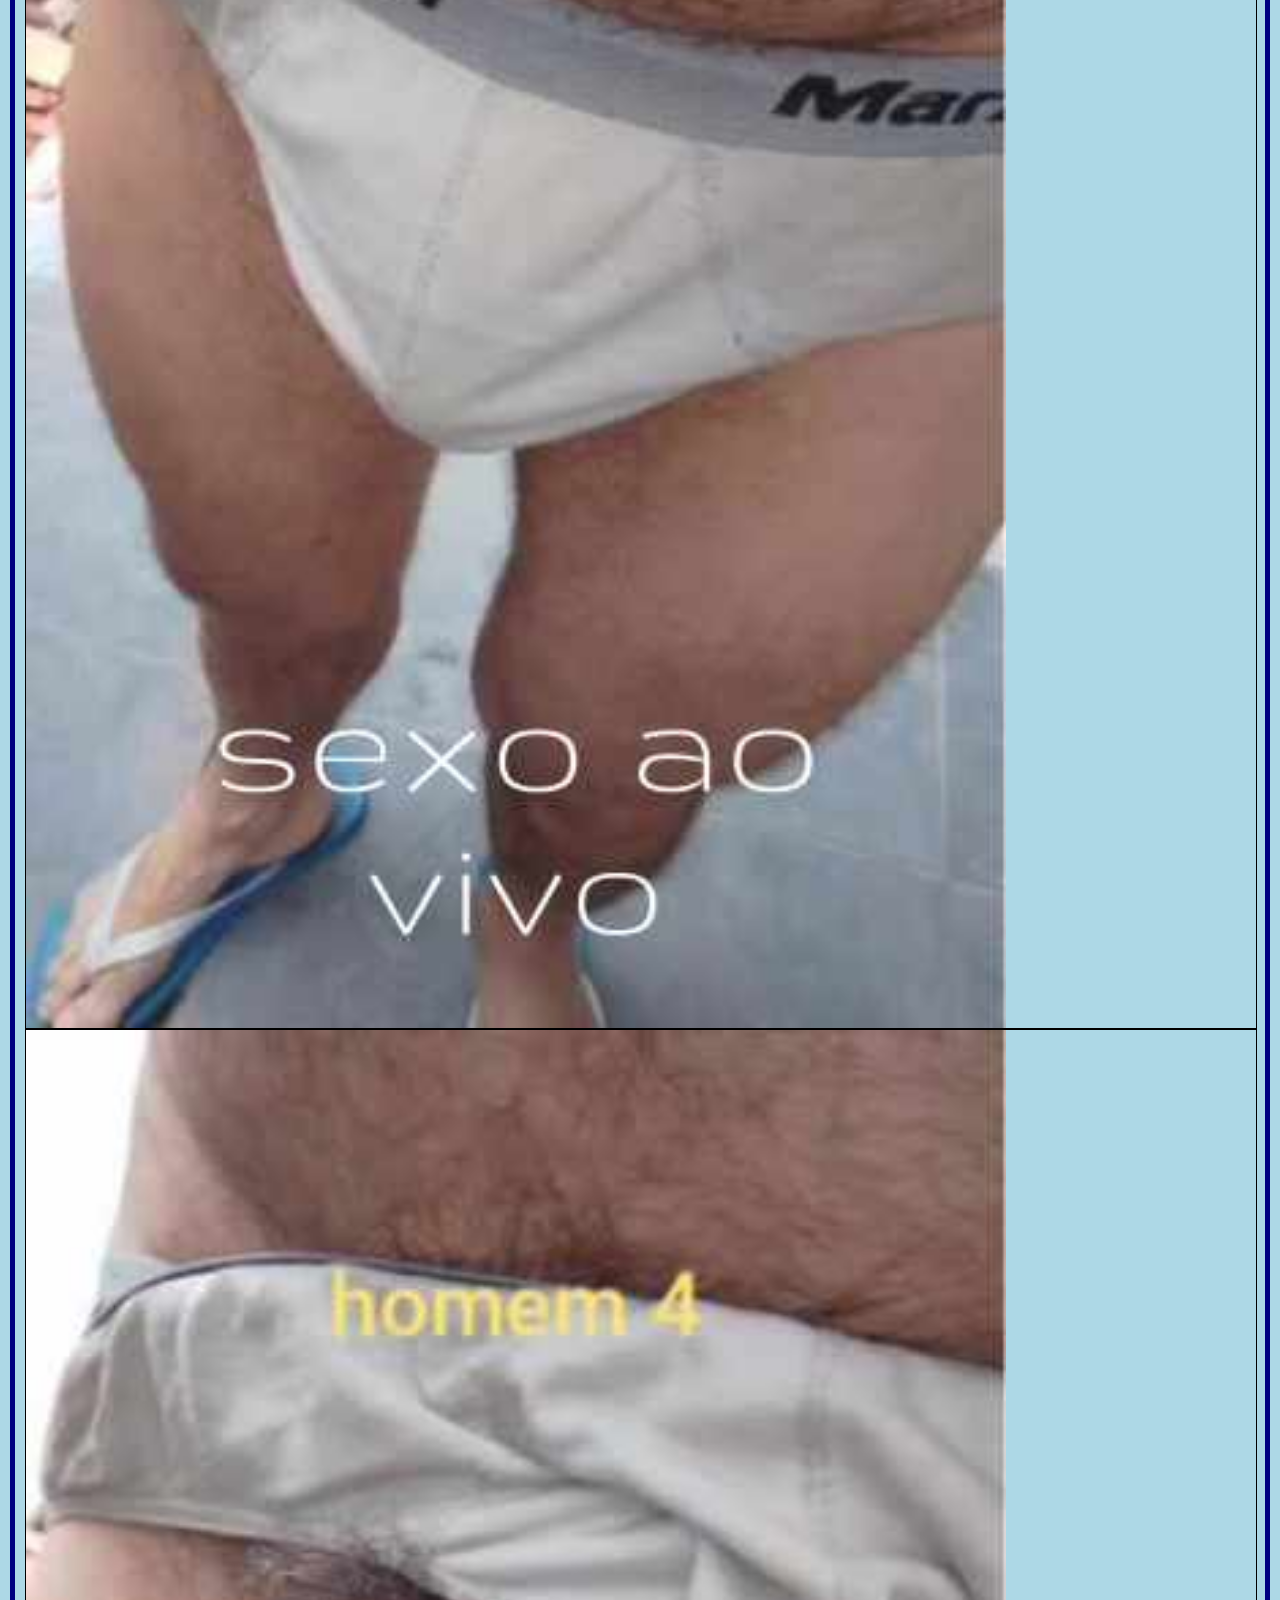
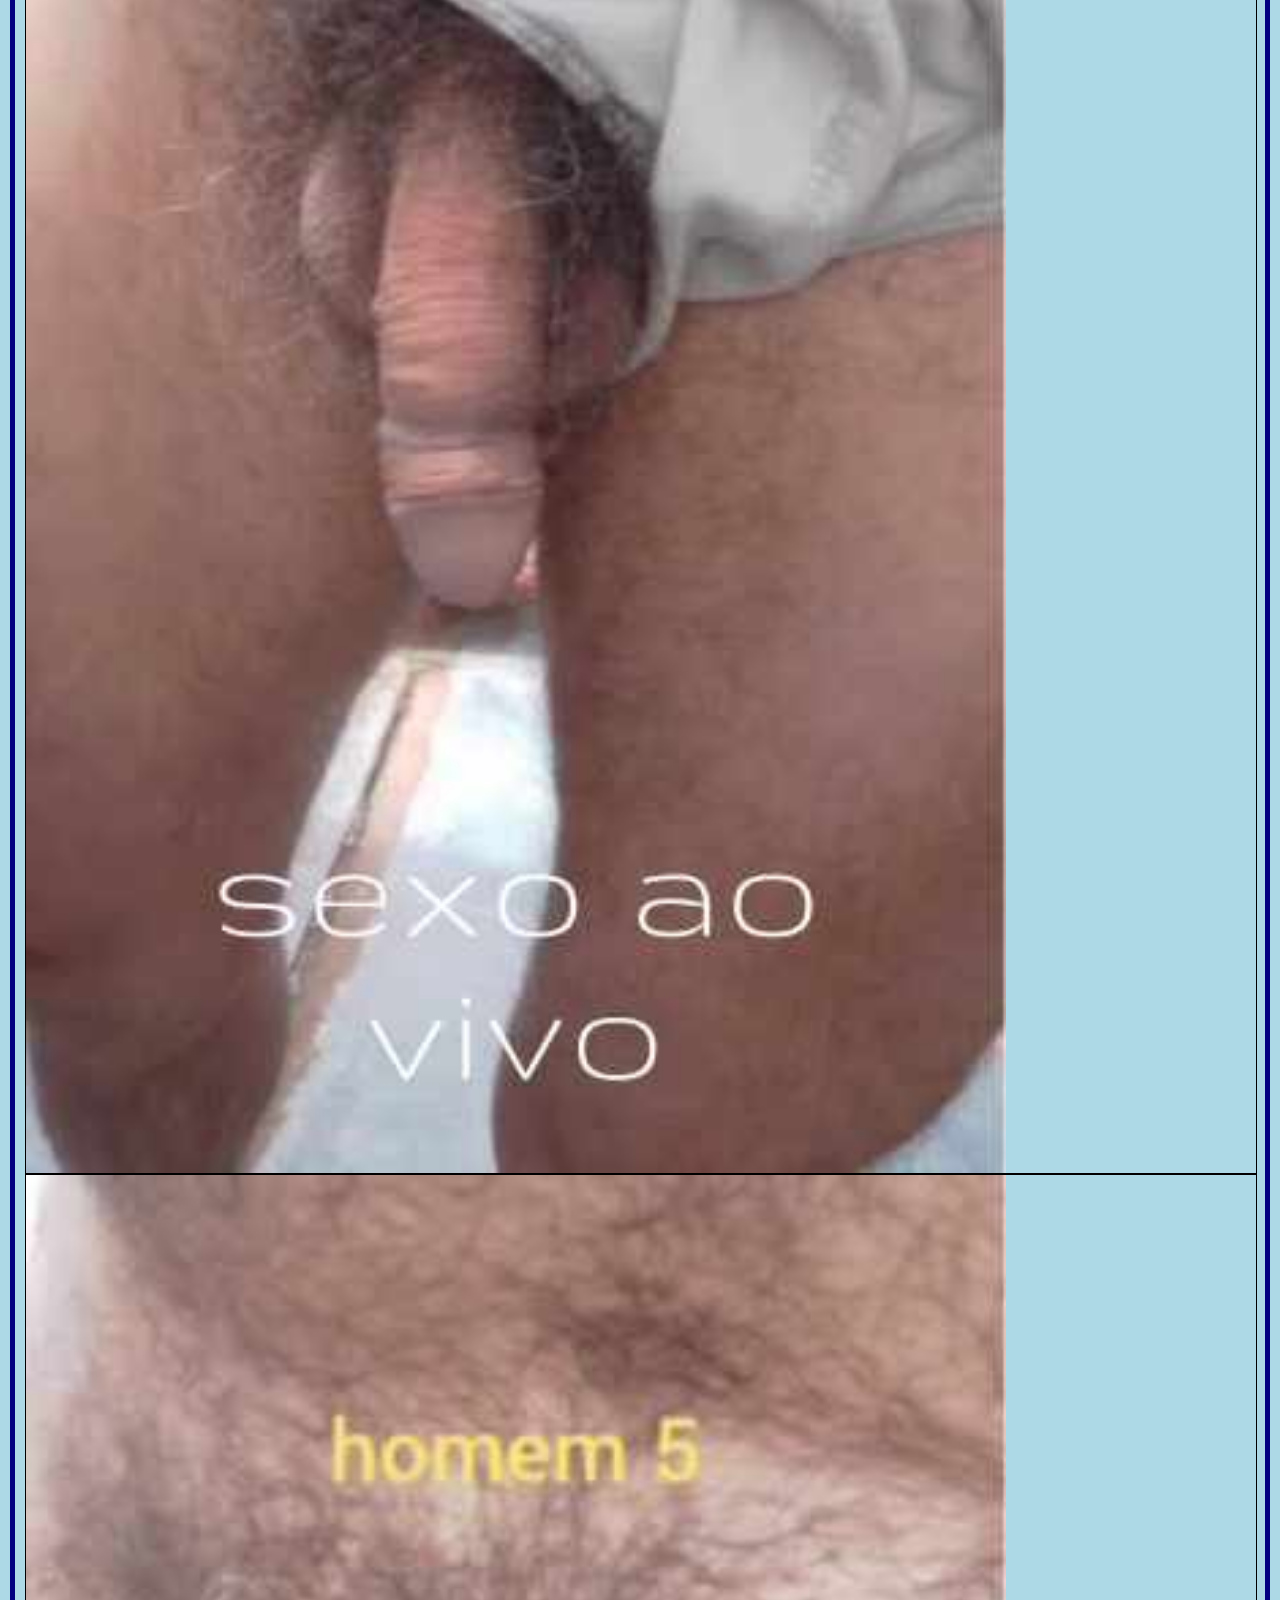
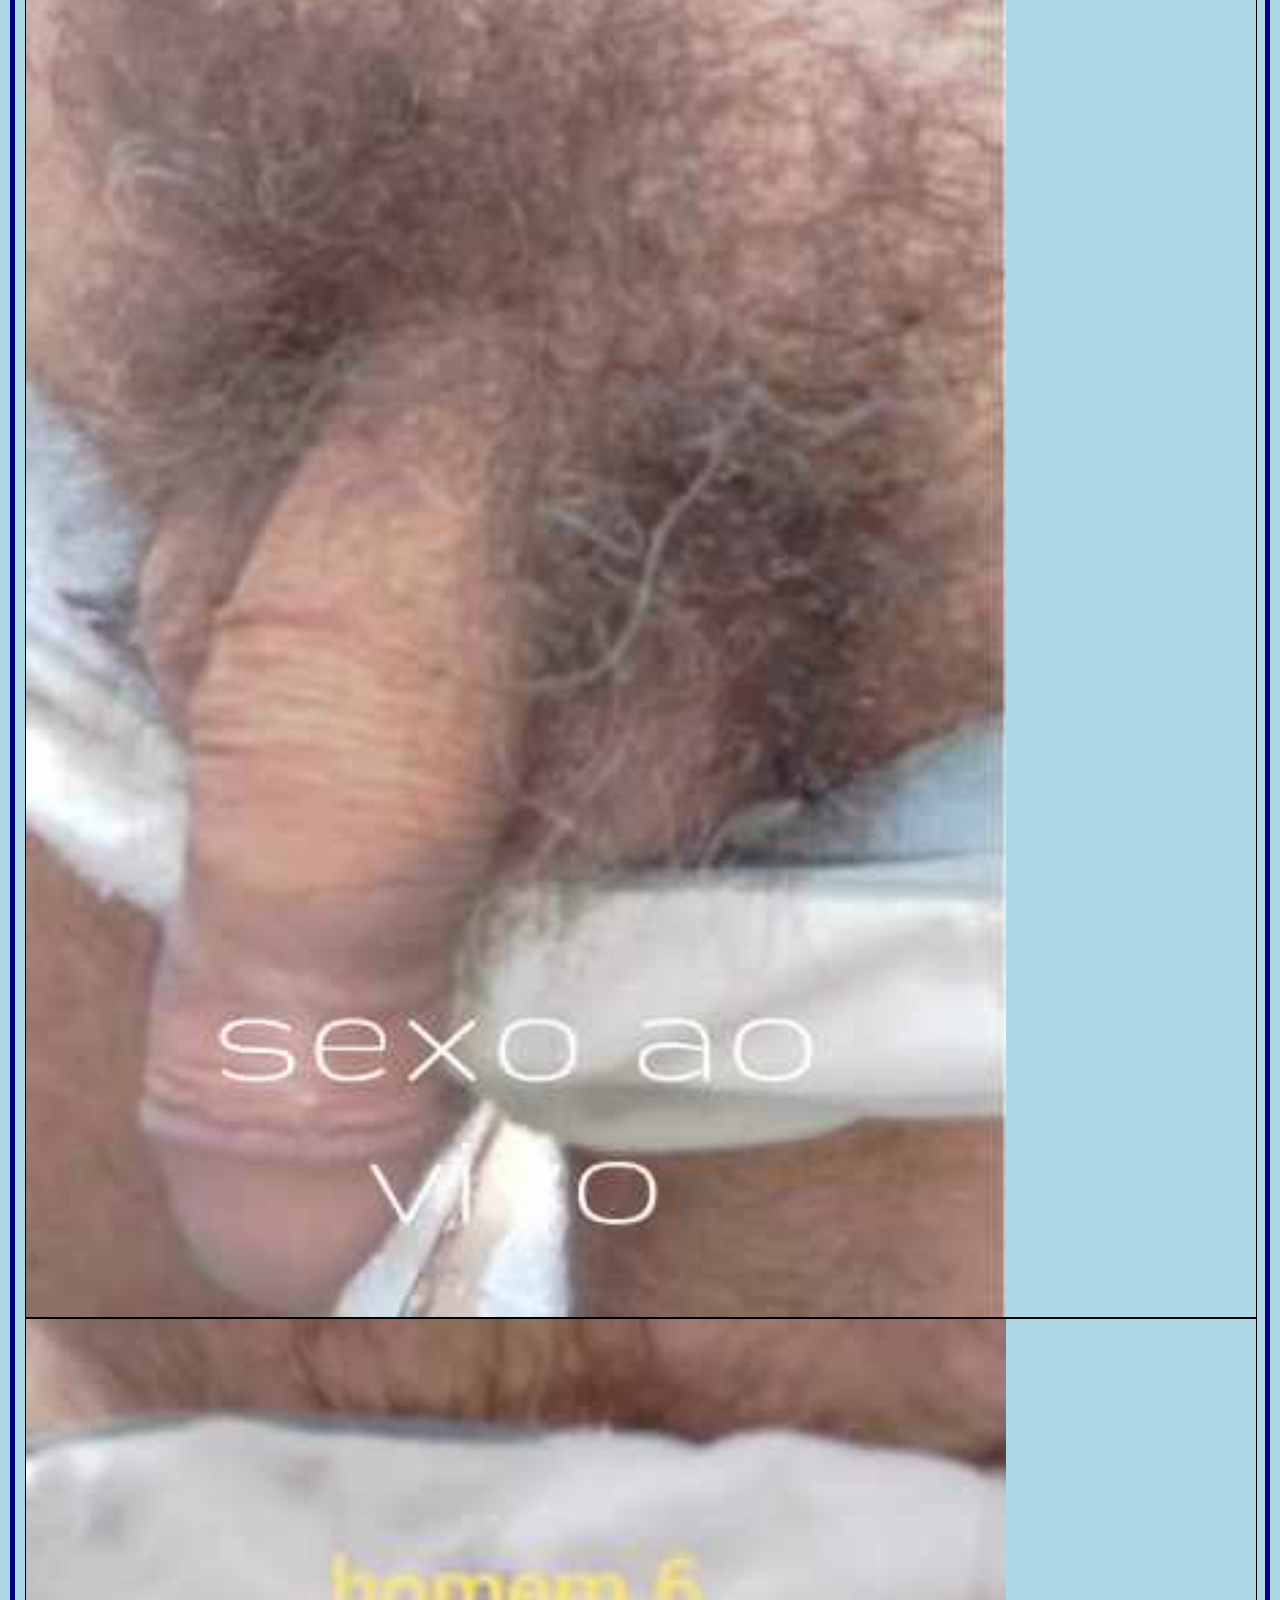
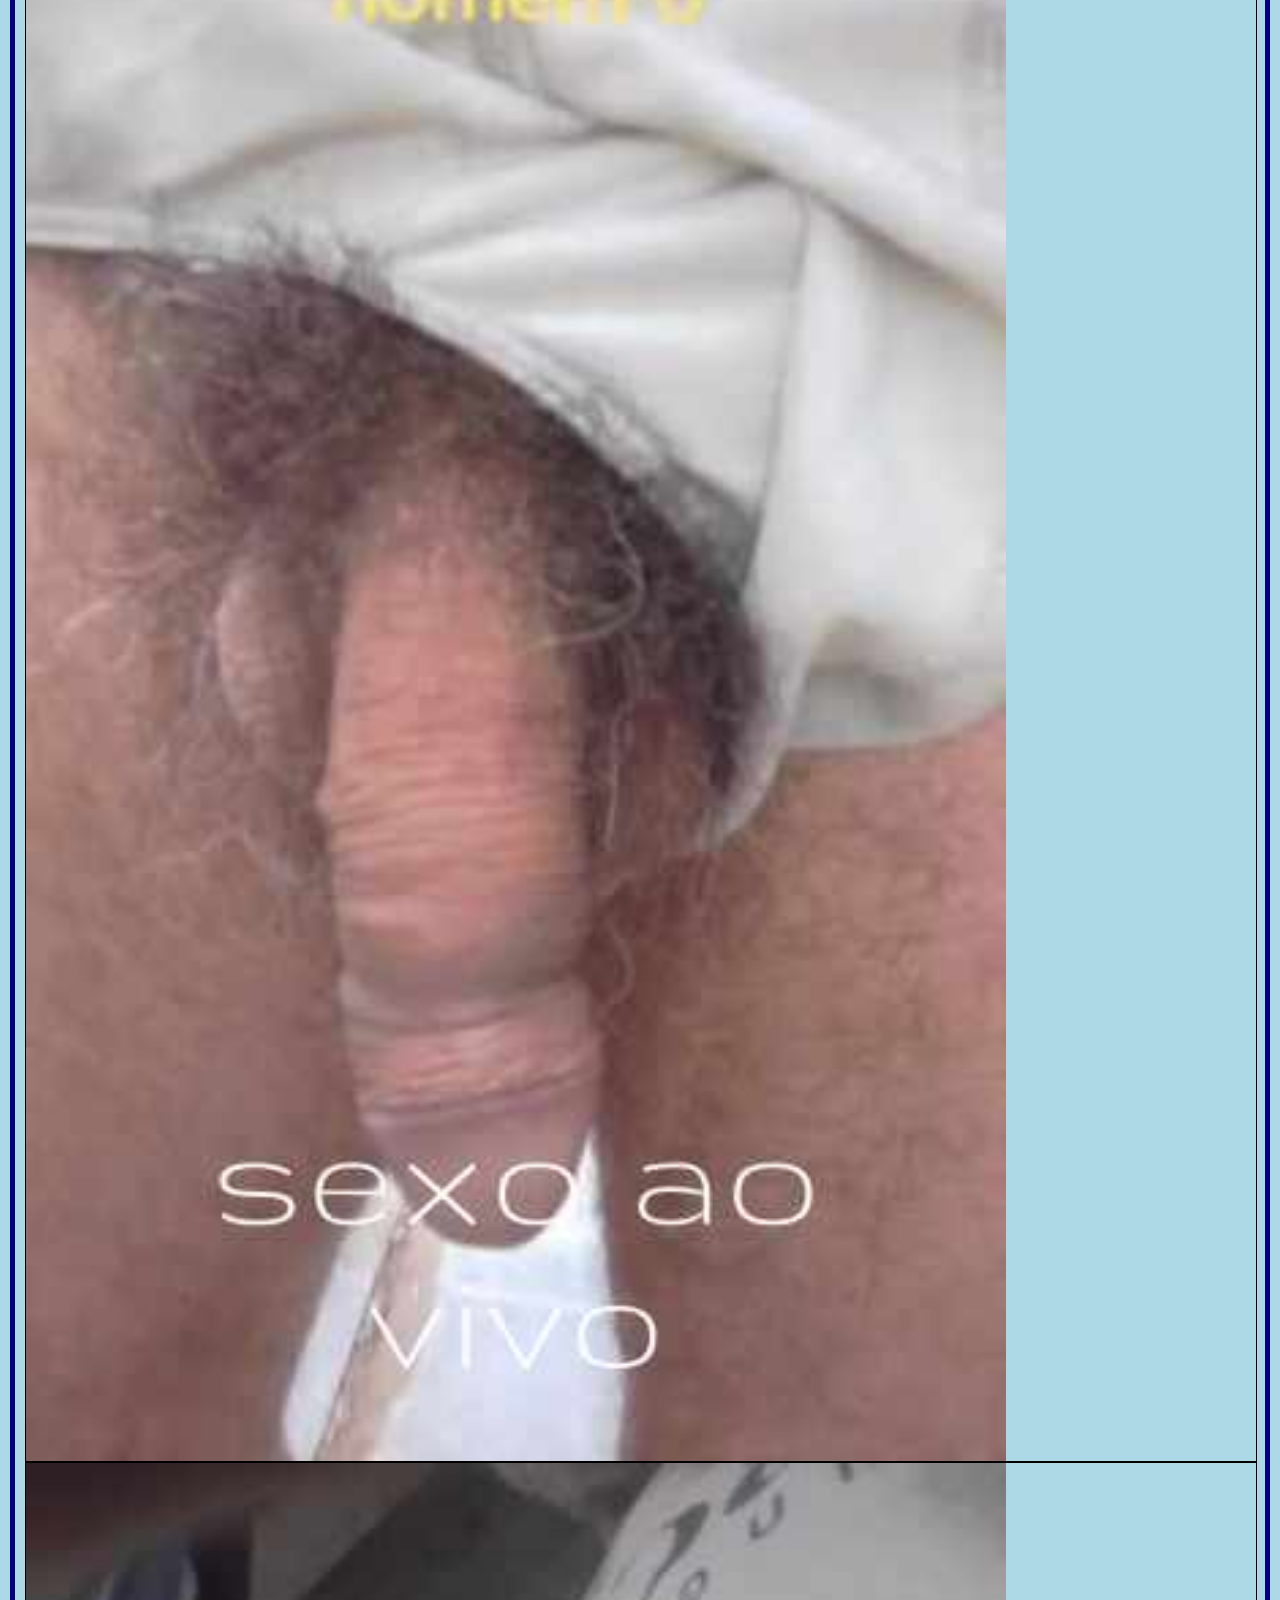
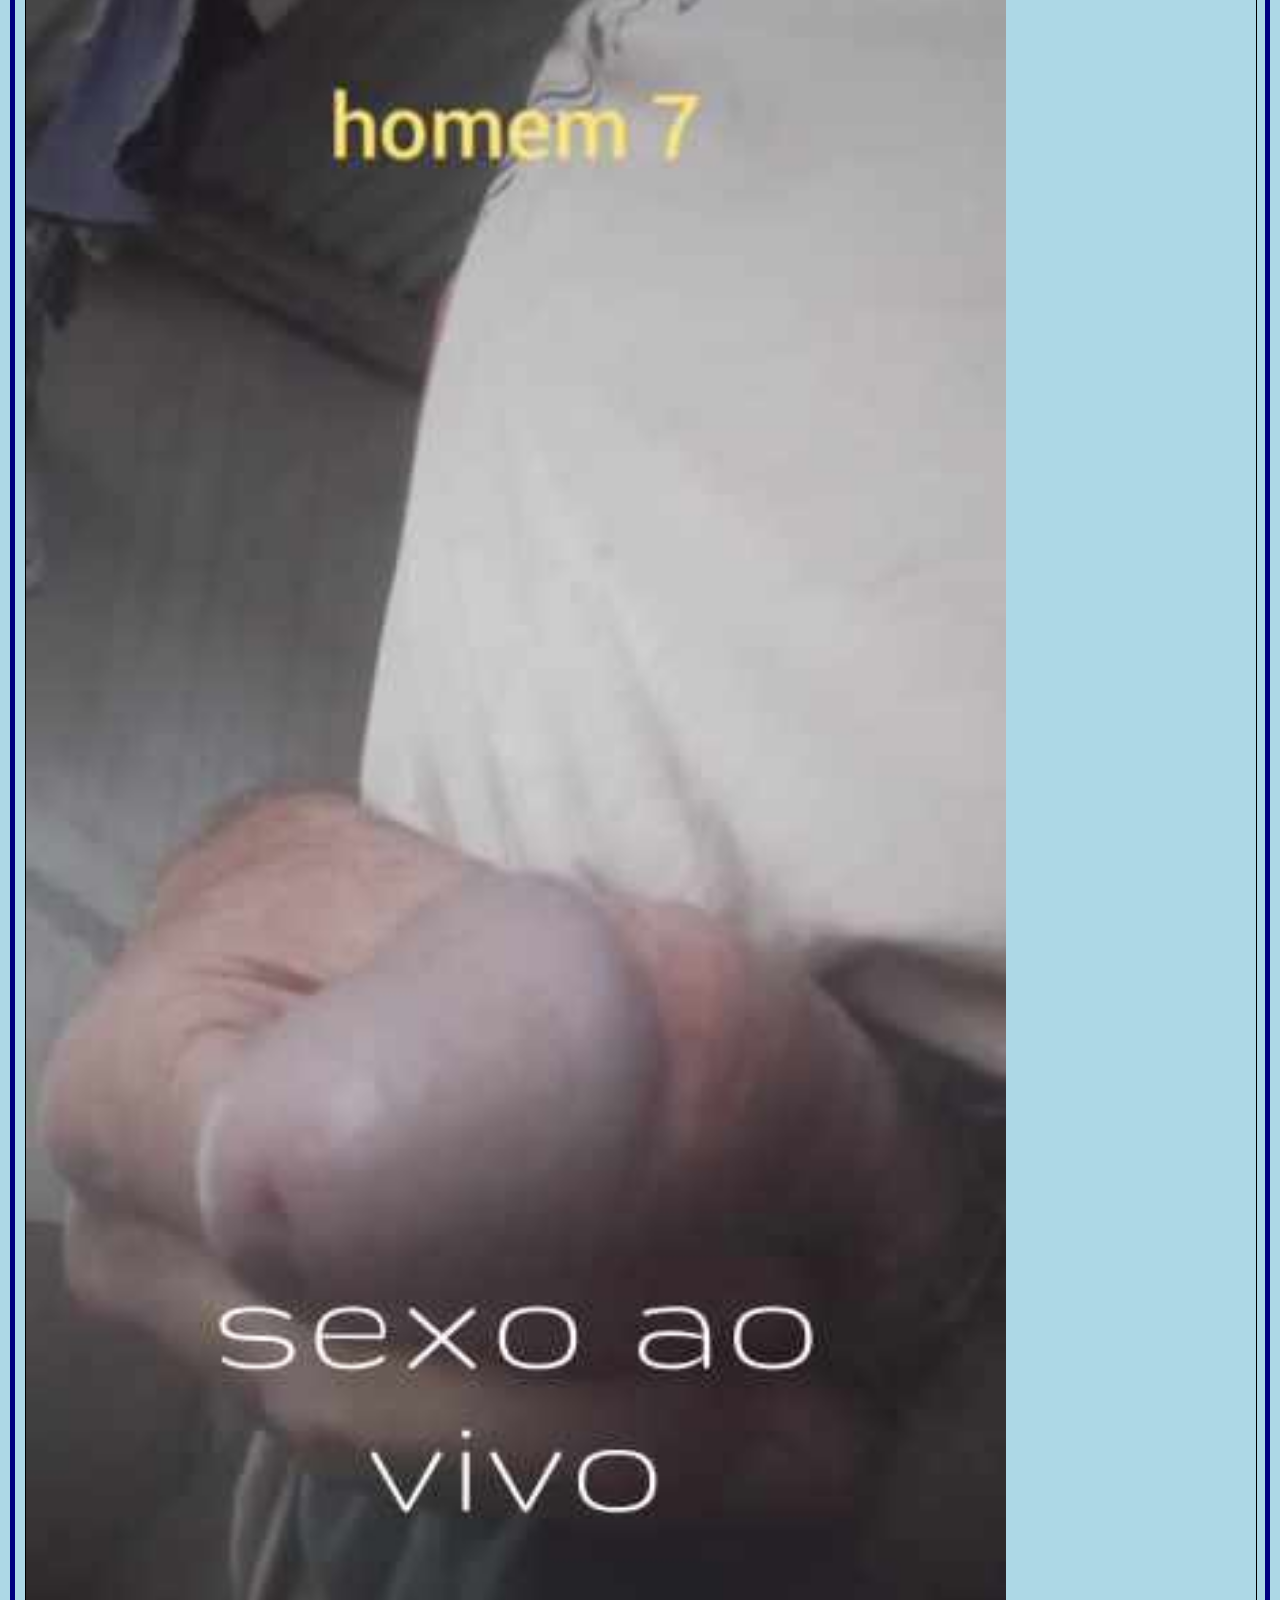
==== commit 04f7c5ec: "Update aovivo.html" ====
--- a/aovivo.html
+++ b/aovivo.html
@@ -125,10 +125,6 @@
 
 
     
-
-          
-     
-  
   
   
 <div style="display: flex; gap: 10px; justify-content: center; align-items: center; flex-wrap: wrap; margin: 10px;">
@@ -174,7 +170,7 @@
         
         <!-- Tag <video> com controles e poster -->
         <video controls poster="imagem-poster.jpg" preload="metadata">
-            <source src="videos/video-1.mp4" type="video/mp4">
+            <source src="img/video-1.mp4" type="video/mp4">
             <source src="seu-video.webm" type="video/webm">
             Seu navegador não suporta a tag de vídeo.
         </video>
@@ -186,7 +182,7 @@
         
         <!-- Tag <video> com controles e poster -->
         <video controls poster="imagem-poster.jpg" preload="metadata">
-            <source src="videos/video-2.mp4" type="video/mp4">
+            <source src="img/video-2.mp4" type="video/mp4">
             <source src="seu-video.webm" type="video/webm">
             Seu navegador não suporta a tag de vídeo.
         </video>
@@ -198,7 +194,7 @@
         
         <!-- Tag <video> com controles e poster -->
         <video controls poster="imagem-poster.jpg" preload="metadata">
-            <source src="videos/video-3.mp4" type="video/mp4">
+            <source src="img/video-3.mp4" type="video/mp4">
             <source src="seu-video.webm" type="video/webm">
             Seu navegador não suporta a tag de vídeo.
         </video>
@@ -210,14 +206,31 @@
         
         <!-- Tag <video> com controles e poster -->
         <video controls poster="imagem-poster.jpg" preload="metadata">
-            <source src="videos/video-4.mp4" type="video/mp4">
+            <source src="img/video-4.mp4" type="video/mp4">
             <source src="seu-video.webm" type="video/webm">
             Seu navegador não suporta a tag de vídeo.
         </video>
     </div>
     
     
-   
+  
+<div class="container-video">
+        <p>Vídeo de sexo adulto</p>
+        
+        <!-- Tag <video> com controles e poster -->
+        <video controls poster="imagem-poster.jpg" preload="metadata">
+            <source src="img/video-5.mp4" type="video/mp4">
+            <source src="seu-video.webm" type="video/webm">
+            Seu navegador não suporta a tag de vídeo.
+        </video>
+    </div>
+    
+    
+   
+ 
+
+
+    
  
  
  
